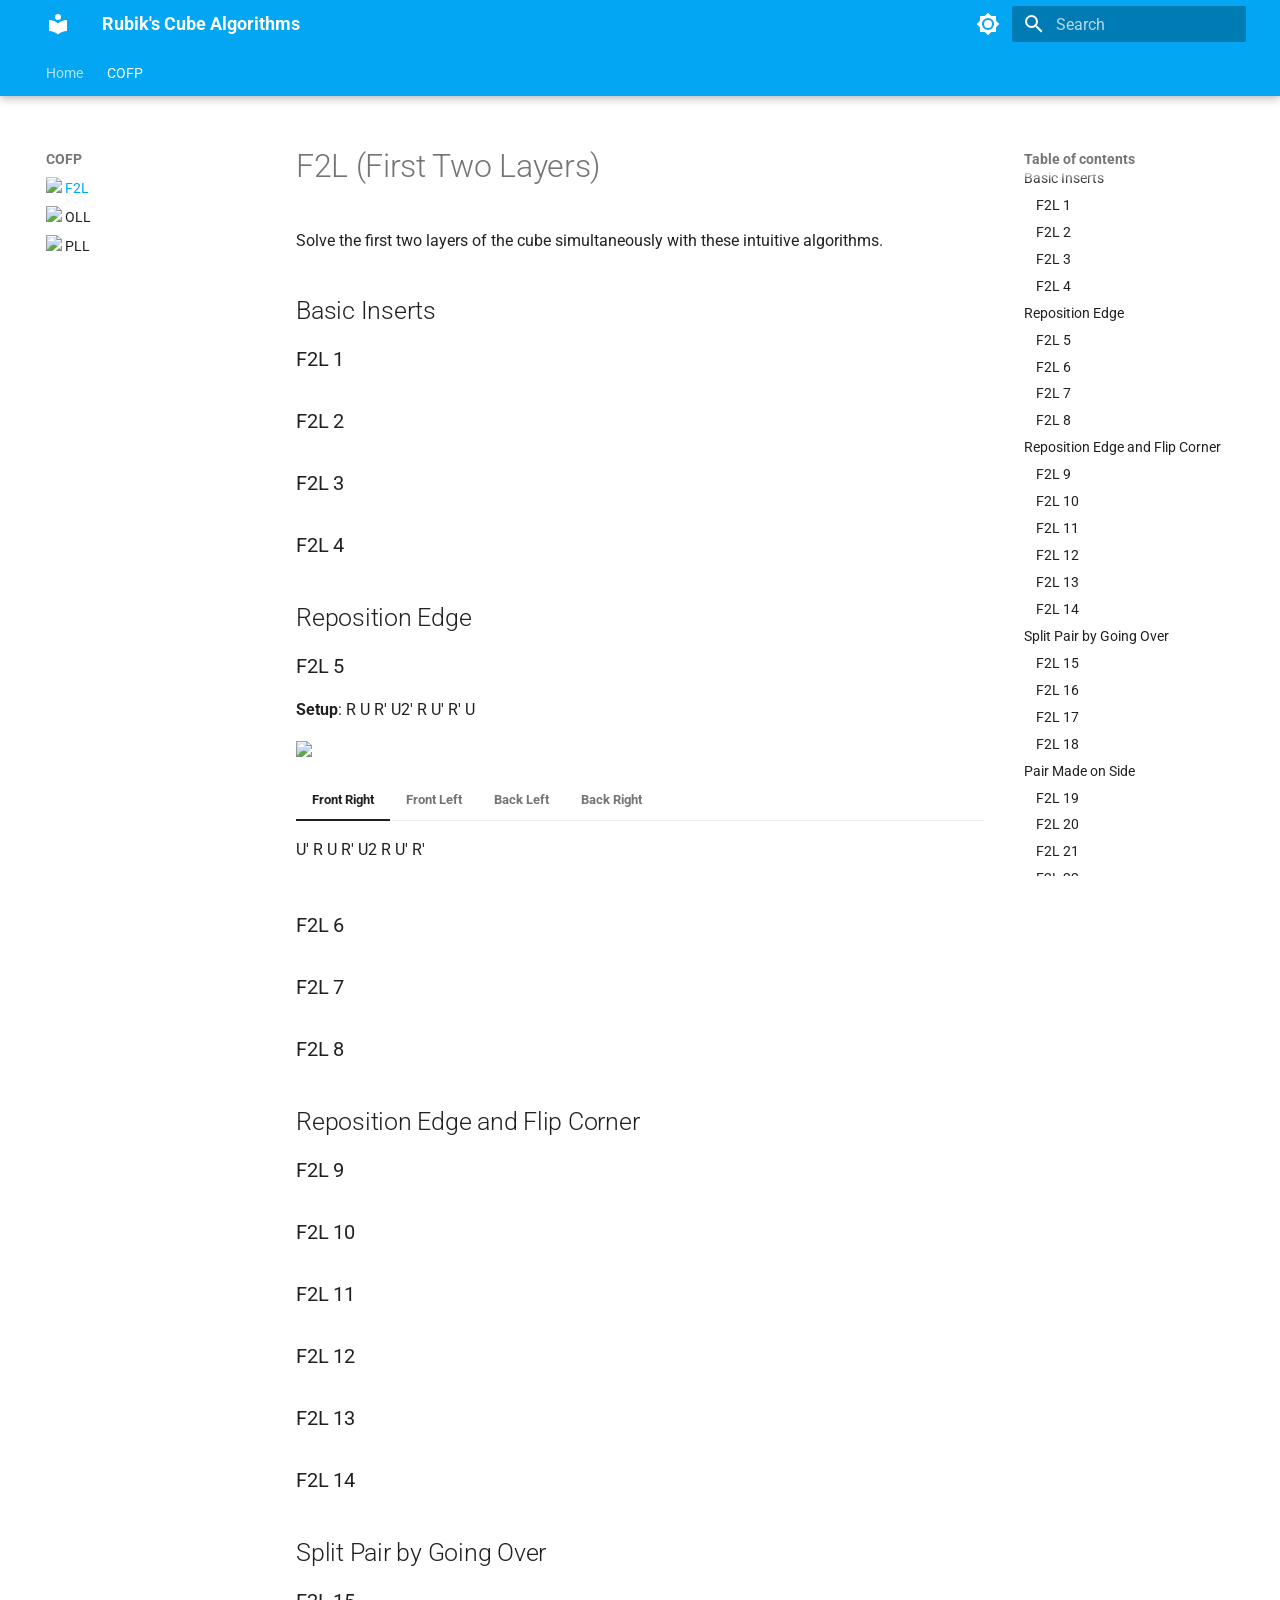
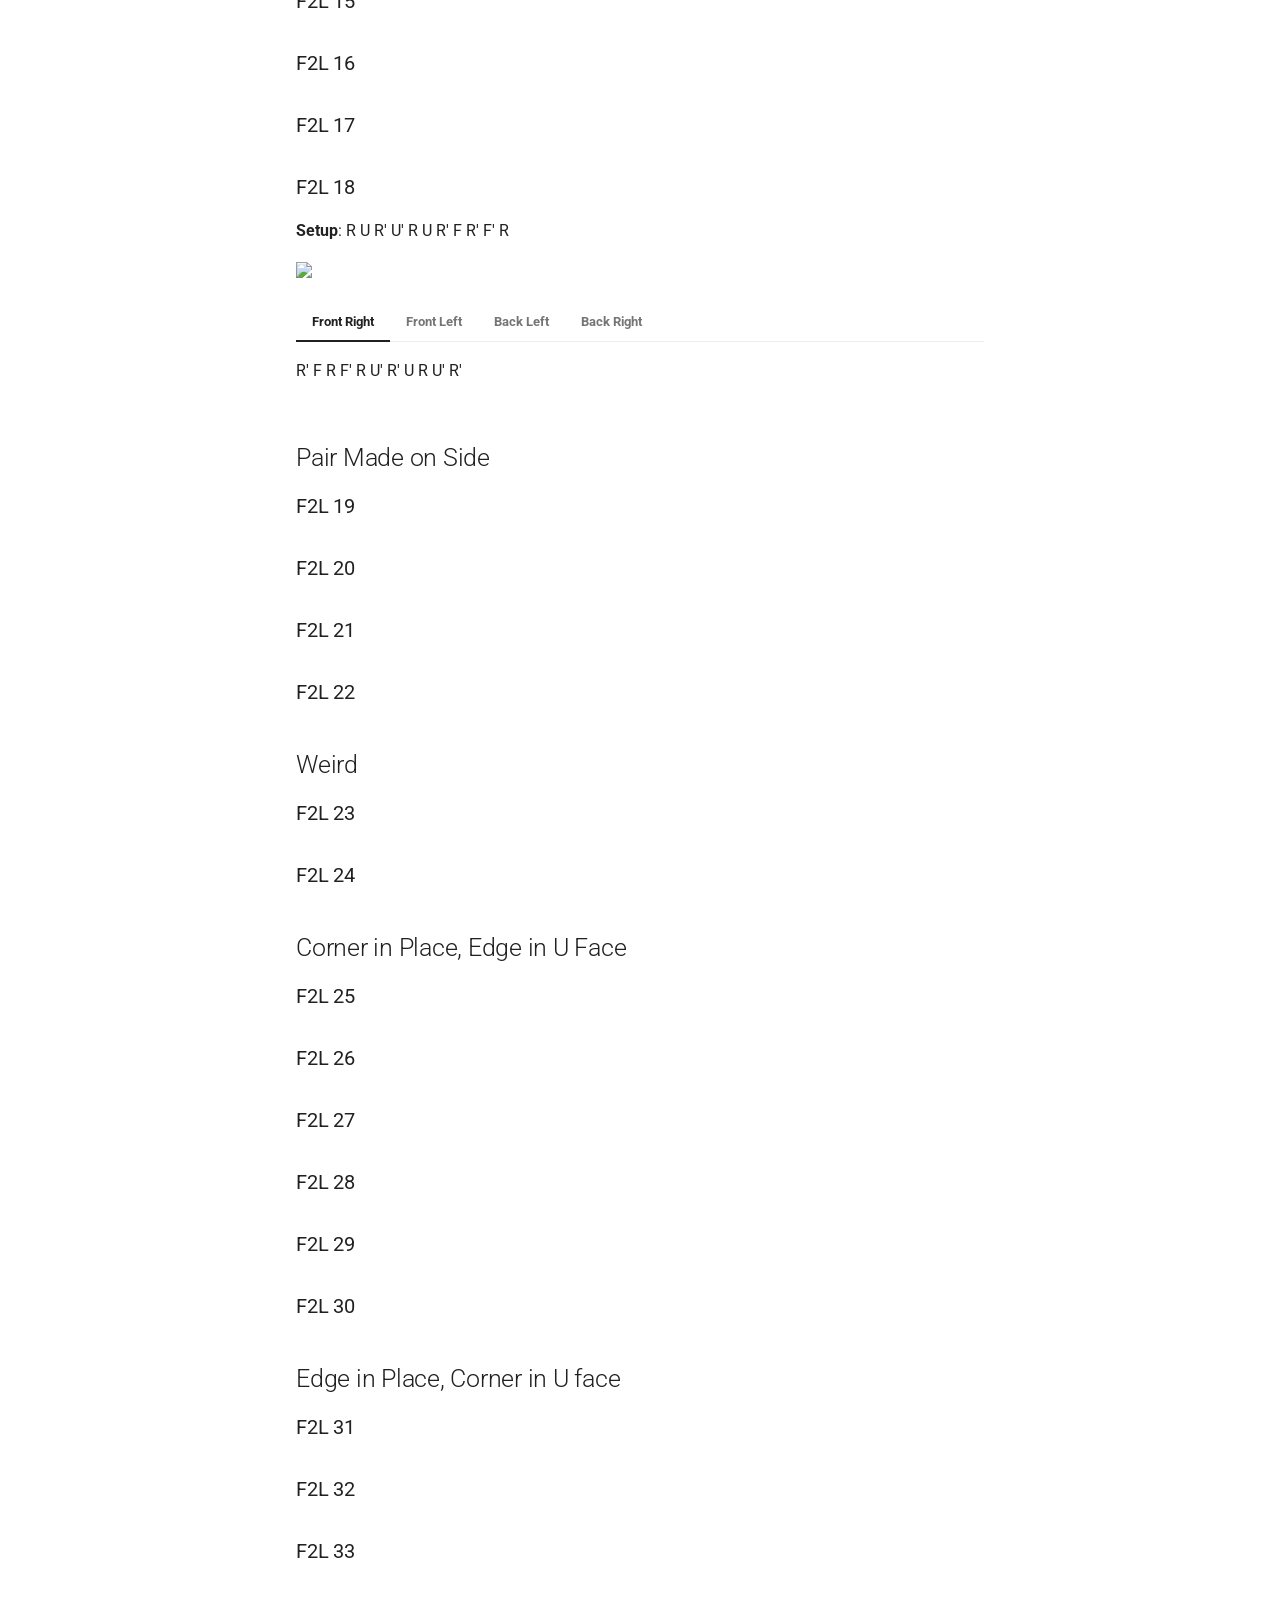
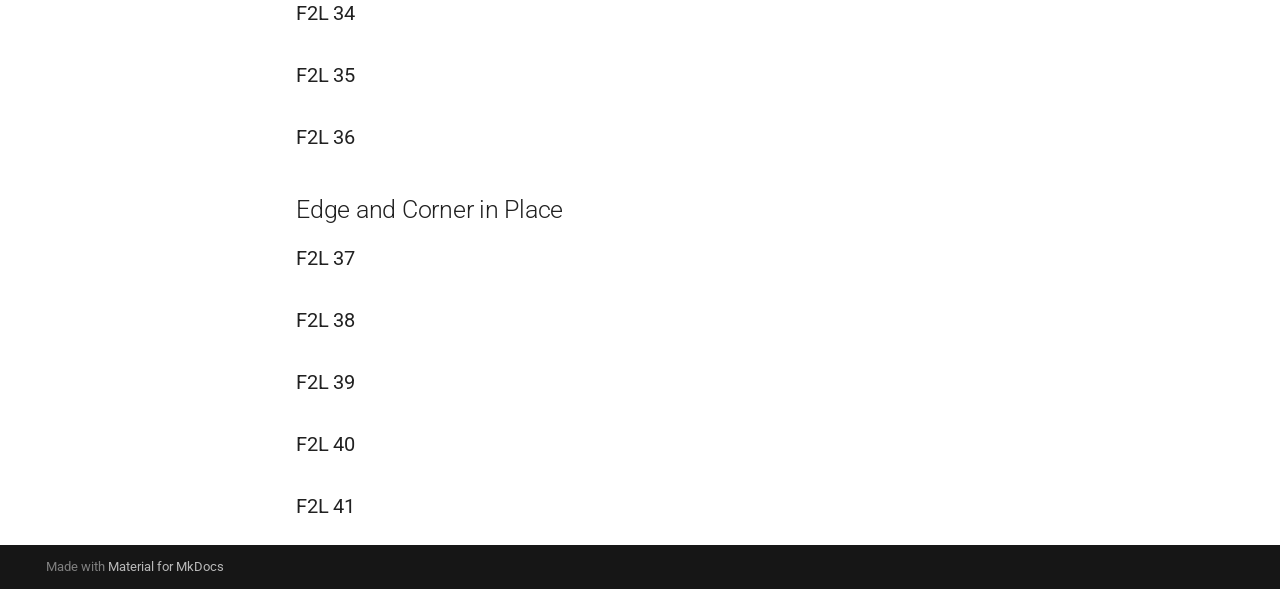
==== f2l/index.html @ 3590f5eb "Deployed 95a2a11 with MkDocs version: 1.6.1" ====
<!doctype html>
<html lang="en" class="no-js">
  <head>
    
      <meta charset="utf-8">
      <meta name="viewport" content="width=device-width,initial-scale=1">
      
      
      
        <link rel="canonical" href="https://guillaumelepape.github.io/rubik-algorithm/f2l/">
      
      
        <link rel="prev" href="..">
      
      
        <link rel="next" href="../oll/">
      
      
      <link rel="icon" href="../images/favicon.png">
      <meta name="generator" content="mkdocs-1.6.1, mkdocs-material-9.6.19">
    
    
      
        <title>F2L - Rubik's Cube Algorithms</title>
      
    
    
      <link rel="stylesheet" href="../assets/stylesheets/main.7e37652d.min.css">
      
        
        <link rel="stylesheet" href="../assets/stylesheets/palette.06af60db.min.css">
      
      


    
    
      
    
    
      
        
        
        <link rel="preconnect" href="https://fonts.gstatic.com" crossorigin>
        <link rel="stylesheet" href="https://fonts.googleapis.com/css?family=Roboto:300,300i,400,400i,700,700i%7CRoboto+Mono:400,400i,700,700i&display=fallback">
        <style>:root{--md-text-font:"Roboto";--md-code-font:"Roboto Mono"}</style>
      
    
    
    <script>__md_scope=new URL("..",location),__md_hash=e=>[...e].reduce(((e,_)=>(e<<5)-e+_.charCodeAt(0)),0),__md_get=(e,_=localStorage,t=__md_scope)=>JSON.parse(_.getItem(t.pathname+"."+e)),__md_set=(e,_,t=localStorage,a=__md_scope)=>{try{t.setItem(a.pathname+"."+e,JSON.stringify(_))}catch(e){}}</script>
    
      

    
    
    
  </head>
  
  
    
    
      
    
    
    
    
    <body dir="ltr" data-md-color-scheme="default" data-md-color-primary="light-blue" data-md-color-accent="amber">
  
    
    <input class="md-toggle" data-md-toggle="drawer" type="checkbox" id="__drawer" autocomplete="off">
    <input class="md-toggle" data-md-toggle="search" type="checkbox" id="__search" autocomplete="off">
    <label class="md-overlay" for="__drawer"></label>
    <div data-md-component="skip">
      
        
        <a href="#f2l-first-two-layers" class="md-skip">
          Skip to content
        </a>
      
    </div>
    <div data-md-component="announce">
      
    </div>
    
    
      

  

<header class="md-header md-header--shadow md-header--lifted" data-md-component="header">
  <nav class="md-header__inner md-grid" aria-label="Header">
    <a href=".." title="Rubik&#39;s Cube Algorithms" class="md-header__button md-logo" aria-label="Rubik's Cube Algorithms" data-md-component="logo">
      
  
  <svg xmlns="http://www.w3.org/2000/svg" viewBox="0 0 24 24"><path d="M12 8a3 3 0 0 0 3-3 3 3 0 0 0-3-3 3 3 0 0 0-3 3 3 3 0 0 0 3 3m0 3.54C9.64 9.35 6.5 8 3 8v11c3.5 0 6.64 1.35 9 3.54 2.36-2.19 5.5-3.54 9-3.54V8c-3.5 0-6.64 1.35-9 3.54"/></svg>

    </a>
    <label class="md-header__button md-icon" for="__drawer">
      
      <svg xmlns="http://www.w3.org/2000/svg" viewBox="0 0 24 24"><path d="M3 6h18v2H3zm0 5h18v2H3zm0 5h18v2H3z"/></svg>
    </label>
    <div class="md-header__title" data-md-component="header-title">
      <div class="md-header__ellipsis">
        <div class="md-header__topic">
          <span class="md-ellipsis">
            Rubik's Cube Algorithms
          </span>
        </div>
        <div class="md-header__topic" data-md-component="header-topic">
          <span class="md-ellipsis">
            
              <img src="/rubik-algorithm/images/f2l/menu_icon.png" width="20"> F2L
            
          </span>
        </div>
      </div>
    </div>
    
      
        <form class="md-header__option" data-md-component="palette">
  
    
    
    
    <input class="md-option" data-md-color-media="" data-md-color-scheme="default" data-md-color-primary="light-blue" data-md-color-accent="amber"  aria-label="Switch to dark mode"  type="radio" name="__palette" id="__palette_0">
    
      <label class="md-header__button md-icon" title="Switch to dark mode" for="__palette_1" hidden>
        <svg xmlns="http://www.w3.org/2000/svg" viewBox="0 0 24 24"><path d="M12 8a4 4 0 0 0-4 4 4 4 0 0 0 4 4 4 4 0 0 0 4-4 4 4 0 0 0-4-4m0 10a6 6 0 0 1-6-6 6 6 0 0 1 6-6 6 6 0 0 1 6 6 6 6 0 0 1-6 6m8-9.31V4h-4.69L12 .69 8.69 4H4v4.69L.69 12 4 15.31V20h4.69L12 23.31 15.31 20H20v-4.69L23.31 12z"/></svg>
      </label>
    
  
    
    
    
    <input class="md-option" data-md-color-media="" data-md-color-scheme="slate" data-md-color-primary="light-blue" data-md-color-accent="amber"  aria-label="Switch to light mode"  type="radio" name="__palette" id="__palette_1">
    
      <label class="md-header__button md-icon" title="Switch to light mode" for="__palette_0" hidden>
        <svg xmlns="http://www.w3.org/2000/svg" viewBox="0 0 24 24"><path d="M12 18c-.89 0-1.74-.2-2.5-.55C11.56 16.5 13 14.42 13 12s-1.44-4.5-3.5-5.45C10.26 6.2 11.11 6 12 6a6 6 0 0 1 6 6 6 6 0 0 1-6 6m8-9.31V4h-4.69L12 .69 8.69 4H4v4.69L.69 12 4 15.31V20h4.69L12 23.31 15.31 20H20v-4.69L23.31 12z"/></svg>
      </label>
    
  
</form>
      
    
    
      <script>var palette=__md_get("__palette");if(palette&&palette.color){if("(prefers-color-scheme)"===palette.color.media){var media=matchMedia("(prefers-color-scheme: light)"),input=document.querySelector(media.matches?"[data-md-color-media='(prefers-color-scheme: light)']":"[data-md-color-media='(prefers-color-scheme: dark)']");palette.color.media=input.getAttribute("data-md-color-media"),palette.color.scheme=input.getAttribute("data-md-color-scheme"),palette.color.primary=input.getAttribute("data-md-color-primary"),palette.color.accent=input.getAttribute("data-md-color-accent")}for(var[key,value]of Object.entries(palette.color))document.body.setAttribute("data-md-color-"+key,value)}</script>
    
    
    
      
      
        <label class="md-header__button md-icon" for="__search">
          
          <svg xmlns="http://www.w3.org/2000/svg" viewBox="0 0 24 24"><path d="M9.5 3A6.5 6.5 0 0 1 16 9.5c0 1.61-.59 3.09-1.56 4.23l.27.27h.79l5 5-1.5 1.5-5-5v-.79l-.27-.27A6.52 6.52 0 0 1 9.5 16 6.5 6.5 0 0 1 3 9.5 6.5 6.5 0 0 1 9.5 3m0 2C7 5 5 7 5 9.5S7 14 9.5 14 14 12 14 9.5 12 5 9.5 5"/></svg>
        </label>
        <div class="md-search" data-md-component="search" role="dialog">
  <label class="md-search__overlay" for="__search"></label>
  <div class="md-search__inner" role="search">
    <form class="md-search__form" name="search">
      <input type="text" class="md-search__input" name="query" aria-label="Search" placeholder="Search" autocapitalize="off" autocorrect="off" autocomplete="off" spellcheck="false" data-md-component="search-query" required>
      <label class="md-search__icon md-icon" for="__search">
        
        <svg xmlns="http://www.w3.org/2000/svg" viewBox="0 0 24 24"><path d="M9.5 3A6.5 6.5 0 0 1 16 9.5c0 1.61-.59 3.09-1.56 4.23l.27.27h.79l5 5-1.5 1.5-5-5v-.79l-.27-.27A6.52 6.52 0 0 1 9.5 16 6.5 6.5 0 0 1 3 9.5 6.5 6.5 0 0 1 9.5 3m0 2C7 5 5 7 5 9.5S7 14 9.5 14 14 12 14 9.5 12 5 9.5 5"/></svg>
        
        <svg xmlns="http://www.w3.org/2000/svg" viewBox="0 0 24 24"><path d="M20 11v2H8l5.5 5.5-1.42 1.42L4.16 12l7.92-7.92L13.5 5.5 8 11z"/></svg>
      </label>
      <nav class="md-search__options" aria-label="Search">
        
        <button type="reset" class="md-search__icon md-icon" title="Clear" aria-label="Clear" tabindex="-1">
          
          <svg xmlns="http://www.w3.org/2000/svg" viewBox="0 0 24 24"><path d="M19 6.41 17.59 5 12 10.59 6.41 5 5 6.41 10.59 12 5 17.59 6.41 19 12 13.41 17.59 19 19 17.59 13.41 12z"/></svg>
        </button>
      </nav>
      
        <div class="md-search__suggest" data-md-component="search-suggest"></div>
      
    </form>
    <div class="md-search__output">
      <div class="md-search__scrollwrap" tabindex="0" data-md-scrollfix>
        <div class="md-search-result" data-md-component="search-result">
          <div class="md-search-result__meta">
            Initializing search
          </div>
          <ol class="md-search-result__list" role="presentation"></ol>
        </div>
      </div>
    </div>
  </div>
</div>
      
    
    
  </nav>
  
    
      
<nav class="md-tabs" aria-label="Tabs" data-md-component="tabs">
  <div class="md-grid">
    <ul class="md-tabs__list">
      
        
  
  
  
  
    <li class="md-tabs__item">
      <a href=".." class="md-tabs__link">
        
  
  
    
  
  Home

      </a>
    </li>
  

      
        
  
  
  
    
  
  
    
    
      <li class="md-tabs__item md-tabs__item--active">
        <a href="./" class="md-tabs__link">
          
  
  
  COFP

        </a>
      </li>
    
  

      
    </ul>
  </div>
</nav>
    
  
</header>
    
    <div class="md-container" data-md-component="container">
      
      
        
      
      <main class="md-main" data-md-component="main">
        <div class="md-main__inner md-grid">
          
            
              
              <div class="md-sidebar md-sidebar--primary" data-md-component="sidebar" data-md-type="navigation" >
                <div class="md-sidebar__scrollwrap">
                  <div class="md-sidebar__inner">
                    


  


<nav class="md-nav md-nav--primary md-nav--lifted" aria-label="Navigation" data-md-level="0">
  <label class="md-nav__title" for="__drawer">
    <a href=".." title="Rubik&#39;s Cube Algorithms" class="md-nav__button md-logo" aria-label="Rubik's Cube Algorithms" data-md-component="logo">
      
  
  <svg xmlns="http://www.w3.org/2000/svg" viewBox="0 0 24 24"><path d="M12 8a3 3 0 0 0 3-3 3 3 0 0 0-3-3 3 3 0 0 0-3 3 3 3 0 0 0 3 3m0 3.54C9.64 9.35 6.5 8 3 8v11c3.5 0 6.64 1.35 9 3.54 2.36-2.19 5.5-3.54 9-3.54V8c-3.5 0-6.64 1.35-9 3.54"/></svg>

    </a>
    Rubik's Cube Algorithms
  </label>
  
  <ul class="md-nav__list" data-md-scrollfix>
    
      
      
  
  
  
  
    <li class="md-nav__item">
      <a href=".." class="md-nav__link">
        
  
  
  <span class="md-ellipsis">
    Home
    
  </span>
  

      </a>
    </li>
  

    
      
      
  
  
    
  
  
  
    
    
    
    
      
        
        
      
      
    
    
    <li class="md-nav__item md-nav__item--active md-nav__item--section md-nav__item--nested">
      
        
        
        <input class="md-nav__toggle md-toggle " type="checkbox" id="__nav_2" checked>
        
          
          <label class="md-nav__link" for="__nav_2" id="__nav_2_label" tabindex="">
            
  
  
  <span class="md-ellipsis">
    COFP
    
  </span>
  

            <span class="md-nav__icon md-icon"></span>
          </label>
        
        <nav class="md-nav" data-md-level="1" aria-labelledby="__nav_2_label" aria-expanded="true">
          <label class="md-nav__title" for="__nav_2">
            <span class="md-nav__icon md-icon"></span>
            COFP
          </label>
          <ul class="md-nav__list" data-md-scrollfix>
            
              
                
  
  
    
  
  
  
    <li class="md-nav__item md-nav__item--active">
      
      <input class="md-nav__toggle md-toggle" type="checkbox" id="__toc">
      
      
        
      
      
        <label class="md-nav__link md-nav__link--active" for="__toc">
          
  
  
  <span class="md-ellipsis">
    <img src="/rubik-algorithm/images/f2l/menu_icon.png" width="20"> F2L
    
  </span>
  

          <span class="md-nav__icon md-icon"></span>
        </label>
      
      <a href="./" class="md-nav__link md-nav__link--active">
        
  
  
  <span class="md-ellipsis">
    <img src="/rubik-algorithm/images/f2l/menu_icon.png" width="20"> F2L
    
  </span>
  

      </a>
      
        

<nav class="md-nav md-nav--secondary" aria-label="Table of contents">
  
  
  
    
  
  
    <label class="md-nav__title" for="__toc">
      <span class="md-nav__icon md-icon"></span>
      Table of contents
    </label>
    <ul class="md-nav__list" data-md-component="toc" data-md-scrollfix>
      
        <li class="md-nav__item">
  <a href="#basic-inserts" class="md-nav__link">
    <span class="md-ellipsis">
      Basic Inserts
    </span>
  </a>
  
    <nav class="md-nav" aria-label="Basic Inserts">
      <ul class="md-nav__list">
        
          <li class="md-nav__item">
  <a href="#f2l-1" class="md-nav__link">
    <span class="md-ellipsis">
      F2L 1
    </span>
  </a>
  
</li>
        
          <li class="md-nav__item">
  <a href="#f2l-2" class="md-nav__link">
    <span class="md-ellipsis">
      F2L 2
    </span>
  </a>
  
</li>
        
          <li class="md-nav__item">
  <a href="#f2l-3" class="md-nav__link">
    <span class="md-ellipsis">
      F2L 3
    </span>
  </a>
  
</li>
        
          <li class="md-nav__item">
  <a href="#f2l-4" class="md-nav__link">
    <span class="md-ellipsis">
      F2L 4
    </span>
  </a>
  
</li>
        
      </ul>
    </nav>
  
</li>
      
        <li class="md-nav__item">
  <a href="#reposition-edge" class="md-nav__link">
    <span class="md-ellipsis">
      Reposition Edge
    </span>
  </a>
  
    <nav class="md-nav" aria-label="Reposition Edge">
      <ul class="md-nav__list">
        
          <li class="md-nav__item">
  <a href="#f2l-5" class="md-nav__link">
    <span class="md-ellipsis">
      F2L 5
    </span>
  </a>
  
</li>
        
          <li class="md-nav__item">
  <a href="#f2l-6" class="md-nav__link">
    <span class="md-ellipsis">
      F2L 6
    </span>
  </a>
  
</li>
        
          <li class="md-nav__item">
  <a href="#f2l-7" class="md-nav__link">
    <span class="md-ellipsis">
      F2L 7
    </span>
  </a>
  
</li>
        
          <li class="md-nav__item">
  <a href="#f2l-8" class="md-nav__link">
    <span class="md-ellipsis">
      F2L 8
    </span>
  </a>
  
</li>
        
      </ul>
    </nav>
  
</li>
      
        <li class="md-nav__item">
  <a href="#reposition-edge-and-flip-corner" class="md-nav__link">
    <span class="md-ellipsis">
      Reposition Edge and Flip Corner
    </span>
  </a>
  
    <nav class="md-nav" aria-label="Reposition Edge and Flip Corner">
      <ul class="md-nav__list">
        
          <li class="md-nav__item">
  <a href="#f2l-9" class="md-nav__link">
    <span class="md-ellipsis">
      F2L 9
    </span>
  </a>
  
</li>
        
          <li class="md-nav__item">
  <a href="#f2l-10" class="md-nav__link">
    <span class="md-ellipsis">
      F2L 10
    </span>
  </a>
  
</li>
        
          <li class="md-nav__item">
  <a href="#f2l-11" class="md-nav__link">
    <span class="md-ellipsis">
      F2L 11
    </span>
  </a>
  
</li>
        
          <li class="md-nav__item">
  <a href="#f2l-12" class="md-nav__link">
    <span class="md-ellipsis">
      F2L 12
    </span>
  </a>
  
</li>
        
          <li class="md-nav__item">
  <a href="#f2l-13" class="md-nav__link">
    <span class="md-ellipsis">
      F2L 13
    </span>
  </a>
  
</li>
        
          <li class="md-nav__item">
  <a href="#f2l-14" class="md-nav__link">
    <span class="md-ellipsis">
      F2L 14
    </span>
  </a>
  
</li>
        
      </ul>
    </nav>
  
</li>
      
        <li class="md-nav__item">
  <a href="#split-pair-by-going-over" class="md-nav__link">
    <span class="md-ellipsis">
      Split Pair by Going Over
    </span>
  </a>
  
    <nav class="md-nav" aria-label="Split Pair by Going Over">
      <ul class="md-nav__list">
        
          <li class="md-nav__item">
  <a href="#f2l-15" class="md-nav__link">
    <span class="md-ellipsis">
      F2L 15
    </span>
  </a>
  
</li>
        
          <li class="md-nav__item">
  <a href="#f2l-16" class="md-nav__link">
    <span class="md-ellipsis">
      F2L 16
    </span>
  </a>
  
</li>
        
          <li class="md-nav__item">
  <a href="#f2l-17" class="md-nav__link">
    <span class="md-ellipsis">
      F2L 17
    </span>
  </a>
  
</li>
        
          <li class="md-nav__item">
  <a href="#f2l-18" class="md-nav__link">
    <span class="md-ellipsis">
      F2L 18
    </span>
  </a>
  
</li>
        
      </ul>
    </nav>
  
</li>
      
        <li class="md-nav__item">
  <a href="#pair-made-on-side" class="md-nav__link">
    <span class="md-ellipsis">
      Pair Made on Side
    </span>
  </a>
  
    <nav class="md-nav" aria-label="Pair Made on Side">
      <ul class="md-nav__list">
        
          <li class="md-nav__item">
  <a href="#f2l-19" class="md-nav__link">
    <span class="md-ellipsis">
      F2L 19
    </span>
  </a>
  
</li>
        
          <li class="md-nav__item">
  <a href="#f2l-20" class="md-nav__link">
    <span class="md-ellipsis">
      F2L 20
    </span>
  </a>
  
</li>
        
          <li class="md-nav__item">
  <a href="#f2l-21" class="md-nav__link">
    <span class="md-ellipsis">
      F2L 21
    </span>
  </a>
  
</li>
        
          <li class="md-nav__item">
  <a href="#f2l-22" class="md-nav__link">
    <span class="md-ellipsis">
      F2L 22
    </span>
  </a>
  
</li>
        
      </ul>
    </nav>
  
</li>
      
        <li class="md-nav__item">
  <a href="#weird" class="md-nav__link">
    <span class="md-ellipsis">
      Weird
    </span>
  </a>
  
    <nav class="md-nav" aria-label="Weird">
      <ul class="md-nav__list">
        
          <li class="md-nav__item">
  <a href="#f2l-23" class="md-nav__link">
    <span class="md-ellipsis">
      F2L 23
    </span>
  </a>
  
</li>
        
          <li class="md-nav__item">
  <a href="#f2l-24" class="md-nav__link">
    <span class="md-ellipsis">
      F2L 24
    </span>
  </a>
  
</li>
        
      </ul>
    </nav>
  
</li>
      
        <li class="md-nav__item">
  <a href="#corner-in-place-edge-in-u-face" class="md-nav__link">
    <span class="md-ellipsis">
      Corner in Place, Edge in U Face
    </span>
  </a>
  
    <nav class="md-nav" aria-label="Corner in Place, Edge in U Face">
      <ul class="md-nav__list">
        
          <li class="md-nav__item">
  <a href="#f2l-25" class="md-nav__link">
    <span class="md-ellipsis">
      F2L 25
    </span>
  </a>
  
</li>
        
          <li class="md-nav__item">
  <a href="#f2l-26" class="md-nav__link">
    <span class="md-ellipsis">
      F2L 26
    </span>
  </a>
  
</li>
        
          <li class="md-nav__item">
  <a href="#f2l-27" class="md-nav__link">
    <span class="md-ellipsis">
      F2L 27
    </span>
  </a>
  
</li>
        
          <li class="md-nav__item">
  <a href="#f2l-28" class="md-nav__link">
    <span class="md-ellipsis">
      F2L 28
    </span>
  </a>
  
</li>
        
          <li class="md-nav__item">
  <a href="#f2l-29" class="md-nav__link">
    <span class="md-ellipsis">
      F2L 29
    </span>
  </a>
  
</li>
        
          <li class="md-nav__item">
  <a href="#f2l-30" class="md-nav__link">
    <span class="md-ellipsis">
      F2L 30
    </span>
  </a>
  
</li>
        
      </ul>
    </nav>
  
</li>
      
        <li class="md-nav__item">
  <a href="#edge-in-place-corner-in-u-face" class="md-nav__link">
    <span class="md-ellipsis">
      Edge in Place, Corner in U face
    </span>
  </a>
  
    <nav class="md-nav" aria-label="Edge in Place, Corner in U face">
      <ul class="md-nav__list">
        
          <li class="md-nav__item">
  <a href="#f2l-31" class="md-nav__link">
    <span class="md-ellipsis">
      F2L 31
    </span>
  </a>
  
</li>
        
          <li class="md-nav__item">
  <a href="#f2l-32" class="md-nav__link">
    <span class="md-ellipsis">
      F2L 32
    </span>
  </a>
  
</li>
        
          <li class="md-nav__item">
  <a href="#f2l-33" class="md-nav__link">
    <span class="md-ellipsis">
      F2L 33
    </span>
  </a>
  
</li>
        
          <li class="md-nav__item">
  <a href="#f2l-34" class="md-nav__link">
    <span class="md-ellipsis">
      F2L 34
    </span>
  </a>
  
</li>
        
          <li class="md-nav__item">
  <a href="#f2l-35" class="md-nav__link">
    <span class="md-ellipsis">
      F2L 35
    </span>
  </a>
  
</li>
        
          <li class="md-nav__item">
  <a href="#f2l-36" class="md-nav__link">
    <span class="md-ellipsis">
      F2L 36
    </span>
  </a>
  
</li>
        
      </ul>
    </nav>
  
</li>
      
        <li class="md-nav__item">
  <a href="#edge-and-corner-in-place" class="md-nav__link">
    <span class="md-ellipsis">
      Edge and Corner in Place
    </span>
  </a>
  
    <nav class="md-nav" aria-label="Edge and Corner in Place">
      <ul class="md-nav__list">
        
          <li class="md-nav__item">
  <a href="#f2l-37" class="md-nav__link">
    <span class="md-ellipsis">
      F2L 37
    </span>
  </a>
  
</li>
        
          <li class="md-nav__item">
  <a href="#f2l-38" class="md-nav__link">
    <span class="md-ellipsis">
      F2L 38
    </span>
  </a>
  
</li>
        
          <li class="md-nav__item">
  <a href="#f2l-39" class="md-nav__link">
    <span class="md-ellipsis">
      F2L 39
    </span>
  </a>
  
</li>
        
          <li class="md-nav__item">
  <a href="#f2l-40" class="md-nav__link">
    <span class="md-ellipsis">
      F2L 40
    </span>
  </a>
  
</li>
        
          <li class="md-nav__item">
  <a href="#f2l-41" class="md-nav__link">
    <span class="md-ellipsis">
      F2L 41
    </span>
  </a>
  
</li>
        
      </ul>
    </nav>
  
</li>
      
    </ul>
  
</nav>
      
    </li>
  

              
            
              
                
  
  
  
  
    <li class="md-nav__item">
      <a href="../oll/" class="md-nav__link">
        
  
  
  <span class="md-ellipsis">
    <img src="/rubik-algorithm/images/oll/menu_icon.png" width="20"> OLL
    
  </span>
  

      </a>
    </li>
  

              
            
              
                
  
  
  
  
    <li class="md-nav__item">
      <a href="../pll/" class="md-nav__link">
        
  
  
  <span class="md-ellipsis">
    <img src="/rubik-algorithm/images/pll/menu_icon.png" width="20"> PLL
    
  </span>
  

      </a>
    </li>
  

              
            
          </ul>
        </nav>
      
    </li>
  

    
  </ul>
</nav>
                  </div>
                </div>
              </div>
            
            
              
              <div class="md-sidebar md-sidebar--secondary" data-md-component="sidebar" data-md-type="toc" >
                <div class="md-sidebar__scrollwrap">
                  <div class="md-sidebar__inner">
                    

<nav class="md-nav md-nav--secondary" aria-label="Table of contents">
  
  
  
    
  
  
    <label class="md-nav__title" for="__toc">
      <span class="md-nav__icon md-icon"></span>
      Table of contents
    </label>
    <ul class="md-nav__list" data-md-component="toc" data-md-scrollfix>
      
        <li class="md-nav__item">
  <a href="#basic-inserts" class="md-nav__link">
    <span class="md-ellipsis">
      Basic Inserts
    </span>
  </a>
  
    <nav class="md-nav" aria-label="Basic Inserts">
      <ul class="md-nav__list">
        
          <li class="md-nav__item">
  <a href="#f2l-1" class="md-nav__link">
    <span class="md-ellipsis">
      F2L 1
    </span>
  </a>
  
</li>
        
          <li class="md-nav__item">
  <a href="#f2l-2" class="md-nav__link">
    <span class="md-ellipsis">
      F2L 2
    </span>
  </a>
  
</li>
        
          <li class="md-nav__item">
  <a href="#f2l-3" class="md-nav__link">
    <span class="md-ellipsis">
      F2L 3
    </span>
  </a>
  
</li>
        
          <li class="md-nav__item">
  <a href="#f2l-4" class="md-nav__link">
    <span class="md-ellipsis">
      F2L 4
    </span>
  </a>
  
</li>
        
      </ul>
    </nav>
  
</li>
      
        <li class="md-nav__item">
  <a href="#reposition-edge" class="md-nav__link">
    <span class="md-ellipsis">
      Reposition Edge
    </span>
  </a>
  
    <nav class="md-nav" aria-label="Reposition Edge">
      <ul class="md-nav__list">
        
          <li class="md-nav__item">
  <a href="#f2l-5" class="md-nav__link">
    <span class="md-ellipsis">
      F2L 5
    </span>
  </a>
  
</li>
        
          <li class="md-nav__item">
  <a href="#f2l-6" class="md-nav__link">
    <span class="md-ellipsis">
      F2L 6
    </span>
  </a>
  
</li>
        
          <li class="md-nav__item">
  <a href="#f2l-7" class="md-nav__link">
    <span class="md-ellipsis">
      F2L 7
    </span>
  </a>
  
</li>
        
          <li class="md-nav__item">
  <a href="#f2l-8" class="md-nav__link">
    <span class="md-ellipsis">
      F2L 8
    </span>
  </a>
  
</li>
        
      </ul>
    </nav>
  
</li>
      
        <li class="md-nav__item">
  <a href="#reposition-edge-and-flip-corner" class="md-nav__link">
    <span class="md-ellipsis">
      Reposition Edge and Flip Corner
    </span>
  </a>
  
    <nav class="md-nav" aria-label="Reposition Edge and Flip Corner">
      <ul class="md-nav__list">
        
          <li class="md-nav__item">
  <a href="#f2l-9" class="md-nav__link">
    <span class="md-ellipsis">
      F2L 9
    </span>
  </a>
  
</li>
        
          <li class="md-nav__item">
  <a href="#f2l-10" class="md-nav__link">
    <span class="md-ellipsis">
      F2L 10
    </span>
  </a>
  
</li>
        
          <li class="md-nav__item">
  <a href="#f2l-11" class="md-nav__link">
    <span class="md-ellipsis">
      F2L 11
    </span>
  </a>
  
</li>
        
          <li class="md-nav__item">
  <a href="#f2l-12" class="md-nav__link">
    <span class="md-ellipsis">
      F2L 12
    </span>
  </a>
  
</li>
        
          <li class="md-nav__item">
  <a href="#f2l-13" class="md-nav__link">
    <span class="md-ellipsis">
      F2L 13
    </span>
  </a>
  
</li>
        
          <li class="md-nav__item">
  <a href="#f2l-14" class="md-nav__link">
    <span class="md-ellipsis">
      F2L 14
    </span>
  </a>
  
</li>
        
      </ul>
    </nav>
  
</li>
      
        <li class="md-nav__item">
  <a href="#split-pair-by-going-over" class="md-nav__link">
    <span class="md-ellipsis">
      Split Pair by Going Over
    </span>
  </a>
  
    <nav class="md-nav" aria-label="Split Pair by Going Over">
      <ul class="md-nav__list">
        
          <li class="md-nav__item">
  <a href="#f2l-15" class="md-nav__link">
    <span class="md-ellipsis">
      F2L 15
    </span>
  </a>
  
</li>
        
          <li class="md-nav__item">
  <a href="#f2l-16" class="md-nav__link">
    <span class="md-ellipsis">
      F2L 16
    </span>
  </a>
  
</li>
        
          <li class="md-nav__item">
  <a href="#f2l-17" class="md-nav__link">
    <span class="md-ellipsis">
      F2L 17
    </span>
  </a>
  
</li>
        
          <li class="md-nav__item">
  <a href="#f2l-18" class="md-nav__link">
    <span class="md-ellipsis">
      F2L 18
    </span>
  </a>
  
</li>
        
      </ul>
    </nav>
  
</li>
      
        <li class="md-nav__item">
  <a href="#pair-made-on-side" class="md-nav__link">
    <span class="md-ellipsis">
      Pair Made on Side
    </span>
  </a>
  
    <nav class="md-nav" aria-label="Pair Made on Side">
      <ul class="md-nav__list">
        
          <li class="md-nav__item">
  <a href="#f2l-19" class="md-nav__link">
    <span class="md-ellipsis">
      F2L 19
    </span>
  </a>
  
</li>
        
          <li class="md-nav__item">
  <a href="#f2l-20" class="md-nav__link">
    <span class="md-ellipsis">
      F2L 20
    </span>
  </a>
  
</li>
        
          <li class="md-nav__item">
  <a href="#f2l-21" class="md-nav__link">
    <span class="md-ellipsis">
      F2L 21
    </span>
  </a>
  
</li>
        
          <li class="md-nav__item">
  <a href="#f2l-22" class="md-nav__link">
    <span class="md-ellipsis">
      F2L 22
    </span>
  </a>
  
</li>
        
      </ul>
    </nav>
  
</li>
      
        <li class="md-nav__item">
  <a href="#weird" class="md-nav__link">
    <span class="md-ellipsis">
      Weird
    </span>
  </a>
  
    <nav class="md-nav" aria-label="Weird">
      <ul class="md-nav__list">
        
          <li class="md-nav__item">
  <a href="#f2l-23" class="md-nav__link">
    <span class="md-ellipsis">
      F2L 23
    </span>
  </a>
  
</li>
        
          <li class="md-nav__item">
  <a href="#f2l-24" class="md-nav__link">
    <span class="md-ellipsis">
      F2L 24
    </span>
  </a>
  
</li>
        
      </ul>
    </nav>
  
</li>
      
        <li class="md-nav__item">
  <a href="#corner-in-place-edge-in-u-face" class="md-nav__link">
    <span class="md-ellipsis">
      Corner in Place, Edge in U Face
    </span>
  </a>
  
    <nav class="md-nav" aria-label="Corner in Place, Edge in U Face">
      <ul class="md-nav__list">
        
          <li class="md-nav__item">
  <a href="#f2l-25" class="md-nav__link">
    <span class="md-ellipsis">
      F2L 25
    </span>
  </a>
  
</li>
        
          <li class="md-nav__item">
  <a href="#f2l-26" class="md-nav__link">
    <span class="md-ellipsis">
      F2L 26
    </span>
  </a>
  
</li>
        
          <li class="md-nav__item">
  <a href="#f2l-27" class="md-nav__link">
    <span class="md-ellipsis">
      F2L 27
    </span>
  </a>
  
</li>
        
          <li class="md-nav__item">
  <a href="#f2l-28" class="md-nav__link">
    <span class="md-ellipsis">
      F2L 28
    </span>
  </a>
  
</li>
        
          <li class="md-nav__item">
  <a href="#f2l-29" class="md-nav__link">
    <span class="md-ellipsis">
      F2L 29
    </span>
  </a>
  
</li>
        
          <li class="md-nav__item">
  <a href="#f2l-30" class="md-nav__link">
    <span class="md-ellipsis">
      F2L 30
    </span>
  </a>
  
</li>
        
      </ul>
    </nav>
  
</li>
      
        <li class="md-nav__item">
  <a href="#edge-in-place-corner-in-u-face" class="md-nav__link">
    <span class="md-ellipsis">
      Edge in Place, Corner in U face
    </span>
  </a>
  
    <nav class="md-nav" aria-label="Edge in Place, Corner in U face">
      <ul class="md-nav__list">
        
          <li class="md-nav__item">
  <a href="#f2l-31" class="md-nav__link">
    <span class="md-ellipsis">
      F2L 31
    </span>
  </a>
  
</li>
        
          <li class="md-nav__item">
  <a href="#f2l-32" class="md-nav__link">
    <span class="md-ellipsis">
      F2L 32
    </span>
  </a>
  
</li>
        
          <li class="md-nav__item">
  <a href="#f2l-33" class="md-nav__link">
    <span class="md-ellipsis">
      F2L 33
    </span>
  </a>
  
</li>
        
          <li class="md-nav__item">
  <a href="#f2l-34" class="md-nav__link">
    <span class="md-ellipsis">
      F2L 34
    </span>
  </a>
  
</li>
        
          <li class="md-nav__item">
  <a href="#f2l-35" class="md-nav__link">
    <span class="md-ellipsis">
      F2L 35
    </span>
  </a>
  
</li>
        
          <li class="md-nav__item">
  <a href="#f2l-36" class="md-nav__link">
    <span class="md-ellipsis">
      F2L 36
    </span>
  </a>
  
</li>
        
      </ul>
    </nav>
  
</li>
      
        <li class="md-nav__item">
  <a href="#edge-and-corner-in-place" class="md-nav__link">
    <span class="md-ellipsis">
      Edge and Corner in Place
    </span>
  </a>
  
    <nav class="md-nav" aria-label="Edge and Corner in Place">
      <ul class="md-nav__list">
        
          <li class="md-nav__item">
  <a href="#f2l-37" class="md-nav__link">
    <span class="md-ellipsis">
      F2L 37
    </span>
  </a>
  
</li>
        
          <li class="md-nav__item">
  <a href="#f2l-38" class="md-nav__link">
    <span class="md-ellipsis">
      F2L 38
    </span>
  </a>
  
</li>
        
          <li class="md-nav__item">
  <a href="#f2l-39" class="md-nav__link">
    <span class="md-ellipsis">
      F2L 39
    </span>
  </a>
  
</li>
        
          <li class="md-nav__item">
  <a href="#f2l-40" class="md-nav__link">
    <span class="md-ellipsis">
      F2L 40
    </span>
  </a>
  
</li>
        
          <li class="md-nav__item">
  <a href="#f2l-41" class="md-nav__link">
    <span class="md-ellipsis">
      F2L 41
    </span>
  </a>
  
</li>
        
      </ul>
    </nav>
  
</li>
      
    </ul>
  
</nav>
                  </div>
                </div>
              </div>
            
          
          
            <div class="md-content" data-md-component="content">
              <article class="md-content__inner md-typeset">
                
                  



<h1 id="f2l-first-two-layers">F2L (First Two Layers)<a class="headerlink" href="#f2l-first-two-layers" title="Permanent link">&para;</a></h1>
<p>Solve the first two layers of the cube simultaneously with these intuitive algorithms.</p>
<h2 id="basic-inserts">Basic Inserts<a class="headerlink" href="#basic-inserts" title="Permanent link">&para;</a></h2>
<h3 id="f2l-1">F2L 1<a class="headerlink" href="#f2l-1" title="Permanent link">&para;</a></h3>
<h3 id="f2l-2">F2L 2<a class="headerlink" href="#f2l-2" title="Permanent link">&para;</a></h3>
<h3 id="f2l-3">F2L 3<a class="headerlink" href="#f2l-3" title="Permanent link">&para;</a></h3>
<h3 id="f2l-4">F2L 4<a class="headerlink" href="#f2l-4" title="Permanent link">&para;</a></h3>
<h2 id="reposition-edge">Reposition Edge<a class="headerlink" href="#reposition-edge" title="Permanent link">&para;</a></h2>
<h3 id="f2l-5">F2L 5<a class="headerlink" href="#f2l-5" title="Permanent link">&para;</a></h3>
<p><strong>Setup</strong>: R U R' U2' R U' R' U</p>
<p><img src="/rubik-algorithm/images/f2l/F2L5.png" width="120"></p>
<div class="tabbed-set tabbed-alternate" data-tabs="1:4"><input checked="checked" id="__tabbed_1_1" name="__tabbed_1" type="radio" /><input id="__tabbed_1_2" name="__tabbed_1" type="radio" /><input id="__tabbed_1_3" name="__tabbed_1" type="radio" /><input id="__tabbed_1_4" name="__tabbed_1" type="radio" /><div class="tabbed-labels"><label for="__tabbed_1_1">Front Right</label><label for="__tabbed_1_2">Front Left</label><label for="__tabbed_1_3">Back Left</label><label for="__tabbed_1_4">Back Right</label></div>
<div class="tabbed-content">
<div class="tabbed-block">
<p>U' R U R' U2 R U' R'</p>
</div>
<div class="tabbed-block">
<p>U R' F r U' r' F' R</p>
</div>
<div class="tabbed-block">
<p>U' L U L' U2 L U' L'</p>
</div>
<div class="tabbed-block">
<p>U' R' F R U R' U' F' R</p>
</div>
</div>
</div>
<h3 id="f2l-6">F2L 6<a class="headerlink" href="#f2l-6" title="Permanent link">&para;</a></h3>
<h3 id="f2l-7">F2L 7<a class="headerlink" href="#f2l-7" title="Permanent link">&para;</a></h3>
<h3 id="f2l-8">F2L 8<a class="headerlink" href="#f2l-8" title="Permanent link">&para;</a></h3>
<h2 id="reposition-edge-and-flip-corner">Reposition Edge and Flip Corner<a class="headerlink" href="#reposition-edge-and-flip-corner" title="Permanent link">&para;</a></h2>
<h3 id="f2l-9">F2L 9<a class="headerlink" href="#f2l-9" title="Permanent link">&para;</a></h3>
<h3 id="f2l-10">F2L 10<a class="headerlink" href="#f2l-10" title="Permanent link">&para;</a></h3>
<h3 id="f2l-11">F2L 11<a class="headerlink" href="#f2l-11" title="Permanent link">&para;</a></h3>
<h3 id="f2l-12">F2L 12<a class="headerlink" href="#f2l-12" title="Permanent link">&para;</a></h3>
<h3 id="f2l-13">F2L 13<a class="headerlink" href="#f2l-13" title="Permanent link">&para;</a></h3>
<h3 id="f2l-14">F2L 14<a class="headerlink" href="#f2l-14" title="Permanent link">&para;</a></h3>
<h2 id="split-pair-by-going-over">Split Pair by Going Over<a class="headerlink" href="#split-pair-by-going-over" title="Permanent link">&para;</a></h2>
<h3 id="f2l-15">F2L 15<a class="headerlink" href="#f2l-15" title="Permanent link">&para;</a></h3>
<h3 id="f2l-16">F2L 16<a class="headerlink" href="#f2l-16" title="Permanent link">&para;</a></h3>
<h3 id="f2l-17">F2L 17<a class="headerlink" href="#f2l-17" title="Permanent link">&para;</a></h3>
<h3 id="f2l-18">F2L 18<a class="headerlink" href="#f2l-18" title="Permanent link">&para;</a></h3>
<p><strong>Setup</strong>: R U R' U' R U R' F R' F' R</p>
<p><img src="/rubik-algorithm/images/f2l/F2L18.png" width="120"></p>
<div class="tabbed-set tabbed-alternate" data-tabs="2:4"><input checked="checked" id="__tabbed_2_1" name="__tabbed_2" type="radio" /><input id="__tabbed_2_2" name="__tabbed_2" type="radio" /><input id="__tabbed_2_3" name="__tabbed_2" type="radio" /><input id="__tabbed_2_4" name="__tabbed_2" type="radio" /><div class="tabbed-labels"><label for="__tabbed_2_1">Front Right</label><label for="__tabbed_2_2">Front Left</label><label for="__tabbed_2_3">Back Left</label><label for="__tabbed_2_4">Back Right</label></div>
<div class="tabbed-content">
<div class="tabbed-block">
<p>R' F R F' R U' R' U R U' R'</p>
</div>
<div class="tabbed-block">
<p>L' U2 L U L' U' L</p>
</div>
<div class="tabbed-block">
<p>U F U R U' R' F' L U L'</p>
</div>
<div class="tabbed-block">
<p>R' U2 R U R' U' R</p>
</div>
</div>
</div>
<h2 id="pair-made-on-side">Pair Made on Side<a class="headerlink" href="#pair-made-on-side" title="Permanent link">&para;</a></h2>
<h3 id="f2l-19">F2L 19<a class="headerlink" href="#f2l-19" title="Permanent link">&para;</a></h3>
<h3 id="f2l-20">F2L 20<a class="headerlink" href="#f2l-20" title="Permanent link">&para;</a></h3>
<h3 id="f2l-21">F2L 21<a class="headerlink" href="#f2l-21" title="Permanent link">&para;</a></h3>
<h3 id="f2l-22">F2L 22<a class="headerlink" href="#f2l-22" title="Permanent link">&para;</a></h3>
<h2 id="weird">Weird<a class="headerlink" href="#weird" title="Permanent link">&para;</a></h2>
<h3 id="f2l-23">F2L 23<a class="headerlink" href="#f2l-23" title="Permanent link">&para;</a></h3>
<h3 id="f2l-24">F2L 24<a class="headerlink" href="#f2l-24" title="Permanent link">&para;</a></h3>
<h2 id="corner-in-place-edge-in-u-face">Corner in Place, Edge in U Face<a class="headerlink" href="#corner-in-place-edge-in-u-face" title="Permanent link">&para;</a></h2>
<h3 id="f2l-25">F2L 25<a class="headerlink" href="#f2l-25" title="Permanent link">&para;</a></h3>
<h3 id="f2l-26">F2L 26<a class="headerlink" href="#f2l-26" title="Permanent link">&para;</a></h3>
<h3 id="f2l-27">F2L 27<a class="headerlink" href="#f2l-27" title="Permanent link">&para;</a></h3>
<h3 id="f2l-28">F2L 28<a class="headerlink" href="#f2l-28" title="Permanent link">&para;</a></h3>
<h3 id="f2l-29">F2L 29<a class="headerlink" href="#f2l-29" title="Permanent link">&para;</a></h3>
<h3 id="f2l-30">F2L 30<a class="headerlink" href="#f2l-30" title="Permanent link">&para;</a></h3>
<h2 id="edge-in-place-corner-in-u-face">Edge in Place, Corner in U face<a class="headerlink" href="#edge-in-place-corner-in-u-face" title="Permanent link">&para;</a></h2>
<h3 id="f2l-31">F2L 31<a class="headerlink" href="#f2l-31" title="Permanent link">&para;</a></h3>
<h3 id="f2l-32">F2L 32<a class="headerlink" href="#f2l-32" title="Permanent link">&para;</a></h3>
<h3 id="f2l-33">F2L 33<a class="headerlink" href="#f2l-33" title="Permanent link">&para;</a></h3>
<h3 id="f2l-34">F2L 34<a class="headerlink" href="#f2l-34" title="Permanent link">&para;</a></h3>
<h3 id="f2l-35">F2L 35<a class="headerlink" href="#f2l-35" title="Permanent link">&para;</a></h3>
<h3 id="f2l-36">F2L 36<a class="headerlink" href="#f2l-36" title="Permanent link">&para;</a></h3>
<h2 id="edge-and-corner-in-place">Edge and Corner in Place<a class="headerlink" href="#edge-and-corner-in-place" title="Permanent link">&para;</a></h2>
<h3 id="f2l-37">F2L 37<a class="headerlink" href="#f2l-37" title="Permanent link">&para;</a></h3>
<h3 id="f2l-38">F2L 38<a class="headerlink" href="#f2l-38" title="Permanent link">&para;</a></h3>
<h3 id="f2l-39">F2L 39<a class="headerlink" href="#f2l-39" title="Permanent link">&para;</a></h3>
<h3 id="f2l-40">F2L 40<a class="headerlink" href="#f2l-40" title="Permanent link">&para;</a></h3>
<h3 id="f2l-41">F2L 41<a class="headerlink" href="#f2l-41" title="Permanent link">&para;</a></h3>












                
              </article>
            </div>
          
          
  <script>var tabs=__md_get("__tabs");if(Array.isArray(tabs))e:for(var set of document.querySelectorAll(".tabbed-set")){var labels=set.querySelector(".tabbed-labels");for(var tab of tabs)for(var label of labels.getElementsByTagName("label"))if(label.innerText.trim()===tab){var input=document.getElementById(label.htmlFor);input.checked=!0;continue e}}</script>

<script>var target=document.getElementById(location.hash.slice(1));target&&target.name&&(target.checked=target.name.startsWith("__tabbed_"))</script>
        </div>
        
          <button type="button" class="md-top md-icon" data-md-component="top" hidden>
  
  <svg xmlns="http://www.w3.org/2000/svg" viewBox="0 0 24 24"><path d="M13 20h-2V8l-5.5 5.5-1.42-1.42L12 4.16l7.92 7.92-1.42 1.42L13 8z"/></svg>
  Back to top
</button>
        
      </main>
      
        <footer class="md-footer">
  
  <div class="md-footer-meta md-typeset">
    <div class="md-footer-meta__inner md-grid">
      <div class="md-copyright">
  
  
    Made with
    <a href="https://squidfunk.github.io/mkdocs-material/" target="_blank" rel="noopener">
      Material for MkDocs
    </a>
  
</div>
      
    </div>
  </div>
</footer>
      
    </div>
    <div class="md-dialog" data-md-component="dialog">
      <div class="md-dialog__inner md-typeset"></div>
    </div>
    
      <div class="md-progress" data-md-component="progress" role="progressbar"></div>
    
    
    
      
      <script id="__config" type="application/json">{"base": "..", "features": ["navigation.expand", "navigation.top", "navigation.instant", "navigation.instant.prefetch", "navigation.instant.progress", "navigation.tabs", "navigation.tabs.sticky", "search.suggest", "toc.follow", "content.tabs.link"], "search": "../assets/javascripts/workers/search.973d3a69.min.js", "tags": null, "translations": {"clipboard.copied": "Copied to clipboard", "clipboard.copy": "Copy to clipboard", "search.result.more.one": "1 more on this page", "search.result.more.other": "# more on this page", "search.result.none": "No matching documents", "search.result.one": "1 matching document", "search.result.other": "# matching documents", "search.result.placeholder": "Type to start searching", "search.result.term.missing": "Missing", "select.version": "Select version"}, "version": null}</script>
    
    
      <script src="../assets/javascripts/bundle.92b07e13.min.js"></script>
      
    
  </body>
</html>
---- assets/stylesheets/main.7e37652d.min.css ----
@charset "UTF-8";html{-webkit-text-size-adjust:none;-moz-text-size-adjust:none;text-size-adjust:none;box-sizing:border-box}*,:after,:before{box-sizing:inherit}@media (prefers-reduced-motion){*,:after,:before{transition:none!important}}body{margin:0}a,button,input,label{-webkit-tap-highlight-color:transparent}a{color:inherit;text-decoration:none}hr{border:0;box-sizing:initial;display:block;height:.05rem;overflow:visible;padding:0}small{font-size:80%}sub,sup{line-height:1em}img{border-style:none}table{border-collapse:initial;border-spacing:0}td,th{font-weight:400;vertical-align:top}button{background:#0000;border:0;font-family:inherit;font-size:inherit;margin:0;padding:0}input{border:0;outline:none}:root{--md-primary-fg-color:#4051b5;--md-primary-fg-color--light:#5d6cc0;--md-primary-fg-color--dark:#303fa1;--md-primary-bg-color:#fff;--md-primary-bg-color--light:#ffffffb3;--md-accent-fg-color:#526cfe;--md-accent-fg-color--transparent:#526cfe1a;--md-accent-bg-color:#fff;--md-accent-bg-color--light:#ffffffb3}[data-md-color-scheme=default]{color-scheme:light}[data-md-color-scheme=default] img[src$="#gh-dark-mode-only"],[data-md-color-scheme=default] img[src$="#only-dark"]{display:none}:root,[data-md-color-scheme=default]{--md-hue:225deg;--md-default-fg-color:#000000de;--md-default-fg-color--light:#0000008a;--md-default-fg-color--lighter:#00000052;--md-default-fg-color--lightest:#00000012;--md-default-bg-color:#fff;--md-default-bg-color--light:#ffffffb3;--md-default-bg-color--lighter:#ffffff4d;--md-default-bg-color--lightest:#ffffff1f;--md-code-fg-color:#36464e;--md-code-bg-color:#f5f5f5;--md-code-hl-color:#4287ff;--md-code-hl-color--light:#4287ff1a;--md-code-hl-number-color:#d52a2a;--md-code-hl-special-color:#db1457;--md-code-hl-function-color:#a846b9;--md-code-hl-constant-color:#6e59d9;--md-code-hl-keyword-color:#3f6ec6;--md-code-hl-string-color:#1c7d4d;--md-code-hl-name-color:var(--md-code-fg-color);--md-code-hl-operator-color:var(--md-default-fg-color--light);--md-code-hl-punctuation-color:var(--md-default-fg-color--light);--md-code-hl-comment-color:var(--md-default-fg-color--light);--md-code-hl-generic-color:var(--md-default-fg-color--light);--md-code-hl-variable-color:var(--md-default-fg-color--light);--md-typeset-color:var(--md-default-fg-color);--md-typeset-a-color:var(--md-primary-fg-color);--md-typeset-del-color:#f5503d26;--md-typeset-ins-color:#0bd57026;--md-typeset-kbd-color:#fafafa;--md-typeset-kbd-accent-color:#fff;--md-typeset-kbd-border-color:#b8b8b8;--md-typeset-mark-color:#ffff0080;--md-typeset-table-color:#0000001f;--md-typeset-table-color--light:rgba(0,0,0,.035);--md-admonition-fg-color:var(--md-default-fg-color);--md-admonition-bg-color:var(--md-default-bg-color);--md-warning-fg-color:#000000de;--md-warning-bg-color:#ff9;--md-footer-fg-color:#fff;--md-footer-fg-color--light:#ffffffb3;--md-footer-fg-color--lighter:#ffffff73;--md-footer-bg-color:#000000de;--md-footer-bg-color--dark:#00000052;--md-shadow-z1:0 0.2rem 0.5rem #0000000d,0 0 0.05rem #0000001a;--md-shadow-z2:0 0.2rem 0.5rem #0000001a,0 0 0.05rem #00000040;--md-shadow-z3:0 0.2rem 0.5rem #0003,0 0 0.05rem #00000059}.md-icon svg{fill:currentcolor;display:block;height:1.2rem;width:1.2rem}body{-webkit-font-smoothing:antialiased;-moz-osx-font-smoothing:grayscale;--md-text-font-family:var(--md-text-font,_),-apple-system,BlinkMacSystemFont,Helvetica,Arial,sans-serif;--md-code-font-family:var(--md-code-font,_),SFMono-Regular,Consolas,Menlo,monospace}aside,body,input{font-feature-settings:"kern","liga";color:var(--md-typeset-color);font-family:var(--md-text-font-family)}code,kbd,pre{font-feature-settings:"kern";font-family:var(--md-code-font-family)}:root{--md-typeset-table-sort-icon:url('data:image/svg+xml;charset=utf-8,<svg xmlns="http://www.w3.org/2000/svg" viewBox="0 0 24 24"><path d="m18 21-4-4h3V7h-3l4-4 4 4h-3v10h3M2 19v-2h10v2M2 13v-2h7v2M2 7V5h4v2z"/></svg>');--md-typeset-table-sort-icon--asc:url('data:image/svg+xml;charset=utf-8,<svg xmlns="http://www.w3.org/2000/svg" viewBox="0 0 24 24"><path d="M19 17h3l-4 4-4-4h3V3h2M2 17h10v2H2M6 5v2H2V5m0 6h7v2H2z"/></svg>');--md-typeset-table-sort-icon--desc:url('data:image/svg+xml;charset=utf-8,<svg xmlns="http://www.w3.org/2000/svg" viewBox="0 0 24 24"><path d="M19 7h3l-4-4-4 4h3v14h2M2 17h10v2H2M6 5v2H2V5m0 6h7v2H2z"/></svg>')}.md-typeset{-webkit-print-color-adjust:exact;color-adjust:exact;font-size:.8rem;line-height:1.6;overflow-wrap:break-word}@media print{.md-typeset{font-size:.68rem}}.md-typeset blockquote,.md-typeset dl,.md-typeset figure,.md-typeset ol,.md-typeset pre,.md-typeset ul{margin-bottom:1em;margin-top:1em}.md-typeset h1{color:var(--md-default-fg-color--light);font-size:2em;line-height:1.3;margin:0 0 1.25em}.md-typeset h1,.md-typeset h2{font-weight:300;letter-spacing:-.01em}.md-typeset h2{font-size:1.5625em;line-height:1.4;margin:1.6em 0 .64em}.md-typeset h3{font-size:1.25em;font-weight:400;letter-spacing:-.01em;line-height:1.5;margin:1.6em 0 .8em}.md-typeset h2+h3{margin-top:.8em}.md-typeset h4{font-weight:700;letter-spacing:-.01em;margin:1em 0}.md-typeset h5,.md-typeset h6{color:var(--md-default-fg-color--light);font-size:.8em;font-weight:700;letter-spacing:-.01em;margin:1.25em 0}.md-typeset h5{text-transform:uppercase}.md-typeset h5 code{text-transform:none}.md-typeset hr{border-bottom:.05rem solid var(--md-default-fg-color--lightest);display:flow-root;margin:1.5em 0}.md-typeset a{color:var(--md-typeset-a-color);word-break:break-word}.md-typeset a,.md-typeset a:before{transition:color 125ms}.md-typeset a:focus,.md-typeset a:hover{color:var(--md-accent-fg-color)}.md-typeset a:focus code,.md-typeset a:hover code{background-color:var(--md-accent-fg-color--transparent)}.md-typeset a code{color:currentcolor;transition:background-color 125ms}.md-typeset a.focus-visible{outline-color:var(--md-accent-fg-color);outline-offset:.2rem}.md-typeset code,.md-typeset kbd,.md-typeset pre{color:var(--md-code-fg-color);direction:ltr;font-variant-ligatures:none}@media print{.md-typeset code,.md-typeset kbd,.md-typeset pre{white-space:pre-wrap}}.md-typeset code{background-color:var(--md-code-bg-color);border-radius:.1rem;-webkit-box-decoration-break:clone;box-decoration-break:clone;font-size:.85em;padding:0 .2941176471em;word-break:break-word}.md-typeset code:not(.focus-visible){-webkit-tap-highlight-color:transparent;outline:none}.md-typeset pre{display:flow-root;line-height:1.4;position:relative}.md-typeset pre>code{-webkit-box-decoration-break:slice;box-decoration-break:slice;box-shadow:none;display:block;margin:0;outline-color:var(--md-accent-fg-color);overflow:auto;padding:.7720588235em 1.1764705882em;scrollbar-color:var(--md-default-fg-color--lighter) #0000;scrollbar-width:thin;touch-action:auto;word-break:normal}.md-typeset pre>code:hover{scrollbar-color:var(--md-accent-fg-color) #0000}.md-typeset pre>code::-webkit-scrollbar{height:.2rem;width:.2rem}.md-typeset pre>code::-webkit-scrollbar-thumb{background-color:var(--md-default-fg-color--lighter)}.md-typeset pre>code::-webkit-scrollbar-thumb:hover{background-color:var(--md-accent-fg-color)}.md-typeset kbd{background-color:var(--md-typeset-kbd-color);border-radius:.1rem;box-shadow:0 .1rem 0 .05rem var(--md-typeset-kbd-border-color),0 .1rem 0 var(--md-typeset-kbd-border-color),0 -.1rem .2rem var(--md-typeset-kbd-accent-color) inset;color:var(--md-default-fg-color);display:inline-block;font-size:.75em;padding:0 .6666666667em;vertical-align:text-top;word-break:break-word}.md-typeset mark{background-color:var(--md-typeset-mark-color);-webkit-box-decoration-break:clone;box-decoration-break:clone;color:inherit;word-break:break-word}.md-typeset abbr{border-bottom:.05rem dotted var(--md-default-fg-color--light);cursor:help;text-decoration:none}.md-typeset small{opacity:.75}[dir=ltr] .md-typeset sub,[dir=ltr] .md-typeset sup{margin-left:.078125em}[dir=rtl] .md-typeset sub,[dir=rtl] .md-typeset sup{margin-right:.078125em}[dir=ltr] .md-typeset blockquote{padding-left:.6rem}[dir=rtl] .md-typeset blockquote{padding-right:.6rem}[dir=ltr] .md-typeset blockquote{border-left:.2rem solid var(--md-default-fg-color--lighter)}[dir=rtl] .md-typeset blockquote{border-right:.2rem solid var(--md-default-fg-color--lighter)}.md-typeset blockquote{color:var(--md-default-fg-color--light);margin-left:0;margin-right:0}.md-typeset ul{list-style-type:disc}.md-typeset ul[type]{list-style-type:revert-layer}[dir=ltr] .md-typeset ol,[dir=ltr] .md-typeset ul{margin-left:.625em}[dir=rtl] .md-typeset ol,[dir=rtl] .md-typeset ul{margin-right:.625em}.md-typeset ol,.md-typeset ul{padding:0}.md-typeset ol:not([hidden]),.md-typeset ul:not([hidden]){display:flow-root}.md-typeset ol ol,.md-typeset ul ol{list-style-type:lower-alpha}.md-typeset ol ol ol,.md-typeset ul ol ol{list-style-type:lower-roman}.md-typeset ol ol ol ol,.md-typeset ul ol ol ol{list-style-type:upper-alpha}.md-typeset ol ol ol ol ol,.md-typeset ul ol ol ol ol{list-style-type:upper-roman}.md-typeset ol[type],.md-typeset ul[type]{list-style-type:revert-layer}[dir=ltr] .md-typeset ol li,[dir=ltr] .md-typeset ul li{margin-left:1.25em}[dir=rtl] .md-typeset ol li,[dir=rtl] .md-typeset ul li{margin-right:1.25em}.md-typeset ol li,.md-typeset ul li{margin-bottom:.5em}.md-typeset ol li blockquote,.md-typeset ol li p,.md-typeset ul li blockquote,.md-typeset ul li p{margin:.5em 0}.md-typeset ol li:last-child,.md-typeset ul li:last-child{margin-bottom:0}[dir=ltr] .md-typeset ol li ol,[dir=ltr] .md-typeset ol li ul,[dir=ltr] .md-typeset ul li ol,[dir=ltr] .md-typeset ul li ul{margin-left:.625em}[dir=rtl] .md-typeset ol li ol,[dir=rtl] .md-typeset ol li ul,[dir=rtl] .md-typeset ul li ol,[dir=rtl] .md-typeset ul li ul{margin-right:.625em}.md-typeset ol li ol,.md-typeset ol li ul,.md-typeset ul li ol,.md-typeset ul li ul{margin-bottom:.5em;margin-top:.5em}[dir=ltr] .md-typeset dd{margin-left:1.875em}[dir=rtl] .md-typeset dd{margin-right:1.875em}.md-typeset dd{margin-bottom:1.5em;margin-top:1em}.md-typeset img,.md-typeset svg,.md-typeset video{height:auto;max-width:100%}.md-typeset img[align=left]{margin:1em 1em 1em 0}.md-typeset img[align=right]{margin:1em 0 1em 1em}.md-typeset img[align]:only-child{margin-top:0}.md-typeset figure{display:flow-root;margin:1em auto;max-width:100%;text-align:center;width:-moz-fit-content;width:fit-content}.md-typeset figure img{display:block;margin:0 auto}.md-typeset figcaption{font-style:italic;margin:1em auto;max-width:24rem}.md-typeset iframe{max-width:100%}.md-typeset table:not([class]){background-color:var(--md-default-bg-color);border:.05rem solid var(--md-typeset-table-color);border-radius:.1rem;display:inline-block;font-size:.64rem;max-width:100%;overflow:auto;touch-action:auto}@media print{.md-typeset table:not([class]){display:table}}.md-typeset table:not([class])+*{margin-top:1.5em}.md-typeset table:not([class]) td>:first-child,.md-typeset table:not([class]) th>:first-child{margin-top:0}.md-typeset table:not([class]) td>:last-child,.md-typeset table:not([class]) th>:last-child{margin-bottom:0}.md-typeset table:not([class]) td:not([align]),.md-typeset table:not([class]) th:not([align]){text-align:left}[dir=rtl] .md-typeset table:not([class]) td:not([align]),[dir=rtl] .md-typeset table:not([class]) th:not([align]){text-align:right}.md-typeset table:not([class]) th{font-weight:700;min-width:5rem;padding:.9375em 1.25em;vertical-align:top}.md-typeset table:not([class]) td{border-top:.05rem solid var(--md-typeset-table-color);padding:.9375em 1.25em;vertical-align:top}.md-typeset table:not([class]) tbody tr{transition:background-color 125ms}.md-typeset table:not([class]) tbody tr:hover{background-color:var(--md-typeset-table-color--light);box-shadow:0 .05rem 0 var(--md-default-bg-color) inset}.md-typeset table:not([class]) a{word-break:normal}.md-typeset table th[role=columnheader]{cursor:pointer}[dir=ltr] .md-typeset table th[role=columnheader]:after{margin-left:.5em}[dir=rtl] .md-typeset table th[role=columnheader]:after{margin-right:.5em}.md-typeset table th[role=columnheader]:after{content:"";display:inline-block;height:1.2em;-webkit-mask-image:var(--md-typeset-table-sort-icon);mask-image:var(--md-typeset-table-sort-icon);-webkit-mask-repeat:no-repeat;mask-repeat:no-repeat;-webkit-mask-size:contain;mask-size:contain;transition:background-color 125ms;vertical-align:text-bottom;width:1.2em}.md-typeset table th[role=columnheader]:hover:after{background-color:var(--md-default-fg-color--lighter)}.md-typeset table th[role=columnheader][aria-sort=ascending]:after{background-color:var(--md-default-fg-color--light);-webkit-mask-image:var(--md-typeset-table-sort-icon--asc);mask-image:var(--md-typeset-table-sort-icon--asc)}.md-typeset table th[role=columnheader][aria-sort=descending]:after{background-color:var(--md-default-fg-color--light);-webkit-mask-image:var(--md-typeset-table-sort-icon--desc);mask-image:var(--md-typeset-table-sort-icon--desc)}.md-typeset__scrollwrap{margin:1em -.8rem;overflow-x:auto;touch-action:auto}.md-typeset__table{display:inline-block;margin-bottom:.5em;padding:0 .8rem}@media print{.md-typeset__table{display:block}}html .md-typeset__table table{display:table;margin:0;overflow:hidden;width:100%}@media screen and (max-width:44.984375em){.md-content__inner>pre{margin:1em -.8rem}.md-content__inner>pre code{border-radius:0}}.md-typeset .md-author{border-radius:100%;display:block;flex-shrink:0;height:1.6rem;overflow:hidden;position:relative;transition:color 125ms,transform 125ms;width:1.6rem}.md-typeset .md-author img{display:block}.md-typeset .md-author--more{background:var(--md-default-fg-color--lightest);color:var(--md-default-fg-color--lighter);font-size:.6rem;font-weight:700;line-height:1.6rem;text-align:center}.md-typeset .md-author--long{height:2.4rem;width:2.4rem}.md-typeset a.md-author{transform:scale(1)}.md-typeset a.md-author img{border-radius:100%;filter:grayscale(100%) opacity(75%);transition:filter 125ms}.md-typeset a.md-author:focus,.md-typeset a.md-author:hover{transform:scale(1.1);z-index:1}.md-typeset a.md-author:focus img,.md-typeset a.md-author:hover img{filter:grayscale(0)}.md-banner{background-color:var(--md-footer-bg-color);color:var(--md-footer-fg-color);overflow:auto}@media print{.md-banner{display:none}}.md-banner--warning{background-color:var(--md-warning-bg-color);color:var(--md-warning-fg-color)}.md-banner__inner{font-size:.7rem;margin:.6rem auto;padding:0 .8rem}[dir=ltr] .md-banner__button{float:right}[dir=rtl] .md-banner__button{float:left}.md-banner__button{color:inherit;cursor:pointer;transition:opacity .25s}.no-js .md-banner__button{display:none}.md-banner__button:hover{opacity:.7}html{font-size:125%;height:100%;overflow-x:hidden}@media screen and (min-width:100em){html{font-size:137.5%}}@media screen and (min-width:125em){html{font-size:150%}}body{background-color:var(--md-default-bg-color);display:flex;flex-direction:column;font-size:.5rem;min-height:100%;position:relative;width:100%}@media print{body{display:block}}@media screen and (max-width:59.984375em){body[data-md-scrolllock]{position:fixed}}.md-grid{margin-left:auto;margin-right:auto;max-width:61rem}.md-container{display:flex;flex-direction:column;flex-grow:1}@media print{.md-container{display:block}}.md-main{flex-grow:1}.md-main__inner{display:flex;height:100%;margin-top:1.5rem}.md-ellipsis{overflow:hidden;text-overflow:ellipsis}.md-toggle{display:none}.md-option{height:0;opacity:0;position:absolute;width:0}.md-option:checked+label:not([hidden]){display:block}.md-option.focus-visible+label{outline-color:var(--md-accent-fg-color);outline-style:auto}.md-skip{background-color:var(--md-default-fg-color);border-radius:.1rem;color:var(--md-default-bg-color);font-size:.64rem;margin:.5rem;opacity:0;outline-color:var(--md-accent-fg-color);padding:.3rem .5rem;position:fixed;transform:translateY(.4rem);z-index:-1}.md-skip:focus{opacity:1;transform:translateY(0);transition:transform .25s cubic-bezier(.4,0,.2,1),opacity 175ms 75ms;z-index:10}@page{margin:25mm}:root{--md-clipboard-icon:url('data:image/svg+xml;charset=utf-8,<svg xmlns="http://www.w3.org/2000/svg" viewBox="0 0 24 24"><path d="M19 21H8V7h11m0-2H8a2 2 0 0 0-2 2v14a2 2 0 0 0 2 2h11a2 2 0 0 0 2-2V7a2 2 0 0 0-2-2m-3-4H4a2 2 0 0 0-2 2v14h2V3h12z"/></svg>')}.md-clipboard{border-radius:.1rem;color:var(--md-default-fg-color--lightest);cursor:pointer;height:1.5em;outline-color:var(--md-accent-fg-color);outline-offset:.1rem;position:absolute;right:.5em;top:.5em;transition:color .25s;width:1.5em;z-index:1}@media print{.md-clipboard{display:none}}.md-clipboard:not(.focus-visible){-webkit-tap-highlight-color:transparent;outline:none}:hover>.md-clipboard{color:var(--md-default-fg-color--light)}.md-clipboard:focus,.md-clipboard:hover{color:var(--md-accent-fg-color)}.md-clipboard:after{background-color:currentcolor;content:"";display:block;height:1.125em;margin:0 auto;-webkit-mask-image:var(--md-clipboard-icon);mask-image:var(--md-clipboard-icon);-webkit-mask-position:center;mask-position:center;-webkit-mask-repeat:no-repeat;mask-repeat:no-repeat;-webkit-mask-size:contain;mask-size:contain;width:1.125em}.md-clipboard--inline{cursor:pointer}.md-clipboard--inline code{transition:color .25s,background-color .25s}.md-clipboard--inline:focus code,.md-clipboard--inline:hover code{background-color:var(--md-accent-fg-color--transparent);color:var(--md-accent-fg-color)}.md-typeset .md-code__content{display:grid}@keyframes consent{0%{opacity:0;transform:translateY(100%)}to{opacity:1;transform:translateY(0)}}@keyframes overlay{0%{opacity:0}to{opacity:1}}.md-consent__overlay{animation:overlay .25s both;-webkit-backdrop-filter:blur(.1rem);backdrop-filter:blur(.1rem);background-color:#0000008a;height:100%;opacity:1;position:fixed;top:0;width:100%;z-index:5}.md-consent__inner{animation:consent .5s cubic-bezier(.1,.7,.1,1) both;background-color:var(--md-default-bg-color);border:0;border-radius:.1rem;bottom:0;box-shadow:0 0 .2rem #0000001a,0 .2rem .4rem #0003;max-height:100%;overflow:auto;padding:0;position:fixed;width:100%;z-index:5}.md-consent__form{padding:.8rem}.md-consent__settings{display:none;margin:1em 0}input:checked+.md-consent__settings{display:block}.md-consent__controls{margin-bottom:.8rem}.md-typeset .md-consent__controls .md-button{display:inline}@media screen and (max-width:44.984375em){.md-typeset .md-consent__controls .md-button{display:block;margin-top:.4rem;text-align:center;width:100%}}.md-consent label{cursor:pointer}.md-content{flex-grow:1;min-width:0}.md-content__inner{margin:0 .8rem 1.2rem;padding-top:.6rem}@media screen and (min-width:76.25em){[dir=ltr] .md-sidebar--primary:not([hidden])~.md-content>.md-content__inner{margin-left:1.2rem}[dir=ltr] .md-sidebar--secondary:not([hidden])~.md-content>.md-content__inner,[dir=rtl] .md-sidebar--primary:not([hidden])~.md-content>.md-content__inner{margin-right:1.2rem}[dir=rtl] .md-sidebar--secondary:not([hidden])~.md-content>.md-content__inner{margin-left:1.2rem}}.md-content__inner:before{content:"";display:block;height:.4rem}.md-content__inner>:last-child{margin-bottom:0}[dir=ltr] .md-content__button{float:right}[dir=rtl] .md-content__button{float:left}[dir=ltr] .md-content__button{margin-left:.4rem}[dir=rtl] .md-content__button{margin-right:.4rem}.md-content__button{margin:.4rem 0;padding:0}@media print{.md-content__button{display:none}}.md-typeset .md-content__button{color:var(--md-default-fg-color--lighter)}.md-content__button svg{display:inline;vertical-align:top}[dir=rtl] .md-content__button svg{transform:scaleX(-1)}[dir=ltr] .md-dialog{right:.8rem}[dir=rtl] .md-dialog{left:.8rem}.md-dialog{background-color:var(--md-default-fg-color);border-radius:.1rem;bottom:.8rem;box-shadow:var(--md-shadow-z3);min-width:11.1rem;opacity:0;padding:.4rem .6rem;pointer-events:none;position:fixed;transform:translateY(100%);transition:transform 0ms .4s,opacity .4s;z-index:4}@media print{.md-dialog{display:none}}.md-dialog--active{opacity:1;pointer-events:auto;transform:translateY(0);transition:transform .4s cubic-bezier(.075,.85,.175,1),opacity .4s}.md-dialog__inner{color:var(--md-default-bg-color);font-size:.7rem}.md-feedback{margin:2em 0 1em;text-align:center}.md-feedback fieldset{border:none;margin:0;padding:0}.md-feedback__title{font-weight:700;margin:1em auto}.md-feedback__inner{position:relative}.md-feedback__list{display:flex;flex-wrap:wrap;place-content:baseline center;position:relative}.md-feedback__list:hover .md-icon:not(:disabled){color:var(--md-default-fg-color--lighter)}:disabled .md-feedback__list{min-height:1.8rem}.md-feedback__icon{color:var(--md-default-fg-color--light);cursor:pointer;flex-shrink:0;margin:0 .1rem;transition:color 125ms}.md-feedback__icon:not(:disabled).md-icon:hover{color:var(--md-accent-fg-color)}.md-feedback__icon:disabled{color:var(--md-default-fg-color--lightest);pointer-events:none}.md-feedback__note{opacity:0;position:relative;transform:translateY(.4rem);transition:transform .4s cubic-bezier(.1,.7,.1,1),opacity .15s}.md-feedback__note>*{margin:0 auto;max-width:16rem}:disabled .md-feedback__note{opacity:1;transform:translateY(0)}@media print{.md-feedback{display:none}}.md-footer{background-color:var(--md-footer-bg-color);color:var(--md-footer-fg-color)}@media print{.md-footer{display:none}}.md-footer__inner{justify-content:space-between;overflow:auto;padding:.2rem}.md-footer__inner:not([hidden]){display:flex}.md-footer__link{align-items:end;display:flex;flex-grow:0.01;margin-bottom:.4rem;margin-top:1rem;max-width:100%;outline-color:var(--md-accent-fg-color);overflow:hidden;transition:opacity .25s}.md-footer__link:focus,.md-footer__link:hover{opacity:.7}[dir=rtl] .md-footer__link svg{transform:scaleX(-1)}@media screen and (max-width:44.984375em){.md-footer__link--prev{flex-shrink:0}.md-footer__link--prev .md-footer__title{display:none}}[dir=ltr] .md-footer__link--next{margin-left:auto}[dir=rtl] .md-footer__link--next{margin-right:auto}.md-footer__link--next{text-align:right}[dir=rtl] .md-footer__link--next{text-align:left}.md-footer__title{flex-grow:1;font-size:.9rem;margin-bottom:.7rem;max-width:calc(100% - 2.4rem);padding:0 1rem;white-space:nowrap}.md-footer__button{margin:.2rem;padding:.4rem}.md-footer__direction{font-size:.64rem;opacity:.7}.md-footer-meta{background-color:var(--md-footer-bg-color--dark)}.md-footer-meta__inner{display:flex;flex-wrap:wrap;justify-content:space-between;padding:.2rem}html .md-footer-meta.md-typeset a{color:var(--md-footer-fg-color--light)}html .md-footer-meta.md-typeset a:focus,html .md-footer-meta.md-typeset a:hover{color:var(--md-footer-fg-color)}.md-copyright{color:var(--md-footer-fg-color--lighter);font-size:.64rem;margin:auto .6rem;padding:.4rem 0;width:100%}@media screen and (min-width:45em){.md-copyright{width:auto}}.md-copyright__highlight{color:var(--md-footer-fg-color--light)}.md-social{display:inline-flex;gap:.2rem;margin:0 .4rem;padding:.2rem 0 .6rem}@media screen and (min-width:45em){.md-social{padding:.6rem 0}}.md-social__link{display:inline-block;height:1.6rem;text-align:center;width:1.6rem}.md-social__link:before{line-height:1.9}.md-social__link svg{fill:currentcolor;max-height:.8rem;vertical-align:-25%}.md-typeset .md-button{border:.1rem solid;border-radius:.1rem;color:var(--md-primary-fg-color);cursor:pointer;display:inline-block;font-weight:700;padding:.625em 2em;transition:color 125ms,background-color 125ms,border-color 125ms}.md-typeset .md-button--primary{background-color:var(--md-primary-fg-color);border-color:var(--md-primary-fg-color);color:var(--md-primary-bg-color)}.md-typeset .md-button:focus,.md-typeset .md-button:hover{background-color:var(--md-accent-fg-color);border-color:var(--md-accent-fg-color);color:var(--md-accent-bg-color)}[dir=ltr] .md-typeset .md-input{border-top-left-radius:.1rem}[dir=ltr] .md-typeset .md-input,[dir=rtl] .md-typeset .md-input{border-top-right-radius:.1rem}[dir=rtl] .md-typeset .md-input{border-top-left-radius:.1rem}.md-typeset .md-input{border-bottom:.1rem solid var(--md-default-fg-color--lighter);box-shadow:var(--md-shadow-z1);font-size:.8rem;height:1.8rem;padding:0 .6rem;transition:border .25s,box-shadow .25s}.md-typeset .md-input:focus,.md-typeset .md-input:hover{border-bottom-color:var(--md-accent-fg-color);box-shadow:var(--md-shadow-z2)}.md-typeset .md-input--stretch{width:100%}.md-header{background-color:var(--md-primary-fg-color);box-shadow:0 0 .2rem #0000,0 .2rem .4rem #0000;color:var(--md-primary-bg-color);display:block;left:0;position:sticky;right:0;top:0;z-index:4}@media print{.md-header{display:none}}.md-header[hidden]{transform:translateY(-100%);transition:transform .25s cubic-bezier(.8,0,.6,1),box-shadow .25s}.md-header--shadow{box-shadow:0 0 .2rem #0000001a,0 .2rem .4rem #0003;transition:transform .25s cubic-bezier(.1,.7,.1,1),box-shadow .25s}.md-header__inner{align-items:center;display:flex;padding:0 .2rem}.md-header__button{color:currentcolor;cursor:pointer;margin:.2rem;outline-color:var(--md-accent-fg-color);padding:.4rem;position:relative;transition:opacity .25s;vertical-align:middle;z-index:1}.md-header__button:hover{opacity:.7}.md-header__button:not([hidden]){display:inline-block}.md-header__button:not(.focus-visible){-webkit-tap-highlight-color:transparent;outline:none}.md-header__button.md-logo{margin:.2rem;padding:.4rem}@media screen and (max-width:76.234375em){.md-header__button.md-logo{display:none}}.md-header__button.md-logo img,.md-header__button.md-logo svg{fill:currentcolor;display:block;height:1.2rem;width:auto}@media screen and (min-width:60em){.md-header__button[for=__search]{display:none}}.no-js .md-header__button[for=__search]{display:none}[dir=rtl] .md-header__button[for=__search] svg{transform:scaleX(-1)}@media screen and (min-width:76.25em){.md-header__button[for=__drawer]{display:none}}.md-header__topic{display:flex;max-width:100%;position:absolute;transition:transform .4s cubic-bezier(.1,.7,.1,1),opacity .15s;white-space:nowrap}.md-header__topic+.md-header__topic{opacity:0;pointer-events:none;transform:translateX(1.25rem);transition:transform .4s cubic-bezier(1,.7,.1,.1),opacity .15s;z-index:-1}[dir=rtl] .md-header__topic+.md-header__topic{transform:translateX(-1.25rem)}.md-header__topic:first-child{font-weight:700}[dir=ltr] .md-header__title{margin-left:1rem;margin-right:.4rem}[dir=rtl] .md-header__title{margin-left:.4rem;margin-right:1rem}.md-header__title{flex-grow:1;font-size:.9rem;height:2.4rem;line-height:2.4rem}.md-header__title--active .md-header__topic{opacity:0;pointer-events:none;transform:translateX(-1.25rem);transition:transform .4s cubic-bezier(1,.7,.1,.1),opacity .15s;z-index:-1}[dir=rtl] .md-header__title--active .md-header__topic{transform:translateX(1.25rem)}.md-header__title--active .md-header__topic+.md-header__topic{opacity:1;pointer-events:auto;transform:translateX(0);transition:transform .4s cubic-bezier(.1,.7,.1,1),opacity .15s;z-index:0}.md-header__title>.md-header__ellipsis{height:100%;position:relative;width:100%}.md-header__option{display:flex;flex-shrink:0;max-width:100%;transition:max-width 0ms .25s,opacity .25s .25s;white-space:nowrap}[data-md-toggle=search]:checked~.md-header .md-header__option{max-width:0;opacity:0;transition:max-width 0ms,opacity 0ms}.md-header__option>input{bottom:0}.md-header__source{display:none}@media screen and (min-width:60em){[dir=ltr] .md-header__source{margin-left:1rem}[dir=rtl] .md-header__source{margin-right:1rem}.md-header__source{display:block;max-width:11.7rem;width:11.7rem}}@media screen and (min-width:76.25em){[dir=ltr] .md-header__source{margin-left:1.4rem}[dir=rtl] .md-header__source{margin-right:1.4rem}}.md-meta{color:var(--md-default-fg-color--light);font-size:.7rem;line-height:1.3}.md-meta__list{display:inline-flex;flex-wrap:wrap;list-style:none;margin:0;padding:0}.md-meta__item:not(:last-child):after{content:"·";margin-left:.2rem;margin-right:.2rem}.md-meta__link{color:var(--md-typeset-a-color)}.md-meta__link:focus,.md-meta__link:hover{color:var(--md-accent-fg-color)}.md-draft{background-color:#ff1744;border-radius:.125em;color:#fff;display:inline-block;font-weight:700;padding-left:.5714285714em;padding-right:.5714285714em}:root{--md-nav-icon--prev:url('data:image/svg+xml;charset=utf-8,<svg xmlns="http://www.w3.org/2000/svg" viewBox="0 0 24 24"><path d="M20 11v2H8l5.5 5.5-1.42 1.42L4.16 12l7.92-7.92L13.5 5.5 8 11z"/></svg>');--md-nav-icon--next:url('data:image/svg+xml;charset=utf-8,<svg xmlns="http://www.w3.org/2000/svg" viewBox="0 0 24 24"><path d="M8.59 16.58 13.17 12 8.59 7.41 10 6l6 6-6 6z"/></svg>');--md-toc-icon:url('data:image/svg+xml;charset=utf-8,<svg xmlns="http://www.w3.org/2000/svg" viewBox="0 0 24 24"><path d="M3 9h14V7H3zm0 4h14v-2H3zm0 4h14v-2H3zm16 0h2v-2h-2zm0-10v2h2V7zm0 6h2v-2h-2z"/></svg>')}.md-nav{font-size:.7rem;line-height:1.3}.md-nav__title{color:var(--md-default-fg-color--light);display:block;font-weight:700;overflow:hidden;padding:0 .6rem;text-overflow:ellipsis}.md-nav__title .md-nav__button{display:none}.md-nav__title .md-nav__button img{height:100%;width:auto}.md-nav__title .md-nav__button.md-logo img,.md-nav__title .md-nav__button.md-logo svg{fill:currentcolor;display:block;height:2.4rem;max-width:100%;object-fit:contain;width:auto}.md-nav__list{list-style:none;margin:0;padding:0}.md-nav__link{align-items:flex-start;display:flex;gap:.4rem;margin-top:.625em;scroll-snap-align:start;transition:color 125ms}.md-nav__link--passed{color:var(--md-default-fg-color--light)}.md-nav__item .md-nav__link--active,.md-nav__item .md-nav__link--active code{color:var(--md-typeset-a-color)}.md-nav__link .md-ellipsis{position:relative}[dir=ltr] .md-nav__link .md-icon:last-child{margin-left:auto}[dir=rtl] .md-nav__link .md-icon:last-child{margin-right:auto}.md-nav__link svg{fill:currentcolor;flex-shrink:0;height:1.3em;position:relative}.md-nav__link[for]:focus,.md-nav__link[for]:hover,.md-nav__link[href]:focus,.md-nav__link[href]:hover{color:var(--md-accent-fg-color);cursor:pointer}.md-nav__link.focus-visible{outline-color:var(--md-accent-fg-color);outline-offset:.2rem}.md-nav--primary .md-nav__link[for=__toc]{display:none}.md-nav--primary .md-nav__link[for=__toc] .md-icon:after{background-color:currentcolor;display:block;height:100%;-webkit-mask-image:var(--md-toc-icon);mask-image:var(--md-toc-icon);width:100%}.md-nav--primary .md-nav__link[for=__toc]~.md-nav{display:none}.md-nav__container>.md-nav__link{margin-top:0}.md-nav__container>.md-nav__link:first-child{flex-grow:1;min-width:0}.md-nav__icon{flex-shrink:0}.md-nav__source{display:none}@media screen and (max-width:76.234375em){.md-nav--primary,.md-nav--primary .md-nav{background-color:var(--md-default-bg-color);display:flex;flex-direction:column;height:100%;left:0;position:absolute;right:0;top:0;z-index:1}.md-nav--primary .md-nav__item,.md-nav--primary .md-nav__title{font-size:.8rem;line-height:1.5}.md-nav--primary .md-nav__title{background-color:var(--md-default-fg-color--lightest);color:var(--md-default-fg-color--light);cursor:pointer;height:5.6rem;line-height:2.4rem;padding:3rem .8rem .2rem;position:relative;white-space:nowrap}[dir=ltr] .md-nav--primary .md-nav__title .md-nav__icon{left:.4rem}[dir=rtl] .md-nav--primary .md-nav__title .md-nav__icon{right:.4rem}.md-nav--primary .md-nav__title .md-nav__icon{display:block;height:1.2rem;margin:.2rem;position:absolute;top:.4rem;width:1.2rem}.md-nav--primary .md-nav__title .md-nav__icon:after{background-color:currentcolor;content:"";display:block;height:100%;-webkit-mask-image:var(--md-nav-icon--prev);mask-image:var(--md-nav-icon--prev);-webkit-mask-position:center;mask-position:center;-webkit-mask-repeat:no-repeat;mask-repeat:no-repeat;-webkit-mask-size:contain;mask-size:contain;width:100%}.md-nav--primary .md-nav__title~.md-nav__list{background-color:var(--md-default-bg-color);box-shadow:0 .05rem 0 var(--md-default-fg-color--lightest) inset;overflow-y:auto;scroll-snap-type:y mandatory;touch-action:pan-y}.md-nav--primary .md-nav__title~.md-nav__list>:first-child{border-top:0}.md-nav--primary .md-nav__title[for=__drawer]{background-color:var(--md-primary-fg-color);color:var(--md-primary-bg-color);font-weight:700}.md-nav--primary .md-nav__title .md-logo{display:block;left:.2rem;margin:.2rem;padding:.4rem;position:absolute;right:.2rem;top:.2rem}.md-nav--primary .md-nav__list{flex:1}.md-nav--primary .md-nav__item{border-top:.05rem solid var(--md-default-fg-color--lightest)}.md-nav--primary .md-nav__item--active>.md-nav__link{color:var(--md-typeset-a-color)}.md-nav--primary .md-nav__item--active>.md-nav__link:focus,.md-nav--primary .md-nav__item--active>.md-nav__link:hover{color:var(--md-accent-fg-color)}.md-nav--primary .md-nav__link{margin-top:0;padding:.6rem .8rem}.md-nav--primary .md-nav__link svg{margin-top:.1em}.md-nav--primary .md-nav__link>.md-nav__link{padding:0}[dir=ltr] .md-nav--primary .md-nav__link .md-nav__icon{margin-right:-.2rem}[dir=rtl] .md-nav--primary .md-nav__link .md-nav__icon{margin-left:-.2rem}.md-nav--primary .md-nav__link .md-nav__icon{font-size:1.2rem;height:1.2rem;width:1.2rem}.md-nav--primary .md-nav__link .md-nav__icon:after{background-color:currentcolor;content:"";display:block;height:100%;-webkit-mask-image:var(--md-nav-icon--next);mask-image:var(--md-nav-icon--next);-webkit-mask-position:center;mask-position:center;-webkit-mask-repeat:no-repeat;mask-repeat:no-repeat;-webkit-mask-size:contain;mask-size:contain;width:100%}[dir=rtl] .md-nav--primary .md-nav__icon:after{transform:scale(-1)}.md-nav--primary .md-nav--secondary .md-nav{background-color:initial;position:static}[dir=ltr] .md-nav--primary .md-nav--secondary .md-nav .md-nav__link{padding-left:1.4rem}[dir=rtl] .md-nav--primary .md-nav--secondary .md-nav .md-nav__link{padding-right:1.4rem}[dir=ltr] .md-nav--primary .md-nav--secondary .md-nav .md-nav .md-nav__link{padding-left:2rem}[dir=rtl] .md-nav--primary .md-nav--secondary .md-nav .md-nav .md-nav__link{padding-right:2rem}[dir=ltr] .md-nav--primary .md-nav--secondary .md-nav .md-nav .md-nav .md-nav__link{padding-left:2.6rem}[dir=rtl] .md-nav--primary .md-nav--secondary .md-nav .md-nav .md-nav .md-nav__link{padding-right:2.6rem}[dir=ltr] .md-nav--primary .md-nav--secondary .md-nav .md-nav .md-nav .md-nav .md-nav__link{padding-left:3.2rem}[dir=rtl] .md-nav--primary .md-nav--secondary .md-nav .md-nav .md-nav .md-nav .md-nav__link{padding-right:3.2rem}.md-nav--secondary{background-color:initial}.md-nav__toggle~.md-nav{display:flex;opacity:0;transform:translateX(100%);transition:transform .25s cubic-bezier(.8,0,.6,1),opacity 125ms 50ms}[dir=rtl] .md-nav__toggle~.md-nav{transform:translateX(-100%)}.md-nav__toggle:checked~.md-nav{opacity:1;transform:translateX(0);transition:transform .25s cubic-bezier(.4,0,.2,1),opacity 125ms 125ms}.md-nav__toggle:checked~.md-nav>.md-nav__list{-webkit-backface-visibility:hidden;backface-visibility:hidden}}@media screen and (max-width:59.984375em){.md-nav--primary .md-nav__link[for=__toc]{display:flex}.md-nav--primary .md-nav__link[for=__toc] .md-icon:after{content:""}.md-nav--primary .md-nav__link[for=__toc]+.md-nav__link{display:none}.md-nav--primary .md-nav__link[for=__toc]~.md-nav{display:flex}.md-nav__source{background-color:var(--md-primary-fg-color--dark);color:var(--md-primary-bg-color);display:block;padding:0 .2rem}}@media screen and (min-width:60em) and (max-width:76.234375em){.md-nav--integrated .md-nav__link[for=__toc]{display:flex}.md-nav--integrated .md-nav__link[for=__toc] .md-icon:after{content:""}.md-nav--integrated .md-nav__link[for=__toc]+.md-nav__link{display:none}.md-nav--integrated .md-nav__link[for=__toc]~.md-nav{display:flex}}@media screen and (min-width:60em){.md-nav{margin-bottom:-.4rem}.md-nav--secondary .md-nav__title{background:var(--md-default-bg-color);box-shadow:0 0 .4rem .4rem var(--md-default-bg-color);position:sticky;top:0;z-index:1}.md-nav--secondary .md-nav__title[for=__toc]{scroll-snap-align:start}.md-nav--secondary .md-nav__title .md-nav__icon{display:none}[dir=ltr] .md-nav--secondary .md-nav__list{padding-left:.6rem}[dir=rtl] .md-nav--secondary .md-nav__list{padding-right:.6rem}.md-nav--secondary .md-nav__list{padding-bottom:.4rem}[dir=ltr] .md-nav--secondary .md-nav__item>.md-nav__link{margin-right:.4rem}[dir=rtl] .md-nav--secondary .md-nav__item>.md-nav__link{margin-left:.4rem}}@media screen and (min-width:76.25em){.md-nav{margin-bottom:-.4rem;transition:max-height .25s cubic-bezier(.86,0,.07,1)}.md-nav--primary .md-nav__title{background:var(--md-default-bg-color);box-shadow:0 0 .4rem .4rem var(--md-default-bg-color);position:sticky;top:0;z-index:1}.md-nav--primary .md-nav__title[for=__drawer]{scroll-snap-align:start}.md-nav--primary .md-nav__title .md-nav__icon{display:none}[dir=ltr] .md-nav--primary .md-nav__list{padding-left:.6rem}[dir=rtl] .md-nav--primary .md-nav__list{padding-right:.6rem}.md-nav--primary .md-nav__list{padding-bottom:.4rem}[dir=ltr] .md-nav--primary .md-nav__item>.md-nav__link{margin-right:.4rem}[dir=rtl] .md-nav--primary .md-nav__item>.md-nav__link{margin-left:.4rem}.md-nav__toggle~.md-nav{display:grid;grid-template-rows:minmax(.4rem,0fr);opacity:0;transition:grid-template-rows .25s cubic-bezier(.86,0,.07,1),opacity .25s,visibility 0ms .25s;visibility:collapse}.md-nav__toggle~.md-nav>.md-nav__list{overflow:hidden}.md-nav__toggle.md-toggle--indeterminate~.md-nav,.md-nav__toggle:checked~.md-nav{grid-template-rows:minmax(.4rem,1fr);opacity:1;transition:grid-template-rows .25s cubic-bezier(.86,0,.07,1),opacity .15s .1s,visibility 0ms;visibility:visible}.md-nav__toggle.md-toggle--indeterminate~.md-nav{transition:none}.md-nav__item--nested>.md-nav>.md-nav__title{display:none}.md-nav__item--section{display:block;margin:1.25em 0}.md-nav__item--section:last-child{margin-bottom:0}.md-nav__item--section>.md-nav__link{font-weight:700}.md-nav__item--section>.md-nav__link[for]{color:var(--md-default-fg-color--light)}.md-nav__item--section>.md-nav__link:not(.md-nav__container){pointer-events:none}.md-nav__item--section>.md-nav__link .md-icon,.md-nav__item--section>.md-nav__link>[for]{display:none}[dir=ltr] .md-nav__item--section>.md-nav{margin-left:-.6rem}[dir=rtl] .md-nav__item--section>.md-nav{margin-right:-.6rem}.md-nav__item--section>.md-nav{display:block;opacity:1;visibility:visible}.md-nav__item--section>.md-nav>.md-nav__list>.md-nav__item{padding:0}.md-nav__icon{border-radius:100%;height:.9rem;transition:background-color .25s;width:.9rem}.md-nav__icon:hover{background-color:var(--md-accent-fg-color--transparent)}.md-nav__icon:after{background-color:currentcolor;border-radius:100%;content:"";display:inline-block;height:100%;-webkit-mask-image:var(--md-nav-icon--next);mask-image:var(--md-nav-icon--next);-webkit-mask-position:center;mask-position:center;-webkit-mask-repeat:no-repeat;mask-repeat:no-repeat;-webkit-mask-size:contain;mask-size:contain;transition:transform .25s;vertical-align:-.1rem;width:100%}[dir=rtl] .md-nav__icon:after{transform:rotate(180deg)}.md-nav__item--nested .md-nav__toggle:checked~.md-nav__link .md-nav__icon:after,.md-nav__item--nested .md-toggle--indeterminate~.md-nav__link .md-nav__icon:after{transform:rotate(90deg)}.md-nav--lifted>.md-nav__list>.md-nav__item,.md-nav--lifted>.md-nav__title{display:none}.md-nav--lifted>.md-nav__list>.md-nav__item--active{display:block}.md-nav--lifted>.md-nav__list>.md-nav__item--active>.md-nav__link{background:var(--md-default-bg-color);box-shadow:0 0 .4rem .4rem var(--md-default-bg-color);margin-top:0;position:sticky;top:0;z-index:1}.md-nav--lifted>.md-nav__list>.md-nav__item--active>.md-nav__link:not(.md-nav__container){pointer-events:none}.md-nav--lifted>.md-nav__list>.md-nav__item--active.md-nav__item--section{margin:0}[dir=ltr] .md-nav--lifted>.md-nav__list>.md-nav__item>.md-nav:not(.md-nav--secondary){margin-left:-.6rem}[dir=rtl] .md-nav--lifted>.md-nav__list>.md-nav__item>.md-nav:not(.md-nav--secondary){margin-right:-.6rem}.md-nav--lifted>.md-nav__list>.md-nav__item>[for]{color:var(--md-default-fg-color--light)}.md-nav--lifted .md-nav[data-md-level="1"]{grid-template-rows:minmax(.4rem,1fr);opacity:1;visibility:visible}[dir=ltr] .md-nav--integrated>.md-nav__list>.md-nav__item--active .md-nav--secondary{border-left:.05rem solid var(--md-primary-fg-color)}[dir=rtl] .md-nav--integrated>.md-nav__list>.md-nav__item--active .md-nav--secondary{border-right:.05rem solid var(--md-primary-fg-color)}.md-nav--integrated>.md-nav__list>.md-nav__item--active .md-nav--secondary{display:block;margin-bottom:1.25em;opacity:1;visibility:visible}.md-nav--integrated>.md-nav__list>.md-nav__item--active .md-nav--secondary>.md-nav__list{overflow:visible;padding-bottom:0}.md-nav--integrated>.md-nav__list>.md-nav__item--active .md-nav--secondary>.md-nav__title{display:none}}.md-pagination{font-size:.8rem;font-weight:700;gap:.4rem}.md-pagination,.md-pagination>*{align-items:center;display:flex;justify-content:center}.md-pagination>*{border-radius:.2rem;height:1.8rem;min-width:1.8rem;text-align:center}.md-pagination__current{background-color:var(--md-default-fg-color--lightest);color:var(--md-default-fg-color--light)}.md-pagination__link{transition:color 125ms,background-color 125ms}.md-pagination__link:focus,.md-pagination__link:hover{background-color:var(--md-accent-fg-color--transparent);color:var(--md-accent-fg-color)}.md-pagination__link:focus svg,.md-pagination__link:hover svg{color:var(--md-accent-fg-color)}.md-pagination__link.focus-visible{outline-color:var(--md-accent-fg-color);outline-offset:.2rem}.md-pagination__link svg{fill:currentcolor;color:var(--md-default-fg-color--lighter);display:block;max-height:100%;width:1.2rem}.md-post__back{border-bottom:.05rem solid var(--md-default-fg-color--lightest);margin-bottom:1.2rem;padding-bottom:1.2rem}@media screen and (max-width:76.234375em){.md-post__back{display:none}}[dir=rtl] .md-post__back svg{transform:scaleX(-1)}.md-post__authors{display:flex;flex-direction:column;gap:.6rem;margin:0 .6rem 1.2rem}.md-post .md-post__meta a{transition:color 125ms}.md-post .md-post__meta a:focus,.md-post .md-post__meta a:hover{color:var(--md-accent-fg-color)}.md-post__title{color:var(--md-default-fg-color--light);font-weight:700}.md-post--excerpt{margin-bottom:3.2rem}.md-post--excerpt .md-post__header{align-items:center;display:flex;gap:.6rem;min-height:1.6rem}.md-post--excerpt .md-post__authors{align-items:center;display:inline-flex;flex-direction:row;gap:.2rem;margin:0;min-height:2.4rem}[dir=ltr] .md-post--excerpt .md-post__meta .md-meta__list{margin-right:.4rem}[dir=rtl] .md-post--excerpt .md-post__meta .md-meta__list{margin-left:.4rem}.md-post--excerpt .md-post__content>:first-child{--md-scroll-margin:6rem;margin-top:0}.md-post>.md-nav--secondary{margin:1em 0}.md-profile{align-items:center;display:flex;font-size:.7rem;gap:.6rem;line-height:1.4;width:100%}.md-profile__description{flex-grow:1}.md-content--post{display:flex}@media screen and (max-width:76.234375em){.md-content--post{flex-flow:column-reverse}}.md-content--post>.md-content__inner{flex-grow:1;min-width:0}@media screen and (min-width:76.25em){[dir=ltr] .md-content--post>.md-content__inner{margin-left:1.2rem}[dir=rtl] .md-content--post>.md-content__inner{margin-right:1.2rem}}@media screen and (max-width:76.234375em){.md-sidebar.md-sidebar--post{padding:0;position:static;width:100%}.md-sidebar.md-sidebar--post .md-sidebar__scrollwrap{overflow:visible}.md-sidebar.md-sidebar--post .md-sidebar__inner{padding:0}.md-sidebar.md-sidebar--post .md-post__meta{margin-left:.6rem;margin-right:.6rem}.md-sidebar.md-sidebar--post .md-nav__item{border:none;display:inline}.md-sidebar.md-sidebar--post .md-nav__list{display:inline-flex;flex-wrap:wrap;gap:.6rem;padding-bottom:.6rem;padding-top:.6rem}.md-sidebar.md-sidebar--post .md-nav__link{padding:0}.md-sidebar.md-sidebar--post .md-nav{height:auto;margin-bottom:0;position:static}}:root{--md-progress-value:0;--md-progress-delay:400ms}.md-progress{background:var(--md-primary-bg-color);height:.075rem;opacity:min(clamp(0,var(--md-progress-value),1),clamp(0,100 - var(--md-progress-value),1));position:fixed;top:0;transform:scaleX(calc(var(--md-progress-value)*1%));transform-origin:left;transition:transform .5s cubic-bezier(.19,1,.22,1),opacity .25s var(--md-progress-delay);width:100%;z-index:4}:root{--md-search-result-icon:url('data:image/svg+xml;charset=utf-8,<svg xmlns="http://www.w3.org/2000/svg" viewBox="0 0 24 24"><path d="M14 2H6a2 2 0 0 0-2 2v16a2 2 0 0 0 2 2h7c-.41-.25-.8-.56-1.14-.9-.33-.33-.61-.7-.86-1.1H6V4h7v5h5v1.18c.71.16 1.39.43 2 .82V8zm6.31 16.9c1.33-2.11.69-4.9-1.4-6.22-2.11-1.33-4.91-.68-6.22 1.4-1.34 2.11-.69 4.89 1.4 6.22 1.46.93 3.32.93 4.79.02L22 23.39 23.39 22zm-3.81.1a2.5 2.5 0 0 1-2.5-2.5 2.5 2.5 0 0 1 2.5-2.5 2.5 2.5 0 0 1 2.5 2.5 2.5 2.5 0 0 1-2.5 2.5"/></svg>')}.md-search{position:relative}@media screen and (min-width:60em){.md-search{padding:.2rem 0}}.no-js .md-search{display:none}.md-search__overlay{opacity:0;z-index:1}@media screen and (max-width:59.984375em){[dir=ltr] .md-search__overlay{left:-2.2rem}[dir=rtl] .md-search__overlay{right:-2.2rem}.md-search__overlay{background-color:var(--md-default-bg-color);border-radius:1rem;height:2rem;overflow:hidden;pointer-events:none;position:absolute;top:-1rem;transform-origin:center;transition:transform .3s .1s,opacity .2s .2s;width:2rem}[data-md-toggle=search]:checked~.md-header .md-search__overlay{opacity:1;transition:transform .4s,opacity .1s}}@media screen and (min-width:60em){[dir=ltr] .md-search__overlay{left:0}[dir=rtl] .md-search__overlay{right:0}.md-search__overlay{background-color:#0000008a;cursor:pointer;height:0;position:fixed;top:0;transition:width 0ms .25s,height 0ms .25s,opacity .25s;width:0}[data-md-toggle=search]:checked~.md-header .md-search__overlay{height:200vh;opacity:1;transition:width 0ms,height 0ms,opacity .25s;width:100%}}@media screen and (max-width:29.984375em){[data-md-toggle=search]:checked~.md-header .md-search__overlay{transform:scale(45)}}@media screen and (min-width:30em) and (max-width:44.984375em){[data-md-toggle=search]:checked~.md-header .md-search__overlay{transform:scale(60)}}@media screen and (min-width:45em) and (max-width:59.984375em){[data-md-toggle=search]:checked~.md-header .md-search__overlay{transform:scale(75)}}.md-search__inner{-webkit-backface-visibility:hidden;backface-visibility:hidden}@media screen and (max-width:59.984375em){[dir=ltr] .md-search__inner{left:0}[dir=rtl] .md-search__inner{right:0}.md-search__inner{height:0;opacity:0;overflow:hidden;position:fixed;top:0;transform:translateX(5%);transition:width 0ms .3s,height 0ms .3s,transform .15s cubic-bezier(.4,0,.2,1) .15s,opacity .15s .15s;width:0;z-index:2}[dir=rtl] .md-search__inner{transform:translateX(-5%)}[data-md-toggle=search]:checked~.md-header .md-search__inner{height:100%;opacity:1;transform:translateX(0);transition:width 0ms 0ms,height 0ms 0ms,transform .15s cubic-bezier(.1,.7,.1,1) .15s,opacity .15s .15s;width:100%}}@media screen and (min-width:60em){[dir=ltr] .md-search__inner{float:right}[dir=rtl] .md-search__inner{float:left}.md-search__inner{padding:.1rem 0;position:relative;transition:width .25s cubic-bezier(.1,.7,.1,1);width:11.7rem}}@media screen and (min-width:60em) and (max-width:76.234375em){[data-md-toggle=search]:checked~.md-header .md-search__inner{width:23.4rem}}@media screen and (min-width:76.25em){[data-md-toggle=search]:checked~.md-header .md-search__inner{width:34.4rem}}.md-search__form{background-color:var(--md-default-bg-color);box-shadow:0 0 .6rem #0000;height:2.4rem;position:relative;transition:color .25s,background-color .25s;z-index:2}@media screen and (min-width:60em){.md-search__form{background-color:#00000042;border-radius:.1rem;height:1.8rem}.md-search__form:hover{background-color:#ffffff1f}}[data-md-toggle=search]:checked~.md-header .md-search__form{background-color:var(--md-default-bg-color);border-radius:.1rem .1rem 0 0;box-shadow:0 0 .6rem #00000012;color:var(--md-default-fg-color)}[dir=ltr] .md-search__input{padding-left:3.6rem;padding-right:2.2rem}[dir=rtl] .md-search__input{padding-left:2.2rem;padding-right:3.6rem}.md-search__input{background:#0000;font-size:.9rem;height:100%;position:relative;text-overflow:ellipsis;width:100%;z-index:2}.md-search__input::placeholder{transition:color .25s}.md-search__input::placeholder,.md-search__input~.md-search__icon{color:var(--md-default-fg-color--light)}.md-search__input::-ms-clear{display:none}@media screen and (max-width:59.984375em){.md-search__input{font-size:.9rem;height:2.4rem;width:100%}}@media screen and (min-width:60em){[dir=ltr] .md-search__input{padding-left:2.2rem}[dir=rtl] .md-search__input{padding-right:2.2rem}.md-search__input{color:inherit;font-size:.8rem}.md-search__input::placeholder{color:var(--md-primary-bg-color--light)}.md-search__input+.md-search__icon{color:var(--md-primary-bg-color)}[data-md-toggle=search]:checked~.md-header .md-search__input{text-overflow:clip}[data-md-toggle=search]:checked~.md-header .md-search__input+.md-search__icon{color:var(--md-default-fg-color--light)}[data-md-toggle=search]:checked~.md-header .md-search__input::placeholder{color:#0000}}.md-search__icon{cursor:pointer;display:inline-block;height:1.2rem;transition:color .25s,opacity .25s;width:1.2rem}.md-search__icon:hover{opacity:.7}[dir=ltr] .md-search__icon[for=__search]{left:.5rem}[dir=rtl] .md-search__icon[for=__search]{right:.5rem}.md-search__icon[for=__search]{position:absolute;top:.3rem;z-index:2}[dir=rtl] .md-search__icon[for=__search] svg{transform:scaleX(-1)}@media screen and (max-width:59.984375em){[dir=ltr] .md-search__icon[for=__search]{left:.8rem}[dir=rtl] .md-search__icon[for=__search]{right:.8rem}.md-search__icon[for=__search]{top:.6rem}.md-search__icon[for=__search] svg:first-child{display:none}}@media screen and (min-width:60em){.md-search__icon[for=__search]{pointer-events:none}.md-search__icon[for=__search] svg:last-child{display:none}}[dir=ltr] .md-search__options{right:.5rem}[dir=rtl] .md-search__options{left:.5rem}.md-search__options{pointer-events:none;position:absolute;top:.3rem;z-index:2}@media screen and (max-width:59.984375em){[dir=ltr] .md-search__options{right:.8rem}[dir=rtl] .md-search__options{left:.8rem}.md-search__options{top:.6rem}}[dir=ltr] .md-search__options>.md-icon{margin-left:.2rem}[dir=rtl] .md-search__options>.md-icon{margin-right:.2rem}.md-search__options>.md-icon{color:var(--md-default-fg-color--light);opacity:0;transform:scale(.75);transition:transform .15s cubic-bezier(.1,.7,.1,1),opacity .15s}.md-search__options>.md-icon:not(.focus-visible){-webkit-tap-highlight-color:transparent;outline:none}[data-md-toggle=search]:checked~.md-header .md-search__input:valid~.md-search__options>.md-icon{opacity:1;pointer-events:auto;transform:scale(1)}[data-md-toggle=search]:checked~.md-header .md-search__input:valid~.md-search__options>.md-icon:hover{opacity:.7}[dir=ltr] .md-search__suggest{padding-left:3.6rem;padding-right:2.2rem}[dir=rtl] .md-search__suggest{padding-left:2.2rem;padding-right:3.6rem}.md-search__suggest{align-items:center;color:var(--md-default-fg-color--lighter);display:flex;font-size:.9rem;height:100%;opacity:0;position:absolute;top:0;transition:opacity 50ms;white-space:nowrap;width:100%}@media screen and (min-width:60em){[dir=ltr] .md-search__suggest{padding-left:2.2rem}[dir=rtl] .md-search__suggest{padding-right:2.2rem}.md-search__suggest{font-size:.8rem}}[data-md-toggle=search]:checked~.md-header .md-search__suggest{opacity:1;transition:opacity .3s .1s}[dir=ltr] .md-search__output{border-bottom-left-radius:.1rem}[dir=ltr] .md-search__output,[dir=rtl] .md-search__output{border-bottom-right-radius:.1rem}[dir=rtl] .md-search__output{border-bottom-left-radius:.1rem}.md-search__output{overflow:hidden;position:absolute;width:100%;z-index:1}@media screen and (max-width:59.984375em){.md-search__output{bottom:0;top:2.4rem}}@media screen and (min-width:60em){.md-search__output{opacity:0;top:1.9rem;transition:opacity .4s}[data-md-toggle=search]:checked~.md-header .md-search__output{box-shadow:var(--md-shadow-z3);opacity:1}}.md-search__scrollwrap{-webkit-backface-visibility:hidden;backface-visibility:hidden;background-color:var(--md-default-bg-color);height:100%;overflow-y:auto;touch-action:pan-y}@media (-webkit-max-device-pixel-ratio:1),(max-resolution:1dppx){.md-search__scrollwrap{transform:translateZ(0)}}@media screen and (min-width:60em) and (max-width:76.234375em){.md-search__scrollwrap{width:23.4rem}}@media screen and (min-width:76.25em){.md-search__scrollwrap{width:34.4rem}}@media screen and (min-width:60em){.md-search__scrollwrap{max-height:0;scrollbar-color:var(--md-default-fg-color--lighter) #0000;scrollbar-width:thin}[data-md-toggle=search]:checked~.md-header .md-search__scrollwrap{max-height:75vh}.md-search__scrollwrap:hover{scrollbar-color:var(--md-accent-fg-color) #0000}.md-search__scrollwrap::-webkit-scrollbar{height:.2rem;width:.2rem}.md-search__scrollwrap::-webkit-scrollbar-thumb{background-color:var(--md-default-fg-color--lighter)}.md-search__scrollwrap::-webkit-scrollbar-thumb:hover{background-color:var(--md-accent-fg-color)}}.md-search-result{color:var(--md-default-fg-color);word-break:break-word}.md-search-result__meta{background-color:var(--md-default-fg-color--lightest);color:var(--md-default-fg-color--light);font-size:.64rem;line-height:1.8rem;padding:0 .8rem;scroll-snap-align:start}@media screen and (min-width:60em){[dir=ltr] .md-search-result__meta{padding-left:2.2rem}[dir=rtl] .md-search-result__meta{padding-right:2.2rem}}.md-search-result__list{list-style:none;margin:0;padding:0;-webkit-user-select:none;user-select:none}.md-search-result__item{box-shadow:0 -.05rem var(--md-default-fg-color--lightest)}.md-search-result__item:first-child{box-shadow:none}.md-search-result__link{display:block;outline:none;scroll-snap-align:start;transition:background-color .25s}.md-search-result__link:focus,.md-search-result__link:hover{background-color:var(--md-accent-fg-color--transparent)}.md-search-result__link:last-child p:last-child{margin-bottom:.6rem}.md-search-result__more>summary{cursor:pointer;display:block;outline:none;position:sticky;scroll-snap-align:start;top:0;z-index:1}.md-search-result__more>summary::marker{display:none}.md-search-result__more>summary::-webkit-details-marker{display:none}.md-search-result__more>summary>div{color:var(--md-typeset-a-color);font-size:.64rem;padding:.75em .8rem;transition:color .25s,background-color .25s}@media screen and (min-width:60em){[dir=ltr] .md-search-result__more>summary>div{padding-left:2.2rem}[dir=rtl] .md-search-result__more>summary>div{padding-right:2.2rem}}.md-search-result__more>summary:focus>div,.md-search-result__more>summary:hover>div{background-color:var(--md-accent-fg-color--transparent);color:var(--md-accent-fg-color)}.md-search-result__more[open]>summary{background-color:var(--md-default-bg-color)}.md-search-result__article{overflow:hidden;padding:0 .8rem;position:relative}@media screen and (min-width:60em){[dir=ltr] .md-search-result__article{padding-left:2.2rem}[dir=rtl] .md-search-result__article{padding-right:2.2rem}}[dir=ltr] .md-search-result__icon{left:0}[dir=rtl] .md-search-result__icon{right:0}.md-search-result__icon{color:var(--md-default-fg-color--light);height:1.2rem;margin:.5rem;position:absolute;width:1.2rem}@media screen and (max-width:59.984375em){.md-search-result__icon{display:none}}.md-search-result__icon:after{background-color:currentcolor;content:"";display:inline-block;height:100%;-webkit-mask-image:var(--md-search-result-icon);mask-image:var(--md-search-result-icon);-webkit-mask-position:center;mask-position:center;-webkit-mask-repeat:no-repeat;mask-repeat:no-repeat;-webkit-mask-size:contain;mask-size:contain;width:100%}[dir=rtl] .md-search-result__icon:after{transform:scaleX(-1)}.md-search-result .md-typeset{color:var(--md-default-fg-color--light);font-size:.64rem;line-height:1.6}.md-search-result .md-typeset h1{color:var(--md-default-fg-color);font-size:.8rem;font-weight:400;line-height:1.4;margin:.55rem 0}.md-search-result .md-typeset h1 mark{text-decoration:none}.md-search-result .md-typeset h2{color:var(--md-default-fg-color);font-size:.64rem;font-weight:700;line-height:1.6;margin:.5em 0}.md-search-result .md-typeset h2 mark{text-decoration:none}.md-search-result__terms{color:var(--md-default-fg-color);display:block;font-size:.64rem;font-style:italic;margin:.5em 0}.md-search-result mark{background-color:initial;color:var(--md-accent-fg-color);text-decoration:underline}.md-select{position:relative;z-index:1}.md-select__inner{background-color:var(--md-default-bg-color);border-radius:.1rem;box-shadow:var(--md-shadow-z2);color:var(--md-default-fg-color);left:50%;margin-top:.2rem;max-height:0;opacity:0;position:absolute;top:calc(100% - .2rem);transform:translate3d(-50%,.3rem,0);transition:transform .25s 375ms,opacity .25s .25s,max-height 0ms .5s}.md-select:focus-within .md-select__inner,.md-select:hover .md-select__inner{max-height:10rem;opacity:1;transform:translate3d(-50%,0,0);transition:transform .25s cubic-bezier(.1,.7,.1,1),opacity .25s,max-height 0ms}.md-select__inner:after{border-bottom:.2rem solid #0000;border-bottom-color:var(--md-default-bg-color);border-left:.2rem solid #0000;border-right:.2rem solid #0000;border-top:0;content:"";height:0;left:50%;margin-left:-.2rem;margin-top:-.2rem;position:absolute;top:0;width:0}.md-select__list{border-radius:.1rem;font-size:.8rem;list-style-type:none;margin:0;max-height:inherit;overflow:auto;padding:0}.md-select__item{line-height:1.8rem}[dir=ltr] .md-select__link{padding-left:.6rem;padding-right:1.2rem}[dir=rtl] .md-select__link{padding-left:1.2rem;padding-right:.6rem}.md-select__link{cursor:pointer;display:block;outline:none;scroll-snap-align:start;transition:background-color .25s,color .25s;width:100%}.md-select__link:focus,.md-select__link:hover{color:var(--md-accent-fg-color)}.md-select__link:focus{background-color:var(--md-default-fg-color--lightest)}.md-sidebar{align-self:flex-start;flex-shrink:0;padding:1.2rem 0;position:sticky;top:2.4rem;width:12.1rem}@media print{.md-sidebar{display:none}}@media screen and (max-width:76.234375em){[dir=ltr] .md-sidebar--primary{left:-12.1rem}[dir=rtl] .md-sidebar--primary{right:-12.1rem}.md-sidebar--primary{background-color:var(--md-default-bg-color);display:block;height:100%;position:fixed;top:0;transform:translateX(0);transition:transform .25s cubic-bezier(.4,0,.2,1),box-shadow .25s;width:12.1rem;z-index:5}[data-md-toggle=drawer]:checked~.md-container .md-sidebar--primary{box-shadow:var(--md-shadow-z3);transform:translateX(12.1rem)}[dir=rtl] [data-md-toggle=drawer]:checked~.md-container .md-sidebar--primary{transform:translateX(-12.1rem)}.md-sidebar--primary .md-sidebar__scrollwrap{bottom:0;left:0;margin:0;overflow:hidden;position:absolute;right:0;scroll-snap-type:none;top:0}}@media screen and (min-width:76.25em){.md-sidebar{height:0}.no-js .md-sidebar{height:auto}.md-header--lifted~.md-container .md-sidebar{top:4.8rem}}.md-sidebar--secondary{display:none;order:2}@media screen and (min-width:60em){.md-sidebar--secondary{height:0}.no-js .md-sidebar--secondary{height:auto}.md-sidebar--secondary:not([hidden]){display:block}.md-sidebar--secondary .md-sidebar__scrollwrap{touch-action:pan-y}}.md-sidebar__scrollwrap{-webkit-backface-visibility:hidden;backface-visibility:hidden;margin:0 .2rem;overflow-y:auto;scrollbar-color:var(--md-default-fg-color--lighter) #0000}@media screen and (min-width:60em){.md-sidebar__scrollwrap{scrollbar-gutter:stable;scrollbar-width:thin}}.md-sidebar__scrollwrap::-webkit-scrollbar{height:.2rem;width:.2rem}.md-sidebar__scrollwrap:focus-within,.md-sidebar__scrollwrap:hover{scrollbar-color:var(--md-accent-fg-color) #0000}.md-sidebar__scrollwrap:focus-within::-webkit-scrollbar-thumb,.md-sidebar__scrollwrap:hover::-webkit-scrollbar-thumb{background-color:var(--md-default-fg-color--lighter)}.md-sidebar__scrollwrap:focus-within::-webkit-scrollbar-thumb:hover,.md-sidebar__scrollwrap:hover::-webkit-scrollbar-thumb:hover{background-color:var(--md-accent-fg-color)}@supports selector(::-webkit-scrollbar){.md-sidebar__scrollwrap{scrollbar-gutter:auto}[dir=ltr] .md-sidebar__inner{padding-right:calc(100% - 11.5rem)}[dir=rtl] .md-sidebar__inner{padding-left:calc(100% - 11.5rem)}}@media screen and (max-width:76.234375em){.md-overlay{background-color:#0000008a;height:0;opacity:0;position:fixed;top:0;transition:width 0ms .25s,height 0ms .25s,opacity .25s;width:0;z-index:5}[data-md-toggle=drawer]:checked~.md-overlay{height:100%;opacity:1;transition:width 0ms,height 0ms,opacity .25s;width:100%}}@keyframes facts{0%{height:0}to{height:.65rem}}@keyframes fact{0%{opacity:0;transform:translateY(100%)}50%{opacity:0}to{opacity:1;transform:translateY(0)}}:root{--md-source-forks-icon:url('data:image/svg+xml;charset=utf-8,<svg xmlns="http://www.w3.org/2000/svg" viewBox="0 0 16 16"><path d="M5 5.372v.878c0 .414.336.75.75.75h4.5a.75.75 0 0 0 .75-.75v-.878a2.25 2.25 0 1 1 1.5 0v.878a2.25 2.25 0 0 1-2.25 2.25h-1.5v2.128a2.251 2.251 0 1 1-1.5 0V8.5h-1.5A2.25 2.25 0 0 1 3.5 6.25v-.878a2.25 2.25 0 1 1 1.5 0M5 3.25a.75.75 0 1 0-1.5 0 .75.75 0 0 0 1.5 0m6.75.75a.75.75 0 1 0 0-1.5.75.75 0 0 0 0 1.5m-3 8.75a.75.75 0 1 0-1.5 0 .75.75 0 0 0 1.5 0"/></svg>');--md-source-repositories-icon:url('data:image/svg+xml;charset=utf-8,<svg xmlns="http://www.w3.org/2000/svg" viewBox="0 0 16 16"><path d="M2 2.5A2.5 2.5 0 0 1 4.5 0h8.75a.75.75 0 0 1 .75.75v12.5a.75.75 0 0 1-.75.75h-2.5a.75.75 0 0 1 0-1.5h1.75v-2h-8a1 1 0 0 0-.714 1.7.75.75 0 1 1-1.072 1.05A2.5 2.5 0 0 1 2 11.5Zm10.5-1h-8a1 1 0 0 0-1 1v6.708A2.5 2.5 0 0 1 4.5 9h8ZM5 12.25a.25.25 0 0 1 .25-.25h3.5a.25.25 0 0 1 .25.25v3.25a.25.25 0 0 1-.4.2l-1.45-1.087a.25.25 0 0 0-.3 0L5.4 15.7a.25.25 0 0 1-.4-.2Z"/></svg>');--md-source-stars-icon:url('data:image/svg+xml;charset=utf-8,<svg xmlns="http://www.w3.org/2000/svg" viewBox="0 0 16 16"><path d="M8 .25a.75.75 0 0 1 .673.418l1.882 3.815 4.21.612a.75.75 0 0 1 .416 1.279l-3.046 2.97.719 4.192a.751.751 0 0 1-1.088.791L8 12.347l-3.766 1.98a.75.75 0 0 1-1.088-.79l.72-4.194L.818 6.374a.75.75 0 0 1 .416-1.28l4.21-.611L7.327.668A.75.75 0 0 1 8 .25m0 2.445L6.615 5.5a.75.75 0 0 1-.564.41l-3.097.45 2.24 2.184a.75.75 0 0 1 .216.664l-.528 3.084 2.769-1.456a.75.75 0 0 1 .698 0l2.77 1.456-.53-3.084a.75.75 0 0 1 .216-.664l2.24-2.183-3.096-.45a.75.75 0 0 1-.564-.41z"/></svg>');--md-source-version-icon:url('data:image/svg+xml;charset=utf-8,<svg xmlns="http://www.w3.org/2000/svg" viewBox="0 0 16 16"><path d="M1 7.775V2.75C1 1.784 1.784 1 2.75 1h5.025c.464 0 .91.184 1.238.513l6.25 6.25a1.75 1.75 0 0 1 0 2.474l-5.026 5.026a1.75 1.75 0 0 1-2.474 0l-6.25-6.25A1.75 1.75 0 0 1 1 7.775m1.5 0c0 .066.026.13.073.177l6.25 6.25a.25.25 0 0 0 .354 0l5.025-5.025a.25.25 0 0 0 0-.354l-6.25-6.25a.25.25 0 0 0-.177-.073H2.75a.25.25 0 0 0-.25.25ZM6 5a1 1 0 1 1 0 2 1 1 0 0 1 0-2"/></svg>')}.md-source{-webkit-backface-visibility:hidden;backface-visibility:hidden;display:block;font-size:.65rem;line-height:1.2;outline-color:var(--md-accent-fg-color);transition:opacity .25s;white-space:nowrap}.md-source:hover{opacity:.7}.md-source__icon{display:inline-block;height:2.4rem;vertical-align:middle;width:2rem}[dir=ltr] .md-source__icon svg{margin-left:.6rem}[dir=rtl] .md-source__icon svg{margin-right:.6rem}.md-source__icon svg{margin-top:.6rem}[dir=ltr] .md-source__icon+.md-source__repository{padding-left:2rem}[dir=rtl] .md-source__icon+.md-source__repository{padding-right:2rem}[dir=ltr] .md-source__icon+.md-source__repository{margin-left:-2rem}[dir=rtl] .md-source__icon+.md-source__repository{margin-right:-2rem}[dir=ltr] .md-source__repository{margin-left:.6rem}[dir=rtl] .md-source__repository{margin-right:.6rem}.md-source__repository{display:inline-block;max-width:calc(100% - 1.2rem);overflow:hidden;text-overflow:ellipsis;vertical-align:middle}.md-source__facts{display:flex;font-size:.55rem;gap:.4rem;list-style-type:none;margin:.1rem 0 0;opacity:.75;overflow:hidden;padding:0;width:100%}.md-source__repository--active .md-source__facts{animation:facts .25s ease-in}.md-source__fact{overflow:hidden;text-overflow:ellipsis}.md-source__repository--active .md-source__fact{animation:fact .4s ease-out}[dir=ltr] .md-source__fact:before{margin-right:.1rem}[dir=rtl] .md-source__fact:before{margin-left:.1rem}.md-source__fact:before{background-color:currentcolor;content:"";display:inline-block;height:.6rem;-webkit-mask-position:center;mask-position:center;-webkit-mask-repeat:no-repeat;mask-repeat:no-repeat;-webkit-mask-size:contain;mask-size:contain;vertical-align:text-top;width:.6rem}.md-source__fact:nth-child(1n+2){flex-shrink:0}.md-source__fact--version:before{-webkit-mask-image:var(--md-source-version-icon);mask-image:var(--md-source-version-icon)}.md-source__fact--stars:before{-webkit-mask-image:var(--md-source-stars-icon);mask-image:var(--md-source-stars-icon)}.md-source__fact--forks:before{-webkit-mask-image:var(--md-source-forks-icon);mask-image:var(--md-source-forks-icon)}.md-source__fact--repositories:before{-webkit-mask-image:var(--md-source-repositories-icon);mask-image:var(--md-source-repositories-icon)}.md-source-file{margin:1em 0}[dir=ltr] .md-source-file__fact{margin-right:.6rem}[dir=rtl] .md-source-file__fact{margin-left:.6rem}.md-source-file__fact{align-items:center;color:var(--md-default-fg-color--light);display:inline-flex;font-size:.68rem;gap:.3rem}.md-source-file__fact .md-icon{flex-shrink:0;margin-bottom:.05rem}[dir=ltr] .md-source-file__fact .md-author{float:left}[dir=rtl] .md-source-file__fact .md-author{float:right}.md-source-file__fact .md-author{margin-right:.2rem}.md-source-file__fact svg{width:.9rem}:root{--md-status:url('data:image/svg+xml;charset=utf-8,<svg xmlns="http://www.w3.org/2000/svg" viewBox="0 0 24 24"><path d="M11 9h2V7h-2m1 13c-4.41 0-8-3.59-8-8s3.59-8 8-8 8 3.59 8 8-3.59 8-8 8m0-18A10 10 0 0 0 2 12a10 10 0 0 0 10 10 10 10 0 0 0 10-10A10 10 0 0 0 12 2m-1 15h2v-6h-2z"/></svg>');--md-status--new:url('data:image/svg+xml;charset=utf-8,<svg xmlns="http://www.w3.org/2000/svg" viewBox="0 0 24 24"><path d="m23 12-2.44-2.78.34-3.68-3.61-.82-1.89-3.18L12 3 8.6 1.54 6.71 4.72l-3.61.81.34 3.68L1 12l2.44 2.78-.34 3.69 3.61.82 1.89 3.18L12 21l3.4 1.46 1.89-3.18 3.61-.82-.34-3.68zm-10 5h-2v-2h2zm0-4h-2V7h2z"/></svg>');--md-status--deprecated:url('data:image/svg+xml;charset=utf-8,<svg xmlns="http://www.w3.org/2000/svg" viewBox="0 0 24 24"><path d="M9 3v1H4v2h1v13a2 2 0 0 0 2 2h10a2 2 0 0 0 2-2V6h1V4h-5V3zm0 5h2v9H9zm4 0h2v9h-2z"/></svg>');--md-status--encrypted:url('data:image/svg+xml;charset=utf-8,<svg xmlns="http://www.w3.org/2000/svg" viewBox="0 0 24 24"><path d="M12 1 3 5v6c0 5.55 3.84 10.74 9 12 5.16-1.26 9-6.45 9-12V5zm0 6c1.4 0 2.8 1.1 2.8 2.5V11c.6 0 1.2.6 1.2 1.3v3.5c0 .6-.6 1.2-1.3 1.2H9.2c-.6 0-1.2-.6-1.2-1.3v-3.5c0-.6.6-1.2 1.2-1.2V9.5C9.2 8.1 10.6 7 12 7m0 1.2c-.8 0-1.5.5-1.5 1.3V11h3V9.5c0-.8-.7-1.3-1.5-1.3"/></svg>')}.md-status:after{background-color:var(--md-default-fg-color--light);content:"";display:inline-block;height:1.125em;-webkit-mask-image:var(--md-status);mask-image:var(--md-status);-webkit-mask-position:center;mask-position:center;-webkit-mask-repeat:no-repeat;mask-repeat:no-repeat;-webkit-mask-size:contain;mask-size:contain;vertical-align:text-bottom;width:1.125em}.md-status:hover:after{background-color:currentcolor}.md-status--new:after{-webkit-mask-image:var(--md-status--new);mask-image:var(--md-status--new)}.md-status--deprecated:after{-webkit-mask-image:var(--md-status--deprecated);mask-image:var(--md-status--deprecated)}.md-status--encrypted:after{-webkit-mask-image:var(--md-status--encrypted);mask-image:var(--md-status--encrypted)}.md-tabs{background-color:var(--md-primary-fg-color);color:var(--md-primary-bg-color);display:block;line-height:1.3;overflow:auto;width:100%;z-index:3}@media print{.md-tabs{display:none}}@media screen and (max-width:76.234375em){.md-tabs{display:none}}.md-tabs[hidden]{pointer-events:none}[dir=ltr] .md-tabs__list{margin-left:.2rem}[dir=rtl] .md-tabs__list{margin-right:.2rem}.md-tabs__list{contain:content;display:flex;list-style:none;margin:0;overflow:auto;padding:0;scrollbar-width:none;white-space:nowrap}.md-tabs__list::-webkit-scrollbar{display:none}.md-tabs__item{height:2.4rem;padding-left:.6rem;padding-right:.6rem}.md-tabs__item--active .md-tabs__link{color:inherit;opacity:1}.md-tabs__link{-webkit-backface-visibility:hidden;backface-visibility:hidden;display:flex;font-size:.7rem;margin-top:.8rem;opacity:.7;outline-color:var(--md-accent-fg-color);outline-offset:.2rem;transition:transform .4s cubic-bezier(.1,.7,.1,1),opacity .25s}.md-tabs__link:focus,.md-tabs__link:hover{color:inherit;opacity:1}[dir=ltr] .md-tabs__link svg{margin-right:.4rem}[dir=rtl] .md-tabs__link svg{margin-left:.4rem}.md-tabs__link svg{fill:currentcolor;height:1.3em}.md-tabs__item:nth-child(2) .md-tabs__link{transition-delay:20ms}.md-tabs__item:nth-child(3) .md-tabs__link{transition-delay:40ms}.md-tabs__item:nth-child(4) .md-tabs__link{transition-delay:60ms}.md-tabs__item:nth-child(5) .md-tabs__link{transition-delay:80ms}.md-tabs__item:nth-child(6) .md-tabs__link{transition-delay:.1s}.md-tabs__item:nth-child(7) .md-tabs__link{transition-delay:.12s}.md-tabs__item:nth-child(8) .md-tabs__link{transition-delay:.14s}.md-tabs__item:nth-child(9) .md-tabs__link{transition-delay:.16s}.md-tabs__item:nth-child(10) .md-tabs__link{transition-delay:.18s}.md-tabs__item:nth-child(11) .md-tabs__link{transition-delay:.2s}.md-tabs__item:nth-child(12) .md-tabs__link{transition-delay:.22s}.md-tabs__item:nth-child(13) .md-tabs__link{transition-delay:.24s}.md-tabs__item:nth-child(14) .md-tabs__link{transition-delay:.26s}.md-tabs__item:nth-child(15) .md-tabs__link{transition-delay:.28s}.md-tabs__item:nth-child(16) .md-tabs__link{transition-delay:.3s}.md-tabs[hidden] .md-tabs__link{opacity:0;transform:translateY(50%);transition:transform 0ms .1s,opacity .1s}:root{--md-tag-icon:url('data:image/svg+xml;charset=utf-8,<svg xmlns="http://www.w3.org/2000/svg" viewBox="0 0 24 24"><path d="m5.41 21 .71-4h-4l.35-2h4l1.06-6h-4l.35-2h4l.71-4h2l-.71 4h6l.71-4h2l-.71 4h4l-.35 2h-4l-1.06 6h4l-.35 2h-4l-.71 4h-2l.71-4h-6l-.71 4zM9.53 9l-1.06 6h6l1.06-6z"/></svg>')}.md-typeset .md-tags:not([hidden]){display:inline-flex;flex-wrap:wrap;gap:.5em;margin-bottom:.75em;margin-top:-.125em}.md-typeset .md-tag{align-items:center;background:var(--md-default-fg-color--lightest);border-radius:2.4rem;display:inline-flex;font-size:.64rem;font-size:min(.8em,.64rem);font-weight:700;gap:.5em;letter-spacing:normal;line-height:1.6;padding:.3125em .78125em}.md-typeset .md-tag[href]{-webkit-tap-highlight-color:transparent;color:inherit;outline:none;transition:color 125ms,background-color 125ms}.md-typeset .md-tag[href]:focus,.md-typeset .md-tag[href]:hover{background-color:var(--md-accent-fg-color);color:var(--md-accent-bg-color)}[id]>.md-typeset .md-tag{vertical-align:text-top}.md-typeset .md-tag-icon:before{background-color:var(--md-default-fg-color--lighter);content:"";display:inline-block;height:1.2em;-webkit-mask-image:var(--md-tag-icon);mask-image:var(--md-tag-icon);-webkit-mask-position:center;mask-position:center;-webkit-mask-repeat:no-repeat;mask-repeat:no-repeat;-webkit-mask-size:contain;mask-size:contain;transition:background-color 125ms;vertical-align:text-bottom;width:1.2em}.md-typeset .md-tag-icon[href]:focus:before,.md-typeset .md-tag-icon[href]:hover:before{background-color:var(--md-accent-bg-color)}@keyframes pulse{0%{transform:scale(.95)}75%{transform:scale(1)}to{transform:scale(.95)}}:root{--md-annotation-bg-icon:url('data:image/svg+xml;charset=utf-8,<svg xmlns="http://www.w3.org/2000/svg" viewBox="0 0 24 24"><path d="M12 2A10 10 0 0 0 2 12a10 10 0 0 0 10 10 10 10 0 0 0 10-10A10 10 0 0 0 12 2"/></svg>');--md-annotation-icon:url('data:image/svg+xml;charset=utf-8,<svg xmlns="http://www.w3.org/2000/svg" viewBox="0 0 24 24"><path d="M17 13h-4v4h-2v-4H7v-2h4V7h2v4h4m-5-9A10 10 0 0 0 2 12a10 10 0 0 0 10 10 10 10 0 0 0 10-10A10 10 0 0 0 12 2"/></svg>')}.md-tooltip{-webkit-backface-visibility:hidden;backface-visibility:hidden;background-color:var(--md-default-bg-color);border-radius:.1rem;box-shadow:var(--md-shadow-z2);color:var(--md-default-fg-color);font-family:var(--md-text-font-family);left:clamp(var(--md-tooltip-0,0rem) + .8rem,var(--md-tooltip-x),100vw + var(--md-tooltip-0,0rem) + .8rem - var(--md-tooltip-width) - 2 * .8rem);max-width:calc(100vw - 1.6rem);opacity:0;position:absolute;top:var(--md-tooltip-y);transform:translateY(-.4rem);transition:transform 0ms .25s,opacity .25s,z-index .25s;width:var(--md-tooltip-width);z-index:0}.md-tooltip--active{opacity:1;transform:translateY(0);transition:transform .25s cubic-bezier(.1,.7,.1,1),opacity .25s,z-index 0ms;z-index:2}.md-tooltip--inline{font-weight:700;-webkit-user-select:none;user-select:none;width:auto}.md-tooltip--inline:not(.md-tooltip--active){transform:translateY(.2rem) scale(.9)}.md-tooltip--inline .md-tooltip__inner{font-size:.5rem;padding:.2rem .4rem}[hidden]+.md-tooltip--inline{display:none}.focus-visible>.md-tooltip,.md-tooltip:target{outline:var(--md-accent-fg-color) auto}.md-tooltip__inner{font-size:.64rem;padding:.8rem}.md-tooltip__inner.md-typeset>:first-child{margin-top:0}.md-tooltip__inner.md-typeset>:last-child{margin-bottom:0}.md-annotation{font-style:normal;font-weight:400;outline:none;text-align:initial;vertical-align:text-bottom;white-space:normal}[dir=rtl] .md-annotation{direction:rtl}code .md-annotation{font-family:var(--md-code-font-family);font-size:inherit}.md-annotation:not([hidden]){display:inline-block;line-height:1.25}.md-annotation__index{border-radius:.01px;cursor:pointer;display:inline-block;margin-left:.4ch;margin-right:.4ch;outline:none;overflow:hidden;position:relative;-webkit-user-select:none;user-select:none;vertical-align:text-top;z-index:0}.md-annotation .md-annotation__index{transition:z-index .25s}@media screen{.md-annotation__index{width:2.2ch}[data-md-visible]>.md-annotation__index{animation:pulse 2s infinite}.md-annotation__index:before{background:var(--md-default-bg-color);-webkit-mask-image:var(--md-annotation-bg-icon);mask-image:var(--md-annotation-bg-icon)}.md-annotation__index:after,.md-annotation__index:before{content:"";height:2.2ch;-webkit-mask-position:center;mask-position:center;-webkit-mask-repeat:no-repeat;mask-repeat:no-repeat;-webkit-mask-size:contain;mask-size:contain;position:absolute;top:-.1ch;width:2.2ch;z-index:-1}.md-annotation__index:after{background-color:var(--md-default-fg-color--lighter);-webkit-mask-image:var(--md-annotation-icon);mask-image:var(--md-annotation-icon);transform:scale(1.0001);transition:background-color .25s,transform .25s}.md-tooltip--active+.md-annotation__index:after{transform:rotate(45deg)}.md-tooltip--active+.md-annotation__index:after,:hover>.md-annotation__index:after{background-color:var(--md-accent-fg-color)}}.md-tooltip--active+.md-annotation__index{animation-play-state:paused;transition-duration:0ms;z-index:2}.md-annotation__index [data-md-annotation-id]{display:inline-block}@media print{.md-annotation__index [data-md-annotation-id]{background:var(--md-default-fg-color--lighter);border-radius:2ch;color:var(--md-default-bg-color);font-weight:700;padding:0 .6ch;white-space:nowrap}.md-annotation__index [data-md-annotation-id]:after{content:attr(data-md-annotation-id)}}.md-typeset .md-annotation-list{counter-reset:annotation;list-style:none!important}.md-typeset .md-annotation-list li{position:relative}[dir=ltr] .md-typeset .md-annotation-list li:before{left:-2.125em}[dir=rtl] .md-typeset .md-annotation-list li:before{right:-2.125em}.md-typeset .md-annotation-list li:before{background:var(--md-default-fg-color--lighter);border-radius:2ch;color:var(--md-default-bg-color);content:counter(annotation);counter-increment:annotation;font-size:.8875em;font-weight:700;height:2ch;line-height:1.25;min-width:2ch;padding:0 .6ch;position:absolute;text-align:center;top:.25em}:root{--md-tooltip-width:20rem;--md-tooltip-tail:0.3rem}.md-tooltip2{-webkit-backface-visibility:hidden;backface-visibility:hidden;color:var(--md-default-fg-color);font-family:var(--md-text-font-family);opacity:0;pointer-events:none;position:absolute;top:calc(var(--md-tooltip-host-y) + var(--md-tooltip-y));transform:translateY(-.4rem);transform-origin:calc(var(--md-tooltip-host-x) + var(--md-tooltip-x)) 0;transition:transform 0ms .25s,opacity .25s,z-index .25s;width:100%;z-index:0}.md-tooltip2:before{border-left:var(--md-tooltip-tail) solid #0000;border-right:var(--md-tooltip-tail) solid #0000;content:"";display:block;left:clamp(1.5 * .8rem,var(--md-tooltip-host-x) + var(--md-tooltip-x) - var(--md-tooltip-tail),100vw - 2 * var(--md-tooltip-tail) - 1.5 * .8rem);position:absolute;z-index:1}.md-tooltip2--top:before{border-top:var(--md-tooltip-tail) solid var(--md-default-bg-color);bottom:calc(var(--md-tooltip-tail)*-1 + .025rem);filter:drop-shadow(0 1px 0 hsla(0,0%,0%,.05))}.md-tooltip2--bottom:before{border-bottom:var(--md-tooltip-tail) solid var(--md-default-bg-color);filter:drop-shadow(0 -1px 0 hsla(0,0%,0%,.05));top:calc(var(--md-tooltip-tail)*-1 + .025rem)}.md-tooltip2--active{opacity:1;transform:translateY(0);transition:transform .4s cubic-bezier(0,1,.5,1),opacity .25s,z-index 0ms;z-index:2}.md-tooltip2__inner{scrollbar-gutter:stable;background-color:var(--md-default-bg-color);border-radius:.1rem;box-shadow:var(--md-shadow-z2);left:clamp(.8rem,var(--md-tooltip-host-x) - .8rem,100vw - var(--md-tooltip-width) - .8rem);max-height:40vh;max-width:calc(100vw - 1.6rem);position:relative;scrollbar-width:thin}.md-tooltip2__inner::-webkit-scrollbar{height:.2rem;width:.2rem}.md-tooltip2__inner::-webkit-scrollbar-thumb{background-color:var(--md-default-fg-color--lighter)}.md-tooltip2__inner::-webkit-scrollbar-thumb:hover{background-color:var(--md-accent-fg-color)}[role=tooltip]>.md-tooltip2__inner{font-size:.5rem;font-weight:700;left:clamp(.8rem,var(--md-tooltip-host-x) + var(--md-tooltip-x) - var(--md-tooltip-width)/2,100vw - var(--md-tooltip-width) - .8rem);max-width:min(100vw - 2 * .8rem,400px);padding:.2rem .4rem;-webkit-user-select:none;user-select:none;width:-moz-fit-content;width:fit-content}.md-tooltip2__inner.md-typeset>:first-child{margin-top:0}.md-tooltip2__inner.md-typeset>:last-child{margin-bottom:0}[dir=ltr] .md-top{margin-left:50%}[dir=rtl] .md-top{margin-right:50%}.md-top{background-color:var(--md-default-bg-color);border-radius:1.6rem;box-shadow:var(--md-shadow-z2);color:var(--md-default-fg-color--light);cursor:pointer;display:block;font-size:.7rem;outline:none;padding:.4rem .8rem;position:fixed;top:3.2rem;transform:translate(-50%);transition:color 125ms,background-color 125ms,transform 125ms cubic-bezier(.4,0,.2,1),opacity 125ms;z-index:2}@media print{.md-top{display:none}}[dir=rtl] .md-top{transform:translate(50%)}.md-top[hidden]{opacity:0;pointer-events:none;transform:translate(-50%,.2rem);transition-duration:0ms}[dir=rtl] .md-top[hidden]{transform:translate(50%,.2rem)}.md-top:focus,.md-top:hover{background-color:var(--md-accent-fg-color);color:var(--md-accent-bg-color)}.md-top svg{display:inline-block;vertical-align:-.5em}@keyframes hoverfix{0%{pointer-events:none}}:root{--md-version-icon:url('data:image/svg+xml;charset=utf-8,<svg xmlns="http://www.w3.org/2000/svg" viewBox="0 0 384 512"><!--! Font Awesome Free 7.0.0 by @fontawesome - https://fontawesome.com License - https://fontawesome.com/license/free (Icons: CC BY 4.0, Fonts: SIL OFL 1.1, Code: MIT License) Copyright 2025 Fonticons, Inc.--><path fill="currentColor" d="M352 160c12.9 0 24.6 7.8 29.6 19.8s2.2 25.7-6.9 34.9l-160 160c-12.5 12.5-32.8 12.5-45.3 0l-160-160c-9.2-9.2-11.9-22.9-6.9-34.9S19.1 160 32 160z"/></svg>')}.md-version{flex-shrink:0;font-size:.8rem;height:2.4rem}[dir=ltr] .md-version__current{margin-left:1.4rem;margin-right:.4rem}[dir=rtl] .md-version__current{margin-left:.4rem;margin-right:1.4rem}.md-version__current{color:inherit;cursor:pointer;outline:none;position:relative;top:.05rem}[dir=ltr] .md-version__current:after{margin-left:.4rem}[dir=rtl] .md-version__current:after{margin-right:.4rem}.md-version__current:after{background-color:currentcolor;content:"";display:inline-block;height:.6rem;-webkit-mask-image:var(--md-version-icon);mask-image:var(--md-version-icon);-webkit-mask-position:center;mask-position:center;-webkit-mask-repeat:no-repeat;mask-repeat:no-repeat;-webkit-mask-size:contain;mask-size:contain;width:.4rem}.md-version__alias{margin-left:.3rem;opacity:.7}.md-version__list{background-color:var(--md-default-bg-color);border-radius:.1rem;box-shadow:var(--md-shadow-z2);color:var(--md-default-fg-color);list-style-type:none;margin:.2rem .8rem;max-height:0;opacity:0;overflow:auto;padding:0;position:absolute;scroll-snap-type:y mandatory;top:.15rem;transition:max-height 0ms .5s,opacity .25s .25s;z-index:3}.md-version:focus-within .md-version__list,.md-version:hover .md-version__list{max-height:10rem;opacity:1;transition:max-height 0ms,opacity .25s}@media (hover:none),(pointer:coarse){.md-version:hover .md-version__list{animation:hoverfix .25s forwards}.md-version:focus-within .md-version__list{animation:none}}.md-version__item{line-height:1.8rem}[dir=ltr] .md-version__link{padding-left:.6rem;padding-right:1.2rem}[dir=rtl] .md-version__link{padding-left:1.2rem;padding-right:.6rem}.md-version__link{cursor:pointer;display:block;outline:none;scroll-snap-align:start;transition:color .25s,background-color .25s;white-space:nowrap;width:100%}.md-version__link:focus,.md-version__link:hover{color:var(--md-accent-fg-color)}.md-version__link:focus{background-color:var(--md-default-fg-color--lightest)}:root{--md-admonition-icon--note:url('data:image/svg+xml;charset=utf-8,<svg xmlns="http://www.w3.org/2000/svg" viewBox="0 0 24 24"><path d="M12 2C6.47 2 2 6.47 2 12s4.47 10 10 10 10-4.47 10-10S17.53 2 12 2m3.1 5.07c.14 0 .28.05.4.16l1.27 1.27c.23.22.23.57 0 .78l-1 1-2.05-2.05 1-1c.1-.11.24-.16.38-.16m-1.97 1.74 2.06 2.06-6.06 6.06H7.07v-2.06z"/></svg>');--md-admonition-icon--abstract:url('data:image/svg+xml;charset=utf-8,<svg xmlns="http://www.w3.org/2000/svg" viewBox="0 0 24 24"><path d="M17 9H7V7h10m0 6H7v-2h10m-3 6H7v-2h7M12 3a1 1 0 0 1 1 1 1 1 0 0 1-1 1 1 1 0 0 1-1-1 1 1 0 0 1 1-1m7 0h-4.18C14.4 1.84 13.3 1 12 1s-2.4.84-2.82 2H5a2 2 0 0 0-2 2v14a2 2 0 0 0 2 2h14a2 2 0 0 0 2-2V5a2 2 0 0 0-2-2"/></svg>');--md-admonition-icon--info:url('data:image/svg+xml;charset=utf-8,<svg xmlns="http://www.w3.org/2000/svg" viewBox="0 0 24 24"><path d="M13 9h-2V7h2m0 10h-2v-6h2m-1-9A10 10 0 0 0 2 12a10 10 0 0 0 10 10 10 10 0 0 0 10-10A10 10 0 0 0 12 2"/></svg>');--md-admonition-icon--tip:url('data:image/svg+xml;charset=utf-8,<svg xmlns="http://www.w3.org/2000/svg" viewBox="0 0 24 24"><path d="M17.66 11.2c-.23-.3-.51-.56-.77-.82-.67-.6-1.43-1.03-2.07-1.66C13.33 7.26 13 4.85 13.95 3c-.95.23-1.78.75-2.49 1.32-2.59 2.08-3.61 5.75-2.39 8.9.04.1.08.2.08.33 0 .22-.15.42-.35.5-.23.1-.47.04-.66-.12a.6.6 0 0 1-.14-.17c-1.13-1.43-1.31-3.48-.55-5.12C5.78 10 4.87 12.3 5 14.47c.06.5.12 1 .29 1.5.14.6.41 1.2.71 1.73 1.08 1.73 2.95 2.97 4.96 3.22 2.14.27 4.43-.12 6.07-1.6 1.83-1.66 2.47-4.32 1.53-6.6l-.13-.26c-.21-.46-.77-1.26-.77-1.26m-3.16 6.3c-.28.24-.74.5-1.1.6-1.12.4-2.24-.16-2.9-.82 1.19-.28 1.9-1.16 2.11-2.05.17-.8-.15-1.46-.28-2.23-.12-.74-.1-1.37.17-2.06.19.38.39.76.63 1.06.77 1 1.98 1.44 2.24 2.8.04.14.06.28.06.43.03.82-.33 1.72-.93 2.27"/></svg>');--md-admonition-icon--success:url('data:image/svg+xml;charset=utf-8,<svg xmlns="http://www.w3.org/2000/svg" viewBox="0 0 24 24"><path d="M21 7 9 19l-5.5-5.5 1.41-1.41L9 16.17 19.59 5.59z"/></svg>');--md-admonition-icon--question:url('data:image/svg+xml;charset=utf-8,<svg xmlns="http://www.w3.org/2000/svg" viewBox="0 0 24 24"><path d="m15.07 11.25-.9.92C13.45 12.89 13 13.5 13 15h-2v-.5c0-1.11.45-2.11 1.17-2.83l1.24-1.26c.37-.36.59-.86.59-1.41a2 2 0 0 0-2-2 2 2 0 0 0-2 2H8a4 4 0 0 1 4-4 4 4 0 0 1 4 4 3.2 3.2 0 0 1-.93 2.25M13 19h-2v-2h2M12 2A10 10 0 0 0 2 12a10 10 0 0 0 10 10 10 10 0 0 0 10-10c0-5.53-4.5-10-10-10"/></svg>');--md-admonition-icon--warning:url('data:image/svg+xml;charset=utf-8,<svg xmlns="http://www.w3.org/2000/svg" viewBox="0 0 24 24"><path d="M13 14h-2V9h2m0 9h-2v-2h2M1 21h22L12 2z"/></svg>');--md-admonition-icon--failure:url('data:image/svg+xml;charset=utf-8,<svg xmlns="http://www.w3.org/2000/svg" viewBox="0 0 24 24"><path d="M19 6.41 17.59 5 12 10.59 6.41 5 5 6.41 10.59 12 5 17.59 6.41 19 12 13.41 17.59 19 19 17.59 13.41 12z"/></svg>');--md-admonition-icon--danger:url('data:image/svg+xml;charset=utf-8,<svg xmlns="http://www.w3.org/2000/svg" viewBox="0 0 24 24"><path d="m11.5 20 4.86-9.73H13V4l-5 9.73h3.5zM12 2c2.75 0 5.1 1 7.05 2.95S22 9.25 22 12s-1 5.1-2.95 7.05S14.75 22 12 22s-5.1-1-7.05-2.95S2 14.75 2 12s1-5.1 2.95-7.05S9.25 2 12 2"/></svg>');--md-admonition-icon--bug:url('data:image/svg+xml;charset=utf-8,<svg xmlns="http://www.w3.org/2000/svg" viewBox="0 0 24 24"><path d="M11 13h2v1h-2zm10-8v6c0 5.5-3.8 10.7-9 12-5.2-1.3-9-6.5-9-12V5l9-4zm-4 5h-2.2c-.2-.6-.6-1.1-1.1-1.5l1.2-1.2-.7-.7L12.8 8H12c-.2 0-.5 0-.7.1L9.9 6.6l-.8.8 1.2 1.2c-.5.3-.9.8-1.1 1.4H7v1h2v1H7v1h2v1H7v1h2.2c.4 1.2 1.5 2 2.8 2s2.4-.8 2.8-2H17v-1h-2v-1h2v-1h-2v-1h2zm-6 2h2v-1h-2z"/></svg>');--md-admonition-icon--example:url('data:image/svg+xml;charset=utf-8,<svg xmlns="http://www.w3.org/2000/svg" viewBox="0 0 24 24"><path d="M7 2v2h1v14a4 4 0 0 0 4 4 4 4 0 0 0 4-4V4h1V2zm4 14c-.6 0-1-.4-1-1s.4-1 1-1 1 .4 1 1-.4 1-1 1m2-4c-.6 0-1-.4-1-1s.4-1 1-1 1 .4 1 1-.4 1-1 1m1-5h-4V4h4z"/></svg>');--md-admonition-icon--quote:url('data:image/svg+xml;charset=utf-8,<svg xmlns="http://www.w3.org/2000/svg" viewBox="0 0 24 24"><path d="M14 17h3l2-4V7h-6v6h3M6 17h3l2-4V7H5v6h3z"/></svg>')}.md-typeset .admonition,.md-typeset details{background-color:var(--md-admonition-bg-color);border:.075rem solid #448aff;border-radius:.2rem;box-shadow:var(--md-shadow-z1);color:var(--md-admonition-fg-color);display:flow-root;font-size:.64rem;margin:1.5625em 0;padding:0 .6rem;page-break-inside:avoid;transition:box-shadow 125ms}@media print{.md-typeset .admonition,.md-typeset details{box-shadow:none}}.md-typeset .admonition:focus-within,.md-typeset details:focus-within{box-shadow:0 0 0 .2rem #448aff1a}.md-typeset .admonition>*,.md-typeset details>*{box-sizing:border-box}.md-typeset .admonition .admonition,.md-typeset .admonition details,.md-typeset details .admonition,.md-typeset details details{margin-bottom:1em;margin-top:1em}.md-typeset .admonition .md-typeset__scrollwrap,.md-typeset details .md-typeset__scrollwrap{margin:1em -.6rem}.md-typeset .admonition .md-typeset__table,.md-typeset details .md-typeset__table{padding:0 .6rem}.md-typeset .admonition>.tabbed-set:only-child,.md-typeset details>.tabbed-set:only-child{margin-top:0}html .md-typeset .admonition>:last-child,html .md-typeset details>:last-child{margin-bottom:.6rem}[dir=ltr] .md-typeset .admonition-title,[dir=ltr] .md-typeset summary{padding-left:2rem;padding-right:.6rem}[dir=rtl] .md-typeset .admonition-title,[dir=rtl] .md-typeset summary{padding-left:.6rem;padding-right:2rem}[dir=ltr] .md-typeset .admonition-title,[dir=ltr] .md-typeset summary{border-left-width:.2rem}[dir=rtl] .md-typeset .admonition-title,[dir=rtl] .md-typeset summary{border-right-width:.2rem}[dir=ltr] .md-typeset .admonition-title,[dir=ltr] .md-typeset summary{border-top-left-radius:.1rem}[dir=ltr] .md-typeset .admonition-title,[dir=ltr] .md-typeset summary,[dir=rtl] .md-typeset .admonition-title,[dir=rtl] .md-typeset summary{border-top-right-radius:.1rem}[dir=rtl] .md-typeset .admonition-title,[dir=rtl] .md-typeset summary{border-top-left-radius:.1rem}.md-typeset .admonition-title,.md-typeset summary{background-color:#448aff1a;border:none;font-weight:700;margin:0 -.6rem;padding-bottom:.4rem;padding-top:.4rem;position:relative}html .md-typeset .admonition-title:last-child,html .md-typeset summary:last-child{margin-bottom:0}[dir=ltr] .md-typeset .admonition-title:before,[dir=ltr] .md-typeset summary:before{left:.6rem}[dir=rtl] .md-typeset .admonition-title:before,[dir=rtl] .md-typeset summary:before{right:.6rem}.md-typeset .admonition-title:before,.md-typeset summary:before{background-color:#448aff;content:"";height:1rem;-webkit-mask-image:var(--md-admonition-icon--note);mask-image:var(--md-admonition-icon--note);-webkit-mask-position:center;mask-position:center;-webkit-mask-repeat:no-repeat;mask-repeat:no-repeat;-webkit-mask-size:contain;mask-size:contain;position:absolute;top:.625em;width:1rem}.md-typeset .admonition-title code,.md-typeset summary code{box-shadow:0 0 0 .05rem var(--md-default-fg-color--lightest)}.md-typeset .admonition.note,.md-typeset details.note{border-color:#448aff}.md-typeset .admonition.note:focus-within,.md-typeset details.note:focus-within{box-shadow:0 0 0 .2rem #448aff1a}.md-typeset .note>.admonition-title,.md-typeset .note>summary{background-color:#448aff1a}.md-typeset .note>.admonition-title:before,.md-typeset .note>summary:before{background-color:#448aff;-webkit-mask-image:var(--md-admonition-icon--note);mask-image:var(--md-admonition-icon--note)}.md-typeset .note>.admonition-title:after,.md-typeset .note>summary:after{color:#448aff}.md-typeset .admonition.abstract,.md-typeset details.abstract{border-color:#00b0ff}.md-typeset .admonition.abstract:focus-within,.md-typeset details.abstract:focus-within{box-shadow:0 0 0 .2rem #00b0ff1a}.md-typeset .abstract>.admonition-title,.md-typeset .abstract>summary{background-color:#00b0ff1a}.md-typeset .abstract>.admonition-title:before,.md-typeset .abstract>summary:before{background-color:#00b0ff;-webkit-mask-image:var(--md-admonition-icon--abstract);mask-image:var(--md-admonition-icon--abstract)}.md-typeset .abstract>.admonition-title:after,.md-typeset .abstract>summary:after{color:#00b0ff}.md-typeset .admonition.info,.md-typeset details.info{border-color:#00b8d4}.md-typeset .admonition.info:focus-within,.md-typeset details.info:focus-within{box-shadow:0 0 0 .2rem #00b8d41a}.md-typeset .info>.admonition-title,.md-typeset .info>summary{background-color:#00b8d41a}.md-typeset .info>.admonition-title:before,.md-typeset .info>summary:before{background-color:#00b8d4;-webkit-mask-image:var(--md-admonition-icon--info);mask-image:var(--md-admonition-icon--info)}.md-typeset .info>.admonition-title:after,.md-typeset .info>summary:after{color:#00b8d4}.md-typeset .admonition.tip,.md-typeset details.tip{border-color:#00bfa5}.md-typeset .admonition.tip:focus-within,.md-typeset details.tip:focus-within{box-shadow:0 0 0 .2rem #00bfa51a}.md-typeset .tip>.admonition-title,.md-typeset .tip>summary{background-color:#00bfa51a}.md-typeset .tip>.admonition-title:before,.md-typeset .tip>summary:before{background-color:#00bfa5;-webkit-mask-image:var(--md-admonition-icon--tip);mask-image:var(--md-admonition-icon--tip)}.md-typeset .tip>.admonition-title:after,.md-typeset .tip>summary:after{color:#00bfa5}.md-typeset .admonition.success,.md-typeset details.success{border-color:#00c853}.md-typeset .admonition.success:focus-within,.md-typeset details.success:focus-within{box-shadow:0 0 0 .2rem #00c8531a}.md-typeset .success>.admonition-title,.md-typeset .success>summary{background-color:#00c8531a}.md-typeset .success>.admonition-title:before,.md-typeset .success>summary:before{background-color:#00c853;-webkit-mask-image:var(--md-admonition-icon--success);mask-image:var(--md-admonition-icon--success)}.md-typeset .success>.admonition-title:after,.md-typeset .success>summary:after{color:#00c853}.md-typeset .admonition.question,.md-typeset details.question{border-color:#64dd17}.md-typeset .admonition.question:focus-within,.md-typeset details.question:focus-within{box-shadow:0 0 0 .2rem #64dd171a}.md-typeset .question>.admonition-title,.md-typeset .question>summary{background-color:#64dd171a}.md-typeset .question>.admonition-title:before,.md-typeset .question>summary:before{background-color:#64dd17;-webkit-mask-image:var(--md-admonition-icon--question);mask-image:var(--md-admonition-icon--question)}.md-typeset .question>.admonition-title:after,.md-typeset .question>summary:after{color:#64dd17}.md-typeset .admonition.warning,.md-typeset details.warning{border-color:#ff9100}.md-typeset .admonition.warning:focus-within,.md-typeset details.warning:focus-within{box-shadow:0 0 0 .2rem #ff91001a}.md-typeset .warning>.admonition-title,.md-typeset .warning>summary{background-color:#ff91001a}.md-typeset .warning>.admonition-title:before,.md-typeset .warning>summary:before{background-color:#ff9100;-webkit-mask-image:var(--md-admonition-icon--warning);mask-image:var(--md-admonition-icon--warning)}.md-typeset .warning>.admonition-title:after,.md-typeset .warning>summary:after{color:#ff9100}.md-typeset .admonition.failure,.md-typeset details.failure{border-color:#ff5252}.md-typeset .admonition.failure:focus-within,.md-typeset details.failure:focus-within{box-shadow:0 0 0 .2rem #ff52521a}.md-typeset .failure>.admonition-title,.md-typeset .failure>summary{background-color:#ff52521a}.md-typeset .failure>.admonition-title:before,.md-typeset .failure>summary:before{background-color:#ff5252;-webkit-mask-image:var(--md-admonition-icon--failure);mask-image:var(--md-admonition-icon--failure)}.md-typeset .failure>.admonition-title:after,.md-typeset .failure>summary:after{color:#ff5252}.md-typeset .admonition.danger,.md-typeset details.danger{border-color:#ff1744}.md-typeset .admonition.danger:focus-within,.md-typeset details.danger:focus-within{box-shadow:0 0 0 .2rem #ff17441a}.md-typeset .danger>.admonition-title,.md-typeset .danger>summary{background-color:#ff17441a}.md-typeset .danger>.admonition-title:before,.md-typeset .danger>summary:before{background-color:#ff1744;-webkit-mask-image:var(--md-admonition-icon--danger);mask-image:var(--md-admonition-icon--danger)}.md-typeset .danger>.admonition-title:after,.md-typeset .danger>summary:after{color:#ff1744}.md-typeset .admonition.bug,.md-typeset details.bug{border-color:#f50057}.md-typeset .admonition.bug:focus-within,.md-typeset details.bug:focus-within{box-shadow:0 0 0 .2rem #f500571a}.md-typeset .bug>.admonition-title,.md-typeset .bug>summary{background-color:#f500571a}.md-typeset .bug>.admonition-title:before,.md-typeset .bug>summary:before{background-color:#f50057;-webkit-mask-image:var(--md-admonition-icon--bug);mask-image:var(--md-admonition-icon--bug)}.md-typeset .bug>.admonition-title:after,.md-typeset .bug>summary:after{color:#f50057}.md-typeset .admonition.example,.md-typeset details.example{border-color:#7c4dff}.md-typeset .admonition.example:focus-within,.md-typeset details.example:focus-within{box-shadow:0 0 0 .2rem #7c4dff1a}.md-typeset .example>.admonition-title,.md-typeset .example>summary{background-color:#7c4dff1a}.md-typeset .example>.admonition-title:before,.md-typeset .example>summary:before{background-color:#7c4dff;-webkit-mask-image:var(--md-admonition-icon--example);mask-image:var(--md-admonition-icon--example)}.md-typeset .example>.admonition-title:after,.md-typeset .example>summary:after{color:#7c4dff}.md-typeset .admonition.quote,.md-typeset details.quote{border-color:#9e9e9e}.md-typeset .admonition.quote:focus-within,.md-typeset details.quote:focus-within{box-shadow:0 0 0 .2rem #9e9e9e1a}.md-typeset .quote>.admonition-title,.md-typeset .quote>summary{background-color:#9e9e9e1a}.md-typeset .quote>.admonition-title:before,.md-typeset .quote>summary:before{background-color:#9e9e9e;-webkit-mask-image:var(--md-admonition-icon--quote);mask-image:var(--md-admonition-icon--quote)}.md-typeset .quote>.admonition-title:after,.md-typeset .quote>summary:after{color:#9e9e9e}:root{--md-footnotes-icon:url('data:image/svg+xml;charset=utf-8,<svg xmlns="http://www.w3.org/2000/svg" viewBox="0 0 24 24"><path d="M19 7v4H5.83l3.58-3.59L8 6l-6 6 6 6 1.41-1.42L5.83 13H21V7z"/></svg>')}.md-typeset .footnote{color:var(--md-default-fg-color--light);font-size:.64rem}[dir=ltr] .md-typeset .footnote>ol{margin-left:0}[dir=rtl] .md-typeset .footnote>ol{margin-right:0}.md-typeset .footnote>ol>li{transition:color 125ms}.md-typeset .footnote>ol>li:target{color:var(--md-default-fg-color)}.md-typeset .footnote>ol>li:focus-within .footnote-backref{opacity:1;transform:translateX(0);transition:none}.md-typeset .footnote>ol>li:hover .footnote-backref,.md-typeset .footnote>ol>li:target .footnote-backref{opacity:1;transform:translateX(0)}.md-typeset .footnote>ol>li>:first-child{margin-top:0}.md-typeset .footnote-ref{font-size:.75em;font-weight:700}html .md-typeset .footnote-ref{outline-offset:.1rem}.md-typeset [id^="fnref:"]:target>.footnote-ref{outline:auto}.md-typeset .footnote-backref{color:var(--md-typeset-a-color);display:inline-block;font-size:0;opacity:0;transform:translateX(.25rem);transition:color .25s,transform .25s .25s,opacity 125ms .25s;vertical-align:text-bottom}@media print{.md-typeset .footnote-backref{color:var(--md-typeset-a-color);opacity:1;transform:translateX(0)}}[dir=rtl] .md-typeset .footnote-backref{transform:translateX(-.25rem)}.md-typeset .footnote-backref:hover{color:var(--md-accent-fg-color)}.md-typeset .footnote-backref:before{background-color:currentcolor;content:"";display:inline-block;height:.8rem;-webkit-mask-image:var(--md-footnotes-icon);mask-image:var(--md-footnotes-icon);-webkit-mask-position:center;mask-position:center;-webkit-mask-repeat:no-repeat;mask-repeat:no-repeat;-webkit-mask-size:contain;mask-size:contain;width:.8rem}[dir=rtl] .md-typeset .footnote-backref:before{transform:scaleX(-1)}[dir=ltr] .md-typeset .headerlink{margin-left:.5rem}[dir=rtl] .md-typeset .headerlink{margin-right:.5rem}.md-typeset .headerlink{color:var(--md-default-fg-color--lighter);display:inline-block;opacity:0;transition:color .25s,opacity 125ms}@media print{.md-typeset .headerlink{display:none}}.md-typeset .headerlink:focus,.md-typeset :hover>.headerlink,.md-typeset :target>.headerlink{opacity:1;transition:color .25s,opacity 125ms}.md-typeset .headerlink:focus,.md-typeset .headerlink:hover,.md-typeset :target>.headerlink{color:var(--md-accent-fg-color)}.md-typeset :target{--md-scroll-margin:3.6rem;--md-scroll-offset:0rem;scroll-margin-top:calc(var(--md-scroll-margin) - var(--md-scroll-offset))}@media screen and (min-width:76.25em){.md-header--lifted~.md-container .md-typeset :target{--md-scroll-margin:6rem}}.md-typeset h1:target,.md-typeset h2:target,.md-typeset h3:target{--md-scroll-offset:0.2rem}.md-typeset h4:target{--md-scroll-offset:0.15rem}.md-typeset div.arithmatex{overflow:auto}@media screen and (max-width:44.984375em){.md-typeset div.arithmatex{margin:0 -.8rem}.md-typeset div.arithmatex>*{width:min-content}}.md-typeset div.arithmatex>*{margin-left:auto!important;margin-right:auto!important;padding:0 .8rem;touch-action:auto}.md-typeset div.arithmatex>* mjx-container{margin:0!important}.md-typeset div.arithmatex mjx-assistive-mml{height:0}.md-typeset del.critic{background-color:var(--md-typeset-del-color)}.md-typeset del.critic,.md-typeset ins.critic{-webkit-box-decoration-break:clone;box-decoration-break:clone}.md-typeset ins.critic{background-color:var(--md-typeset-ins-color)}.md-typeset .critic.comment{-webkit-box-decoration-break:clone;box-decoration-break:clone;color:var(--md-code-hl-comment-color)}.md-typeset .critic.comment:before{content:"/* "}.md-typeset .critic.comment:after{content:" */"}.md-typeset .critic.block{box-shadow:none;display:block;margin:1em 0;overflow:auto;padding-left:.8rem;padding-right:.8rem}.md-typeset .critic.block>:first-child{margin-top:.5em}.md-typeset .critic.block>:last-child{margin-bottom:.5em}:root{--md-details-icon:url('data:image/svg+xml;charset=utf-8,<svg xmlns="http://www.w3.org/2000/svg" viewBox="0 0 24 24"><path d="M8.59 16.58 13.17 12 8.59 7.41 10 6l6 6-6 6z"/></svg>')}.md-typeset details{display:flow-root;overflow:visible;padding-top:0}.md-typeset details[open]>summary:after{transform:rotate(90deg)}.md-typeset details:not([open]){box-shadow:none;padding-bottom:0}.md-typeset details:not([open])>summary{border-radius:.1rem}[dir=ltr] .md-typeset summary{padding-right:1.8rem}[dir=rtl] .md-typeset summary{padding-left:1.8rem}[dir=ltr] .md-typeset summary{border-top-left-radius:.1rem}[dir=ltr] .md-typeset summary,[dir=rtl] .md-typeset summary{border-top-right-radius:.1rem}[dir=rtl] .md-typeset summary{border-top-left-radius:.1rem}.md-typeset summary{cursor:pointer;display:block;min-height:1rem;overflow:hidden}.md-typeset summary.focus-visible{outline-color:var(--md-accent-fg-color);outline-offset:.2rem}.md-typeset summary:not(.focus-visible){-webkit-tap-highlight-color:transparent;outline:none}[dir=ltr] .md-typeset summary:after{right:.4rem}[dir=rtl] .md-typeset summary:after{left:.4rem}.md-typeset summary:after{background-color:currentcolor;content:"";height:1rem;-webkit-mask-image:var(--md-details-icon);mask-image:var(--md-details-icon);-webkit-mask-position:center;mask-position:center;-webkit-mask-repeat:no-repeat;mask-repeat:no-repeat;-webkit-mask-size:contain;mask-size:contain;position:absolute;top:.625em;transform:rotate(0deg);transition:transform .25s;width:1rem}[dir=rtl] .md-typeset summary:after{transform:rotate(180deg)}.md-typeset summary::marker{display:none}.md-typeset summary::-webkit-details-marker{display:none}.md-typeset .emojione,.md-typeset .gemoji,.md-typeset .twemoji{--md-icon-size:1.125em;display:inline-flex;height:var(--md-icon-size);vertical-align:text-top}.md-typeset .emojione svg,.md-typeset .gemoji svg,.md-typeset .twemoji svg{fill:currentcolor;max-height:100%;width:var(--md-icon-size)}.md-typeset .lg,.md-typeset .xl,.md-typeset .xxl,.md-typeset .xxxl{vertical-align:text-bottom}.md-typeset .middle{vertical-align:middle}.md-typeset .lg{--md-icon-size:1.5em}.md-typeset .xl{--md-icon-size:2.25em}.md-typeset .xxl{--md-icon-size:3em}.md-typeset .xxxl{--md-icon-size:4em}.highlight .o,.highlight .ow{color:var(--md-code-hl-operator-color)}.highlight .p{color:var(--md-code-hl-punctuation-color)}.highlight .cpf,.highlight .l,.highlight .s,.highlight .s1,.highlight .s2,.highlight .sb,.highlight .sc,.highlight .si,.highlight .ss{color:var(--md-code-hl-string-color)}.highlight .cp,.highlight .se,.highlight .sh,.highlight .sr,.highlight .sx{color:var(--md-code-hl-special-color)}.highlight .il,.highlight .m,.highlight .mb,.highlight .mf,.highlight .mh,.highlight .mi,.highlight .mo{color:var(--md-code-hl-number-color)}.highlight .k,.highlight .kd,.highlight .kn,.highlight .kp,.highlight .kr,.highlight .kt{color:var(--md-code-hl-keyword-color)}.highlight .kc,.highlight .n{color:var(--md-code-hl-name-color)}.highlight .bp,.highlight .nb,.highlight .no{color:var(--md-code-hl-constant-color)}.highlight .nc,.highlight .ne,.highlight .nf,.highlight .nn{color:var(--md-code-hl-function-color)}.highlight .nd,.highlight .ni,.highlight .nl,.highlight .nt{color:var(--md-code-hl-keyword-color)}.highlight .c,.highlight .c1,.highlight .ch,.highlight .cm,.highlight .cs,.highlight .sd{color:var(--md-code-hl-comment-color)}.highlight .na,.highlight .nv,.highlight .vc,.highlight .vg,.highlight .vi{color:var(--md-code-hl-variable-color)}.highlight .ge,.highlight .gh,.highlight .go,.highlight .gp,.highlight .gr,.highlight .gs,.highlight .gt,.highlight .gu{color:var(--md-code-hl-generic-color)}.highlight .gd,.highlight .gi{border-radius:.1rem;margin:0 -.125em;padding:0 .125em}.highlight .gd{background-color:var(--md-typeset-del-color)}.highlight .gi{background-color:var(--md-typeset-ins-color)}.highlight .hll{background-color:var(--md-code-hl-color--light);box-shadow:2px 0 0 0 var(--md-code-hl-color) inset;display:block;margin:0 -1.1764705882em;padding:0 1.1764705882em}.highlight span.filename{background-color:var(--md-code-bg-color);border-bottom:.05rem solid var(--md-default-fg-color--lightest);border-top-left-radius:.1rem;border-top-right-radius:.1rem;display:flow-root;font-size:.85em;font-weight:700;margin-top:1em;padding:.6617647059em 1.1764705882em;position:relative}.highlight span.filename+pre{margin-top:0}.highlight span.filename+pre>code{border-top-left-radius:0;border-top-right-radius:0}.highlight [data-linenos]:before{background-color:var(--md-code-bg-color);box-shadow:-.05rem 0 var(--md-default-fg-color--lightest) inset;color:var(--md-default-fg-color--light);content:attr(data-linenos);float:left;left:-1.1764705882em;margin-left:-1.1764705882em;margin-right:1.1764705882em;padding-left:1.1764705882em;position:sticky;-webkit-user-select:none;user-select:none;z-index:3}.highlight code a[id]{position:absolute;visibility:hidden}.highlight code[data-md-copying]{display:initial}.highlight code[data-md-copying] .hll{display:contents}.highlight code[data-md-copying] .md-annotation{display:none}.highlighttable{display:flow-root}.highlighttable tbody,.highlighttable td{display:block;padding:0}.highlighttable tr{display:flex}.highlighttable pre{margin:0}.highlighttable th.filename{flex-grow:1;padding:0;text-align:left}.highlighttable th.filename span.filename{margin-top:0}.highlighttable .linenos{background-color:var(--md-code-bg-color);border-bottom-left-radius:.1rem;border-top-left-radius:.1rem;font-size:.85em;padding:.7720588235em 0 .7720588235em 1.1764705882em;-webkit-user-select:none;user-select:none}.highlighttable .linenodiv{box-shadow:-.05rem 0 var(--md-default-fg-color--lightest) inset;padding-right:.5882352941em}.highlighttable .linenodiv pre{color:var(--md-default-fg-color--light);text-align:right}.highlighttable .code{flex:1;min-width:0}.linenodiv a{color:inherit}.md-typeset .highlighttable{direction:ltr;margin:1em 0}.md-typeset .highlighttable>tbody>tr>.code>div>pre>code{border-bottom-left-radius:0;border-top-left-radius:0}.md-typeset .highlight+.result{border:.05rem solid var(--md-code-bg-color);border-bottom-left-radius:.1rem;border-bottom-right-radius:.1rem;border-top-width:.1rem;margin-top:-1.125em;overflow:visible;padding:0 1em}.md-typeset .highlight+.result:after{clear:both;content:"";display:block}@media screen and (max-width:44.984375em){.md-content__inner>.highlight{margin:1em -.8rem}.md-content__inner>.highlight>.filename,.md-content__inner>.highlight>.highlighttable>tbody>tr>.code>div>pre>code,.md-content__inner>.highlight>.highlighttable>tbody>tr>.filename span.filename,.md-content__inner>.highlight>.highlighttable>tbody>tr>.linenos,.md-content__inner>.highlight>pre>code{border-radius:0}.md-content__inner>.highlight+.result{border-left-width:0;border-radius:0;border-right-width:0;margin-left:-.8rem;margin-right:-.8rem}}.md-typeset .keys kbd:after,.md-typeset .keys kbd:before{-moz-osx-font-smoothing:initial;-webkit-font-smoothing:initial;color:inherit;margin:0;position:relative}.md-typeset .keys span{color:var(--md-default-fg-color--light);padding:0 .2em}.md-typeset .keys .key-alt:before,.md-typeset .keys .key-left-alt:before,.md-typeset .keys .key-right-alt:before{content:"⎇";padding-right:.4em}.md-typeset .keys .key-command:before,.md-typeset .keys .key-left-command:before,.md-typeset .keys .key-right-command:before{content:"⌘";padding-right:.4em}.md-typeset .keys .key-control:before,.md-typeset .keys .key-left-control:before,.md-typeset .keys .key-right-control:before{content:"⌃";padding-right:.4em}.md-typeset .keys .key-left-meta:before,.md-typeset .keys .key-meta:before,.md-typeset .keys .key-right-meta:before{content:"◆";padding-right:.4em}.md-typeset .keys .key-left-option:before,.md-typeset .keys .key-option:before,.md-typeset .keys .key-right-option:before{content:"⌥";padding-right:.4em}.md-typeset .keys .key-left-shift:before,.md-typeset .keys .key-right-shift:before,.md-typeset .keys .key-shift:before{content:"⇧";padding-right:.4em}.md-typeset .keys .key-left-super:before,.md-typeset .keys .key-right-super:before,.md-typeset .keys .key-super:before{content:"❖";padding-right:.4em}.md-typeset .keys .key-left-windows:before,.md-typeset .keys .key-right-windows:before,.md-typeset .keys .key-windows:before{content:"⊞";padding-right:.4em}.md-typeset .keys .key-arrow-down:before{content:"↓";padding-right:.4em}.md-typeset .keys .key-arrow-left:before{content:"←";padding-right:.4em}.md-typeset .keys .key-arrow-right:before{content:"→";padding-right:.4em}.md-typeset .keys .key-arrow-up:before{content:"↑";padding-right:.4em}.md-typeset .keys .key-backspace:before{content:"⌫";padding-right:.4em}.md-typeset .keys .key-backtab:before{content:"⇤";padding-right:.4em}.md-typeset .keys .key-caps-lock:before{content:"⇪";padding-right:.4em}.md-typeset .keys .key-clear:before{content:"⌧";padding-right:.4em}.md-typeset .keys .key-context-menu:before{content:"☰";padding-right:.4em}.md-typeset .keys .key-delete:before{content:"⌦";padding-right:.4em}.md-typeset .keys .key-eject:before{content:"⏏";padding-right:.4em}.md-typeset .keys .key-end:before{content:"⤓";padding-right:.4em}.md-typeset .keys .key-escape:before{content:"⎋";padding-right:.4em}.md-typeset .keys .key-home:before{content:"⤒";padding-right:.4em}.md-typeset .keys .key-insert:before{content:"⎀";padding-right:.4em}.md-typeset .keys .key-page-down:before{content:"⇟";padding-right:.4em}.md-typeset .keys .key-page-up:before{content:"⇞";padding-right:.4em}.md-typeset .keys .key-print-screen:before{content:"⎙";padding-right:.4em}.md-typeset .keys .key-tab:after{content:"⇥";padding-left:.4em}.md-typeset .keys .key-num-enter:after{content:"⌤";padding-left:.4em}.md-typeset .keys .key-enter:after{content:"⏎";padding-left:.4em}:root{--md-tabbed-icon--prev:url('data:image/svg+xml;charset=utf-8,<svg xmlns="http://www.w3.org/2000/svg" viewBox="0 0 24 24"><path d="M15.41 16.58 10.83 12l4.58-4.59L14 6l-6 6 6 6z"/></svg>');--md-tabbed-icon--next:url('data:image/svg+xml;charset=utf-8,<svg xmlns="http://www.w3.org/2000/svg" viewBox="0 0 24 24"><path d="M8.59 16.58 13.17 12 8.59 7.41 10 6l6 6-6 6z"/></svg>')}.md-typeset .tabbed-set{border-radius:.1rem;display:flex;flex-flow:column wrap;margin:1em 0;position:relative}.md-typeset .tabbed-set>input{height:0;opacity:0;position:absolute;width:0}.md-typeset .tabbed-set>input:target{--md-scroll-offset:0.625em}.md-typeset .tabbed-set>input.focus-visible~.tabbed-labels:before{background-color:var(--md-accent-fg-color)}.md-typeset .tabbed-labels{-ms-overflow-style:none;box-shadow:0 -.05rem var(--md-default-fg-color--lightest) inset;display:flex;max-width:100%;overflow:auto;scrollbar-width:none}@media print{.md-typeset .tabbed-labels{display:contents}}@media screen{.js .md-typeset .tabbed-labels{position:relative}.js .md-typeset .tabbed-labels:before{background:var(--md-default-fg-color);bottom:0;content:"";display:block;height:2px;left:0;position:absolute;transform:translateX(var(--md-indicator-x));transition:width 225ms,background-color .25s,transform .25s;transition-timing-function:cubic-bezier(.4,0,.2,1);width:var(--md-indicator-width)}}.md-typeset .tabbed-labels::-webkit-scrollbar{display:none}.md-typeset .tabbed-labels>label{border-bottom:.1rem solid #0000;border-radius:.1rem .1rem 0 0;color:var(--md-default-fg-color--light);cursor:pointer;flex-shrink:0;font-size:.64rem;font-weight:700;padding:.78125em 1.25em .625em;scroll-margin-inline-start:1rem;transition:background-color .25s,color .25s;white-space:nowrap;width:auto}@media print{.md-typeset .tabbed-labels>label:first-child{order:1}.md-typeset .tabbed-labels>label:nth-child(2){order:2}.md-typeset .tabbed-labels>label:nth-child(3){order:3}.md-typeset .tabbed-labels>label:nth-child(4){order:4}.md-typeset .tabbed-labels>label:nth-child(5){order:5}.md-typeset .tabbed-labels>label:nth-child(6){order:6}.md-typeset .tabbed-labels>label:nth-child(7){order:7}.md-typeset .tabbed-labels>label:nth-child(8){order:8}.md-typeset .tabbed-labels>label:nth-child(9){order:9}.md-typeset .tabbed-labels>label:nth-child(10){order:10}.md-typeset .tabbed-labels>label:nth-child(11){order:11}.md-typeset .tabbed-labels>label:nth-child(12){order:12}.md-typeset .tabbed-labels>label:nth-child(13){order:13}.md-typeset .tabbed-labels>label:nth-child(14){order:14}.md-typeset .tabbed-labels>label:nth-child(15){order:15}.md-typeset .tabbed-labels>label:nth-child(16){order:16}.md-typeset .tabbed-labels>label:nth-child(17){order:17}.md-typeset .tabbed-labels>label:nth-child(18){order:18}.md-typeset .tabbed-labels>label:nth-child(19){order:19}.md-typeset .tabbed-labels>label:nth-child(20){order:20}}.md-typeset .tabbed-labels>label:hover{color:var(--md-default-fg-color)}.md-typeset .tabbed-labels>label>[href]:first-child{color:inherit}.md-typeset .tabbed-labels--linked>label{padding:0}.md-typeset .tabbed-labels--linked>label>a{display:block;padding:.78125em 1.25em .625em}.md-typeset .tabbed-content{width:100%}@media print{.md-typeset .tabbed-content{display:contents}}.md-typeset .tabbed-block{display:none}@media print{.md-typeset .tabbed-block{display:block}.md-typeset .tabbed-block:first-child{order:1}.md-typeset .tabbed-block:nth-child(2){order:2}.md-typeset .tabbed-block:nth-child(3){order:3}.md-typeset .tabbed-block:nth-child(4){order:4}.md-typeset .tabbed-block:nth-child(5){order:5}.md-typeset .tabbed-block:nth-child(6){order:6}.md-typeset .tabbed-block:nth-child(7){order:7}.md-typeset .tabbed-block:nth-child(8){order:8}.md-typeset .tabbed-block:nth-child(9){order:9}.md-typeset .tabbed-block:nth-child(10){order:10}.md-typeset .tabbed-block:nth-child(11){order:11}.md-typeset .tabbed-block:nth-child(12){order:12}.md-typeset .tabbed-block:nth-child(13){order:13}.md-typeset .tabbed-block:nth-child(14){order:14}.md-typeset .tabbed-block:nth-child(15){order:15}.md-typeset .tabbed-block:nth-child(16){order:16}.md-typeset .tabbed-block:nth-child(17){order:17}.md-typeset .tabbed-block:nth-child(18){order:18}.md-typeset .tabbed-block:nth-child(19){order:19}.md-typeset .tabbed-block:nth-child(20){order:20}}.md-typeset .tabbed-block>.highlight:first-child>pre,.md-typeset .tabbed-block>pre:first-child{margin:0}.md-typeset .tabbed-block>.highlight:first-child>pre>code,.md-typeset .tabbed-block>pre:first-child>code{border-top-left-radius:0;border-top-right-radius:0}.md-typeset .tabbed-block>.highlight:first-child>.filename{border-top-left-radius:0;border-top-right-radius:0;margin:0}.md-typeset .tabbed-block>.highlight:first-child>.highlighttable{margin:0}.md-typeset .tabbed-block>.highlight:first-child>.highlighttable>tbody>tr>.filename span.filename,.md-typeset .tabbed-block>.highlight:first-child>.highlighttable>tbody>tr>.linenos{border-top-left-radius:0;border-top-right-radius:0;margin:0}.md-typeset .tabbed-block>.highlight:first-child>.highlighttable>tbody>tr>.code>div>pre>code{border-top-left-radius:0;border-top-right-radius:0}.md-typeset .tabbed-block>.highlight:first-child+.result{margin-top:-.125em}.md-typeset .tabbed-block>.tabbed-set{margin:0}.md-typeset .tabbed-button{align-self:center;border-radius:100%;color:var(--md-default-fg-color--light);cursor:pointer;display:block;height:.9rem;margin-top:.1rem;pointer-events:auto;transition:background-color .25s;width:.9rem}.md-typeset .tabbed-button:hover{background-color:var(--md-accent-fg-color--transparent);color:var(--md-accent-fg-color)}.md-typeset .tabbed-button:after{background-color:currentcolor;content:"";display:block;height:100%;-webkit-mask-image:var(--md-tabbed-icon--prev);mask-image:var(--md-tabbed-icon--prev);-webkit-mask-position:center;mask-position:center;-webkit-mask-repeat:no-repeat;mask-repeat:no-repeat;-webkit-mask-size:contain;mask-size:contain;transition:background-color .25s,transform .25s;width:100%}.md-typeset .tabbed-control{background:linear-gradient(to right,var(--md-default-bg-color) 60%,#0000);display:flex;height:1.9rem;justify-content:start;pointer-events:none;position:absolute;transition:opacity 125ms;width:1.2rem}[dir=rtl] .md-typeset .tabbed-control{transform:rotate(180deg)}.md-typeset .tabbed-control[hidden]{opacity:0}.md-typeset .tabbed-control--next{background:linear-gradient(to left,var(--md-default-bg-color) 60%,#0000);justify-content:end;right:0}.md-typeset .tabbed-control--next .tabbed-button:after{-webkit-mask-image:var(--md-tabbed-icon--next);mask-image:var(--md-tabbed-icon--next)}@media screen and (max-width:44.984375em){[dir=ltr] .md-content__inner>.tabbed-set .tabbed-labels{padding-left:.8rem}[dir=rtl] .md-content__inner>.tabbed-set .tabbed-labels{padding-right:.8rem}.md-content__inner>.tabbed-set .tabbed-labels{margin:0 -.8rem;max-width:100vw;scroll-padding-inline-start:.8rem}[dir=ltr] .md-content__inner>.tabbed-set .tabbed-labels:after{padding-right:.8rem}[dir=rtl] .md-content__inner>.tabbed-set .tabbed-labels:after{padding-left:.8rem}.md-content__inner>.tabbed-set .tabbed-labels:after{content:""}[dir=ltr] .md-content__inner>.tabbed-set .tabbed-labels~.tabbed-control--prev{padding-left:.8rem}[dir=rtl] .md-content__inner>.tabbed-set .tabbed-labels~.tabbed-control--prev{padding-right:.8rem}[dir=ltr] .md-content__inner>.tabbed-set .tabbed-labels~.tabbed-control--prev{margin-left:-.8rem}[dir=rtl] .md-content__inner>.tabbed-set .tabbed-labels~.tabbed-control--prev{margin-right:-.8rem}.md-content__inner>.tabbed-set .tabbed-labels~.tabbed-control--prev{width:2rem}[dir=ltr] .md-content__inner>.tabbed-set .tabbed-labels~.tabbed-control--next{padding-right:.8rem}[dir=rtl] .md-content__inner>.tabbed-set .tabbed-labels~.tabbed-control--next{padding-left:.8rem}[dir=ltr] .md-content__inner>.tabbed-set .tabbed-labels~.tabbed-control--next{margin-right:-.8rem}[dir=rtl] .md-content__inner>.tabbed-set .tabbed-labels~.tabbed-control--next{margin-left:-.8rem}.md-content__inner>.tabbed-set .tabbed-labels~.tabbed-control--next{width:2rem}}@media screen{.md-typeset .tabbed-set>input:first-child:checked~.tabbed-labels>:first-child,.md-typeset .tabbed-set>input:nth-child(10):checked~.tabbed-labels>:nth-child(10),.md-typeset .tabbed-set>input:nth-child(11):checked~.tabbed-labels>:nth-child(11),.md-typeset .tabbed-set>input:nth-child(12):checked~.tabbed-labels>:nth-child(12),.md-typeset .tabbed-set>input:nth-child(13):checked~.tabbed-labels>:nth-child(13),.md-typeset .tabbed-set>input:nth-child(14):checked~.tabbed-labels>:nth-child(14),.md-typeset .tabbed-set>input:nth-child(15):checked~.tabbed-labels>:nth-child(15),.md-typeset .tabbed-set>input:nth-child(16):checked~.tabbed-labels>:nth-child(16),.md-typeset .tabbed-set>input:nth-child(17):checked~.tabbed-labels>:nth-child(17),.md-typeset .tabbed-set>input:nth-child(18):checked~.tabbed-labels>:nth-child(18),.md-typeset .tabbed-set>input:nth-child(19):checked~.tabbed-labels>:nth-child(19),.md-typeset .tabbed-set>input:nth-child(2):checked~.tabbed-labels>:nth-child(2),.md-typeset .tabbed-set>input:nth-child(20):checked~.tabbed-labels>:nth-child(20),.md-typeset .tabbed-set>input:nth-child(3):checked~.tabbed-labels>:nth-child(3),.md-typeset .tabbed-set>input:nth-child(4):checked~.tabbed-labels>:nth-child(4),.md-typeset .tabbed-set>input:nth-child(5):checked~.tabbed-labels>:nth-child(5),.md-typeset .tabbed-set>input:nth-child(6):checked~.tabbed-labels>:nth-child(6),.md-typeset .tabbed-set>input:nth-child(7):checked~.tabbed-labels>:nth-child(7),.md-typeset .tabbed-set>input:nth-child(8):checked~.tabbed-labels>:nth-child(8),.md-typeset .tabbed-set>input:nth-child(9):checked~.tabbed-labels>:nth-child(9){color:var(--md-default-fg-color)}.md-typeset .no-js .tabbed-set>input:first-child:checked~.tabbed-labels>:first-child,.md-typeset .no-js .tabbed-set>input:nth-child(10):checked~.tabbed-labels>:nth-child(10),.md-typeset .no-js .tabbed-set>input:nth-child(11):checked~.tabbed-labels>:nth-child(11),.md-typeset .no-js .tabbed-set>input:nth-child(12):checked~.tabbed-labels>:nth-child(12),.md-typeset .no-js .tabbed-set>input:nth-child(13):checked~.tabbed-labels>:nth-child(13),.md-typeset .no-js .tabbed-set>input:nth-child(14):checked~.tabbed-labels>:nth-child(14),.md-typeset .no-js .tabbed-set>input:nth-child(15):checked~.tabbed-labels>:nth-child(15),.md-typeset .no-js .tabbed-set>input:nth-child(16):checked~.tabbed-labels>:nth-child(16),.md-typeset .no-js .tabbed-set>input:nth-child(17):checked~.tabbed-labels>:nth-child(17),.md-typeset .no-js .tabbed-set>input:nth-child(18):checked~.tabbed-labels>:nth-child(18),.md-typeset .no-js .tabbed-set>input:nth-child(19):checked~.tabbed-labels>:nth-child(19),.md-typeset .no-js .tabbed-set>input:nth-child(2):checked~.tabbed-labels>:nth-child(2),.md-typeset .no-js .tabbed-set>input:nth-child(20):checked~.tabbed-labels>:nth-child(20),.md-typeset .no-js .tabbed-set>input:nth-child(3):checked~.tabbed-labels>:nth-child(3),.md-typeset .no-js .tabbed-set>input:nth-child(4):checked~.tabbed-labels>:nth-child(4),.md-typeset .no-js .tabbed-set>input:nth-child(5):checked~.tabbed-labels>:nth-child(5),.md-typeset .no-js .tabbed-set>input:nth-child(6):checked~.tabbed-labels>:nth-child(6),.md-typeset .no-js .tabbed-set>input:nth-child(7):checked~.tabbed-labels>:nth-child(7),.md-typeset .no-js .tabbed-set>input:nth-child(8):checked~.tabbed-labels>:nth-child(8),.md-typeset .no-js .tabbed-set>input:nth-child(9):checked~.tabbed-labels>:nth-child(9),.no-js .md-typeset .tabbed-set>input:first-child:checked~.tabbed-labels>:first-child,.no-js .md-typeset .tabbed-set>input:nth-child(10):checked~.tabbed-labels>:nth-child(10),.no-js .md-typeset .tabbed-set>input:nth-child(11):checked~.tabbed-labels>:nth-child(11),.no-js .md-typeset .tabbed-set>input:nth-child(12):checked~.tabbed-labels>:nth-child(12),.no-js .md-typeset .tabbed-set>input:nth-child(13):checked~.tabbed-labels>:nth-child(13),.no-js .md-typeset .tabbed-set>input:nth-child(14):checked~.tabbed-labels>:nth-child(14),.no-js .md-typeset .tabbed-set>input:nth-child(15):checked~.tabbed-labels>:nth-child(15),.no-js .md-typeset .tabbed-set>input:nth-child(16):checked~.tabbed-labels>:nth-child(16),.no-js .md-typeset .tabbed-set>input:nth-child(17):checked~.tabbed-labels>:nth-child(17),.no-js .md-typeset .tabbed-set>input:nth-child(18):checked~.tabbed-labels>:nth-child(18),.no-js .md-typeset .tabbed-set>input:nth-child(19):checked~.tabbed-labels>:nth-child(19),.no-js .md-typeset .tabbed-set>input:nth-child(2):checked~.tabbed-labels>:nth-child(2),.no-js .md-typeset .tabbed-set>input:nth-child(20):checked~.tabbed-labels>:nth-child(20),.no-js .md-typeset .tabbed-set>input:nth-child(3):checked~.tabbed-labels>:nth-child(3),.no-js .md-typeset .tabbed-set>input:nth-child(4):checked~.tabbed-labels>:nth-child(4),.no-js .md-typeset .tabbed-set>input:nth-child(5):checked~.tabbed-labels>:nth-child(5),.no-js .md-typeset .tabbed-set>input:nth-child(6):checked~.tabbed-labels>:nth-child(6),.no-js .md-typeset .tabbed-set>input:nth-child(7):checked~.tabbed-labels>:nth-child(7),.no-js .md-typeset .tabbed-set>input:nth-child(8):checked~.tabbed-labels>:nth-child(8),.no-js .md-typeset .tabbed-set>input:nth-child(9):checked~.tabbed-labels>:nth-child(9){border-color:var(--md-default-fg-color)}}.md-typeset .tabbed-set>input:first-child.focus-visible~.tabbed-labels>:first-child,.md-typeset .tabbed-set>input:nth-child(10).focus-visible~.tabbed-labels>:nth-child(10),.md-typeset .tabbed-set>input:nth-child(11).focus-visible~.tabbed-labels>:nth-child(11),.md-typeset .tabbed-set>input:nth-child(12).focus-visible~.tabbed-labels>:nth-child(12),.md-typeset .tabbed-set>input:nth-child(13).focus-visible~.tabbed-labels>:nth-child(13),.md-typeset .tabbed-set>input:nth-child(14).focus-visible~.tabbed-labels>:nth-child(14),.md-typeset .tabbed-set>input:nth-child(15).focus-visible~.tabbed-labels>:nth-child(15),.md-typeset .tabbed-set>input:nth-child(16).focus-visible~.tabbed-labels>:nth-child(16),.md-typeset .tabbed-set>input:nth-child(17).focus-visible~.tabbed-labels>:nth-child(17),.md-typeset .tabbed-set>input:nth-child(18).focus-visible~.tabbed-labels>:nth-child(18),.md-typeset .tabbed-set>input:nth-child(19).focus-visible~.tabbed-labels>:nth-child(19),.md-typeset .tabbed-set>input:nth-child(2).focus-visible~.tabbed-labels>:nth-child(2),.md-typeset .tabbed-set>input:nth-child(20).focus-visible~.tabbed-labels>:nth-child(20),.md-typeset .tabbed-set>input:nth-child(3).focus-visible~.tabbed-labels>:nth-child(3),.md-typeset .tabbed-set>input:nth-child(4).focus-visible~.tabbed-labels>:nth-child(4),.md-typeset .tabbed-set>input:nth-child(5).focus-visible~.tabbed-labels>:nth-child(5),.md-typeset .tabbed-set>input:nth-child(6).focus-visible~.tabbed-labels>:nth-child(6),.md-typeset .tabbed-set>input:nth-child(7).focus-visible~.tabbed-labels>:nth-child(7),.md-typeset .tabbed-set>input:nth-child(8).focus-visible~.tabbed-labels>:nth-child(8),.md-typeset .tabbed-set>input:nth-child(9).focus-visible~.tabbed-labels>:nth-child(9){color:var(--md-accent-fg-color)}.md-typeset .tabbed-set>input:first-child:checked~.tabbed-content>:first-child,.md-typeset .tabbed-set>input:nth-child(10):checked~.tabbed-content>:nth-child(10),.md-typeset .tabbed-set>input:nth-child(11):checked~.tabbed-content>:nth-child(11),.md-typeset .tabbed-set>input:nth-child(12):checked~.tabbed-content>:nth-child(12),.md-typeset .tabbed-set>input:nth-child(13):checked~.tabbed-content>:nth-child(13),.md-typeset .tabbed-set>input:nth-child(14):checked~.tabbed-content>:nth-child(14),.md-typeset .tabbed-set>input:nth-child(15):checked~.tabbed-content>:nth-child(15),.md-typeset .tabbed-set>input:nth-child(16):checked~.tabbed-content>:nth-child(16),.md-typeset .tabbed-set>input:nth-child(17):checked~.tabbed-content>:nth-child(17),.md-typeset .tabbed-set>input:nth-child(18):checked~.tabbed-content>:nth-child(18),.md-typeset .tabbed-set>input:nth-child(19):checked~.tabbed-content>:nth-child(19),.md-typeset .tabbed-set>input:nth-child(2):checked~.tabbed-content>:nth-child(2),.md-typeset .tabbed-set>input:nth-child(20):checked~.tabbed-content>:nth-child(20),.md-typeset .tabbed-set>input:nth-child(3):checked~.tabbed-content>:nth-child(3),.md-typeset .tabbed-set>input:nth-child(4):checked~.tabbed-content>:nth-child(4),.md-typeset .tabbed-set>input:nth-child(5):checked~.tabbed-content>:nth-child(5),.md-typeset .tabbed-set>input:nth-child(6):checked~.tabbed-content>:nth-child(6),.md-typeset .tabbed-set>input:nth-child(7):checked~.tabbed-content>:nth-child(7),.md-typeset .tabbed-set>input:nth-child(8):checked~.tabbed-content>:nth-child(8),.md-typeset .tabbed-set>input:nth-child(9):checked~.tabbed-content>:nth-child(9){display:block}:root{--md-tasklist-icon:url('data:image/svg+xml;charset=utf-8,<svg xmlns="http://www.w3.org/2000/svg" viewBox="0 0 24 24"><path d="M1 12C1 5.925 5.925 1 12 1s11 4.925 11 11-4.925 11-11 11S1 18.075 1 12m16.28-2.72a.75.75 0 0 0-.018-1.042.75.75 0 0 0-1.042-.018l-5.97 5.97-2.47-2.47a.75.75 0 0 0-1.042.018.75.75 0 0 0-.018 1.042l3 3a.75.75 0 0 0 1.06 0Z"/></svg>');--md-tasklist-icon--checked:url('data:image/svg+xml;charset=utf-8,<svg xmlns="http://www.w3.org/2000/svg" viewBox="0 0 24 24"><path d="M1 12C1 5.925 5.925 1 12 1s11 4.925 11 11-4.925 11-11 11S1 18.075 1 12m16.28-2.72a.75.75 0 0 0-.018-1.042.75.75 0 0 0-1.042-.018l-5.97 5.97-2.47-2.47a.75.75 0 0 0-1.042.018.75.75 0 0 0-.018 1.042l3 3a.75.75 0 0 0 1.06 0Z"/></svg>')}.md-typeset .task-list-item{list-style-type:none;position:relative}[dir=ltr] .md-typeset .task-list-item [type=checkbox]{left:-2em}[dir=rtl] .md-typeset .task-list-item [type=checkbox]{right:-2em}.md-typeset .task-list-item [type=checkbox]{position:absolute;top:.45em}.md-typeset .task-list-control [type=checkbox]{opacity:0;z-index:-1}[dir=ltr] .md-typeset .task-list-indicator:before{left:-1.5em}[dir=rtl] .md-typeset .task-list-indicator:before{right:-1.5em}.md-typeset .task-list-indicator:before{background-color:var(--md-default-fg-color--lightest);content:"";height:1.25em;-webkit-mask-image:var(--md-tasklist-icon);mask-image:var(--md-tasklist-icon);-webkit-mask-position:center;mask-position:center;-webkit-mask-repeat:no-repeat;mask-repeat:no-repeat;-webkit-mask-size:contain;mask-size:contain;position:absolute;top:.15em;width:1.25em}.md-typeset [type=checkbox]:checked+.task-list-indicator:before{background-color:#00e676;-webkit-mask-image:var(--md-tasklist-icon--checked);mask-image:var(--md-tasklist-icon--checked)}@media print{.giscus,[id=__comments]{display:none}}:root>*{--md-mermaid-font-family:var(--md-text-font-family),sans-serif;--md-mermaid-edge-color:var(--md-code-fg-color);--md-mermaid-node-bg-color:var(--md-accent-fg-color--transparent);--md-mermaid-node-fg-color:var(--md-accent-fg-color);--md-mermaid-label-bg-color:var(--md-default-bg-color);--md-mermaid-label-fg-color:var(--md-code-fg-color);--md-mermaid-sequence-actor-bg-color:var(--md-mermaid-label-bg-color);--md-mermaid-sequence-actor-fg-color:var(--md-mermaid-label-fg-color);--md-mermaid-sequence-actor-border-color:var(--md-mermaid-node-fg-color);--md-mermaid-sequence-actor-line-color:var(--md-default-fg-color--lighter);--md-mermaid-sequence-actorman-bg-color:var(--md-mermaid-label-bg-color);--md-mermaid-sequence-actorman-line-color:var(--md-mermaid-node-fg-color);--md-mermaid-sequence-box-bg-color:var(--md-mermaid-node-bg-color);--md-mermaid-sequence-box-fg-color:var(--md-mermaid-edge-color);--md-mermaid-sequence-label-bg-color:var(--md-mermaid-node-bg-color);--md-mermaid-sequence-label-fg-color:var(--md-mermaid-node-fg-color);--md-mermaid-sequence-loop-bg-color:var(--md-mermaid-node-bg-color);--md-mermaid-sequence-loop-fg-color:var(--md-mermaid-edge-color);--md-mermaid-sequence-loop-border-color:var(--md-mermaid-node-fg-color);--md-mermaid-sequence-message-fg-color:var(--md-mermaid-edge-color);--md-mermaid-sequence-message-line-color:var(--md-mermaid-edge-color);--md-mermaid-sequence-note-bg-color:var(--md-mermaid-label-bg-color);--md-mermaid-sequence-note-fg-color:var(--md-mermaid-edge-color);--md-mermaid-sequence-note-border-color:var(--md-mermaid-label-fg-color);--md-mermaid-sequence-number-bg-color:var(--md-mermaid-node-fg-color);--md-mermaid-sequence-number-fg-color:var(--md-accent-bg-color)}.mermaid{line-height:normal;margin:1em 0}.md-typeset .grid{grid-gap:.4rem;display:grid;grid-template-columns:repeat(auto-fit,minmax(min(100%,16rem),1fr));margin:1em 0}.md-typeset .grid.cards>ol,.md-typeset .grid.cards>ul{display:contents}.md-typeset .grid.cards>ol>li,.md-typeset .grid.cards>ul>li,.md-typeset .grid>.card{border:.05rem solid var(--md-default-fg-color--lightest);border-radius:.1rem;display:block;margin:0;padding:.8rem;transition:border .25s,box-shadow .25s}.md-typeset .grid.cards>ol>li:focus-within,.md-typeset .grid.cards>ol>li:hover,.md-typeset .grid.cards>ul>li:focus-within,.md-typeset .grid.cards>ul>li:hover,.md-typeset .grid>.card:focus-within,.md-typeset .grid>.card:hover{border-color:#0000;box-shadow:var(--md-shadow-z2)}.md-typeset .grid.cards>ol>li>hr,.md-typeset .grid.cards>ul>li>hr,.md-typeset .grid>.card>hr{margin-bottom:1em;margin-top:1em}.md-typeset .grid.cards>ol>li>:first-child,.md-typeset .grid.cards>ul>li>:first-child,.md-typeset .grid>.card>:first-child{margin-top:0}.md-typeset .grid.cards>ol>li>:last-child,.md-typeset .grid.cards>ul>li>:last-child,.md-typeset .grid>.card>:last-child{margin-bottom:0}.md-typeset .grid>*,.md-typeset .grid>.admonition,.md-typeset .grid>.highlight>*,.md-typeset .grid>.highlighttable,.md-typeset .grid>.md-typeset details,.md-typeset .grid>details,.md-typeset .grid>pre{margin-bottom:0;margin-top:0}.md-typeset .grid>.highlight>pre:only-child,.md-typeset .grid>.highlight>pre>code,.md-typeset .grid>.highlighttable,.md-typeset .grid>.highlighttable>tbody,.md-typeset .grid>.highlighttable>tbody>tr,.md-typeset .grid>.highlighttable>tbody>tr>.code,.md-typeset .grid>.highlighttable>tbody>tr>.code>.highlight,.md-typeset .grid>.highlighttable>tbody>tr>.code>.highlight>pre,.md-typeset .grid>.highlighttable>tbody>tr>.code>.highlight>pre>code{height:100%}.md-typeset .grid>.tabbed-set{margin-bottom:0;margin-top:0}@media screen and (min-width:45em){[dir=ltr] .md-typeset .inline{float:left}[dir=rtl] .md-typeset .inline{float:right}[dir=ltr] .md-typeset .inline{margin-right:.8rem}[dir=rtl] .md-typeset .inline{margin-left:.8rem}.md-typeset .inline{margin-bottom:.8rem;margin-top:0;width:11.7rem}[dir=ltr] .md-typeset .inline.end{float:right}[dir=rtl] .md-typeset .inline.end{float:left}[dir=ltr] .md-typeset .inline.end{margin-left:.8rem;margin-right:0}[dir=rtl] .md-typeset .inline.end{margin-left:0;margin-right:.8rem}}
---- assets/stylesheets/palette.06af60db.min.css ----
@media screen{[data-md-color-scheme=slate]{--md-default-fg-color:hsla(var(--md-hue),15%,90%,0.82);--md-default-fg-color--light:hsla(var(--md-hue),15%,90%,0.56);--md-default-fg-color--lighter:hsla(var(--md-hue),15%,90%,0.32);--md-default-fg-color--lightest:hsla(var(--md-hue),15%,90%,0.12);--md-default-bg-color:hsla(var(--md-hue),15%,14%,1);--md-default-bg-color--light:hsla(var(--md-hue),15%,14%,0.54);--md-default-bg-color--lighter:hsla(var(--md-hue),15%,14%,0.26);--md-default-bg-color--lightest:hsla(var(--md-hue),15%,14%,0.07);--md-code-fg-color:hsla(var(--md-hue),18%,86%,0.82);--md-code-bg-color:hsla(var(--md-hue),15%,18%,1);--md-code-hl-color:#2977ff;--md-code-hl-color--light:#2977ff1a;--md-code-hl-number-color:#e6695b;--md-code-hl-special-color:#f06090;--md-code-hl-function-color:#c973d9;--md-code-hl-constant-color:#9383e2;--md-code-hl-keyword-color:#6791e0;--md-code-hl-string-color:#2fb170;--md-code-hl-name-color:var(--md-code-fg-color);--md-code-hl-operator-color:var(--md-default-fg-color--light);--md-code-hl-punctuation-color:var(--md-default-fg-color--light);--md-code-hl-comment-color:var(--md-default-fg-color--light);--md-code-hl-generic-color:var(--md-default-fg-color--light);--md-code-hl-variable-color:var(--md-default-fg-color--light);--md-typeset-color:var(--md-default-fg-color);--md-typeset-a-color:var(--md-primary-fg-color);--md-typeset-kbd-color:hsla(var(--md-hue),15%,90%,0.12);--md-typeset-kbd-accent-color:hsla(var(--md-hue),15%,90%,0.2);--md-typeset-kbd-border-color:hsla(var(--md-hue),15%,14%,1);--md-typeset-mark-color:#4287ff4d;--md-typeset-table-color:hsla(var(--md-hue),15%,95%,0.12);--md-typeset-table-color--light:hsla(var(--md-hue),15%,95%,0.035);--md-admonition-fg-color:var(--md-default-fg-color);--md-admonition-bg-color:var(--md-default-bg-color);--md-footer-bg-color:hsla(var(--md-hue),15%,10%,0.87);--md-footer-bg-color--dark:hsla(var(--md-hue),15%,8%,1);--md-shadow-z1:0 0.2rem 0.5rem #0000000d,0 0 0.05rem #0000001a;--md-shadow-z2:0 0.2rem 0.5rem #00000040,0 0 0.05rem #00000040;--md-shadow-z3:0 0.2rem 0.5rem #0006,0 0 0.05rem #00000059;color-scheme:dark}[data-md-color-scheme=slate] img[src$="#gh-light-mode-only"],[data-md-color-scheme=slate] img[src$="#only-light"]{display:none}[data-md-color-scheme=slate][data-md-color-primary=pink]{--md-typeset-a-color:#ed5487}[data-md-color-scheme=slate][data-md-color-primary=purple]{--md-typeset-a-color:#c46fd3}[data-md-color-scheme=slate][data-md-color-primary=deep-purple]{--md-typeset-a-color:#a47bea}[data-md-color-scheme=slate][data-md-color-primary=indigo]{--md-typeset-a-color:#5488e8}[data-md-color-scheme=slate][data-md-color-primary=teal]{--md-typeset-a-color:#00ccb8}[data-md-color-scheme=slate][data-md-color-primary=green]{--md-typeset-a-color:#71c174}[data-md-color-scheme=slate][data-md-color-primary=deep-orange]{--md-typeset-a-color:#ff764d}[data-md-color-scheme=slate][data-md-color-primary=brown]{--md-typeset-a-color:#c1775c}[data-md-color-scheme=slate][data-md-color-primary=black],[data-md-color-scheme=slate][data-md-color-primary=blue-grey],[data-md-color-scheme=slate][data-md-color-primary=grey],[data-md-color-scheme=slate][data-md-color-primary=white]{--md-typeset-a-color:#5e8bde}[data-md-color-switching] *,[data-md-color-switching] :after,[data-md-color-switching] :before{transition-duration:0ms!important}}[data-md-color-accent=red]{--md-accent-fg-color:#ff1947;--md-accent-fg-color--transparent:#ff19471a;--md-accent-bg-color:#fff;--md-accent-bg-color--light:#ffffffb3}[data-md-color-accent=pink]{--md-accent-fg-color:#f50056;--md-accent-fg-color--transparent:#f500561a;--md-accent-bg-color:#fff;--md-accent-bg-color--light:#ffffffb3}[data-md-color-accent=purple]{--md-accent-fg-color:#df41fb;--md-accent-fg-color--transparent:#df41fb1a;--md-accent-bg-color:#fff;--md-accent-bg-color--light:#ffffffb3}[data-md-color-accent=deep-purple]{--md-accent-fg-color:#7c4dff;--md-accent-fg-color--transparent:#7c4dff1a;--md-accent-bg-color:#fff;--md-accent-bg-color--light:#ffffffb3}[data-md-color-accent=indigo]{--md-accent-fg-color:#526cfe;--md-accent-fg-color--transparent:#526cfe1a;--md-accent-bg-color:#fff;--md-accent-bg-color--light:#ffffffb3}[data-md-color-accent=blue]{--md-accent-fg-color:#4287ff;--md-accent-fg-color--transparent:#4287ff1a;--md-accent-bg-color:#fff;--md-accent-bg-color--light:#ffffffb3}[data-md-color-accent=light-blue]{--md-accent-fg-color:#0091eb;--md-accent-fg-color--transparent:#0091eb1a;--md-accent-bg-color:#fff;--md-accent-bg-color--light:#ffffffb3}[data-md-color-accent=cyan]{--md-accent-fg-color:#00bad6;--md-accent-fg-color--transparent:#00bad61a;--md-accent-bg-color:#fff;--md-accent-bg-color--light:#ffffffb3}[data-md-color-accent=teal]{--md-accent-fg-color:#00bda4;--md-accent-fg-color--transparent:#00bda41a;--md-accent-bg-color:#fff;--md-accent-bg-color--light:#ffffffb3}[data-md-color-accent=green]{--md-accent-fg-color:#00c753;--md-accent-fg-color--transparent:#00c7531a;--md-accent-bg-color:#fff;--md-accent-bg-color--light:#ffffffb3}[data-md-color-accent=light-green]{--md-accent-fg-color:#63de17;--md-accent-fg-color--transparent:#63de171a;--md-accent-bg-color:#fff;--md-accent-bg-color--light:#ffffffb3}[data-md-color-accent=lime]{--md-accent-fg-color:#b0eb00;--md-accent-fg-color--transparent:#b0eb001a;--md-accent-bg-color:#000000de;--md-accent-bg-color--light:#0000008a}[data-md-color-accent=yellow]{--md-accent-fg-color:#ffd500;--md-accent-fg-color--transparent:#ffd5001a;--md-accent-bg-color:#000000de;--md-accent-bg-color--light:#0000008a}[data-md-color-accent=amber]{--md-accent-fg-color:#fa0;--md-accent-fg-color--transparent:#ffaa001a;--md-accent-bg-color:#000000de;--md-accent-bg-color--light:#0000008a}[data-md-color-accent=orange]{--md-accent-fg-color:#ff9100;--md-accent-fg-color--transparent:#ff91001a;--md-accent-bg-color:#000000de;--md-accent-bg-color--light:#0000008a}[data-md-color-accent=deep-orange]{--md-accent-fg-color:#ff6e42;--md-accent-fg-color--transparent:#ff6e421a;--md-accent-bg-color:#fff;--md-accent-bg-color--light:#ffffffb3}[data-md-color-primary=red]{--md-primary-fg-color:#ef5552;--md-primary-fg-color--light:#e57171;--md-primary-fg-color--dark:#e53734;--md-primary-bg-color:#fff;--md-primary-bg-color--light:#ffffffb3}[data-md-color-primary=pink]{--md-primary-fg-color:#e92063;--md-primary-fg-color--light:#ec417a;--md-primary-fg-color--dark:#c3185d;--md-primary-bg-color:#fff;--md-primary-bg-color--light:#ffffffb3}[data-md-color-primary=purple]{--md-primary-fg-color:#ab47bd;--md-primary-fg-color--light:#bb69c9;--md-primary-fg-color--dark:#8c24a8;--md-primary-bg-color:#fff;--md-primary-bg-color--light:#ffffffb3}[data-md-color-primary=deep-purple]{--md-primary-fg-color:#7e56c2;--md-primary-fg-color--light:#9574cd;--md-primary-fg-color--dark:#673ab6;--md-primary-bg-color:#fff;--md-primary-bg-color--light:#ffffffb3}[data-md-color-primary=indigo]{--md-primary-fg-color:#4051b5;--md-primary-fg-color--light:#5d6cc0;--md-primary-fg-color--dark:#303fa1;--md-primary-bg-color:#fff;--md-primary-bg-color--light:#ffffffb3}[data-md-color-primary=blue]{--md-primary-fg-color:#2094f3;--md-primary-fg-color--light:#42a5f5;--md-primary-fg-color--dark:#1975d2;--md-primary-bg-color:#fff;--md-primary-bg-color--light:#ffffffb3}[data-md-color-primary=light-blue]{--md-primary-fg-color:#02a6f2;--md-primary-fg-color--light:#28b5f6;--md-primary-fg-color--dark:#0287cf;--md-primary-bg-color:#fff;--md-primary-bg-color--light:#ffffffb3}[data-md-color-primary=cyan]{--md-primary-fg-color:#00bdd6;--md-primary-fg-color--light:#25c5da;--md-primary-fg-color--dark:#0097a8;--md-primary-bg-color:#fff;--md-primary-bg-color--light:#ffffffb3}[data-md-color-primary=teal]{--md-primary-fg-color:#009485;--md-primary-fg-color--light:#26a699;--md-primary-fg-color--dark:#007a6c;--md-primary-bg-color:#fff;--md-primary-bg-color--light:#ffffffb3}[data-md-color-primary=green]{--md-primary-fg-color:#4cae4f;--md-primary-fg-color--light:#68bb6c;--md-primary-fg-color--dark:#398e3d;--md-primary-bg-color:#fff;--md-primary-bg-color--light:#ffffffb3}[data-md-color-primary=light-green]{--md-primary-fg-color:#8bc34b;--md-primary-fg-color--light:#9ccc66;--md-primary-fg-color--dark:#689f38;--md-primary-bg-color:#fff;--md-primary-bg-color--light:#ffffffb3}[data-md-color-primary=lime]{--md-primary-fg-color:#cbdc38;--md-primary-fg-color--light:#d3e156;--md-primary-fg-color--dark:#b0b52c;--md-primary-bg-color:#000000de;--md-primary-bg-color--light:#0000008a}[data-md-color-primary=yellow]{--md-primary-fg-color:#ffec3d;--md-primary-fg-color--light:#ffee57;--md-primary-fg-color--dark:#fbc02d;--md-primary-bg-color:#000000de;--md-primary-bg-color--light:#0000008a}[data-md-color-primary=amber]{--md-primary-fg-color:#ffc105;--md-primary-fg-color--light:#ffc929;--md-primary-fg-color--dark:#ffa200;--md-primary-bg-color:#000000de;--md-primary-bg-color--light:#0000008a}[data-md-color-primary=orange]{--md-primary-fg-color:#ffa724;--md-primary-fg-color--light:#ffa724;--md-primary-fg-color--dark:#fa8900;--md-primary-bg-color:#000000de;--md-primary-bg-color--light:#0000008a}[data-md-color-primary=deep-orange]{--md-primary-fg-color:#ff6e42;--md-primary-fg-color--light:#ff8a66;--md-primary-fg-color--dark:#f4511f;--md-primary-bg-color:#fff;--md-primary-bg-color--light:#ffffffb3}[data-md-color-primary=brown]{--md-primary-fg-color:#795649;--md-primary-fg-color--light:#8d6e62;--md-primary-fg-color--dark:#5d4037;--md-primary-bg-color:#fff;--md-primary-bg-color--light:#ffffffb3}[data-md-color-primary=grey]{--md-primary-fg-color:#757575;--md-primary-fg-color--light:#9e9e9e;--md-primary-fg-color--dark:#616161;--md-primary-bg-color:#fff;--md-primary-bg-color--light:#ffffffb3;--md-typeset-a-color:#4051b5}[data-md-color-primary=blue-grey]{--md-primary-fg-color:#546d78;--md-primary-fg-color--light:#607c8a;--md-primary-fg-color--dark:#455a63;--md-primary-bg-color:#fff;--md-primary-bg-color--light:#ffffffb3;--md-typeset-a-color:#4051b5}[data-md-color-primary=light-green]:not([data-md-color-scheme=slate]){--md-typeset-a-color:#72ad2e}[data-md-color-primary=lime]:not([data-md-color-scheme=slate]){--md-typeset-a-color:#8b990a}[data-md-color-primary=yellow]:not([data-md-color-scheme=slate]){--md-typeset-a-color:#b8a500}[data-md-color-primary=amber]:not([data-md-color-scheme=slate]){--md-typeset-a-color:#d19d00}[data-md-color-primary=orange]:not([data-md-color-scheme=slate]){--md-typeset-a-color:#e68a00}[data-md-color-primary=white]{--md-primary-fg-color:hsla(var(--md-hue),0%,100%,1);--md-primary-fg-color--light:hsla(var(--md-hue),0%,100%,0.7);--md-primary-fg-color--dark:hsla(var(--md-hue),0%,0%,0.07);--md-primary-bg-color:hsla(var(--md-hue),0%,0%,0.87);--md-primary-bg-color--light:hsla(var(--md-hue),0%,0%,0.54);--md-typeset-a-color:#4051b5}[data-md-color-primary=white] .md-button{color:var(--md-typeset-a-color)}[data-md-color-primary=white] .md-button--primary{background-color:var(--md-typeset-a-color);border-color:var(--md-typeset-a-color);color:hsla(var(--md-hue),0%,100%,1)}@media screen and (min-width:60em){[data-md-color-primary=white] .md-search__form{background-color:hsla(var(--md-hue),0%,0%,.07)}[data-md-color-primary=white] .md-search__form:hover{background-color:hsla(var(--md-hue),0%,0%,.32)}[data-md-color-primary=white] .md-search__input+.md-search__icon{color:hsla(var(--md-hue),0%,0%,.87)}}@media screen and (min-width:76.25em){[data-md-color-primary=white] .md-tabs{border-bottom:.05rem solid #00000012}}[data-md-color-primary=black]{--md-primary-fg-color:hsla(var(--md-hue),15%,9%,1);--md-primary-fg-color--light:hsla(var(--md-hue),15%,9%,0.54);--md-primary-fg-color--dark:hsla(var(--md-hue),15%,9%,1);--md-primary-bg-color:hsla(var(--md-hue),15%,100%,1);--md-primary-bg-color--light:hsla(var(--md-hue),15%,100%,0.7);--md-typeset-a-color:#4051b5}[data-md-color-primary=black] .md-button{color:var(--md-typeset-a-color)}[data-md-color-primary=black] .md-button--primary{background-color:var(--md-typeset-a-color);border-color:var(--md-typeset-a-color);color:hsla(var(--md-hue),0%,100%,1)}[data-md-color-primary=black] .md-header{background-color:hsla(var(--md-hue),15%,9%,1)}@media screen and (max-width:59.984375em){[data-md-color-primary=black] .md-nav__source{background-color:hsla(var(--md-hue),15%,11%,.87)}}@media screen and (max-width:76.234375em){html [data-md-color-primary=black] .md-nav--primary .md-nav__title[for=__drawer]{background-color:hsla(var(--md-hue),15%,9%,1)}}@media screen and (min-width:76.25em){[data-md-color-primary=black] .md-tabs{background-color:hsla(var(--md-hue),15%,9%,1)}}
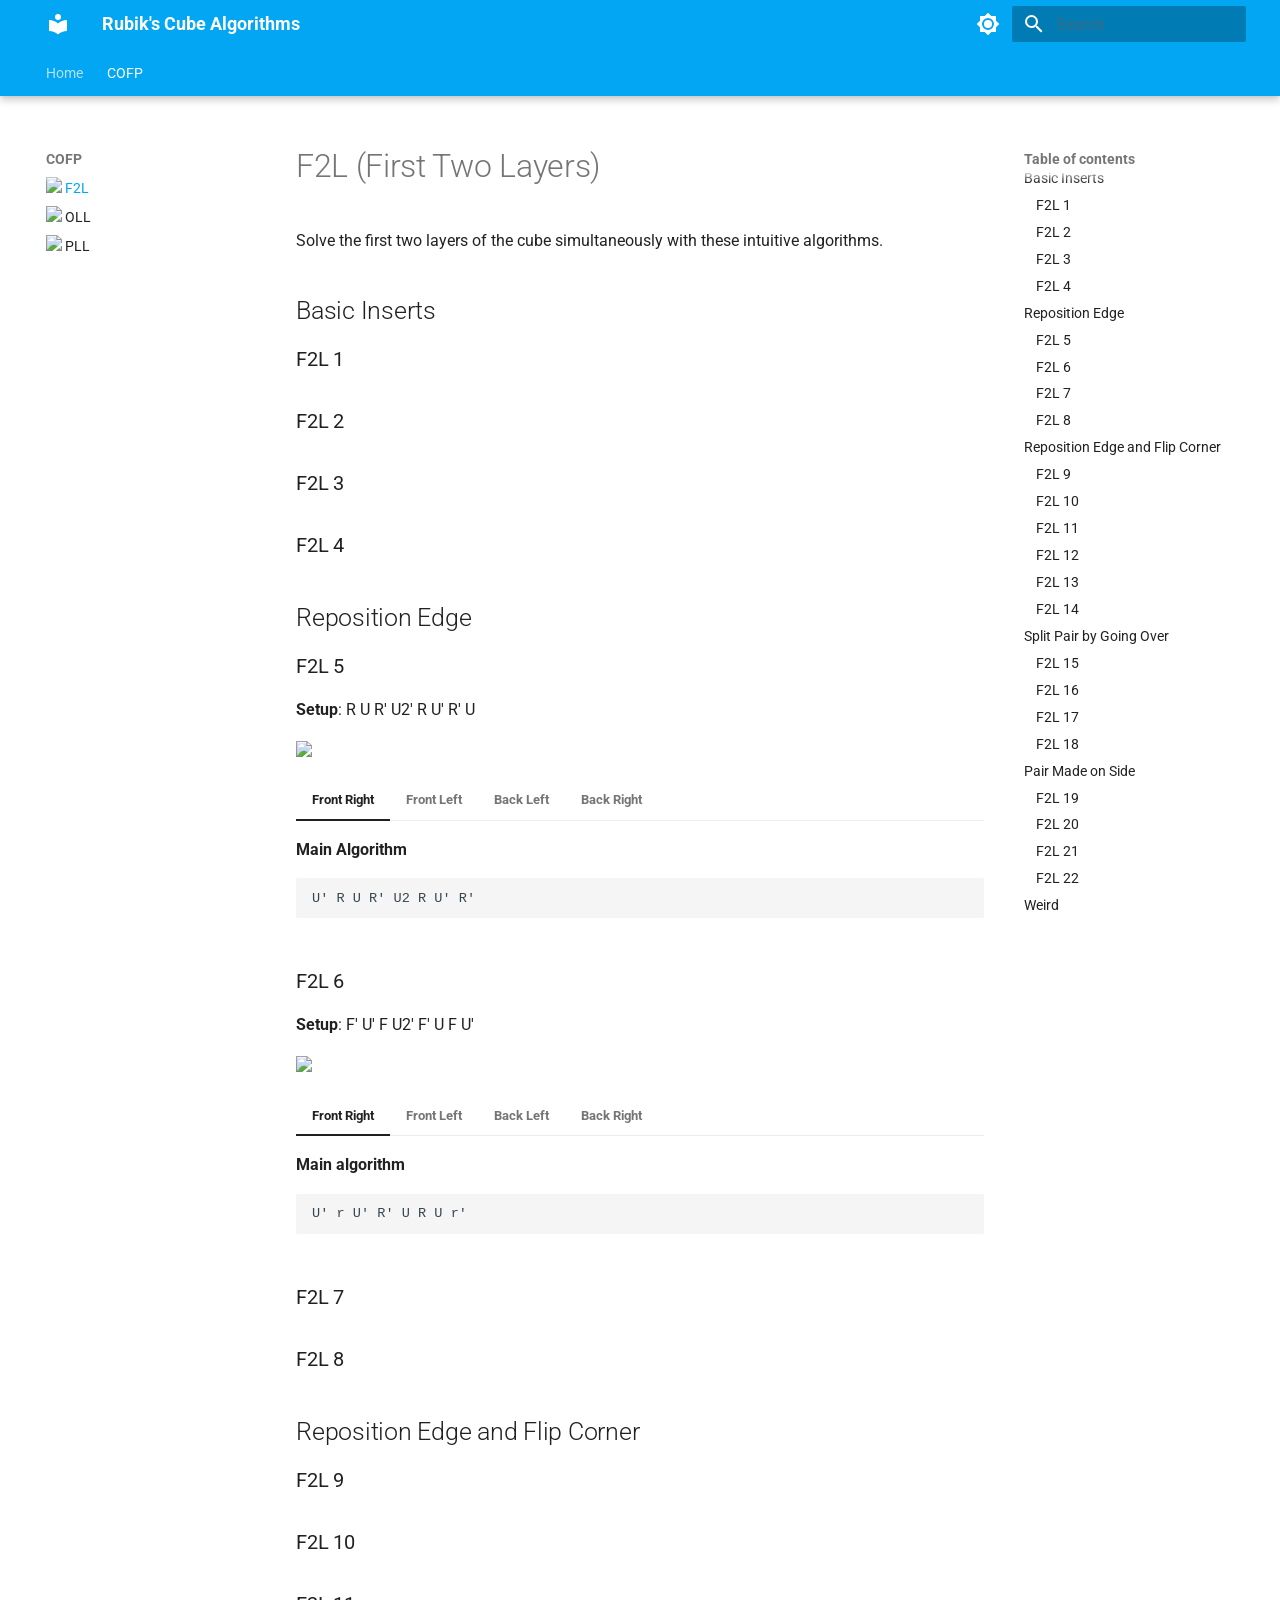
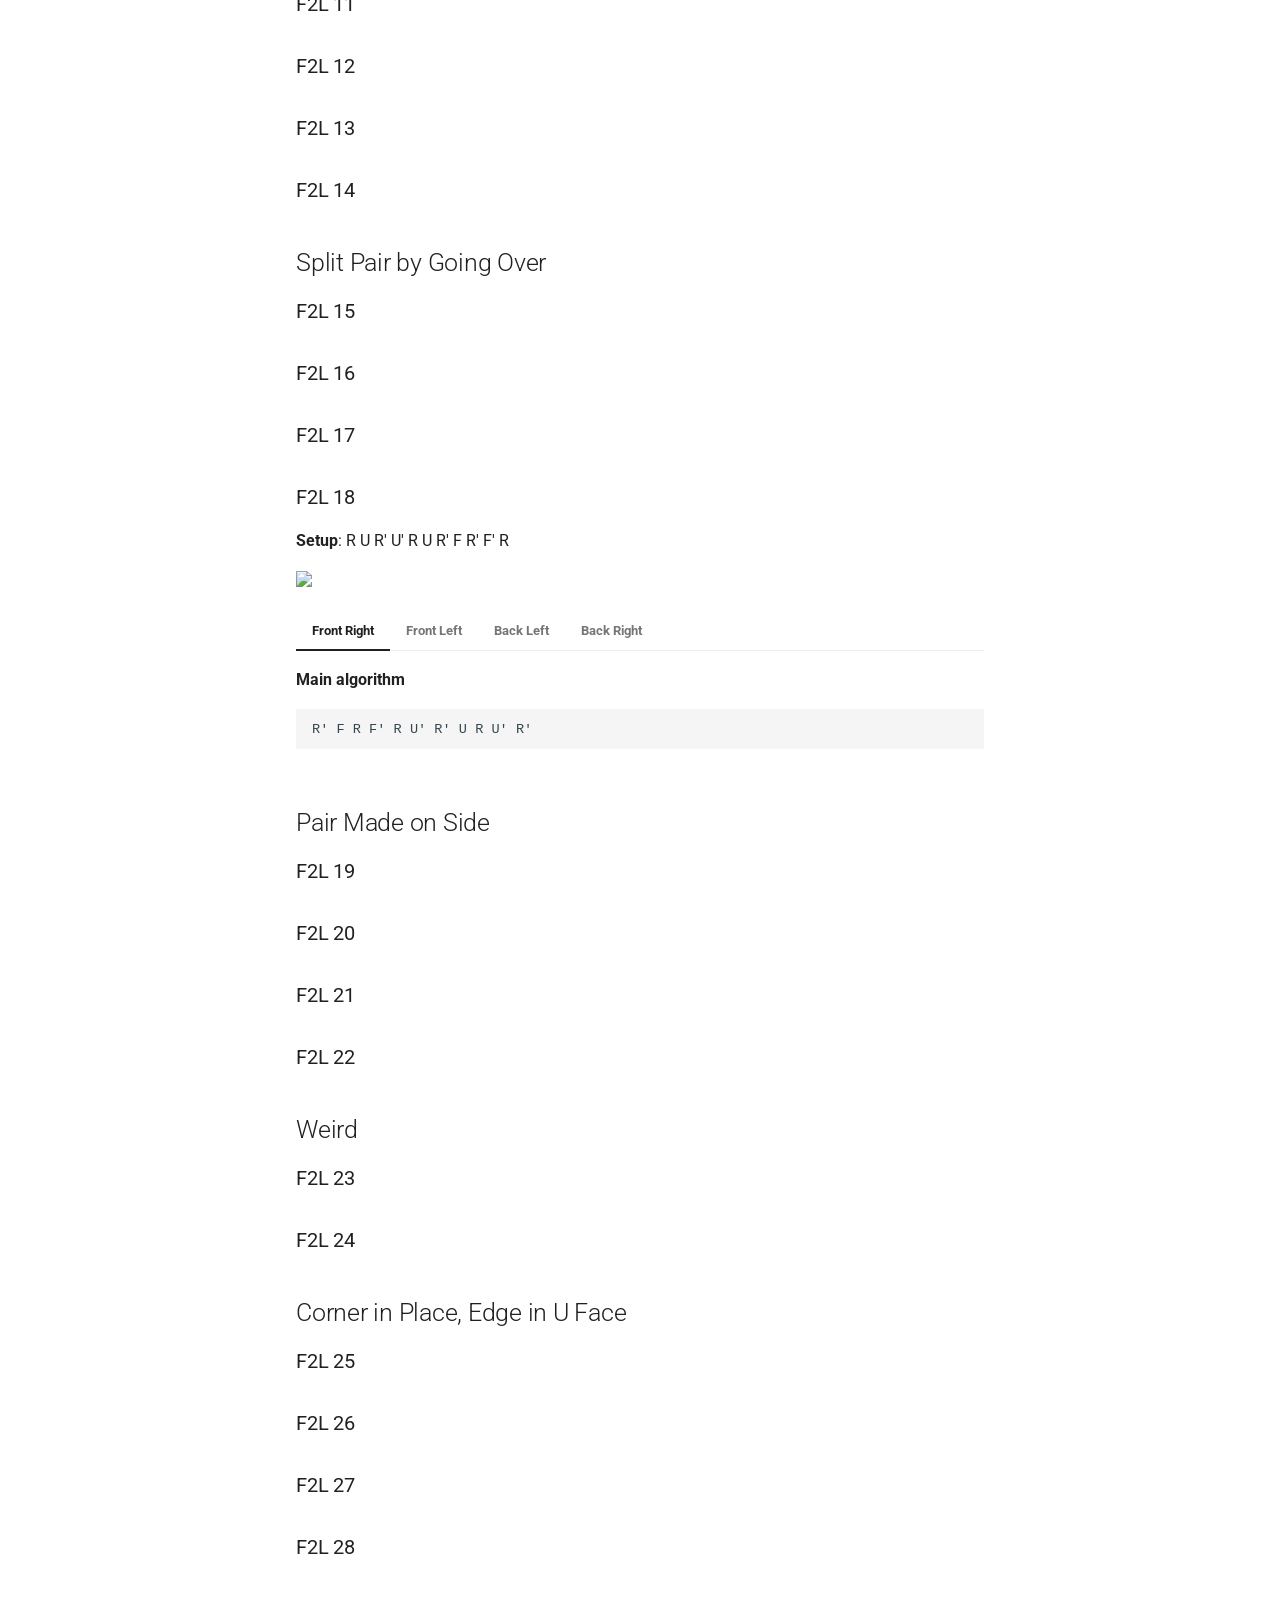
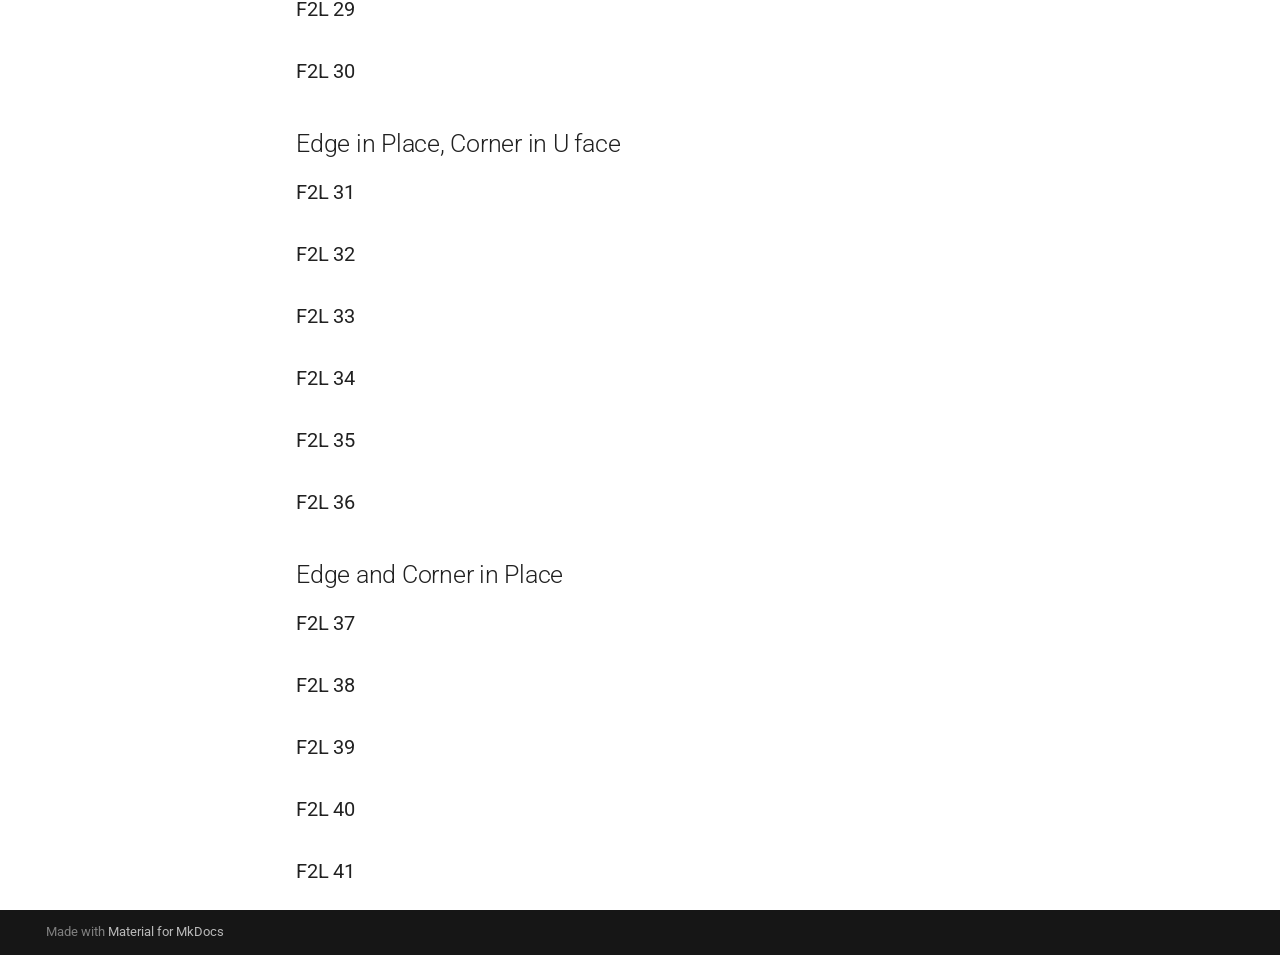
==== commit 98bf8fb9: "Deployed 4d1e072 with MkDocs version: 1.6.1" ====
--- a/f2l/index.html
+++ b/f2l/index.html
@@ -1529,20 +1529,54 @@
 <div class="tabbed-set tabbed-alternate" data-tabs="1:4"><input checked="checked" id="__tabbed_1_1" name="__tabbed_1" type="radio" /><input id="__tabbed_1_2" name="__tabbed_1" type="radio" /><input id="__tabbed_1_3" name="__tabbed_1" type="radio" /><input id="__tabbed_1_4" name="__tabbed_1" type="radio" /><div class="tabbed-labels"><label for="__tabbed_1_1">Front Right</label><label for="__tabbed_1_2">Front Left</label><label for="__tabbed_1_3">Back Left</label><label for="__tabbed_1_4">Back Right</label></div>
 <div class="tabbed-content">
 <div class="tabbed-block">
-<p>U' R U R' U2 R U' R'</p>
+<p><strong>Main Algorithm</strong></p>
+<div class="highlight"><pre><span></span><code>U&#39; R U R&#39; U2 R U&#39; R&#39;
+</code></pre></div>
 </div>
 <div class="tabbed-block">
-<p>U R' F r U' r' F' R</p>
+<p><strong>Main Algorithm</strong></p>
+<div class="highlight"><pre><span></span><code>U R&#39; F r U&#39; r&#39; F&#39; R
+</code></pre></div>
 </div>
 <div class="tabbed-block">
-<p>U' L U L' U2 L U' L'</p>
+<p><strong>Main Algorithm</strong></p>
+<div class="highlight"><pre><span></span><code>U&#39; L U L&#39; U2 L U&#39; L&#39;
+</code></pre></div>
 </div>
 <div class="tabbed-block">
-<p>U' R' F R U R' U' F' R</p>
+<p><strong>Main Algorithm</strong></p>
+<div class="highlight"><pre><span></span><code>U&#39; R&#39; F R U R&#39; U&#39; F&#39; R
+</code></pre></div>
 </div>
 </div>
 </div>
 <h3 id="f2l-6">F2L 6<a class="headerlink" href="#f2l-6" title="Permanent link">&para;</a></h3>
+<p><strong>Setup</strong>: F' U' F U2' F' U F U'</p>
+<p><img src="/rubik-algorithm/images/f2l/F2L6.png" width="120"></p>
+<div class="tabbed-set tabbed-alternate" data-tabs="2:4"><input checked="checked" id="__tabbed_2_1" name="__tabbed_2" type="radio" /><input id="__tabbed_2_2" name="__tabbed_2" type="radio" /><input id="__tabbed_2_3" name="__tabbed_2" type="radio" /><input id="__tabbed_2_4" name="__tabbed_2" type="radio" /><div class="tabbed-labels"><label for="__tabbed_2_1">Front Right</label><label for="__tabbed_2_2">Front Left</label><label for="__tabbed_2_3">Back Left</label><label for="__tabbed_2_4">Back Right</label></div>
+<div class="tabbed-content">
+<div class="tabbed-block">
+<p><strong>Main algorithm</strong></p>
+<div class="highlight"><pre><span></span><code>U&#39; r U&#39; R&#39; U R U r&#39;
+</code></pre></div>
+</div>
+<div class="tabbed-block">
+<p><strong>Main algorithm</strong></p>
+<div class="highlight"><pre><span></span><code>U L&#39; U&#39; L U2 L&#39; U L
+</code></pre></div>
+</div>
+<div class="tabbed-block">
+<p><strong>Main algorithm</strong></p>
+<div class="highlight"><pre><span></span><code>U r U&#39; r&#39; U&#39; L U F L&#39;
+</code></pre></div>
+</div>
+<div class="tabbed-block">
+<p><strong>Main algorithm</strong></p>
+<div class="highlight"><pre><span></span><code>U R&#39; U&#39; R U2 R&#39; U R
+</code></pre></div>
+</div>
+</div>
+</div>
 <h3 id="f2l-7">F2L 7<a class="headerlink" href="#f2l-7" title="Permanent link">&para;</a></h3>
 <h3 id="f2l-8">F2L 8<a class="headerlink" href="#f2l-8" title="Permanent link">&para;</a></h3>
 <h2 id="reposition-edge-and-flip-corner">Reposition Edge and Flip Corner<a class="headerlink" href="#reposition-edge-and-flip-corner" title="Permanent link">&para;</a></h2>
@@ -1559,19 +1593,30 @@
 <h3 id="f2l-18">F2L 18<a class="headerlink" href="#f2l-18" title="Permanent link">&para;</a></h3>
 <p><strong>Setup</strong>: R U R' U' R U R' F R' F' R</p>
 <p><img src="/rubik-algorithm/images/f2l/F2L18.png" width="120"></p>
-<div class="tabbed-set tabbed-alternate" data-tabs="2:4"><input checked="checked" id="__tabbed_2_1" name="__tabbed_2" type="radio" /><input id="__tabbed_2_2" name="__tabbed_2" type="radio" /><input id="__tabbed_2_3" name="__tabbed_2" type="radio" /><input id="__tabbed_2_4" name="__tabbed_2" type="radio" /><div class="tabbed-labels"><label for="__tabbed_2_1">Front Right</label><label for="__tabbed_2_2">Front Left</label><label for="__tabbed_2_3">Back Left</label><label for="__tabbed_2_4">Back Right</label></div>
+<div class="tabbed-set tabbed-alternate" data-tabs="3:4"><input checked="checked" id="__tabbed_3_1" name="__tabbed_3" type="radio" /><input id="__tabbed_3_2" name="__tabbed_3" type="radio" /><input id="__tabbed_3_3" name="__tabbed_3" type="radio" /><input id="__tabbed_3_4" name="__tabbed_3" type="radio" /><div class="tabbed-labels"><label for="__tabbed_3_1">Front Right</label><label for="__tabbed_3_2">Front Left</label><label for="__tabbed_3_3">Back Left</label><label for="__tabbed_3_4">Back Right</label></div>
 <div class="tabbed-content">
 <div class="tabbed-block">
-<p>R' F R F' R U' R' U R U' R'</p>
+<p><strong>Main algorithm</strong></p>
+<div class="highlight"><pre><span></span><code>R&#39; F R F&#39; R U&#39; R&#39; U R U&#39; R&#39;
+</code></pre></div>
 </div>
 <div class="tabbed-block">
-<p>L' U2 L U L' U' L</p>
+<p><strong>Main algorithm</strong></p>
+<div class="highlight"><pre><span></span><code>L&#39; U2 L U L&#39; U&#39; L
+</code></pre></div>
 </div>
 <div class="tabbed-block">
-<p>U F U R U' R' F' L U L'</p>
+<p><strong>With Rotation</strong></p>
+<div class="highlight"><pre><span></span><code>y R&#39; U2 R U R&#39; U&#39; R
+</code></pre></div>
+<p><strong>Rotationless</strong></p>
+<div class="highlight"><pre><span></span><code>U F U R U&#39; R&#39; F&#39; L U L&#39;
+</code></pre></div>
 </div>
 <div class="tabbed-block">
-<p>R' U2 R U R' U' R</p>
+<p><strong>Main algorithm</strong></p>
+<div class="highlight"><pre><span></span><code>R&#39; U2 R U R&#39; U&#39; R
+</code></pre></div>
 </div>
 </div>
 </div>
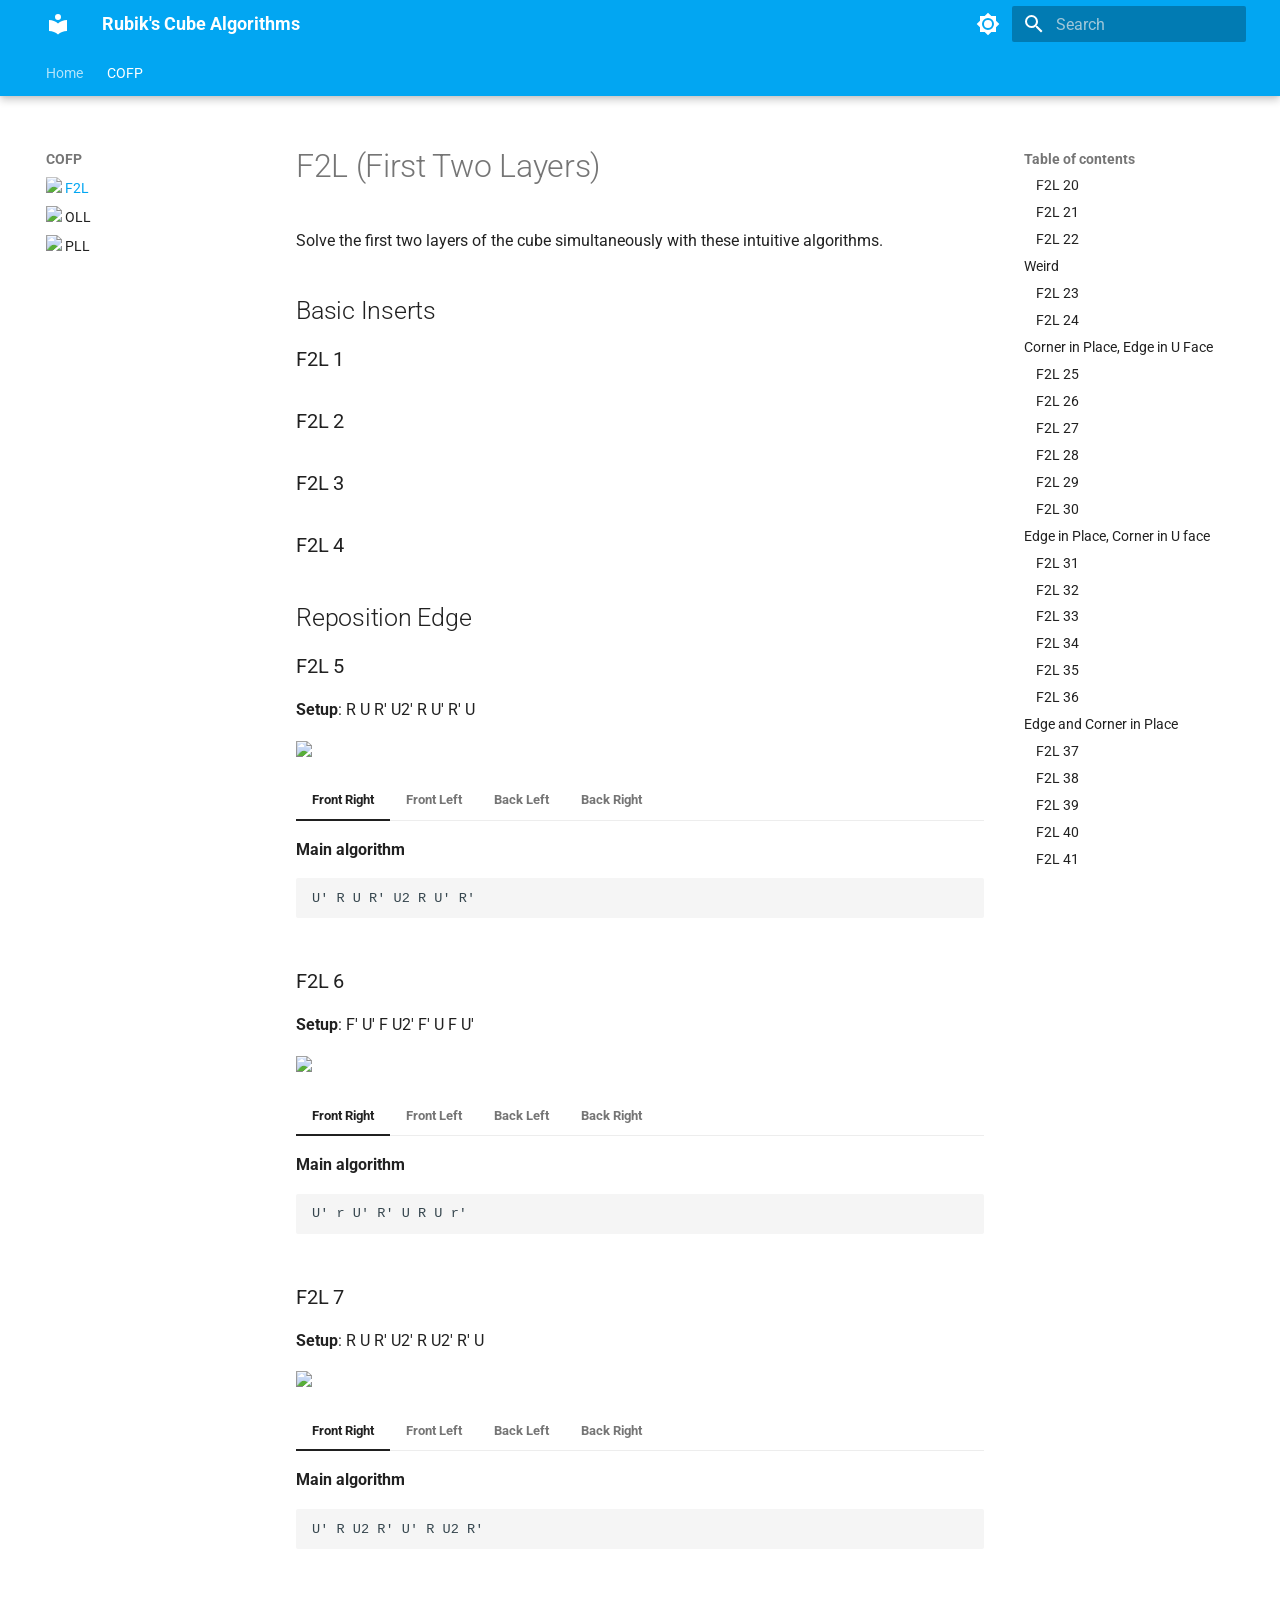
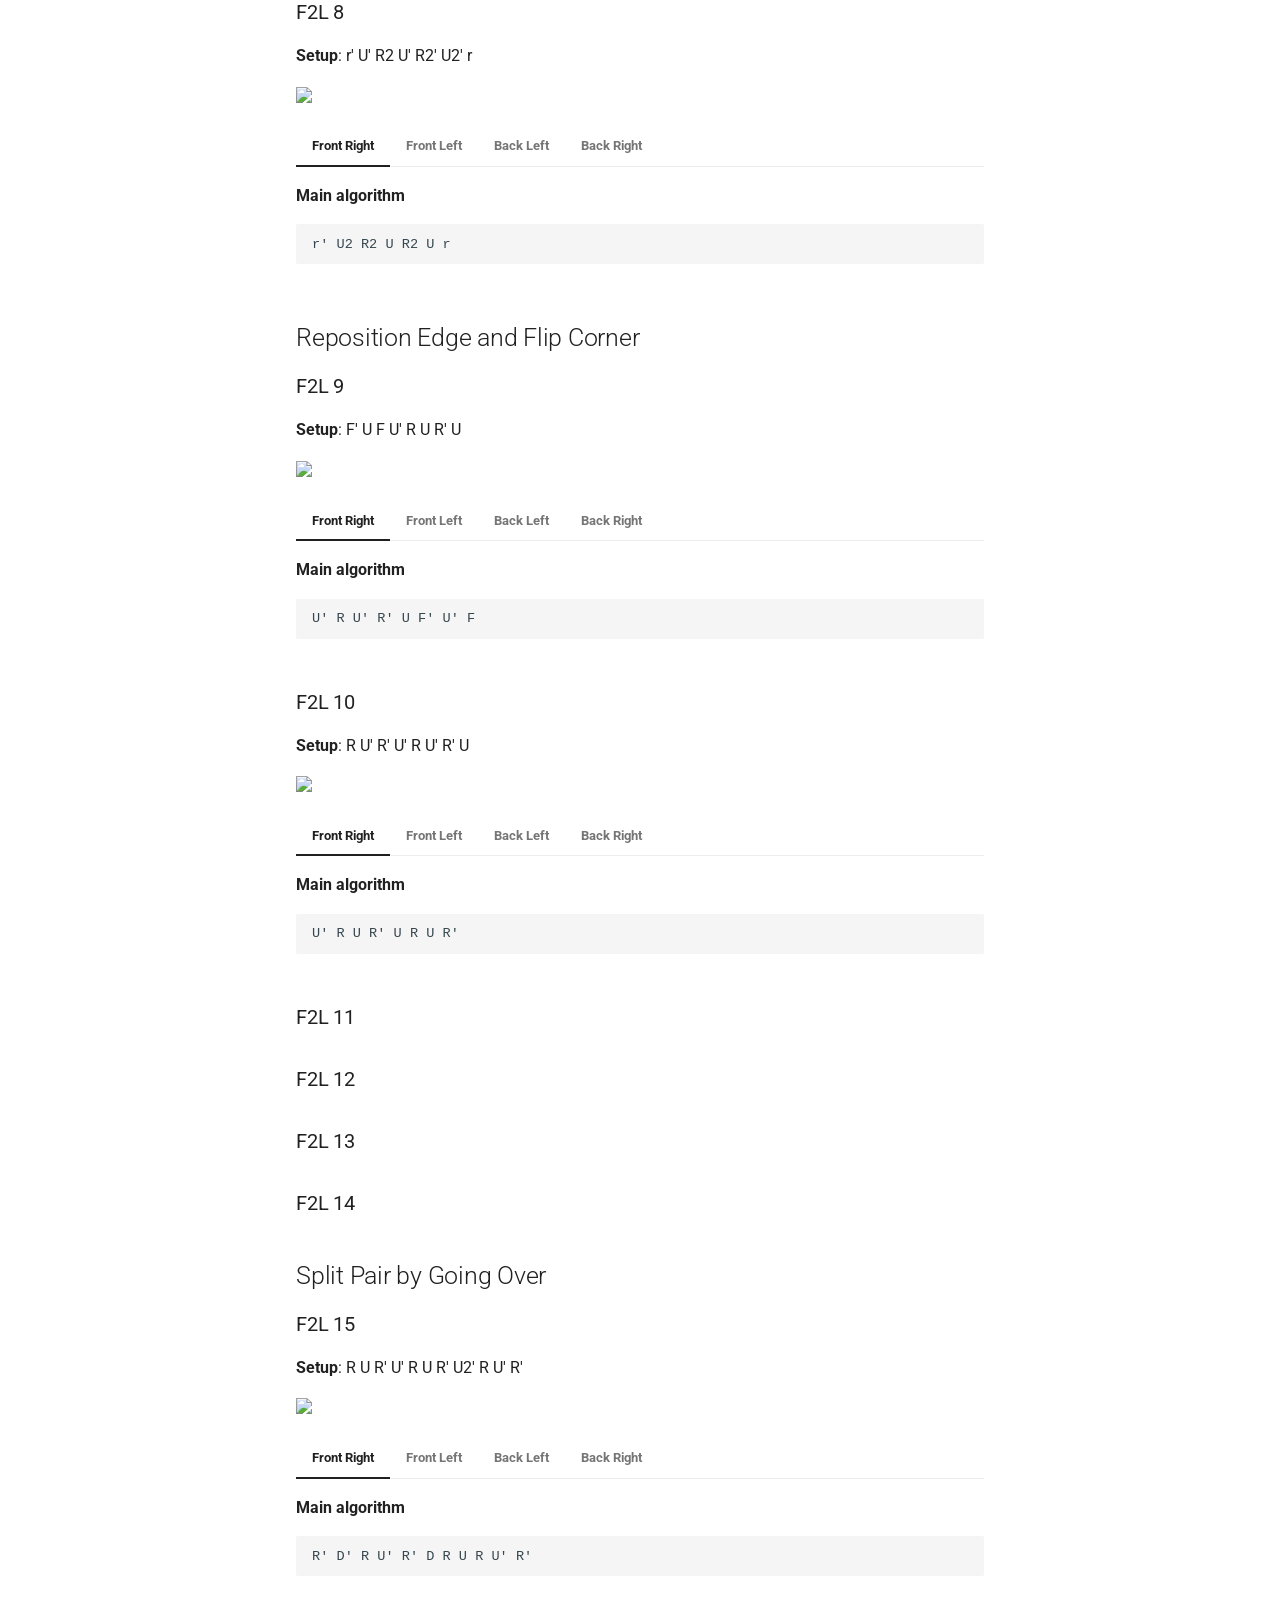
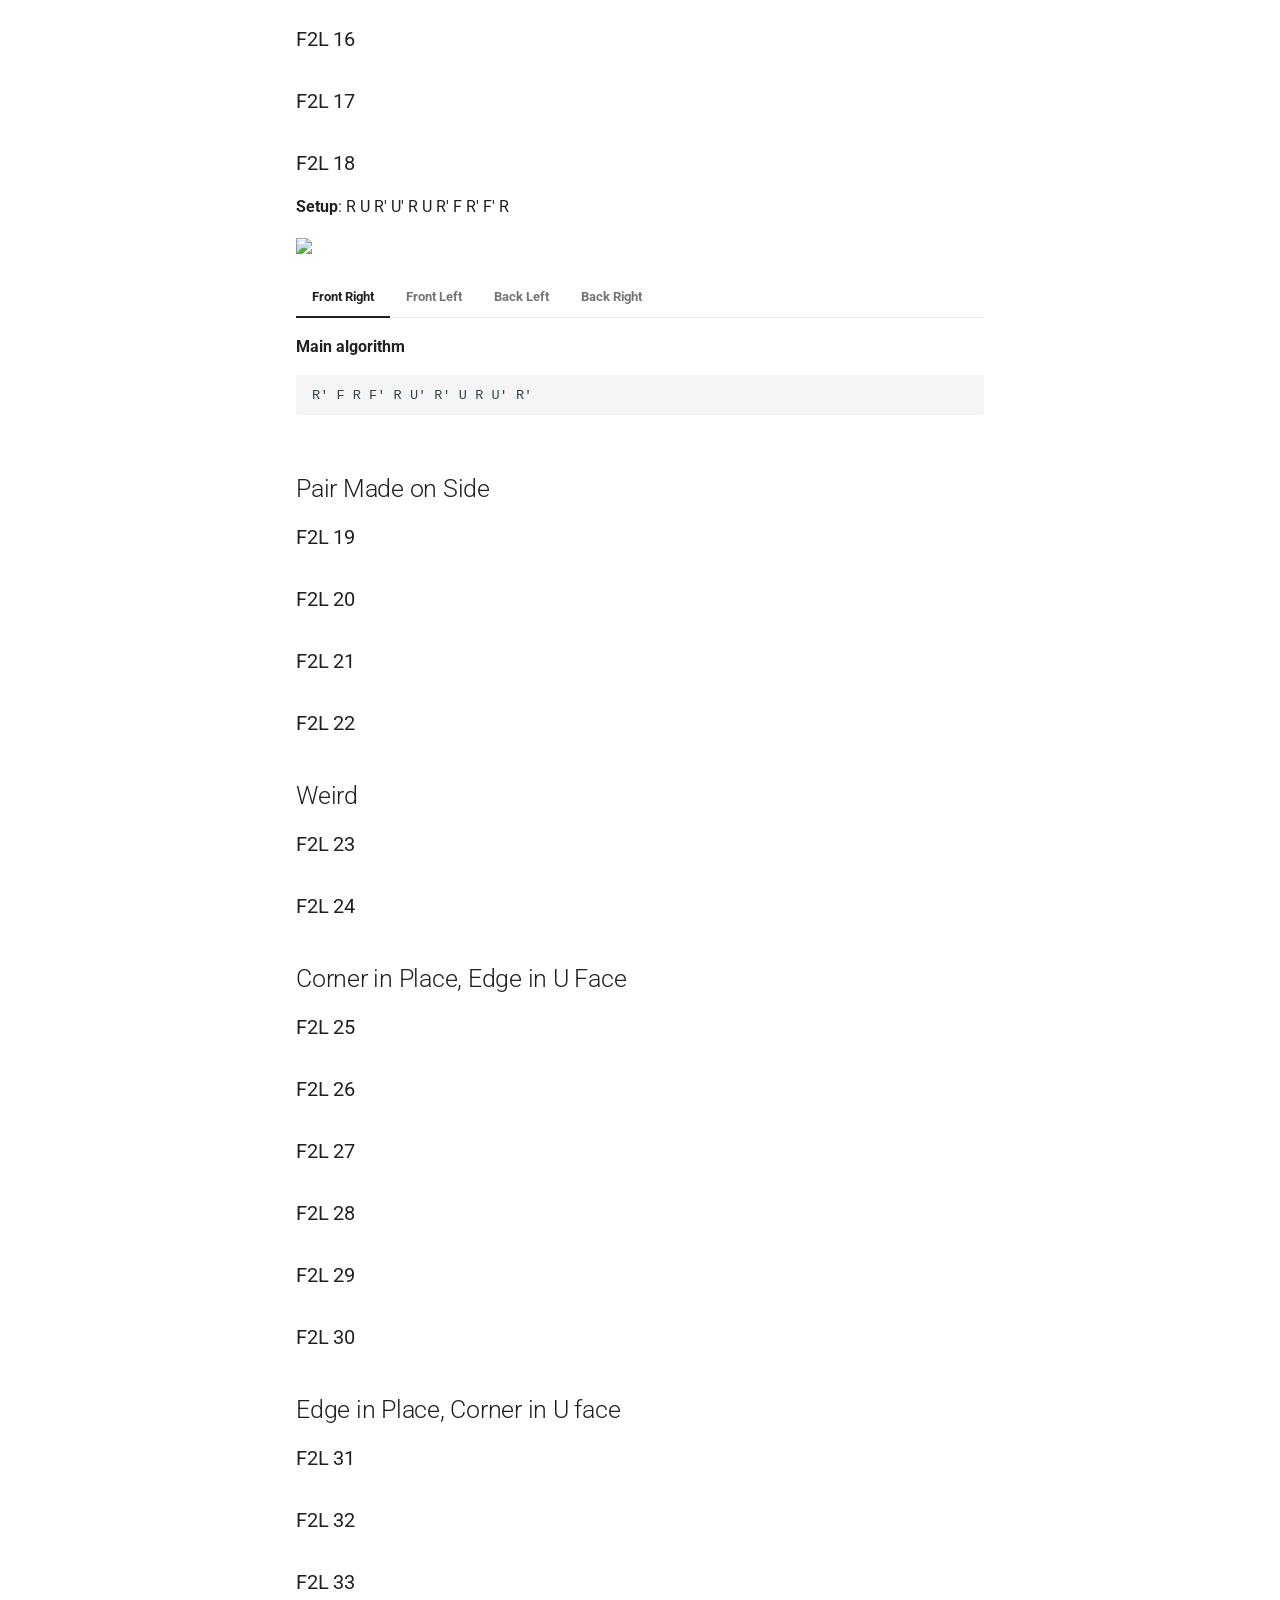
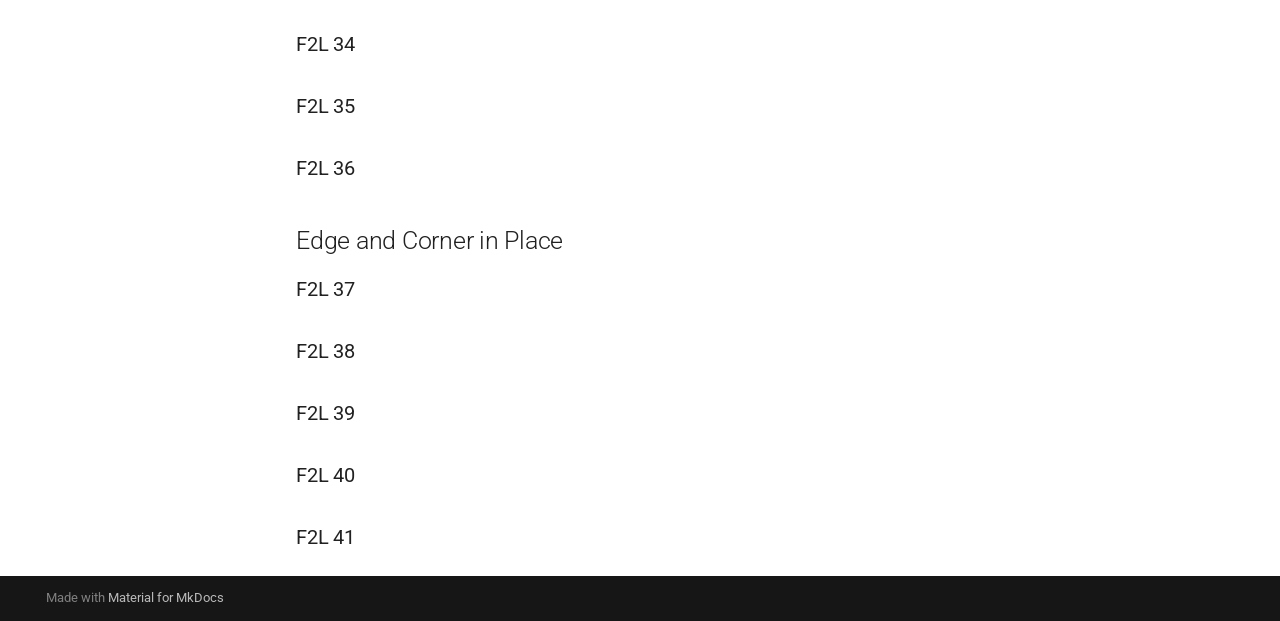
==== commit 5f102d76: "Deployed 748912d with MkDocs version: 1.6.1" ====
--- a/f2l/index.html
+++ b/f2l/index.html
@@ -18,7 +18,7 @@
       
       
       <link rel="icon" href="../images/favicon.png">
-      <meta name="generator" content="mkdocs-1.6.1, mkdocs-material-9.6.19">
+      <meta name="generator" content="mkdocs-1.6.1, mkdocs-material-9.6.21">
     
     
       
@@ -26,7 +26,7 @@
       
     
     
-      <link rel="stylesheet" href="../assets/stylesheets/main.7e37652d.min.css">
+      <link rel="stylesheet" href="../assets/stylesheets/main.2a3383ac.min.css">
       
         
         <link rel="stylesheet" href="../assets/stylesheets/palette.06af60db.min.css">
@@ -1529,22 +1529,22 @@
 <div class="tabbed-set tabbed-alternate" data-tabs="1:4"><input checked="checked" id="__tabbed_1_1" name="__tabbed_1" type="radio" /><input id="__tabbed_1_2" name="__tabbed_1" type="radio" /><input id="__tabbed_1_3" name="__tabbed_1" type="radio" /><input id="__tabbed_1_4" name="__tabbed_1" type="radio" /><div class="tabbed-labels"><label for="__tabbed_1_1">Front Right</label><label for="__tabbed_1_2">Front Left</label><label for="__tabbed_1_3">Back Left</label><label for="__tabbed_1_4">Back Right</label></div>
 <div class="tabbed-content">
 <div class="tabbed-block">
-<p><strong>Main Algorithm</strong></p>
+<p><strong>Main algorithm</strong></p>
 <div class="highlight"><pre><span></span><code>U&#39; R U R&#39; U2 R U&#39; R&#39;
 </code></pre></div>
 </div>
 <div class="tabbed-block">
-<p><strong>Main Algorithm</strong></p>
+<p><strong>Main algorithm</strong></p>
 <div class="highlight"><pre><span></span><code>U R&#39; F r U&#39; r&#39; F&#39; R
 </code></pre></div>
 </div>
 <div class="tabbed-block">
-<p><strong>Main Algorithm</strong></p>
+<p><strong>Main algorithm</strong></p>
 <div class="highlight"><pre><span></span><code>U&#39; L U L&#39; U2 L U&#39; L&#39;
 </code></pre></div>
 </div>
 <div class="tabbed-block">
-<p><strong>Main Algorithm</strong></p>
+<p><strong>Main algorithm</strong></p>
 <div class="highlight"><pre><span></span><code>U&#39; R&#39; F R U R&#39; U&#39; F&#39; R
 </code></pre></div>
 </div>
@@ -1578,22 +1578,152 @@
 </div>
 </div>
 <h3 id="f2l-7">F2L 7<a class="headerlink" href="#f2l-7" title="Permanent link">&para;</a></h3>
+<p><strong>Setup</strong>: R U R' U2' R U2' R' U</p>
+<p><img src="/rubik-algorithm/images/f2l/F2L7.png" width="120"></p>
+<div class="tabbed-set tabbed-alternate" data-tabs="3:4"><input checked="checked" id="__tabbed_3_1" name="__tabbed_3" type="radio" /><input id="__tabbed_3_2" name="__tabbed_3" type="radio" /><input id="__tabbed_3_3" name="__tabbed_3" type="radio" /><input id="__tabbed_3_4" name="__tabbed_3" type="radio" /><div class="tabbed-labels"><label for="__tabbed_3_1">Front Right</label><label for="__tabbed_3_2">Front Left</label><label for="__tabbed_3_3">Back Left</label><label for="__tabbed_3_4">Back Right</label></div>
+<div class="tabbed-content">
+<div class="tabbed-block">
+<p><strong>Main algorithm</strong></p>
+<div class="highlight"><pre><span></span><code>U&#39; R U2 R&#39; U&#39; R U2 R&#39;
+</code></pre></div>
+</div>
+<div class="tabbed-block">
+<p><strong>Main algorithm</strong></p>
+<div class="highlight"><pre><span></span><code>F U R U2 R&#39; U F&#39;
+</code></pre></div>
+</div>
+<div class="tabbed-block">
+<p><strong>Main algorithm</strong></p>
+<div class="highlight"><pre><span></span><code>U&#39; L U2 L&#39; U2 L U&#39; L&#39;
+</code></pre></div>
+</div>
+<div class="tabbed-block">
+<p><strong>Main algorithm</strong></p>
+<div class="highlight"><pre><span></span><code>r U2 R2 U&#39; R2 U&#39; r&#39;
+</code></pre></div>
+</div>
+</div>
+</div>
 <h3 id="f2l-8">F2L 8<a class="headerlink" href="#f2l-8" title="Permanent link">&para;</a></h3>
+<p><strong>Setup</strong>: r' U' R2 U' R2' U2' r</p>
+<p><img src="/rubik-algorithm/images/f2l/F2L8.png" width="120"></p>
+<div class="tabbed-set tabbed-alternate" data-tabs="4:4"><input checked="checked" id="__tabbed_4_1" name="__tabbed_4" type="radio" /><input id="__tabbed_4_2" name="__tabbed_4" type="radio" /><input id="__tabbed_4_3" name="__tabbed_4" type="radio" /><input id="__tabbed_4_4" name="__tabbed_4" type="radio" /><div class="tabbed-labels"><label for="__tabbed_4_1">Front Right</label><label for="__tabbed_4_2">Front Left</label><label for="__tabbed_4_3">Back Left</label><label for="__tabbed_4_4">Back Right</label></div>
+<div class="tabbed-content">
+<div class="tabbed-block">
+<p><strong>Main algorithm</strong></p>
+<div class="highlight"><pre><span></span><code>r&#39; U2 R2 U R2 U r
+</code></pre></div>
+</div>
+<div class="tabbed-block">
+<p><strong>Main algorithm</strong></p>
+<div class="highlight"><pre><span></span><code>U L&#39; U2 L U L&#39; U2 L
+</code></pre></div>
+</div>
+<div class="tabbed-block">
+<p><strong>Main algorithm</strong></p>
+<div class="highlight"><pre><span></span><code>l&#39; U2 L2 U L2 U l
+</code></pre></div>
+</div>
+<div class="tabbed-block">
+<p><strong>Main algorithm</strong></p>
+<div class="highlight"><pre><span></span><code>U R&#39; U2 R U R&#39; U2 R
+</code></pre></div>
+</div>
+</div>
+</div>
 <h2 id="reposition-edge-and-flip-corner">Reposition Edge and Flip Corner<a class="headerlink" href="#reposition-edge-and-flip-corner" title="Permanent link">&para;</a></h2>
 <h3 id="f2l-9">F2L 9<a class="headerlink" href="#f2l-9" title="Permanent link">&para;</a></h3>
+<p><strong>Setup</strong>: F' U F U' R U R' U</p>
+<p><img src="/rubik-algorithm/images/f2l/F2L9.png" width="120"></p>
+<div class="tabbed-set tabbed-alternate" data-tabs="5:4"><input checked="checked" id="__tabbed_5_1" name="__tabbed_5" type="radio" /><input id="__tabbed_5_2" name="__tabbed_5" type="radio" /><input id="__tabbed_5_3" name="__tabbed_5" type="radio" /><input id="__tabbed_5_4" name="__tabbed_5" type="radio" /><div class="tabbed-labels"><label for="__tabbed_5_1">Front Right</label><label for="__tabbed_5_2">Front Left</label><label for="__tabbed_5_3">Back Left</label><label for="__tabbed_5_4">Back Right</label></div>
+<div class="tabbed-content">
+<div class="tabbed-block">
+<p><strong>Main algorithm</strong></p>
+<div class="highlight"><pre><span></span><code>U&#39; R U&#39; R&#39; U F&#39; U&#39; F
+</code></pre></div>
+</div>
+<div class="tabbed-block">
+<p><strong>Main algorithm</strong></p>
+<div class="highlight"><pre><span></span><code>U L&#39; U&#39; L U&#39; L&#39; U&#39; L
+</code></pre></div>
+</div>
+<div class="tabbed-block">
+<p><strong>With rotation</strong></p>
+<div class="highlight"><pre><span></span><code>y U R&#39; U&#39; R U&#39; R&#39; U&#39; R
+</code></pre></div>
+</div>
+<div class="tabbed-block">
+<p><strong>Main algorithm</strong></p>
+<div class="highlight"><pre><span></span><code>U R&#39; U&#39; R U&#39; R&#39; U&#39; R
+</code></pre></div>
+</div>
+</div>
+</div>
 <h3 id="f2l-10">F2L 10<a class="headerlink" href="#f2l-10" title="Permanent link">&para;</a></h3>
+<p><strong>Setup</strong>: R U' R' U' R U' R' U</p>
+<p><img src="/rubik-algorithm/images/f2l/F2L10.png" width="120"></p>
+<div class="tabbed-set tabbed-alternate" data-tabs="6:4"><input checked="checked" id="__tabbed_6_1" name="__tabbed_6" type="radio" /><input id="__tabbed_6_2" name="__tabbed_6" type="radio" /><input id="__tabbed_6_3" name="__tabbed_6" type="radio" /><input id="__tabbed_6_4" name="__tabbed_6" type="radio" /><div class="tabbed-labels"><label for="__tabbed_6_1">Front Right</label><label for="__tabbed_6_2">Front Left</label><label for="__tabbed_6_3">Back Left</label><label for="__tabbed_6_4">Back Right</label></div>
+<div class="tabbed-content">
+<div class="tabbed-block">
+<p><strong>Main algorithm</strong></p>
+<div class="highlight"><pre><span></span><code>U&#39; R U R&#39; U R U R&#39;
+</code></pre></div>
+</div>
+<div class="tabbed-block">
+<p><strong>Main algorithm</strong></p>
+<div class="highlight"><pre><span></span><code>U L&#39; U L U&#39; F U F&#39;
+</code></pre></div>
+</div>
+<div class="tabbed-block">
+<p><strong>Main algorithm</strong></p>
+<div class="highlight"><pre><span></span><code>U&#39; L U L&#39; U L U L&#39;
+</code></pre></div>
+</div>
+<div class="tabbed-block">
+<p><strong>With rotation</strong></p>
+<div class="highlight"><pre><span></span><code>y U&#39; R U R&#39; U R U R&#39;
+</code></pre></div>
+</div>
+</div>
+</div>
 <h3 id="f2l-11">F2L 11<a class="headerlink" href="#f2l-11" title="Permanent link">&para;</a></h3>
 <h3 id="f2l-12">F2L 12<a class="headerlink" href="#f2l-12" title="Permanent link">&para;</a></h3>
 <h3 id="f2l-13">F2L 13<a class="headerlink" href="#f2l-13" title="Permanent link">&para;</a></h3>
 <h3 id="f2l-14">F2L 14<a class="headerlink" href="#f2l-14" title="Permanent link">&para;</a></h3>
 <h2 id="split-pair-by-going-over">Split Pair by Going Over<a class="headerlink" href="#split-pair-by-going-over" title="Permanent link">&para;</a></h2>
 <h3 id="f2l-15">F2L 15<a class="headerlink" href="#f2l-15" title="Permanent link">&para;</a></h3>
+<p><strong>Setup</strong>: R U R' U' R U R' U2' R U' R'</p>
+<p><img src="/rubik-algorithm/images/f2l/F2L15.png" width="120"></p>
+<div class="tabbed-set tabbed-alternate" data-tabs="7:4"><input checked="checked" id="__tabbed_7_1" name="__tabbed_7" type="radio" /><input id="__tabbed_7_2" name="__tabbed_7" type="radio" /><input id="__tabbed_7_3" name="__tabbed_7" type="radio" /><input id="__tabbed_7_4" name="__tabbed_7" type="radio" /><div class="tabbed-labels"><label for="__tabbed_7_1">Front Right</label><label for="__tabbed_7_2">Front Left</label><label for="__tabbed_7_3">Back Left</label><label for="__tabbed_7_4">Back Right</label></div>
+<div class="tabbed-content">
+<div class="tabbed-block">
+<p><strong>Main algorithm</strong></p>
+<div class="highlight"><pre><span></span><code>R&#39; D&#39; R U&#39; R&#39; D R U R U&#39; R&#39;
+</code></pre></div>
+</div>
+<div class="tabbed-block">
+<p><strong>Main algorithm</strong></p>
+<div class="highlight"><pre><span></span><code>L&#39; U L U2 F U F&#39;
+</code></pre></div>
+</div>
+<div class="tabbed-block">
+<p><strong>Main algorithm</strong></p>
+<div class="highlight"><pre><span></span><code>L U L&#39; U2 L U&#39; L&#39; U L U&#39; L&#39;
+</code></pre></div>
+</div>
+<div class="tabbed-block">
+<p><strong>Main algorithm</strong></p>
+<div class="highlight"><pre><span></span><code>R2 F R F&#39; R U2 R&#39; U R
+</code></pre></div>
+</div>
+</div>
+</div>
 <h3 id="f2l-16">F2L 16<a class="headerlink" href="#f2l-16" title="Permanent link">&para;</a></h3>
 <h3 id="f2l-17">F2L 17<a class="headerlink" href="#f2l-17" title="Permanent link">&para;</a></h3>
 <h3 id="f2l-18">F2L 18<a class="headerlink" href="#f2l-18" title="Permanent link">&para;</a></h3>
 <p><strong>Setup</strong>: R U R' U' R U R' F R' F' R</p>
 <p><img src="/rubik-algorithm/images/f2l/F2L18.png" width="120"></p>
-<div class="tabbed-set tabbed-alternate" data-tabs="3:4"><input checked="checked" id="__tabbed_3_1" name="__tabbed_3" type="radio" /><input id="__tabbed_3_2" name="__tabbed_3" type="radio" /><input id="__tabbed_3_3" name="__tabbed_3" type="radio" /><input id="__tabbed_3_4" name="__tabbed_3" type="radio" /><div class="tabbed-labels"><label for="__tabbed_3_1">Front Right</label><label for="__tabbed_3_2">Front Left</label><label for="__tabbed_3_3">Back Left</label><label for="__tabbed_3_4">Back Right</label></div>
+<div class="tabbed-set tabbed-alternate" data-tabs="8:4"><input checked="checked" id="__tabbed_8_1" name="__tabbed_8" type="radio" /><input id="__tabbed_8_2" name="__tabbed_8" type="radio" /><input id="__tabbed_8_3" name="__tabbed_8" type="radio" /><input id="__tabbed_8_4" name="__tabbed_8" type="radio" /><div class="tabbed-labels"><label for="__tabbed_8_1">Front Right</label><label for="__tabbed_8_2">Front Left</label><label for="__tabbed_8_3">Back Left</label><label for="__tabbed_8_4">Back Right</label></div>
 <div class="tabbed-content">
 <div class="tabbed-block">
 <p><strong>Main algorithm</strong></p>
@@ -1606,10 +1736,10 @@
 </code></pre></div>
 </div>
 <div class="tabbed-block">
-<p><strong>With Rotation</strong></p>
-<div class="highlight"><pre><span></span><code>y R&#39; U2 R U R&#39; U&#39; R
-</code></pre></div>
-<p><strong>Rotationless</strong></p>
+<p><strong>With rotation</strong></p>
+<p><div class="highlight"><pre><span></span><code>y R&#39; U2 R U R&#39; U&#39; R
+</code></pre></div>
+<strong>Rotationless</strong></p>
 <div class="highlight"><pre><span></span><code>U F U R U&#39; R&#39; F&#39; L U L&#39;
 </code></pre></div>
 </div>
@@ -1665,8 +1795,6 @@
             </div>
           
           
-  <script>var tabs=__md_get("__tabs");if(Array.isArray(tabs))e:for(var set of document.querySelectorAll(".tabbed-set")){var labels=set.querySelector(".tabbed-labels");for(var tab of tabs)for(var label of labels.getElementsByTagName("label"))if(label.innerText.trim()===tab){var input=document.getElementById(label.htmlFor);input.checked=!0;continue e}}</script>
-
 <script>var target=document.getElementById(location.hash.slice(1));target&&target.name&&(target.checked=target.name.startsWith("__tabbed_"))</script>
         </div>
         
@@ -1706,10 +1834,10 @@
     
     
       
-      <script id="__config" type="application/json">{"base": "..", "features": ["navigation.expand", "navigation.top", "navigation.instant", "navigation.instant.prefetch", "navigation.instant.progress", "navigation.tabs", "navigation.tabs.sticky", "search.suggest", "toc.follow", "content.tabs.link"], "search": "../assets/javascripts/workers/search.973d3a69.min.js", "tags": null, "translations": {"clipboard.copied": "Copied to clipboard", "clipboard.copy": "Copy to clipboard", "search.result.more.one": "1 more on this page", "search.result.more.other": "# more on this page", "search.result.none": "No matching documents", "search.result.one": "1 matching document", "search.result.other": "# matching documents", "search.result.placeholder": "Type to start searching", "search.result.term.missing": "Missing", "select.version": "Select version"}, "version": null}</script>
-    
-    
-      <script src="../assets/javascripts/bundle.92b07e13.min.js"></script>
+      <script id="__config" type="application/json">{"base": "..", "features": ["navigation.expand", "navigation.top", "navigation.instant", "navigation.instant.prefetch", "navigation.instant.progress", "navigation.tabs", "navigation.tabs.sticky", "search.suggest", "toc.follow"], "search": "../assets/javascripts/workers/search.973d3a69.min.js", "tags": null, "translations": {"clipboard.copied": "Copied to clipboard", "clipboard.copy": "Copy to clipboard", "search.result.more.one": "1 more on this page", "search.result.more.other": "# more on this page", "search.result.none": "No matching documents", "search.result.one": "1 matching document", "search.result.other": "# matching documents", "search.result.placeholder": "Type to start searching", "search.result.term.missing": "Missing", "select.version": "Select version"}, "version": null}</script>
+    
+    
+      <script src="../assets/javascripts/bundle.f55a23d4.min.js"></script>
       
     
   </body>
--- a/assets/stylesheets/main.2a3383ac.min.css
+++ b/assets/stylesheets/main.2a3383ac.min.css
@@ -0,0 +1 @@
+@charset "UTF-8";html{-webkit-text-size-adjust:none;-moz-text-size-adjust:none;text-size-adjust:none;box-sizing:border-box}*,:after,:before{box-sizing:inherit}@media (prefers-reduced-motion){*,:after,:before{transition:none!important}}body{margin:0}a,button,input,label{-webkit-tap-highlight-color:transparent}a{color:inherit;text-decoration:none}hr{border:0;box-sizing:initial;display:block;height:.05rem;overflow:visible;padding:0}small{font-size:80%}sub,sup{line-height:1em}img{border-style:none}table{border-collapse:initial;border-spacing:0}td,th{font-weight:400;vertical-align:top}button{background:#0000;border:0;font-family:inherit;font-size:inherit;margin:0;padding:0}input{border:0;outline:none}:root{--md-primary-fg-color:#4051b5;--md-primary-fg-color--light:#5d6cc0;--md-primary-fg-color--dark:#303fa1;--md-primary-bg-color:#fff;--md-primary-bg-color--light:#ffffffb3;--md-accent-fg-color:#526cfe;--md-accent-fg-color--transparent:#526cfe1a;--md-accent-bg-color:#fff;--md-accent-bg-color--light:#ffffffb3}[data-md-color-scheme=default]{color-scheme:light}[data-md-color-scheme=default] img[src$="#gh-dark-mode-only"],[data-md-color-scheme=default] img[src$="#only-dark"]{display:none}:root,[data-md-color-scheme=default]{--md-hue:225deg;--md-default-fg-color:#000000de;--md-default-fg-color--light:#0000008a;--md-default-fg-color--lighter:#00000052;--md-default-fg-color--lightest:#00000012;--md-default-bg-color:#fff;--md-default-bg-color--light:#ffffffb3;--md-default-bg-color--lighter:#ffffff4d;--md-default-bg-color--lightest:#ffffff1f;--md-code-fg-color:#36464e;--md-code-bg-color:#f5f5f5;--md-code-hl-color:#4287ff;--md-code-hl-color--light:#4287ff1a;--md-code-hl-number-color:#d52a2a;--md-code-hl-special-color:#db1457;--md-code-hl-function-color:#a846b9;--md-code-hl-constant-color:#6e59d9;--md-code-hl-keyword-color:#3f6ec6;--md-code-hl-string-color:#1c7d4d;--md-code-hl-name-color:var(--md-code-fg-color);--md-code-hl-operator-color:var(--md-default-fg-color--light);--md-code-hl-punctuation-color:var(--md-default-fg-color--light);--md-code-hl-comment-color:var(--md-default-fg-color--light);--md-code-hl-generic-color:var(--md-default-fg-color--light);--md-code-hl-variable-color:var(--md-default-fg-color--light);--md-typeset-color:var(--md-default-fg-color);--md-typeset-a-color:var(--md-primary-fg-color);--md-typeset-del-color:#f5503d26;--md-typeset-ins-color:#0bd57026;--md-typeset-kbd-color:#fafafa;--md-typeset-kbd-accent-color:#fff;--md-typeset-kbd-border-color:#b8b8b8;--md-typeset-mark-color:#ffff0080;--md-typeset-table-color:#0000001f;--md-typeset-table-color--light:rgba(0,0,0,.035);--md-admonition-fg-color:var(--md-default-fg-color);--md-admonition-bg-color:var(--md-default-bg-color);--md-warning-fg-color:#000000de;--md-warning-bg-color:#ff9;--md-footer-fg-color:#fff;--md-footer-fg-color--light:#ffffffb3;--md-footer-fg-color--lighter:#ffffff73;--md-footer-bg-color:#000000de;--md-footer-bg-color--dark:#00000052;--md-shadow-z1:0 0.2rem 0.5rem #0000000d,0 0 0.05rem #0000001a;--md-shadow-z2:0 0.2rem 0.5rem #0000001a,0 0 0.05rem #00000040;--md-shadow-z3:0 0.2rem 0.5rem #0003,0 0 0.05rem #00000059}.md-icon svg{fill:currentcolor;display:block;height:1.2rem;width:1.2rem}body{-webkit-font-smoothing:antialiased;-moz-osx-font-smoothing:grayscale;--md-text-font-family:var(--md-text-font,_),-apple-system,BlinkMacSystemFont,Helvetica,Arial,sans-serif;--md-code-font-family:var(--md-code-font,_),SFMono-Regular,Consolas,Menlo,monospace}aside,body,input{font-feature-settings:"kern","liga";color:var(--md-typeset-color);font-family:var(--md-text-font-family)}code,kbd,pre{font-feature-settings:"kern";font-family:var(--md-code-font-family)}:root{--md-typeset-table-sort-icon:url('data:image/svg+xml;charset=utf-8,<svg xmlns="http://www.w3.org/2000/svg" viewBox="0 0 24 24"><path d="m18 21-4-4h3V7h-3l4-4 4 4h-3v10h3M2 19v-2h10v2M2 13v-2h7v2M2 7V5h4v2z"/></svg>');--md-typeset-table-sort-icon--asc:url('data:image/svg+xml;charset=utf-8,<svg xmlns="http://www.w3.org/2000/svg" viewBox="0 0 24 24"><path d="M19 17h3l-4 4-4-4h3V3h2M2 17h10v2H2M6 5v2H2V5m0 6h7v2H2z"/></svg>');--md-typeset-table-sort-icon--desc:url('data:image/svg+xml;charset=utf-8,<svg xmlns="http://www.w3.org/2000/svg" viewBox="0 0 24 24"><path d="M19 7h3l-4-4-4 4h3v14h2M2 17h10v2H2M6 5v2H2V5m0 6h7v2H2z"/></svg>')}.md-typeset{-webkit-print-color-adjust:exact;color-adjust:exact;font-size:.8rem;line-height:1.6;overflow-wrap:break-word}@media print{.md-typeset{font-size:.68rem}}.md-typeset blockquote,.md-typeset dl,.md-typeset figure,.md-typeset ol,.md-typeset pre,.md-typeset ul{margin-bottom:1em;margin-top:1em}.md-typeset h1{color:var(--md-default-fg-color--light);font-size:2em;line-height:1.3;margin:0 0 1.25em}.md-typeset h1,.md-typeset h2{font-weight:300;letter-spacing:-.01em}.md-typeset h2{font-size:1.5625em;line-height:1.4;margin:1.6em 0 .64em}.md-typeset h3{font-size:1.25em;font-weight:400;letter-spacing:-.01em;line-height:1.5;margin:1.6em 0 .8em}.md-typeset h2+h3{margin-top:.8em}.md-typeset h4{font-weight:700;letter-spacing:-.01em;margin:1em 0}.md-typeset h5,.md-typeset h6{color:var(--md-default-fg-color--light);font-size:.8em;font-weight:700;letter-spacing:-.01em;margin:1.25em 0}.md-typeset h5{text-transform:uppercase}.md-typeset h5 code{text-transform:none}.md-typeset hr{border-bottom:.05rem solid var(--md-default-fg-color--lightest);display:flow-root;margin:1.5em 0}.md-typeset a{color:var(--md-typeset-a-color);word-break:break-word}.md-typeset a,.md-typeset a:before{transition:color 125ms}.md-typeset a:focus,.md-typeset a:hover{color:var(--md-accent-fg-color)}.md-typeset a:focus code,.md-typeset a:hover code{background-color:var(--md-accent-fg-color--transparent)}.md-typeset a code{color:currentcolor;transition:background-color 125ms}.md-typeset a.focus-visible{outline-color:var(--md-accent-fg-color);outline-offset:.2rem}.md-typeset code,.md-typeset kbd,.md-typeset pre{color:var(--md-code-fg-color);direction:ltr;font-variant-ligatures:none}@media print{.md-typeset code,.md-typeset kbd,.md-typeset pre{white-space:pre-wrap}}.md-typeset code{background-color:var(--md-code-bg-color);border-radius:.1rem;-webkit-box-decoration-break:clone;box-decoration-break:clone;font-size:.85em;padding:0 .2941176471em;word-break:break-word}.md-typeset code:not(.focus-visible){-webkit-tap-highlight-color:transparent;outline:none}.md-typeset pre{display:flow-root;line-height:1.4;position:relative}.md-typeset pre>code{-webkit-box-decoration-break:slice;box-decoration-break:slice;box-shadow:none;display:block;margin:0;outline-color:var(--md-accent-fg-color);overflow:auto;padding:.7720588235em 1.1764705882em;scrollbar-color:var(--md-default-fg-color--lighter) #0000;scrollbar-width:thin;touch-action:auto;word-break:normal}.md-typeset pre>code:hover{scrollbar-color:var(--md-accent-fg-color) #0000}.md-typeset pre>code::-webkit-scrollbar{height:.2rem;width:.2rem}.md-typeset pre>code::-webkit-scrollbar-thumb{background-color:var(--md-default-fg-color--lighter)}.md-typeset pre>code::-webkit-scrollbar-thumb:hover{background-color:var(--md-accent-fg-color)}.md-typeset kbd{background-color:var(--md-typeset-kbd-color);border-radius:.1rem;box-shadow:0 .1rem 0 .05rem var(--md-typeset-kbd-border-color),0 .1rem 0 var(--md-typeset-kbd-border-color),0 -.1rem .2rem var(--md-typeset-kbd-accent-color) inset;color:var(--md-default-fg-color);display:inline-block;font-size:.75em;padding:0 .6666666667em;vertical-align:text-top;word-break:break-word}.md-typeset mark{background-color:var(--md-typeset-mark-color);-webkit-box-decoration-break:clone;box-decoration-break:clone;color:inherit;word-break:break-word}.md-typeset abbr{border-bottom:.05rem dotted var(--md-default-fg-color--light);cursor:help;text-decoration:none}.md-typeset small{opacity:.75}[dir=ltr] .md-typeset sub,[dir=ltr] .md-typeset sup{margin-left:.078125em}[dir=rtl] .md-typeset sub,[dir=rtl] .md-typeset sup{margin-right:.078125em}[dir=ltr] .md-typeset blockquote{padding-left:.6rem}[dir=rtl] .md-typeset blockquote{padding-right:.6rem}[dir=ltr] .md-typeset blockquote{border-left:.2rem solid var(--md-default-fg-color--lighter)}[dir=rtl] .md-typeset blockquote{border-right:.2rem solid var(--md-default-fg-color--lighter)}.md-typeset blockquote{color:var(--md-default-fg-color--light);margin-left:0;margin-right:0}.md-typeset ul{list-style-type:disc}.md-typeset ul[type]{list-style-type:revert-layer}[dir=ltr] .md-typeset ol,[dir=ltr] .md-typeset ul{margin-left:.625em}[dir=rtl] .md-typeset ol,[dir=rtl] .md-typeset ul{margin-right:.625em}.md-typeset ol,.md-typeset ul{padding:0}.md-typeset ol:not([hidden]),.md-typeset ul:not([hidden]){display:flow-root}.md-typeset ol ol,.md-typeset ul ol{list-style-type:lower-alpha}.md-typeset ol ol ol,.md-typeset ul ol ol{list-style-type:lower-roman}.md-typeset ol ol ol ol,.md-typeset ul ol ol ol{list-style-type:upper-alpha}.md-typeset ol ol ol ol ol,.md-typeset ul ol ol ol ol{list-style-type:upper-roman}.md-typeset ol[type],.md-typeset ul[type]{list-style-type:revert-layer}[dir=ltr] .md-typeset ol li,[dir=ltr] .md-typeset ul li{margin-left:1.25em}[dir=rtl] .md-typeset ol li,[dir=rtl] .md-typeset ul li{margin-right:1.25em}.md-typeset ol li,.md-typeset ul li{margin-bottom:.5em}.md-typeset ol li blockquote,.md-typeset ol li p,.md-typeset ul li blockquote,.md-typeset ul li p{margin:.5em 0}.md-typeset ol li:last-child,.md-typeset ul li:last-child{margin-bottom:0}[dir=ltr] .md-typeset ol li ol,[dir=ltr] .md-typeset ol li ul,[dir=ltr] .md-typeset ul li ol,[dir=ltr] .md-typeset ul li ul{margin-left:.625em}[dir=rtl] .md-typeset ol li ol,[dir=rtl] .md-typeset ol li ul,[dir=rtl] .md-typeset ul li ol,[dir=rtl] .md-typeset ul li ul{margin-right:.625em}.md-typeset ol li ol,.md-typeset ol li ul,.md-typeset ul li ol,.md-typeset ul li ul{margin-bottom:.5em;margin-top:.5em}[dir=ltr] .md-typeset dd{margin-left:1.875em}[dir=rtl] .md-typeset dd{margin-right:1.875em}.md-typeset dd{margin-bottom:1.5em;margin-top:1em}.md-typeset img,.md-typeset svg,.md-typeset video{height:auto;max-width:100%}.md-typeset img[align=left]{margin:1em 1em 1em 0}.md-typeset img[align=right]{margin:1em 0 1em 1em}.md-typeset img[align]:only-child{margin-top:0}.md-typeset figure{display:flow-root;margin:1em auto;max-width:100%;text-align:center;width:-moz-fit-content;width:fit-content}.md-typeset figure img{display:block;margin:0 auto}.md-typeset figcaption{font-style:italic;margin:1em auto;max-width:24rem}.md-typeset iframe{max-width:100%}.md-typeset table:not([class]){background-color:var(--md-default-bg-color);border:.05rem solid var(--md-typeset-table-color);border-radius:.1rem;display:inline-block;font-size:.64rem;max-width:100%;overflow:auto;touch-action:auto}@media print{.md-typeset table:not([class]){display:table}}.md-typeset table:not([class])+*{margin-top:1.5em}.md-typeset table:not([class]) td>:first-child,.md-typeset table:not([class]) th>:first-child{margin-top:0}.md-typeset table:not([class]) td>:last-child,.md-typeset table:not([class]) th>:last-child{margin-bottom:0}.md-typeset table:not([class]) td:not([align]),.md-typeset table:not([class]) th:not([align]){text-align:left}[dir=rtl] .md-typeset table:not([class]) td:not([align]),[dir=rtl] .md-typeset table:not([class]) th:not([align]){text-align:right}.md-typeset table:not([class]) th{font-weight:700;min-width:5rem;padding:.9375em 1.25em;vertical-align:top}.md-typeset table:not([class]) td{border-top:.05rem solid var(--md-typeset-table-color);padding:.9375em 1.25em;vertical-align:top}.md-typeset table:not([class]) tbody tr{transition:background-color 125ms}.md-typeset table:not([class]) tbody tr:hover{background-color:var(--md-typeset-table-color--light);box-shadow:0 .05rem 0 var(--md-default-bg-color) inset}.md-typeset table:not([class]) a{word-break:normal}.md-typeset table th[role=columnheader]{cursor:pointer}[dir=ltr] .md-typeset table th[role=columnheader]:after{margin-left:.5em}[dir=rtl] .md-typeset table th[role=columnheader]:after{margin-right:.5em}.md-typeset table th[role=columnheader]:after{content:"";display:inline-block;height:1.2em;-webkit-mask-image:var(--md-typeset-table-sort-icon);mask-image:var(--md-typeset-table-sort-icon);-webkit-mask-repeat:no-repeat;mask-repeat:no-repeat;-webkit-mask-size:contain;mask-size:contain;transition:background-color 125ms;vertical-align:text-bottom;width:1.2em}.md-typeset table th[role=columnheader]:hover:after{background-color:var(--md-default-fg-color--lighter)}.md-typeset table th[role=columnheader][aria-sort=ascending]:after{background-color:var(--md-default-fg-color--light);-webkit-mask-image:var(--md-typeset-table-sort-icon--asc);mask-image:var(--md-typeset-table-sort-icon--asc)}.md-typeset table th[role=columnheader][aria-sort=descending]:after{background-color:var(--md-default-fg-color--light);-webkit-mask-image:var(--md-typeset-table-sort-icon--desc);mask-image:var(--md-typeset-table-sort-icon--desc)}.md-typeset__scrollwrap{margin:1em -.8rem;overflow-x:auto;touch-action:auto}.md-typeset__table{display:inline-block;margin-bottom:.5em;padding:0 .8rem}@media print{.md-typeset__table{display:block}}html .md-typeset__table table{display:table;margin:0;overflow:hidden;width:100%}@media screen and (max-width:44.984375em){.md-content__inner>pre{margin:1em -.8rem}.md-content__inner>pre code{border-radius:0}}.md-typeset .md-author{border-radius:100%;display:block;flex-shrink:0;height:1.6rem;overflow:hidden;position:relative;transition:color 125ms,transform 125ms;width:1.6rem}.md-typeset .md-author img{display:block}.md-typeset .md-author--more{background:var(--md-default-fg-color--lightest);color:var(--md-default-fg-color--lighter);font-size:.6rem;font-weight:700;line-height:1.6rem;text-align:center}.md-typeset .md-author--long{height:2.4rem;width:2.4rem}.md-typeset a.md-author{transform:scale(1)}.md-typeset a.md-author img{border-radius:100%;filter:grayscale(100%) opacity(75%);transition:filter 125ms}.md-typeset a.md-author:focus,.md-typeset a.md-author:hover{transform:scale(1.1);z-index:1}.md-typeset a.md-author:focus img,.md-typeset a.md-author:hover img{filter:grayscale(0)}.md-banner{background-color:var(--md-footer-bg-color);color:var(--md-footer-fg-color);overflow:auto}@media print{.md-banner{display:none}}.md-banner--warning{background-color:var(--md-warning-bg-color);color:var(--md-warning-fg-color)}.md-banner__inner{font-size:.7rem;margin:.6rem auto;padding:0 .8rem}[dir=ltr] .md-banner__button{float:right}[dir=rtl] .md-banner__button{float:left}.md-banner__button{color:inherit;cursor:pointer;transition:opacity .25s}.no-js .md-banner__button{display:none}.md-banner__button:hover{opacity:.7}html{font-size:125%;height:100%;overflow-x:hidden}@media screen and (min-width:100em){html{font-size:137.5%}}@media screen and (min-width:125em){html{font-size:150%}}body{background-color:var(--md-default-bg-color);display:flex;flex-direction:column;font-size:.5rem;min-height:100%;position:relative;width:100%}@media print{body{display:block}}@media screen and (max-width:59.984375em){body[data-md-scrolllock]{position:fixed}}.md-grid{margin-left:auto;margin-right:auto;max-width:61rem}.md-container{display:flex;flex-direction:column;flex-grow:1}@media print{.md-container{display:block}}.md-main{flex-grow:1}.md-main__inner{display:flex;height:100%;margin-top:1.5rem}.md-ellipsis{overflow:hidden;text-overflow:ellipsis}.md-toggle{display:none}.md-option{height:0;opacity:0;position:absolute;width:0}.md-option:checked+label:not([hidden]){display:block}.md-option.focus-visible+label{outline-color:var(--md-accent-fg-color);outline-style:auto}.md-skip{background-color:var(--md-default-fg-color);border-radius:.1rem;color:var(--md-default-bg-color);font-size:.64rem;margin:.5rem;opacity:0;outline-color:var(--md-accent-fg-color);padding:.3rem .5rem;position:fixed;transform:translateY(.4rem);z-index:-1}.md-skip:focus{opacity:1;transform:translateY(0);transition:transform .25s cubic-bezier(.4,0,.2,1),opacity 175ms 75ms;z-index:10}@page{margin:25mm}:root{--md-clipboard-icon:url('data:image/svg+xml;charset=utf-8,<svg xmlns="http://www.w3.org/2000/svg" viewBox="0 0 24 24"><path d="M19 21H8V7h11m0-2H8a2 2 0 0 0-2 2v14a2 2 0 0 0 2 2h11a2 2 0 0 0 2-2V7a2 2 0 0 0-2-2m-3-4H4a2 2 0 0 0-2 2v14h2V3h12z"/></svg>')}.md-clipboard{border-radius:.1rem;color:var(--md-default-fg-color--lightest);cursor:pointer;height:1.5em;outline-color:var(--md-accent-fg-color);outline-offset:.1rem;position:absolute;right:.5em;top:.5em;transition:color .25s;width:1.5em;z-index:1}@media print{.md-clipboard{display:none}}.md-clipboard:not(.focus-visible){-webkit-tap-highlight-color:transparent;outline:none}:hover>.md-clipboard{color:var(--md-default-fg-color--light)}.md-clipboard:focus,.md-clipboard:hover{color:var(--md-accent-fg-color)}.md-clipboard:after{background-color:currentcolor;content:"";display:block;height:1.125em;margin:0 auto;-webkit-mask-image:var(--md-clipboard-icon);mask-image:var(--md-clipboard-icon);-webkit-mask-position:center;mask-position:center;-webkit-mask-repeat:no-repeat;mask-repeat:no-repeat;-webkit-mask-size:contain;mask-size:contain;width:1.125em}.md-clipboard--inline{cursor:pointer}.md-clipboard--inline code{transition:color .25s,background-color .25s}.md-clipboard--inline:focus code,.md-clipboard--inline:hover code{background-color:var(--md-accent-fg-color--transparent);color:var(--md-accent-fg-color)}.md-typeset .md-code__content{display:grid}@keyframes consent{0%{opacity:0;transform:translateY(100%)}to{opacity:1;transform:translateY(0)}}@keyframes overlay{0%{opacity:0}to{opacity:1}}.md-consent__overlay{animation:overlay .25s both;-webkit-backdrop-filter:blur(.1rem);backdrop-filter:blur(.1rem);background-color:#0000008a;height:100%;opacity:1;position:fixed;top:0;width:100%;z-index:5}.md-consent__inner{animation:consent .5s cubic-bezier(.1,.7,.1,1) both;background-color:var(--md-default-bg-color);border:0;border-radius:.1rem;bottom:0;box-shadow:0 0 .2rem #0000001a,0 .2rem .4rem #0003;max-height:100%;overflow:auto;padding:0;position:fixed;width:100%;z-index:5}.md-consent__form{padding:.8rem}.md-consent__settings{display:none;margin:1em 0}input:checked+.md-consent__settings{display:block}.md-consent__controls{margin-bottom:.8rem}.md-typeset .md-consent__controls .md-button{display:inline}@media screen and (max-width:44.984375em){.md-typeset .md-consent__controls .md-button{display:block;margin-top:.4rem;text-align:center;width:100%}}.md-consent label{cursor:pointer}.md-content{flex-grow:1;min-width:0}.md-content__inner{margin:0 .8rem 1.2rem;padding-top:.6rem}@media screen and (min-width:76.25em){[dir=ltr] .md-sidebar--primary:not([hidden])~.md-content>.md-content__inner{margin-left:1.2rem}[dir=ltr] .md-sidebar--secondary:not([hidden])~.md-content>.md-content__inner,[dir=rtl] .md-sidebar--primary:not([hidden])~.md-content>.md-content__inner{margin-right:1.2rem}[dir=rtl] .md-sidebar--secondary:not([hidden])~.md-content>.md-content__inner{margin-left:1.2rem}}.md-content__inner:before{content:"";display:block;height:.4rem}.md-content__inner>:last-child{margin-bottom:0}[dir=ltr] .md-content__button{float:right}[dir=rtl] .md-content__button{float:left}[dir=ltr] .md-content__button{margin-left:.4rem}[dir=rtl] .md-content__button{margin-right:.4rem}.md-content__button{margin:.4rem 0;padding:0}@media print{.md-content__button{display:none}}.md-typeset .md-content__button{color:var(--md-default-fg-color--lighter)}.md-content__button svg{display:inline;vertical-align:top}[dir=rtl] .md-content__button svg{transform:scaleX(-1)}[dir=ltr] .md-dialog{right:.8rem}[dir=rtl] .md-dialog{left:.8rem}.md-dialog{background-color:var(--md-default-fg-color);border-radius:.1rem;bottom:.8rem;box-shadow:var(--md-shadow-z3);min-width:11.1rem;opacity:0;padding:.4rem .6rem;pointer-events:none;position:fixed;transform:translateY(100%);transition:transform 0ms .4s,opacity .4s;z-index:4}@media print{.md-dialog{display:none}}.md-dialog--active{opacity:1;pointer-events:auto;transform:translateY(0);transition:transform .4s cubic-bezier(.075,.85,.175,1),opacity .4s}.md-dialog__inner{color:var(--md-default-bg-color);font-size:.7rem}.md-feedback{margin:2em 0 1em;text-align:center}.md-feedback fieldset{border:none;margin:0;padding:0}.md-feedback__title{font-weight:700;margin:1em auto}.md-feedback__inner{position:relative}.md-feedback__list{display:flex;flex-wrap:wrap;place-content:baseline center;position:relative}.md-feedback__list:hover .md-icon:not(:disabled){color:var(--md-default-fg-color--lighter)}:disabled .md-feedback__list{min-height:1.8rem}.md-feedback__icon{color:var(--md-default-fg-color--light);cursor:pointer;flex-shrink:0;margin:0 .1rem;transition:color 125ms}.md-feedback__icon:not(:disabled).md-icon:hover{color:var(--md-accent-fg-color)}.md-feedback__icon:disabled{color:var(--md-default-fg-color--lightest);pointer-events:none}.md-feedback__note{opacity:0;position:relative;transform:translateY(.4rem);transition:transform .4s cubic-bezier(.1,.7,.1,1),opacity .15s}.md-feedback__note>*{margin:0 auto;max-width:16rem}:disabled .md-feedback__note{opacity:1;transform:translateY(0)}@media print{.md-feedback{display:none}}.md-footer{background-color:var(--md-footer-bg-color);color:var(--md-footer-fg-color)}@media print{.md-footer{display:none}}.md-footer__inner{justify-content:space-between;overflow:auto;padding:.2rem}.md-footer__inner:not([hidden]){display:flex}.md-footer__link{align-items:end;display:flex;flex-grow:0.01;margin-bottom:.4rem;margin-top:1rem;max-width:100%;outline-color:var(--md-accent-fg-color);overflow:hidden;transition:opacity .25s}.md-footer__link:focus,.md-footer__link:hover{opacity:.7}[dir=rtl] .md-footer__link svg{transform:scaleX(-1)}@media screen and (max-width:44.984375em){.md-footer__link--prev{flex-shrink:0}.md-footer__link--prev .md-footer__title{display:none}}[dir=ltr] .md-footer__link--next{margin-left:auto}[dir=rtl] .md-footer__link--next{margin-right:auto}.md-footer__link--next{text-align:right}[dir=rtl] .md-footer__link--next{text-align:left}.md-footer__title{flex-grow:1;font-size:.9rem;margin-bottom:.7rem;max-width:calc(100% - 2.4rem);padding:0 1rem;white-space:nowrap}.md-footer__button{margin:.2rem;padding:.4rem}.md-footer__direction{font-size:.64rem;opacity:.7}.md-footer-meta{background-color:var(--md-footer-bg-color--dark)}.md-footer-meta__inner{display:flex;flex-wrap:wrap;justify-content:space-between;padding:.2rem}html .md-footer-meta.md-typeset a{color:var(--md-footer-fg-color--light)}html .md-footer-meta.md-typeset a:focus,html .md-footer-meta.md-typeset a:hover{color:var(--md-footer-fg-color)}.md-copyright{color:var(--md-footer-fg-color--lighter);font-size:.64rem;margin:auto .6rem;padding:.4rem 0;width:100%}@media screen and (min-width:45em){.md-copyright{width:auto}}.md-copyright__highlight{color:var(--md-footer-fg-color--light)}.md-social{display:inline-flex;gap:.2rem;margin:0 .4rem;padding:.2rem 0 .6rem}@media screen and (min-width:45em){.md-social{padding:.6rem 0}}.md-social__link{display:inline-block;height:1.6rem;text-align:center;width:1.6rem}.md-social__link:before{line-height:1.9}.md-social__link svg{fill:currentcolor;max-height:.8rem;vertical-align:-25%}.md-typeset .md-button{border:.1rem solid;border-radius:.1rem;color:var(--md-primary-fg-color);cursor:pointer;display:inline-block;font-weight:700;padding:.625em 2em;transition:color 125ms,background-color 125ms,border-color 125ms}.md-typeset .md-button--primary{background-color:var(--md-primary-fg-color);border-color:var(--md-primary-fg-color);color:var(--md-primary-bg-color)}.md-typeset .md-button:focus,.md-typeset .md-button:hover{background-color:var(--md-accent-fg-color);border-color:var(--md-accent-fg-color);color:var(--md-accent-bg-color)}[dir=ltr] .md-typeset .md-input{border-top-left-radius:.1rem}[dir=ltr] .md-typeset .md-input,[dir=rtl] .md-typeset .md-input{border-top-right-radius:.1rem}[dir=rtl] .md-typeset .md-input{border-top-left-radius:.1rem}.md-typeset .md-input{border-bottom:.1rem solid var(--md-default-fg-color--lighter);box-shadow:var(--md-shadow-z1);font-size:.8rem;height:1.8rem;padding:0 .6rem;transition:border .25s,box-shadow .25s}.md-typeset .md-input:focus,.md-typeset .md-input:hover{border-bottom-color:var(--md-accent-fg-color);box-shadow:var(--md-shadow-z2)}.md-typeset .md-input--stretch{width:100%}.md-header{background-color:var(--md-primary-fg-color);box-shadow:0 0 .2rem #0000,0 .2rem .4rem #0000;color:var(--md-primary-bg-color);display:block;left:0;position:sticky;right:0;top:0;z-index:4}@media print{.md-header{display:none}}.md-header[hidden]{transform:translateY(-100%);transition:transform .25s cubic-bezier(.8,0,.6,1),box-shadow .25s}.md-header--shadow{box-shadow:0 0 .2rem #0000001a,0 .2rem .4rem #0003;transition:transform .25s cubic-bezier(.1,.7,.1,1),box-shadow .25s}.md-header__inner{align-items:center;display:flex;padding:0 .2rem}.md-header__button{color:currentcolor;cursor:pointer;margin:.2rem;outline-color:var(--md-accent-fg-color);padding:.4rem;position:relative;transition:opacity .25s;vertical-align:middle;z-index:1}.md-header__button:hover{opacity:.7}.md-header__button:not([hidden]){display:inline-block}.md-header__button:not(.focus-visible){-webkit-tap-highlight-color:transparent;outline:none}.md-header__button.md-logo{margin:.2rem;padding:.4rem}@media screen and (max-width:76.234375em){.md-header__button.md-logo{display:none}}.md-header__button.md-logo img,.md-header__button.md-logo svg{fill:currentcolor;display:block;height:1.2rem;width:auto}@media screen and (min-width:60em){.md-header__button[for=__search]{display:none}}.no-js .md-header__button[for=__search]{display:none}[dir=rtl] .md-header__button[for=__search] svg{transform:scaleX(-1)}@media screen and (min-width:76.25em){.md-header__button[for=__drawer]{display:none}}.md-header__topic{display:flex;max-width:100%;position:absolute;transition:transform .4s cubic-bezier(.1,.7,.1,1),opacity .15s;white-space:nowrap}.md-header__topic+.md-header__topic{opacity:0;pointer-events:none;transform:translateX(1.25rem);transition:transform .4s cubic-bezier(1,.7,.1,.1),opacity .15s;z-index:-1}[dir=rtl] .md-header__topic+.md-header__topic{transform:translateX(-1.25rem)}.md-header__topic:first-child{font-weight:700}[dir=ltr] .md-header__title{margin-left:1rem;margin-right:.4rem}[dir=rtl] .md-header__title{margin-left:.4rem;margin-right:1rem}.md-header__title{flex-grow:1;font-size:.9rem;height:2.4rem;line-height:2.4rem}.md-header__title--active .md-header__topic{opacity:0;pointer-events:none;transform:translateX(-1.25rem);transition:transform .4s cubic-bezier(1,.7,.1,.1),opacity .15s;z-index:-1}[dir=rtl] .md-header__title--active .md-header__topic{transform:translateX(1.25rem)}.md-header__title--active .md-header__topic+.md-header__topic{opacity:1;pointer-events:auto;transform:translateX(0);transition:transform .4s cubic-bezier(.1,.7,.1,1),opacity .15s;z-index:0}.md-header__title>.md-header__ellipsis{height:100%;position:relative;width:100%}.md-header__option{display:flex;flex-shrink:0;max-width:100%;transition:max-width 0ms .25s,opacity .25s .25s;white-space:nowrap}[data-md-toggle=search]:checked~.md-header .md-header__option{max-width:0;opacity:0;transition:max-width 0ms,opacity 0ms}.md-header__option>input{bottom:0}.md-header__source{display:none}@media screen and (min-width:60em){[dir=ltr] .md-header__source{margin-left:1rem}[dir=rtl] .md-header__source{margin-right:1rem}.md-header__source{display:block;max-width:11.7rem;width:11.7rem}}@media screen and (min-width:76.25em){[dir=ltr] .md-header__source{margin-left:1.4rem}[dir=rtl] .md-header__source{margin-right:1.4rem}}.md-meta{color:var(--md-default-fg-color--light);font-size:.7rem;line-height:1.3}.md-meta__list{display:inline-flex;flex-wrap:wrap;list-style:none;margin:0;padding:0}.md-meta__item:not(:last-child):after{content:"·";margin-left:.2rem;margin-right:.2rem}.md-meta__link{color:var(--md-typeset-a-color)}.md-meta__link:focus,.md-meta__link:hover{color:var(--md-accent-fg-color)}.md-draft{background-color:#ff1744;border-radius:.125em;color:#fff;display:inline-block;font-weight:700;padding-left:.5714285714em;padding-right:.5714285714em}:root{--md-nav-icon--prev:url('data:image/svg+xml;charset=utf-8,<svg xmlns="http://www.w3.org/2000/svg" viewBox="0 0 24 24"><path d="M20 11v2H8l5.5 5.5-1.42 1.42L4.16 12l7.92-7.92L13.5 5.5 8 11z"/></svg>');--md-nav-icon--next:url('data:image/svg+xml;charset=utf-8,<svg xmlns="http://www.w3.org/2000/svg" viewBox="0 0 24 24"><path d="M8.59 16.58 13.17 12 8.59 7.41 10 6l6 6-6 6z"/></svg>');--md-toc-icon:url('data:image/svg+xml;charset=utf-8,<svg xmlns="http://www.w3.org/2000/svg" viewBox="0 0 24 24"><path d="M3 9h14V7H3zm0 4h14v-2H3zm0 4h14v-2H3zm16 0h2v-2h-2zm0-10v2h2V7zm0 6h2v-2h-2z"/></svg>')}.md-nav{font-size:.7rem;line-height:1.3}.md-nav__title{color:var(--md-default-fg-color--light);display:block;font-weight:700;overflow:hidden;padding:0 .6rem;text-overflow:ellipsis}.md-nav__title .md-nav__button{display:none}.md-nav__title .md-nav__button img{height:100%;width:auto}.md-nav__title .md-nav__button.md-logo img,.md-nav__title .md-nav__button.md-logo svg{fill:currentcolor;display:block;height:2.4rem;max-width:100%;object-fit:contain;width:auto}.md-nav__list{list-style:none;margin:0;padding:0}.md-nav__link{align-items:flex-start;display:flex;gap:.4rem;margin-top:.625em;scroll-snap-align:start;transition:color 125ms}.md-nav__link--passed{color:var(--md-default-fg-color--light)}.md-nav__item .md-nav__link--active,.md-nav__item .md-nav__link--active code{color:var(--md-typeset-a-color)}.md-nav__link .md-ellipsis{position:relative}[dir=ltr] .md-nav__link .md-icon:last-child{margin-left:auto}[dir=rtl] .md-nav__link .md-icon:last-child{margin-right:auto}.md-nav__link svg{fill:currentcolor;flex-shrink:0;height:1.3em;position:relative}.md-nav__link[for]:focus,.md-nav__link[for]:hover,.md-nav__link[href]:focus,.md-nav__link[href]:hover{color:var(--md-accent-fg-color);cursor:pointer}.md-nav__link.focus-visible{outline-color:var(--md-accent-fg-color);outline-offset:.2rem}.md-nav--primary .md-nav__link[for=__toc]{display:none}.md-nav--primary .md-nav__link[for=__toc] .md-icon:after{background-color:currentcolor;display:block;height:100%;-webkit-mask-image:var(--md-toc-icon);mask-image:var(--md-toc-icon);width:100%}.md-nav--primary .md-nav__link[for=__toc]~.md-nav{display:none}.md-nav__container>.md-nav__link{margin-top:0}.md-nav__container>.md-nav__link:first-child{flex-grow:1;min-width:0}.md-nav__icon{flex-shrink:0}.md-nav__source{display:none}@media screen and (max-width:76.234375em){.md-nav--primary,.md-nav--primary .md-nav{background-color:var(--md-default-bg-color);display:flex;flex-direction:column;height:100%;left:0;position:absolute;right:0;top:0;z-index:1}.md-nav--primary .md-nav__item,.md-nav--primary .md-nav__title{font-size:.8rem;line-height:1.5}.md-nav--primary .md-nav__title{background-color:var(--md-default-fg-color--lightest);color:var(--md-default-fg-color--light);cursor:pointer;height:5.6rem;line-height:2.4rem;padding:3rem .8rem .2rem;position:relative;white-space:nowrap}[dir=ltr] .md-nav--primary .md-nav__title .md-nav__icon{left:.4rem}[dir=rtl] .md-nav--primary .md-nav__title .md-nav__icon{right:.4rem}.md-nav--primary .md-nav__title .md-nav__icon{display:block;height:1.2rem;margin:.2rem;position:absolute;top:.4rem;width:1.2rem}.md-nav--primary .md-nav__title .md-nav__icon:after{background-color:currentcolor;content:"";display:block;height:100%;-webkit-mask-image:var(--md-nav-icon--prev);mask-image:var(--md-nav-icon--prev);-webkit-mask-position:center;mask-position:center;-webkit-mask-repeat:no-repeat;mask-repeat:no-repeat;-webkit-mask-size:contain;mask-size:contain;width:100%}.md-nav--primary .md-nav__title~.md-nav__list{background-color:var(--md-default-bg-color);box-shadow:0 .05rem 0 var(--md-default-fg-color--lightest) inset;overflow-y:auto;scroll-snap-type:y mandatory;touch-action:pan-y}.md-nav--primary .md-nav__title~.md-nav__list>:first-child{border-top:0}.md-nav--primary .md-nav__title[for=__drawer]{background-color:var(--md-primary-fg-color);color:var(--md-primary-bg-color);font-weight:700}.md-nav--primary .md-nav__title .md-logo{display:block;left:.2rem;margin:.2rem;padding:.4rem;position:absolute;right:.2rem;top:.2rem}.md-nav--primary .md-nav__list{flex:1}.md-nav--primary .md-nav__item{border-top:.05rem solid var(--md-default-fg-color--lightest)}.md-nav--primary .md-nav__item--active>.md-nav__link{color:var(--md-typeset-a-color)}.md-nav--primary .md-nav__item--active>.md-nav__link:focus,.md-nav--primary .md-nav__item--active>.md-nav__link:hover{color:var(--md-accent-fg-color)}.md-nav--primary .md-nav__link{margin-top:0;padding:.6rem .8rem}.md-nav--primary .md-nav__link svg{margin-top:.1em}.md-nav--primary .md-nav__link>.md-nav__link{padding:0}[dir=ltr] .md-nav--primary .md-nav__link .md-nav__icon{margin-right:-.2rem}[dir=rtl] .md-nav--primary .md-nav__link .md-nav__icon{margin-left:-.2rem}.md-nav--primary .md-nav__link .md-nav__icon{font-size:1.2rem;height:1.2rem;width:1.2rem}.md-nav--primary .md-nav__link .md-nav__icon:after{background-color:currentcolor;content:"";display:block;height:100%;-webkit-mask-image:var(--md-nav-icon--next);mask-image:var(--md-nav-icon--next);-webkit-mask-position:center;mask-position:center;-webkit-mask-repeat:no-repeat;mask-repeat:no-repeat;-webkit-mask-size:contain;mask-size:contain;width:100%}[dir=rtl] .md-nav--primary .md-nav__icon:after{transform:scale(-1)}.md-nav--primary .md-nav--secondary .md-nav{background-color:initial;position:static}[dir=ltr] .md-nav--primary .md-nav--secondary .md-nav .md-nav__link{padding-left:1.4rem}[dir=rtl] .md-nav--primary .md-nav--secondary .md-nav .md-nav__link{padding-right:1.4rem}[dir=ltr] .md-nav--primary .md-nav--secondary .md-nav .md-nav .md-nav__link{padding-left:2rem}[dir=rtl] .md-nav--primary .md-nav--secondary .md-nav .md-nav .md-nav__link{padding-right:2rem}[dir=ltr] .md-nav--primary .md-nav--secondary .md-nav .md-nav .md-nav .md-nav__link{padding-left:2.6rem}[dir=rtl] .md-nav--primary .md-nav--secondary .md-nav .md-nav .md-nav .md-nav__link{padding-right:2.6rem}[dir=ltr] .md-nav--primary .md-nav--secondary .md-nav .md-nav .md-nav .md-nav .md-nav__link{padding-left:3.2rem}[dir=rtl] .md-nav--primary .md-nav--secondary .md-nav .md-nav .md-nav .md-nav .md-nav__link{padding-right:3.2rem}.md-nav--secondary{background-color:initial}.md-nav__toggle~.md-nav{display:flex;opacity:0;transform:translateX(100%);transition:transform .25s cubic-bezier(.8,0,.6,1),opacity 125ms 50ms}[dir=rtl] .md-nav__toggle~.md-nav{transform:translateX(-100%)}.md-nav__toggle:checked~.md-nav{opacity:1;transform:translateX(0);transition:transform .25s cubic-bezier(.4,0,.2,1),opacity 125ms 125ms}.md-nav__toggle:checked~.md-nav>.md-nav__list{-webkit-backface-visibility:hidden;backface-visibility:hidden}}@media screen and (max-width:59.984375em){.md-nav--primary .md-nav__link[for=__toc]{display:flex}.md-nav--primary .md-nav__link[for=__toc] .md-icon:after{content:""}.md-nav--primary .md-nav__link[for=__toc]+.md-nav__link{display:none}.md-nav--primary .md-nav__link[for=__toc]~.md-nav{display:flex}.md-nav__source{background-color:var(--md-primary-fg-color--dark);color:var(--md-primary-bg-color);display:block;padding:0 .2rem}}@media screen and (min-width:60em) and (max-width:76.234375em){.md-nav--integrated .md-nav__link[for=__toc]{display:flex}.md-nav--integrated .md-nav__link[for=__toc] .md-icon:after{content:""}.md-nav--integrated .md-nav__link[for=__toc]+.md-nav__link{display:none}.md-nav--integrated .md-nav__link[for=__toc]~.md-nav{display:flex}}@media screen and (min-width:60em){.md-nav{margin-bottom:-.4rem}.md-nav--secondary .md-nav__title{background:var(--md-default-bg-color);box-shadow:0 0 .4rem .4rem var(--md-default-bg-color);position:sticky;top:0;z-index:1}.md-nav--secondary .md-nav__title[for=__toc]{scroll-snap-align:start}.md-nav--secondary .md-nav__title .md-nav__icon{display:none}[dir=ltr] .md-nav--secondary .md-nav__list{padding-left:.6rem}[dir=rtl] .md-nav--secondary .md-nav__list{padding-right:.6rem}.md-nav--secondary .md-nav__list{padding-bottom:.4rem}[dir=ltr] .md-nav--secondary .md-nav__item>.md-nav__link{margin-right:.4rem}[dir=rtl] .md-nav--secondary .md-nav__item>.md-nav__link{margin-left:.4rem}}@media screen and (min-width:76.25em){.md-nav{margin-bottom:-.4rem;transition:max-height .25s cubic-bezier(.86,0,.07,1)}.md-nav--primary .md-nav__title{background:var(--md-default-bg-color);box-shadow:0 0 .4rem .4rem var(--md-default-bg-color);position:sticky;top:0;z-index:1}.md-nav--primary .md-nav__title[for=__drawer]{scroll-snap-align:start}.md-nav--primary .md-nav__title .md-nav__icon{display:none}[dir=ltr] .md-nav--primary .md-nav__list{padding-left:.6rem}[dir=rtl] .md-nav--primary .md-nav__list{padding-right:.6rem}.md-nav--primary .md-nav__list{padding-bottom:.4rem}[dir=ltr] .md-nav--primary .md-nav__item>.md-nav__link{margin-right:.4rem}[dir=rtl] .md-nav--primary .md-nav__item>.md-nav__link{margin-left:.4rem}.md-nav__toggle~.md-nav{display:grid;grid-template-rows:minmax(.4rem,0fr);opacity:0;transition:grid-template-rows .25s cubic-bezier(.86,0,.07,1),opacity .25s,visibility 0ms .25s;visibility:collapse}.md-nav__toggle~.md-nav>.md-nav__list{overflow:hidden}.md-nav__toggle.md-toggle--indeterminate~.md-nav,.md-nav__toggle:checked~.md-nav{grid-template-rows:minmax(.4rem,1fr);opacity:1;transition:grid-template-rows .25s cubic-bezier(.86,0,.07,1),opacity .15s .1s,visibility 0ms;visibility:visible}.md-nav__toggle.md-toggle--indeterminate~.md-nav{transition:none}.md-nav__item--nested>.md-nav>.md-nav__title{display:none}.md-nav__item--section{display:block;margin:1.25em 0}.md-nav__item--section:last-child{margin-bottom:0}.md-nav__item--section>.md-nav__link{font-weight:700}.md-nav__item--section>.md-nav__link[for]{color:var(--md-default-fg-color--light)}.md-nav__item--section>.md-nav__link:not(.md-nav__container){pointer-events:none}.md-nav__item--section>.md-nav__link .md-icon,.md-nav__item--section>.md-nav__link>[for]{display:none}[dir=ltr] .md-nav__item--section>.md-nav{margin-left:-.6rem}[dir=rtl] .md-nav__item--section>.md-nav{margin-right:-.6rem}.md-nav__item--section>.md-nav{display:block;opacity:1;visibility:visible}.md-nav__item--section>.md-nav>.md-nav__list>.md-nav__item{padding:0}.md-nav__icon{border-radius:100%;height:.9rem;transition:background-color .25s;width:.9rem}.md-nav__icon:hover{background-color:var(--md-accent-fg-color--transparent)}.md-nav__icon:after{background-color:currentcolor;border-radius:100%;content:"";display:inline-block;height:100%;-webkit-mask-image:var(--md-nav-icon--next);mask-image:var(--md-nav-icon--next);-webkit-mask-position:center;mask-position:center;-webkit-mask-repeat:no-repeat;mask-repeat:no-repeat;-webkit-mask-size:contain;mask-size:contain;transition:transform .25s;vertical-align:-.1rem;width:100%}[dir=rtl] .md-nav__icon:after{transform:rotate(180deg)}.md-nav__item--nested .md-nav__toggle:checked~.md-nav__link .md-nav__icon:after,.md-nav__item--nested .md-toggle--indeterminate~.md-nav__link .md-nav__icon:after{transform:rotate(90deg)}.md-nav--lifted>.md-nav__list>.md-nav__item,.md-nav--lifted>.md-nav__title{display:none}.md-nav--lifted>.md-nav__list>.md-nav__item--active{display:block}.md-nav--lifted>.md-nav__list>.md-nav__item--active>.md-nav__link{background:var(--md-default-bg-color);box-shadow:0 0 .4rem .4rem var(--md-default-bg-color);margin-top:0;position:sticky;top:0;z-index:1}.md-nav--lifted>.md-nav__list>.md-nav__item--active>.md-nav__link:not(.md-nav__container){pointer-events:none}.md-nav--lifted>.md-nav__list>.md-nav__item--active.md-nav__item--section{margin:0}[dir=ltr] .md-nav--lifted>.md-nav__list>.md-nav__item>.md-nav:not(.md-nav--secondary){margin-left:-.6rem}[dir=rtl] .md-nav--lifted>.md-nav__list>.md-nav__item>.md-nav:not(.md-nav--secondary){margin-right:-.6rem}.md-nav--lifted>.md-nav__list>.md-nav__item>[for]{color:var(--md-default-fg-color--light)}.md-nav--lifted .md-nav[data-md-level="1"]{grid-template-rows:minmax(.4rem,1fr);opacity:1;visibility:visible}[dir=ltr] .md-nav--integrated>.md-nav__list>.md-nav__item--active .md-nav--secondary{border-left:.05rem solid var(--md-primary-fg-color)}[dir=rtl] .md-nav--integrated>.md-nav__list>.md-nav__item--active .md-nav--secondary{border-right:.05rem solid var(--md-primary-fg-color)}.md-nav--integrated>.md-nav__list>.md-nav__item--active .md-nav--secondary{display:block;margin-bottom:1.25em;opacity:1;visibility:visible}.md-nav--integrated>.md-nav__list>.md-nav__item--active .md-nav--secondary>.md-nav__list{overflow:visible;padding-bottom:0}.md-nav--integrated>.md-nav__list>.md-nav__item--active .md-nav--secondary>.md-nav__title{display:none}}.md-pagination{font-size:.8rem;font-weight:700;gap:.4rem}.md-pagination,.md-pagination>*{align-items:center;display:flex;justify-content:center}.md-pagination>*{border-radius:.2rem;height:1.8rem;min-width:1.8rem;text-align:center}.md-pagination__current{background-color:var(--md-default-fg-color--lightest);color:var(--md-default-fg-color--light)}.md-pagination__link{transition:color 125ms,background-color 125ms}.md-pagination__link:focus,.md-pagination__link:hover{background-color:var(--md-accent-fg-color--transparent);color:var(--md-accent-fg-color)}.md-pagination__link:focus svg,.md-pagination__link:hover svg{color:var(--md-accent-fg-color)}.md-pagination__link.focus-visible{outline-color:var(--md-accent-fg-color);outline-offset:.2rem}.md-pagination__link svg{fill:currentcolor;color:var(--md-default-fg-color--lighter);display:block;max-height:100%;width:1.2rem}.md-post__back{border-bottom:.05rem solid var(--md-default-fg-color--lightest);margin-bottom:1.2rem;padding-bottom:1.2rem}@media screen and (max-width:76.234375em){.md-post__back{display:none}}[dir=rtl] .md-post__back svg{transform:scaleX(-1)}.md-post__authors{display:flex;flex-direction:column;gap:.6rem;margin:0 .6rem 1.2rem}.md-post .md-post__meta a{transition:color 125ms}.md-post .md-post__meta a:focus,.md-post .md-post__meta a:hover{color:var(--md-accent-fg-color)}.md-post__title{color:var(--md-default-fg-color--light);font-weight:700}.md-post--excerpt{margin-bottom:3.2rem}.md-post--excerpt .md-post__header{align-items:center;display:flex;gap:.6rem;min-height:1.6rem}.md-post--excerpt .md-post__authors{align-items:center;display:inline-flex;flex-direction:row;gap:.2rem;margin:0;min-height:2.4rem}[dir=ltr] .md-post--excerpt .md-post__meta .md-meta__list{margin-right:.4rem}[dir=rtl] .md-post--excerpt .md-post__meta .md-meta__list{margin-left:.4rem}.md-post--excerpt .md-post__content>:first-child{--md-scroll-margin:6rem;margin-top:0}.md-post>.md-nav--secondary{margin:1em 0}.md-profile{align-items:center;display:flex;font-size:.7rem;gap:.6rem;line-height:1.4;width:100%}.md-profile__description{flex-grow:1}.md-content--post{display:flex}@media screen and (max-width:76.234375em){.md-content--post{flex-flow:column-reverse}}.md-content--post>.md-content__inner{flex-grow:1;min-width:0}@media screen and (min-width:76.25em){[dir=ltr] .md-content--post>.md-content__inner{margin-left:1.2rem}[dir=rtl] .md-content--post>.md-content__inner{margin-right:1.2rem}}@media screen and (max-width:76.234375em){.md-sidebar.md-sidebar--post{padding:0;position:static;width:100%}.md-sidebar.md-sidebar--post .md-sidebar__scrollwrap{overflow:visible}.md-sidebar.md-sidebar--post .md-sidebar__inner{padding:0}.md-sidebar.md-sidebar--post .md-post__meta{margin-left:.6rem;margin-right:.6rem}.md-sidebar.md-sidebar--post .md-nav__item{border:none;display:inline}.md-sidebar.md-sidebar--post .md-nav__list{display:inline-flex;flex-wrap:wrap;gap:.6rem;padding-bottom:.6rem;padding-top:.6rem}.md-sidebar.md-sidebar--post .md-nav__link{padding:0}.md-sidebar.md-sidebar--post .md-nav{height:auto;margin-bottom:0;position:static}}:root{--md-progress-value:0;--md-progress-delay:400ms}.md-progress{background:var(--md-primary-bg-color);height:.075rem;opacity:min(clamp(0,var(--md-progress-value),1),clamp(0,100 - var(--md-progress-value),1));position:fixed;top:0;transform:scaleX(calc(var(--md-progress-value)*1%));transform-origin:left;transition:transform .5s cubic-bezier(.19,1,.22,1),opacity .25s var(--md-progress-delay);width:100%;z-index:4}:root{--md-search-result-icon:url('data:image/svg+xml;charset=utf-8,<svg xmlns="http://www.w3.org/2000/svg" viewBox="0 0 24 24"><path d="M14 2H6a2 2 0 0 0-2 2v16a2 2 0 0 0 2 2h7c-.41-.25-.8-.56-1.14-.9-.33-.33-.61-.7-.86-1.1H6V4h7v5h5v1.18c.71.16 1.39.43 2 .82V8zm6.31 16.9c1.33-2.11.69-4.9-1.4-6.22-2.11-1.33-4.91-.68-6.22 1.4-1.34 2.11-.69 4.89 1.4 6.22 1.46.93 3.32.93 4.79.02L22 23.39 23.39 22zm-3.81.1a2.5 2.5 0 0 1-2.5-2.5 2.5 2.5 0 0 1 2.5-2.5 2.5 2.5 0 0 1 2.5 2.5 2.5 2.5 0 0 1-2.5 2.5"/></svg>')}.md-search{position:relative}@media screen and (min-width:60em){.md-search{padding:.2rem 0}}.no-js .md-search{display:none}.md-search__overlay{opacity:0;z-index:1}@media screen and (max-width:59.984375em){[dir=ltr] .md-search__overlay{left:-2.2rem}[dir=rtl] .md-search__overlay{right:-2.2rem}.md-search__overlay{background-color:var(--md-default-bg-color);border-radius:1rem;height:2rem;overflow:hidden;pointer-events:none;position:absolute;top:-1rem;transform-origin:center;transition:transform .3s .1s,opacity .2s .2s;width:2rem}[data-md-toggle=search]:checked~.md-header .md-search__overlay{opacity:1;transition:transform .4s,opacity .1s}}@media screen and (min-width:60em){[dir=ltr] .md-search__overlay{left:0}[dir=rtl] .md-search__overlay{right:0}.md-search__overlay{background-color:#0000008a;cursor:pointer;height:0;position:fixed;top:0;transition:width 0ms .25s,height 0ms .25s,opacity .25s;width:0}[data-md-toggle=search]:checked~.md-header .md-search__overlay{height:200vh;opacity:1;transition:width 0ms,height 0ms,opacity .25s;width:100%}}@media screen and (max-width:29.984375em){[data-md-toggle=search]:checked~.md-header .md-search__overlay{transform:scale(45)}}@media screen and (min-width:30em) and (max-width:44.984375em){[data-md-toggle=search]:checked~.md-header .md-search__overlay{transform:scale(60)}}@media screen and (min-width:45em) and (max-width:59.984375em){[data-md-toggle=search]:checked~.md-header .md-search__overlay{transform:scale(75)}}.md-search__inner{-webkit-backface-visibility:hidden;backface-visibility:hidden}@media screen and (max-width:59.984375em){[dir=ltr] .md-search__inner{left:0}[dir=rtl] .md-search__inner{right:0}.md-search__inner{height:0;opacity:0;overflow:hidden;position:fixed;top:0;transform:translateX(5%);transition:width 0ms .3s,height 0ms .3s,transform .15s cubic-bezier(.4,0,.2,1) .15s,opacity .15s .15s;width:0;z-index:2}[dir=rtl] .md-search__inner{transform:translateX(-5%)}[data-md-toggle=search]:checked~.md-header .md-search__inner{height:100%;opacity:1;transform:translateX(0);transition:width 0ms 0ms,height 0ms 0ms,transform .15s cubic-bezier(.1,.7,.1,1) .15s,opacity .15s .15s;width:100%}}@media screen and (min-width:60em){[dir=ltr] .md-search__inner{float:right}[dir=rtl] .md-search__inner{float:left}.md-search__inner{padding:.1rem 0;position:relative;transition:width .25s cubic-bezier(.1,.7,.1,1);width:11.7rem}}@media screen and (min-width:60em) and (max-width:76.234375em){[data-md-toggle=search]:checked~.md-header .md-search__inner{width:23.4rem}}@media screen and (min-width:76.25em){[data-md-toggle=search]:checked~.md-header .md-search__inner{width:34.4rem}}.md-search__form{background-color:var(--md-default-bg-color);box-shadow:0 0 .6rem #0000;height:2.4rem;position:relative;transition:color .25s,background-color .25s;z-index:2}@media screen and (min-width:60em){.md-search__form{background-color:#00000042;border-radius:.1rem;height:1.8rem}.md-search__form:hover{background-color:#ffffff1f}}[data-md-toggle=search]:checked~.md-header .md-search__form{background-color:var(--md-default-bg-color);border-radius:.1rem .1rem 0 0;box-shadow:0 0 .6rem #00000012;color:var(--md-default-fg-color)}[dir=ltr] .md-search__input{padding-left:3.6rem;padding-right:2.2rem}[dir=rtl] .md-search__input{padding-left:2.2rem;padding-right:3.6rem}.md-search__input{background:#0000;font-size:.9rem;height:100%;position:relative;text-overflow:ellipsis;width:100%;z-index:2}.md-search__input::placeholder{transition:color .25s}.md-search__input::placeholder,.md-search__input~.md-search__icon{color:var(--md-default-fg-color--light)}.md-search__input::-ms-clear{display:none}@media screen and (max-width:59.984375em){.md-search__input{font-size:.9rem;height:2.4rem;width:100%}}@media screen and (min-width:60em){[dir=ltr] .md-search__input{padding-left:2.2rem}[dir=rtl] .md-search__input{padding-right:2.2rem}.md-search__input{color:inherit;font-size:.8rem}.md-search__input::placeholder{color:var(--md-primary-bg-color--light)}.md-search__input+.md-search__icon{color:var(--md-primary-bg-color)}[data-md-toggle=search]:checked~.md-header .md-search__input{text-overflow:clip}[data-md-toggle=search]:checked~.md-header .md-search__input+.md-search__icon{color:var(--md-default-fg-color--light)}[data-md-toggle=search]:checked~.md-header .md-search__input::placeholder{color:#0000}}.md-search__icon{cursor:pointer;display:inline-block;height:1.2rem;transition:color .25s,opacity .25s;width:1.2rem}.md-search__icon:hover{opacity:.7}[dir=ltr] .md-search__icon[for=__search]{left:.5rem}[dir=rtl] .md-search__icon[for=__search]{right:.5rem}.md-search__icon[for=__search]{position:absolute;top:.3rem;z-index:2}[dir=rtl] .md-search__icon[for=__search] svg{transform:scaleX(-1)}@media screen and (max-width:59.984375em){[dir=ltr] .md-search__icon[for=__search]{left:.8rem}[dir=rtl] .md-search__icon[for=__search]{right:.8rem}.md-search__icon[for=__search]{top:.6rem}.md-search__icon[for=__search] svg:first-child{display:none}}@media screen and (min-width:60em){.md-search__icon[for=__search]{pointer-events:none}.md-search__icon[for=__search] svg:last-child{display:none}}[dir=ltr] .md-search__options{right:.5rem}[dir=rtl] .md-search__options{left:.5rem}.md-search__options{pointer-events:none;position:absolute;top:.3rem;z-index:2}@media screen and (max-width:59.984375em){[dir=ltr] .md-search__options{right:.8rem}[dir=rtl] .md-search__options{left:.8rem}.md-search__options{top:.6rem}}[dir=ltr] .md-search__options>.md-icon{margin-left:.2rem}[dir=rtl] .md-search__options>.md-icon{margin-right:.2rem}.md-search__options>.md-icon{color:var(--md-default-fg-color--light);opacity:0;transform:scale(.75);transition:transform .15s cubic-bezier(.1,.7,.1,1),opacity .15s}.md-search__options>.md-icon:not(.focus-visible){-webkit-tap-highlight-color:transparent;outline:none}[data-md-toggle=search]:checked~.md-header .md-search__input:valid~.md-search__options>.md-icon{opacity:1;pointer-events:auto;transform:scale(1)}[data-md-toggle=search]:checked~.md-header .md-search__input:valid~.md-search__options>.md-icon:hover{opacity:.7}[dir=ltr] .md-search__suggest{padding-left:3.6rem;padding-right:2.2rem}[dir=rtl] .md-search__suggest{padding-left:2.2rem;padding-right:3.6rem}.md-search__suggest{align-items:center;color:var(--md-default-fg-color--lighter);display:flex;font-size:.9rem;height:100%;opacity:0;position:absolute;top:0;transition:opacity 50ms;white-space:nowrap;width:100%}@media screen and (min-width:60em){[dir=ltr] .md-search__suggest{padding-left:2.2rem}[dir=rtl] .md-search__suggest{padding-right:2.2rem}.md-search__suggest{font-size:.8rem}}[data-md-toggle=search]:checked~.md-header .md-search__suggest{opacity:1;transition:opacity .3s .1s}[dir=ltr] .md-search__output{border-bottom-left-radius:.1rem}[dir=ltr] .md-search__output,[dir=rtl] .md-search__output{border-bottom-right-radius:.1rem}[dir=rtl] .md-search__output{border-bottom-left-radius:.1rem}.md-search__output{overflow:hidden;position:absolute;width:100%;z-index:1}@media screen and (max-width:59.984375em){.md-search__output{bottom:0;top:2.4rem}}@media screen and (min-width:60em){.md-search__output{opacity:0;top:1.9rem;transition:opacity .4s}[data-md-toggle=search]:checked~.md-header .md-search__output{box-shadow:var(--md-shadow-z3);opacity:1}}.md-search__scrollwrap{-webkit-backface-visibility:hidden;backface-visibility:hidden;background-color:var(--md-default-bg-color);height:100%;overflow-y:auto;touch-action:pan-y}@media (-webkit-max-device-pixel-ratio:1),(max-resolution:1dppx){.md-search__scrollwrap{transform:translateZ(0)}}@media screen and (min-width:60em) and (max-width:76.234375em){.md-search__scrollwrap{width:23.4rem}}@media screen and (min-width:76.25em){.md-search__scrollwrap{width:34.4rem}}@media screen and (min-width:60em){.md-search__scrollwrap{max-height:0;scrollbar-color:var(--md-default-fg-color--lighter) #0000;scrollbar-width:thin}[data-md-toggle=search]:checked~.md-header .md-search__scrollwrap{max-height:75vh}.md-search__scrollwrap:hover{scrollbar-color:var(--md-accent-fg-color) #0000}.md-search__scrollwrap::-webkit-scrollbar{height:.2rem;width:.2rem}.md-search__scrollwrap::-webkit-scrollbar-thumb{background-color:var(--md-default-fg-color--lighter)}.md-search__scrollwrap::-webkit-scrollbar-thumb:hover{background-color:var(--md-accent-fg-color)}}.md-search-result{color:var(--md-default-fg-color);word-break:break-word}.md-search-result__meta{background-color:var(--md-default-fg-color--lightest);color:var(--md-default-fg-color--light);font-size:.64rem;line-height:1.8rem;padding:0 .8rem;scroll-snap-align:start}@media screen and (min-width:60em){[dir=ltr] .md-search-result__meta{padding-left:2.2rem}[dir=rtl] .md-search-result__meta{padding-right:2.2rem}}.md-search-result__list{list-style:none;margin:0;padding:0;-webkit-user-select:none;user-select:none}.md-search-result__item{box-shadow:0 -.05rem var(--md-default-fg-color--lightest)}.md-search-result__item:first-child{box-shadow:none}.md-search-result__link{display:block;outline:none;scroll-snap-align:start;transition:background-color .25s}.md-search-result__link:focus,.md-search-result__link:hover{background-color:var(--md-accent-fg-color--transparent)}.md-search-result__link:last-child p:last-child{margin-bottom:.6rem}.md-search-result__more>summary{cursor:pointer;display:block;outline:none;position:sticky;scroll-snap-align:start;top:0;z-index:1}.md-search-result__more>summary::marker{display:none}.md-search-result__more>summary::-webkit-details-marker{display:none}.md-search-result__more>summary>div{color:var(--md-typeset-a-color);font-size:.64rem;padding:.75em .8rem;transition:color .25s,background-color .25s}@media screen and (min-width:60em){[dir=ltr] .md-search-result__more>summary>div{padding-left:2.2rem}[dir=rtl] .md-search-result__more>summary>div{padding-right:2.2rem}}.md-search-result__more>summary:focus>div,.md-search-result__more>summary:hover>div{background-color:var(--md-accent-fg-color--transparent);color:var(--md-accent-fg-color)}.md-search-result__more[open]>summary{background-color:var(--md-default-bg-color)}.md-search-result__article{overflow:hidden;padding:0 .8rem;position:relative}@media screen and (min-width:60em){[dir=ltr] .md-search-result__article{padding-left:2.2rem}[dir=rtl] .md-search-result__article{padding-right:2.2rem}}[dir=ltr] .md-search-result__icon{left:0}[dir=rtl] .md-search-result__icon{right:0}.md-search-result__icon{color:var(--md-default-fg-color--light);height:1.2rem;margin:.5rem;position:absolute;width:1.2rem}@media screen and (max-width:59.984375em){.md-search-result__icon{display:none}}.md-search-result__icon:after{background-color:currentcolor;content:"";display:inline-block;height:100%;-webkit-mask-image:var(--md-search-result-icon);mask-image:var(--md-search-result-icon);-webkit-mask-position:center;mask-position:center;-webkit-mask-repeat:no-repeat;mask-repeat:no-repeat;-webkit-mask-size:contain;mask-size:contain;width:100%}[dir=rtl] .md-search-result__icon:after{transform:scaleX(-1)}.md-search-result .md-typeset{color:var(--md-default-fg-color--light);font-size:.64rem;line-height:1.6}.md-search-result .md-typeset h1{color:var(--md-default-fg-color);font-size:.8rem;font-weight:400;line-height:1.4;margin:.55rem 0}.md-search-result .md-typeset h1 mark{text-decoration:none}.md-search-result .md-typeset h2{color:var(--md-default-fg-color);font-size:.64rem;font-weight:700;line-height:1.6;margin:.5em 0}.md-search-result .md-typeset h2 mark{text-decoration:none}.md-search-result__terms{color:var(--md-default-fg-color);display:block;font-size:.64rem;font-style:italic;margin:.5em 0}.md-search-result mark{background-color:initial;color:var(--md-accent-fg-color);text-decoration:underline}.md-select{position:relative;z-index:1}.md-select__inner{background-color:var(--md-default-bg-color);border-radius:.1rem;box-shadow:var(--md-shadow-z2);color:var(--md-default-fg-color);left:50%;margin-top:.2rem;max-height:0;opacity:0;position:absolute;top:calc(100% - .2rem);transform:translate3d(-50%,.3rem,0);transition:transform .25s 375ms,opacity .25s .25s,max-height 0ms .5s}.md-select:focus-within .md-select__inner,.md-select:hover .md-select__inner{max-height:10rem;opacity:1;transform:translate3d(-50%,0,0);transition:transform .25s cubic-bezier(.1,.7,.1,1),opacity .25s,max-height 0ms}.md-select__inner:after{border-bottom:.2rem solid #0000;border-bottom-color:var(--md-default-bg-color);border-left:.2rem solid #0000;border-right:.2rem solid #0000;border-top:0;content:"";height:0;left:50%;margin-left:-.2rem;margin-top:-.2rem;position:absolute;top:0;width:0}.md-select__list{border-radius:.1rem;font-size:.8rem;list-style-type:none;margin:0;max-height:inherit;overflow:auto;padding:0}.md-select__item{line-height:1.8rem}[dir=ltr] .md-select__link{padding-left:.6rem;padding-right:1.2rem}[dir=rtl] .md-select__link{padding-left:1.2rem;padding-right:.6rem}.md-select__link{cursor:pointer;display:block;outline:none;scroll-snap-align:start;transition:background-color .25s,color .25s;width:100%}.md-select__link:focus,.md-select__link:hover{color:var(--md-accent-fg-color)}.md-select__link:focus{background-color:var(--md-default-fg-color--lightest)}.md-sidebar{align-self:flex-start;flex-shrink:0;padding:1.2rem 0;position:sticky;top:2.4rem;width:12.1rem}@media print{.md-sidebar{display:none}}@media screen and (max-width:76.234375em){[dir=ltr] .md-sidebar--primary{left:-12.1rem}[dir=rtl] .md-sidebar--primary{right:-12.1rem}.md-sidebar--primary{background-color:var(--md-default-bg-color);display:block;height:100%;position:fixed;top:0;transform:translateX(0);transition:transform .25s cubic-bezier(.4,0,.2,1),box-shadow .25s;width:12.1rem;z-index:5}[data-md-toggle=drawer]:checked~.md-container .md-sidebar--primary{box-shadow:var(--md-shadow-z3);transform:translateX(12.1rem)}[dir=rtl] [data-md-toggle=drawer]:checked~.md-container .md-sidebar--primary{transform:translateX(-12.1rem)}.md-sidebar--primary .md-sidebar__scrollwrap{bottom:0;left:0;margin:0;overflow:hidden;position:absolute;right:0;scroll-snap-type:none;top:0}}@media screen and (min-width:76.25em){.md-sidebar{height:0}.no-js .md-sidebar{height:auto}.md-header--lifted~.md-container .md-sidebar{top:4.8rem}}.md-sidebar--secondary{display:none;order:2}@media screen and (min-width:60em){.md-sidebar--secondary{height:0}.no-js .md-sidebar--secondary{height:auto}.md-sidebar--secondary:not([hidden]){display:block}.md-sidebar--secondary .md-sidebar__scrollwrap{touch-action:pan-y}}.md-sidebar__scrollwrap{-webkit-backface-visibility:hidden;backface-visibility:hidden;margin:0 .2rem;overflow-y:auto;scrollbar-color:var(--md-default-fg-color--lighter) #0000}@media screen and (min-width:60em){.md-sidebar__scrollwrap{scrollbar-gutter:stable;scrollbar-width:thin}}.md-sidebar__scrollwrap::-webkit-scrollbar{height:.2rem;width:.2rem}.md-sidebar__scrollwrap:focus-within,.md-sidebar__scrollwrap:hover{scrollbar-color:var(--md-accent-fg-color) #0000}.md-sidebar__scrollwrap:focus-within::-webkit-scrollbar-thumb,.md-sidebar__scrollwrap:hover::-webkit-scrollbar-thumb{background-color:var(--md-default-fg-color--lighter)}.md-sidebar__scrollwrap:focus-within::-webkit-scrollbar-thumb:hover,.md-sidebar__scrollwrap:hover::-webkit-scrollbar-thumb:hover{background-color:var(--md-accent-fg-color)}@supports selector(::-webkit-scrollbar){.md-sidebar__scrollwrap{scrollbar-gutter:auto}[dir=ltr] .md-sidebar__inner{padding-right:calc(100% - 11.5rem)}[dir=rtl] .md-sidebar__inner{padding-left:calc(100% - 11.5rem)}}@media screen and (max-width:76.234375em){.md-overlay{background-color:#0000008a;height:0;opacity:0;position:fixed;top:0;transition:width 0ms .25s,height 0ms .25s,opacity .25s;width:0;z-index:5}[data-md-toggle=drawer]:checked~.md-overlay{height:100%;opacity:1;transition:width 0ms,height 0ms,opacity .25s;width:100%}}@keyframes facts{0%{height:0}to{height:.65rem}}@keyframes fact{0%{opacity:0;transform:translateY(100%)}50%{opacity:0}to{opacity:1;transform:translateY(0)}}:root{--md-source-forks-icon:url('data:image/svg+xml;charset=utf-8,<svg xmlns="http://www.w3.org/2000/svg" viewBox="0 0 16 16"><path d="M5 5.372v.878c0 .414.336.75.75.75h4.5a.75.75 0 0 0 .75-.75v-.878a2.25 2.25 0 1 1 1.5 0v.878a2.25 2.25 0 0 1-2.25 2.25h-1.5v2.128a2.251 2.251 0 1 1-1.5 0V8.5h-1.5A2.25 2.25 0 0 1 3.5 6.25v-.878a2.25 2.25 0 1 1 1.5 0M5 3.25a.75.75 0 1 0-1.5 0 .75.75 0 0 0 1.5 0m6.75.75a.75.75 0 1 0 0-1.5.75.75 0 0 0 0 1.5m-3 8.75a.75.75 0 1 0-1.5 0 .75.75 0 0 0 1.5 0"/></svg>');--md-source-repositories-icon:url('data:image/svg+xml;charset=utf-8,<svg xmlns="http://www.w3.org/2000/svg" viewBox="0 0 16 16"><path d="M2 2.5A2.5 2.5 0 0 1 4.5 0h8.75a.75.75 0 0 1 .75.75v12.5a.75.75 0 0 1-.75.75h-2.5a.75.75 0 0 1 0-1.5h1.75v-2h-8a1 1 0 0 0-.714 1.7.75.75 0 1 1-1.072 1.05A2.5 2.5 0 0 1 2 11.5Zm10.5-1h-8a1 1 0 0 0-1 1v6.708A2.5 2.5 0 0 1 4.5 9h8ZM5 12.25a.25.25 0 0 1 .25-.25h3.5a.25.25 0 0 1 .25.25v3.25a.25.25 0 0 1-.4.2l-1.45-1.087a.25.25 0 0 0-.3 0L5.4 15.7a.25.25 0 0 1-.4-.2Z"/></svg>');--md-source-stars-icon:url('data:image/svg+xml;charset=utf-8,<svg xmlns="http://www.w3.org/2000/svg" viewBox="0 0 16 16"><path d="M8 .25a.75.75 0 0 1 .673.418l1.882 3.815 4.21.612a.75.75 0 0 1 .416 1.279l-3.046 2.97.719 4.192a.751.751 0 0 1-1.088.791L8 12.347l-3.766 1.98a.75.75 0 0 1-1.088-.79l.72-4.194L.818 6.374a.75.75 0 0 1 .416-1.28l4.21-.611L7.327.668A.75.75 0 0 1 8 .25m0 2.445L6.615 5.5a.75.75 0 0 1-.564.41l-3.097.45 2.24 2.184a.75.75 0 0 1 .216.664l-.528 3.084 2.769-1.456a.75.75 0 0 1 .698 0l2.77 1.456-.53-3.084a.75.75 0 0 1 .216-.664l2.24-2.183-3.096-.45a.75.75 0 0 1-.564-.41z"/></svg>');--md-source-version-icon:url('data:image/svg+xml;charset=utf-8,<svg xmlns="http://www.w3.org/2000/svg" viewBox="0 0 16 16"><path d="M1 7.775V2.75C1 1.784 1.784 1 2.75 1h5.025c.464 0 .91.184 1.238.513l6.25 6.25a1.75 1.75 0 0 1 0 2.474l-5.026 5.026a1.75 1.75 0 0 1-2.474 0l-6.25-6.25A1.75 1.75 0 0 1 1 7.775m1.5 0c0 .066.026.13.073.177l6.25 6.25a.25.25 0 0 0 .354 0l5.025-5.025a.25.25 0 0 0 0-.354l-6.25-6.25a.25.25 0 0 0-.177-.073H2.75a.25.25 0 0 0-.25.25ZM6 5a1 1 0 1 1 0 2 1 1 0 0 1 0-2"/></svg>')}.md-source{-webkit-backface-visibility:hidden;backface-visibility:hidden;display:block;font-size:.65rem;line-height:1.2;outline-color:var(--md-accent-fg-color);transition:opacity .25s;white-space:nowrap}.md-source:hover{opacity:.7}.md-source__icon{display:inline-block;height:2.4rem;vertical-align:middle;width:2rem}[dir=ltr] .md-source__icon svg{margin-left:.6rem}[dir=rtl] .md-source__icon svg{margin-right:.6rem}.md-source__icon svg{margin-top:.6rem}[dir=ltr] .md-source__icon+.md-source__repository{padding-left:2rem}[dir=rtl] .md-source__icon+.md-source__repository{padding-right:2rem}[dir=ltr] .md-source__icon+.md-source__repository{margin-left:-2rem}[dir=rtl] .md-source__icon+.md-source__repository{margin-right:-2rem}[dir=ltr] .md-source__repository{margin-left:.6rem}[dir=rtl] .md-source__repository{margin-right:.6rem}.md-source__repository{display:inline-block;max-width:calc(100% - 1.2rem);overflow:hidden;text-overflow:ellipsis;vertical-align:middle}.md-source__facts{display:flex;font-size:.55rem;gap:.4rem;list-style-type:none;margin:.1rem 0 0;opacity:.75;overflow:hidden;padding:0;width:100%}.md-source__repository--active .md-source__facts{animation:facts .25s ease-in}.md-source__fact{overflow:hidden;text-overflow:ellipsis}.md-source__repository--active .md-source__fact{animation:fact .4s ease-out}[dir=ltr] .md-source__fact:before{margin-right:.1rem}[dir=rtl] .md-source__fact:before{margin-left:.1rem}.md-source__fact:before{background-color:currentcolor;content:"";display:inline-block;height:.6rem;-webkit-mask-position:center;mask-position:center;-webkit-mask-repeat:no-repeat;mask-repeat:no-repeat;-webkit-mask-size:contain;mask-size:contain;vertical-align:text-top;width:.6rem}.md-source__fact:nth-child(1n+2){flex-shrink:0}.md-source__fact--version:before{-webkit-mask-image:var(--md-source-version-icon);mask-image:var(--md-source-version-icon)}.md-source__fact--stars:before{-webkit-mask-image:var(--md-source-stars-icon);mask-image:var(--md-source-stars-icon)}.md-source__fact--forks:before{-webkit-mask-image:var(--md-source-forks-icon);mask-image:var(--md-source-forks-icon)}.md-source__fact--repositories:before{-webkit-mask-image:var(--md-source-repositories-icon);mask-image:var(--md-source-repositories-icon)}.md-source-file{margin:1em 0}[dir=ltr] .md-source-file__fact{margin-right:.6rem}[dir=rtl] .md-source-file__fact{margin-left:.6rem}.md-source-file__fact{align-items:center;color:var(--md-default-fg-color--light);display:inline-flex;font-size:.68rem;gap:.3rem}.md-source-file__fact .md-icon{flex-shrink:0;margin-bottom:.05rem}[dir=ltr] .md-source-file__fact .md-author{float:left}[dir=rtl] .md-source-file__fact .md-author{float:right}.md-source-file__fact .md-author{margin-right:.2rem}.md-source-file__fact svg{width:.9rem}:root{--md-status:url('data:image/svg+xml;charset=utf-8,<svg xmlns="http://www.w3.org/2000/svg" viewBox="0 0 24 24"><path d="M11 9h2V7h-2m1 13c-4.41 0-8-3.59-8-8s3.59-8 8-8 8 3.59 8 8-3.59 8-8 8m0-18A10 10 0 0 0 2 12a10 10 0 0 0 10 10 10 10 0 0 0 10-10A10 10 0 0 0 12 2m-1 15h2v-6h-2z"/></svg>');--md-status--new:url('data:image/svg+xml;charset=utf-8,<svg xmlns="http://www.w3.org/2000/svg" viewBox="0 0 24 24"><path d="m23 12-2.44-2.78.34-3.68-3.61-.82-1.89-3.18L12 3 8.6 1.54 6.71 4.72l-3.61.81.34 3.68L1 12l2.44 2.78-.34 3.69 3.61.82 1.89 3.18L12 21l3.4 1.46 1.89-3.18 3.61-.82-.34-3.68zm-10 5h-2v-2h2zm0-4h-2V7h2z"/></svg>');--md-status--deprecated:url('data:image/svg+xml;charset=utf-8,<svg xmlns="http://www.w3.org/2000/svg" viewBox="0 0 24 24"><path d="M9 3v1H4v2h1v13a2 2 0 0 0 2 2h10a2 2 0 0 0 2-2V6h1V4h-5V3zm0 5h2v9H9zm4 0h2v9h-2z"/></svg>');--md-status--encrypted:url('data:image/svg+xml;charset=utf-8,<svg xmlns="http://www.w3.org/2000/svg" viewBox="0 0 24 24"><path d="M12 1 3 5v6c0 5.55 3.84 10.74 9 12 5.16-1.26 9-6.45 9-12V5zm0 6c1.4 0 2.8 1.1 2.8 2.5V11c.6 0 1.2.6 1.2 1.3v3.5c0 .6-.6 1.2-1.3 1.2H9.2c-.6 0-1.2-.6-1.2-1.3v-3.5c0-.6.6-1.2 1.2-1.2V9.5C9.2 8.1 10.6 7 12 7m0 1.2c-.8 0-1.5.5-1.5 1.3V11h3V9.5c0-.8-.7-1.3-1.5-1.3"/></svg>')}.md-status:after{background-color:var(--md-default-fg-color--light);content:"";display:inline-block;height:1.125em;-webkit-mask-image:var(--md-status);mask-image:var(--md-status);-webkit-mask-position:center;mask-position:center;-webkit-mask-repeat:no-repeat;mask-repeat:no-repeat;-webkit-mask-size:contain;mask-size:contain;vertical-align:text-bottom;width:1.125em}.md-status:hover:after{background-color:currentcolor}.md-status--new:after{-webkit-mask-image:var(--md-status--new);mask-image:var(--md-status--new)}.md-status--deprecated:after{-webkit-mask-image:var(--md-status--deprecated);mask-image:var(--md-status--deprecated)}.md-status--encrypted:after{-webkit-mask-image:var(--md-status--encrypted);mask-image:var(--md-status--encrypted)}.md-tabs{background-color:var(--md-primary-fg-color);color:var(--md-primary-bg-color);display:block;line-height:1.3;overflow:auto;width:100%;z-index:3}@media print{.md-tabs{display:none}}@media screen and (max-width:76.234375em){.md-tabs{display:none}}.md-tabs[hidden]{pointer-events:none}[dir=ltr] .md-tabs__list{margin-left:.2rem}[dir=rtl] .md-tabs__list{margin-right:.2rem}.md-tabs__list{contain:content;display:flex;list-style:none;margin:0;overflow:auto;padding:0;scrollbar-width:none;white-space:nowrap}.md-tabs__list::-webkit-scrollbar{display:none}.md-tabs__item{height:2.4rem;padding-left:.6rem;padding-right:.6rem}.md-tabs__item--active .md-tabs__link{color:inherit;opacity:1}.md-tabs__link{-webkit-backface-visibility:hidden;backface-visibility:hidden;display:flex;font-size:.7rem;margin-top:.8rem;opacity:.7;outline-color:var(--md-accent-fg-color);outline-offset:.2rem;transition:transform .4s cubic-bezier(.1,.7,.1,1),opacity .25s}.md-tabs__link:focus,.md-tabs__link:hover{color:inherit;opacity:1}[dir=ltr] .md-tabs__link svg{margin-right:.4rem}[dir=rtl] .md-tabs__link svg{margin-left:.4rem}.md-tabs__link svg{fill:currentcolor;height:1.3em}.md-tabs__item:nth-child(2) .md-tabs__link{transition-delay:20ms}.md-tabs__item:nth-child(3) .md-tabs__link{transition-delay:40ms}.md-tabs__item:nth-child(4) .md-tabs__link{transition-delay:60ms}.md-tabs__item:nth-child(5) .md-tabs__link{transition-delay:80ms}.md-tabs__item:nth-child(6) .md-tabs__link{transition-delay:.1s}.md-tabs__item:nth-child(7) .md-tabs__link{transition-delay:.12s}.md-tabs__item:nth-child(8) .md-tabs__link{transition-delay:.14s}.md-tabs__item:nth-child(9) .md-tabs__link{transition-delay:.16s}.md-tabs__item:nth-child(10) .md-tabs__link{transition-delay:.18s}.md-tabs__item:nth-child(11) .md-tabs__link{transition-delay:.2s}.md-tabs__item:nth-child(12) .md-tabs__link{transition-delay:.22s}.md-tabs__item:nth-child(13) .md-tabs__link{transition-delay:.24s}.md-tabs__item:nth-child(14) .md-tabs__link{transition-delay:.26s}.md-tabs__item:nth-child(15) .md-tabs__link{transition-delay:.28s}.md-tabs__item:nth-child(16) .md-tabs__link{transition-delay:.3s}.md-tabs[hidden] .md-tabs__link{opacity:0;transform:translateY(50%);transition:transform 0ms .1s,opacity .1s}:root{--md-tag-icon:url('data:image/svg+xml;charset=utf-8,<svg xmlns="http://www.w3.org/2000/svg" viewBox="0 0 24 24"><path d="m5.41 21 .71-4h-4l.35-2h4l1.06-6h-4l.35-2h4l.71-4h2l-.71 4h6l.71-4h2l-.71 4h4l-.35 2h-4l-1.06 6h4l-.35 2h-4l-.71 4h-2l.71-4h-6l-.71 4zM9.53 9l-1.06 6h6l1.06-6z"/></svg>')}.md-typeset .md-tags:not([hidden]){display:inline-flex;flex-wrap:wrap;gap:.5em;margin-bottom:.75em;margin-top:-.125em}.md-typeset .md-tag{align-items:center;background:var(--md-default-fg-color--lightest);border-radius:2.4rem;display:inline-flex;font-size:.64rem;font-size:min(.8em,.64rem);font-weight:700;gap:.5em;letter-spacing:normal;line-height:1.6;padding:.3125em .78125em}.md-typeset .md-tag[href]{-webkit-tap-highlight-color:transparent;color:inherit;outline:none;transition:color 125ms,background-color 125ms}.md-typeset .md-tag[href]:focus,.md-typeset .md-tag[href]:hover{background-color:var(--md-accent-fg-color);color:var(--md-accent-bg-color)}[id]>.md-typeset .md-tag{vertical-align:text-top}.md-typeset .md-tag-icon:before{background-color:var(--md-default-fg-color--lighter);content:"";display:inline-block;height:1.2em;-webkit-mask-image:var(--md-tag-icon);mask-image:var(--md-tag-icon);-webkit-mask-position:center;mask-position:center;-webkit-mask-repeat:no-repeat;mask-repeat:no-repeat;-webkit-mask-size:contain;mask-size:contain;transition:background-color 125ms;vertical-align:text-bottom;width:1.2em}.md-typeset .md-tag-icon[href]:focus:before,.md-typeset .md-tag-icon[href]:hover:before{background-color:var(--md-accent-bg-color)}@keyframes pulse{0%{transform:scale(.95)}75%{transform:scale(1)}to{transform:scale(.95)}}:root{--md-annotation-bg-icon:url('data:image/svg+xml;charset=utf-8,<svg xmlns="http://www.w3.org/2000/svg" viewBox="0 0 24 24"><path d="M12 2A10 10 0 0 0 2 12a10 10 0 0 0 10 10 10 10 0 0 0 10-10A10 10 0 0 0 12 2"/></svg>');--md-annotation-icon:url('data:image/svg+xml;charset=utf-8,<svg xmlns="http://www.w3.org/2000/svg" viewBox="0 0 24 24"><path d="M17 13h-4v4h-2v-4H7v-2h4V7h2v4h4m-5-9A10 10 0 0 0 2 12a10 10 0 0 0 10 10 10 10 0 0 0 10-10A10 10 0 0 0 12 2"/></svg>')}.md-tooltip{-webkit-backface-visibility:hidden;backface-visibility:hidden;background-color:var(--md-default-bg-color);border-radius:.1rem;box-shadow:var(--md-shadow-z2);color:var(--md-default-fg-color);font-family:var(--md-text-font-family);left:clamp(var(--md-tooltip-0,0rem) + .8rem,var(--md-tooltip-x),100vw + var(--md-tooltip-0,0rem) + .8rem - var(--md-tooltip-width) - 2 * .8rem);max-width:calc(100vw - 1.6rem);opacity:0;position:absolute;top:var(--md-tooltip-y);transform:translateY(-.4rem);transition:transform 0ms .25s,opacity .25s,z-index .25s;width:var(--md-tooltip-width);z-index:0}.md-tooltip--active{opacity:1;transform:translateY(0);transition:transform .25s cubic-bezier(.1,.7,.1,1),opacity .25s,z-index 0ms;z-index:2}.md-tooltip--inline{font-weight:700;-webkit-user-select:none;user-select:none;width:auto}.md-tooltip--inline:not(.md-tooltip--active){transform:translateY(.2rem) scale(.9)}.md-tooltip--inline .md-tooltip__inner{font-size:.5rem;padding:.2rem .4rem}[hidden]+.md-tooltip--inline{display:none}.focus-visible>.md-tooltip,.md-tooltip:target{outline:var(--md-accent-fg-color) auto}.md-tooltip__inner{font-size:.64rem;padding:.8rem}.md-tooltip__inner.md-typeset>:first-child{margin-top:0}.md-tooltip__inner.md-typeset>:last-child{margin-bottom:0}.md-annotation{font-style:normal;font-weight:400;outline:none;text-align:initial;vertical-align:text-bottom;white-space:normal}[dir=rtl] .md-annotation{direction:rtl}code .md-annotation{font-family:var(--md-code-font-family);font-size:inherit}.md-annotation:not([hidden]){display:inline-block;line-height:1.25}.md-annotation__index{border-radius:.01px;cursor:pointer;display:inline-block;margin-left:.4ch;margin-right:.4ch;outline:none;overflow:hidden;position:relative;-webkit-user-select:none;user-select:none;vertical-align:text-top;z-index:0}.md-annotation .md-annotation__index{transition:z-index .25s}@media screen{.md-annotation__index{width:2.2ch}[data-md-visible]>.md-annotation__index{animation:pulse 2s infinite}.md-annotation__index:before{background:var(--md-default-bg-color);-webkit-mask-image:var(--md-annotation-bg-icon);mask-image:var(--md-annotation-bg-icon)}.md-annotation__index:after,.md-annotation__index:before{content:"";height:2.2ch;-webkit-mask-position:center;mask-position:center;-webkit-mask-repeat:no-repeat;mask-repeat:no-repeat;-webkit-mask-size:contain;mask-size:contain;position:absolute;top:-.1ch;width:2.2ch;z-index:-1}.md-annotation__index:after{background-color:var(--md-default-fg-color--lighter);-webkit-mask-image:var(--md-annotation-icon);mask-image:var(--md-annotation-icon);transform:scale(1.0001);transition:background-color .25s,transform .25s}.md-tooltip--active+.md-annotation__index:after{transform:rotate(45deg)}.md-tooltip--active+.md-annotation__index:after,:hover>.md-annotation__index:after{background-color:var(--md-accent-fg-color)}}.md-tooltip--active+.md-annotation__index{animation-play-state:paused;transition-duration:0ms;z-index:2}.md-annotation__index [data-md-annotation-id]{display:inline-block}@media print{.md-annotation__index [data-md-annotation-id]{background:var(--md-default-fg-color--lighter);border-radius:2ch;color:var(--md-default-bg-color);font-weight:700;padding:0 .6ch;white-space:nowrap}.md-annotation__index [data-md-annotation-id]:after{content:attr(data-md-annotation-id)}}.md-typeset .md-annotation-list{counter-reset:annotation;list-style:none!important}.md-typeset .md-annotation-list li{position:relative}[dir=ltr] .md-typeset .md-annotation-list li:before{left:-2.125em}[dir=rtl] .md-typeset .md-annotation-list li:before{right:-2.125em}.md-typeset .md-annotation-list li:before{background:var(--md-default-fg-color--lighter);border-radius:2ch;color:var(--md-default-bg-color);content:counter(annotation);counter-increment:annotation;font-size:.8875em;font-weight:700;height:2ch;line-height:1.25;min-width:2ch;padding:0 .6ch;position:absolute;text-align:center;top:.25em}:root{--md-tooltip-width:20rem;--md-tooltip-tail:0.3rem}.md-tooltip2{-webkit-backface-visibility:hidden;backface-visibility:hidden;color:var(--md-default-fg-color);font-family:var(--md-text-font-family);opacity:0;pointer-events:none;position:absolute;top:calc(var(--md-tooltip-host-y) + var(--md-tooltip-y));transform:translateY(-.4rem);transform-origin:calc(var(--md-tooltip-host-x) + var(--md-tooltip-x)) 0;transition:transform 0ms .25s,opacity .25s,z-index .25s;width:100%;z-index:0}.md-tooltip2:before{border-left:var(--md-tooltip-tail) solid #0000;border-right:var(--md-tooltip-tail) solid #0000;content:"";display:block;left:clamp(1.5 * .8rem,var(--md-tooltip-host-x) + var(--md-tooltip-x) - var(--md-tooltip-tail),100vw - 2 * var(--md-tooltip-tail) - 1.5 * .8rem);position:absolute;z-index:1}.md-tooltip2--top:before{border-top:var(--md-tooltip-tail) solid var(--md-default-bg-color);bottom:calc(var(--md-tooltip-tail)*-1 + .025rem);filter:drop-shadow(0 1px 0 hsla(0,0%,0%,.05))}.md-tooltip2--bottom:before{border-bottom:var(--md-tooltip-tail) solid var(--md-default-bg-color);filter:drop-shadow(0 -1px 0 hsla(0,0%,0%,.05));top:calc(var(--md-tooltip-tail)*-1 + .025rem)}.md-tooltip2--active{opacity:1;transform:translateY(0);transition:transform .4s cubic-bezier(0,1,.5,1),opacity .25s,z-index 0ms;z-index:2}.md-tooltip2__inner{scrollbar-gutter:stable;background-color:var(--md-default-bg-color);border-radius:.1rem;box-shadow:var(--md-shadow-z2);left:clamp(.8rem,var(--md-tooltip-host-x) - .8rem,100vw - var(--md-tooltip-width) - .8rem);max-height:40vh;max-width:calc(100vw - 1.6rem);position:relative;scrollbar-width:thin}.md-tooltip2__inner::-webkit-scrollbar{height:.2rem;width:.2rem}.md-tooltip2__inner::-webkit-scrollbar-thumb{background-color:var(--md-default-fg-color--lighter)}.md-tooltip2__inner::-webkit-scrollbar-thumb:hover{background-color:var(--md-accent-fg-color)}[role=tooltip]>.md-tooltip2__inner{font-size:.5rem;font-weight:700;left:clamp(.8rem,var(--md-tooltip-host-x) + var(--md-tooltip-x) - var(--md-tooltip-width)/2,100vw - var(--md-tooltip-width) - .8rem);max-width:min(100vw - 2 * .8rem,400px);padding:.2rem .4rem;-webkit-user-select:none;user-select:none;width:-moz-fit-content;width:fit-content}.md-tooltip2__inner.md-typeset>:first-child{margin-top:0}.md-tooltip2__inner.md-typeset>:last-child{margin-bottom:0}[dir=ltr] .md-top{margin-left:50%}[dir=rtl] .md-top{margin-right:50%}.md-top{background-color:var(--md-default-bg-color);border-radius:1.6rem;box-shadow:var(--md-shadow-z2);color:var(--md-default-fg-color--light);cursor:pointer;display:block;font-size:.7rem;outline:none;padding:.4rem .8rem;position:fixed;top:3.2rem;transform:translate(-50%);transition:color 125ms,background-color 125ms,transform 125ms cubic-bezier(.4,0,.2,1),opacity 125ms;z-index:2}@media print{.md-top{display:none}}[dir=rtl] .md-top{transform:translate(50%)}.md-top[hidden]{opacity:0;pointer-events:none;transform:translate(-50%,.2rem);transition-duration:0ms}[dir=rtl] .md-top[hidden]{transform:translate(50%,.2rem)}.md-top:focus,.md-top:hover{background-color:var(--md-accent-fg-color);color:var(--md-accent-bg-color)}.md-top svg{display:inline-block;vertical-align:-.5em}@keyframes hoverfix{0%{pointer-events:none}}:root{--md-version-icon:url('data:image/svg+xml;charset=utf-8,<svg xmlns="http://www.w3.org/2000/svg" viewBox="0 0 384 512"><!--! Font Awesome Free 7.0.1 by @fontawesome - https://fontawesome.com License - https://fontawesome.com/license/free (Icons: CC BY 4.0, Fonts: SIL OFL 1.1, Code: MIT License) Copyright 2025 Fonticons, Inc.--><path d="M352 160c12.9 0 24.6 7.8 29.6 19.8s2.2 25.7-6.9 34.9l-160 160c-12.5 12.5-32.8 12.5-45.3 0l-160-160c-9.2-9.2-11.9-22.9-6.9-34.9S19.1 160 32 160z"/></svg>')}.md-version{flex-shrink:0;font-size:.8rem;height:2.4rem}[dir=ltr] .md-version__current{margin-left:1.4rem;margin-right:.4rem}[dir=rtl] .md-version__current{margin-left:.4rem;margin-right:1.4rem}.md-version__current{color:inherit;cursor:pointer;outline:none;position:relative;top:.05rem}[dir=ltr] .md-version__current:after{margin-left:.4rem}[dir=rtl] .md-version__current:after{margin-right:.4rem}.md-version__current:after{background-color:currentcolor;content:"";display:inline-block;height:.6rem;-webkit-mask-image:var(--md-version-icon);mask-image:var(--md-version-icon);-webkit-mask-position:center;mask-position:center;-webkit-mask-repeat:no-repeat;mask-repeat:no-repeat;-webkit-mask-size:contain;mask-size:contain;width:.4rem}.md-version__alias{margin-left:.3rem;opacity:.7}.md-version__list{background-color:var(--md-default-bg-color);border-radius:.1rem;box-shadow:var(--md-shadow-z2);color:var(--md-default-fg-color);list-style-type:none;margin:.2rem .8rem;max-height:0;opacity:0;overflow:auto;padding:0;position:absolute;scroll-snap-type:y mandatory;top:.15rem;transition:max-height 0ms .5s,opacity .25s .25s;z-index:3}.md-version:focus-within .md-version__list,.md-version:hover .md-version__list{max-height:10rem;opacity:1;transition:max-height 0ms,opacity .25s}@media (hover:none),(pointer:coarse){.md-version:hover .md-version__list{animation:hoverfix .25s forwards}.md-version:focus-within .md-version__list{animation:none}}.md-version__item{line-height:1.8rem}[dir=ltr] .md-version__link{padding-left:.6rem;padding-right:1.2rem}[dir=rtl] .md-version__link{padding-left:1.2rem;padding-right:.6rem}.md-version__link{cursor:pointer;display:block;outline:none;scroll-snap-align:start;transition:color .25s,background-color .25s;white-space:nowrap;width:100%}.md-version__link:focus,.md-version__link:hover{color:var(--md-accent-fg-color)}.md-version__link:focus{background-color:var(--md-default-fg-color--lightest)}:root{--md-admonition-icon--note:url('data:image/svg+xml;charset=utf-8,<svg xmlns="http://www.w3.org/2000/svg" viewBox="0 0 24 24"><path d="M12 2C6.47 2 2 6.47 2 12s4.47 10 10 10 10-4.47 10-10S17.53 2 12 2m3.1 5.07c.14 0 .28.05.4.16l1.27 1.27c.23.22.23.57 0 .78l-1 1-2.05-2.05 1-1c.1-.11.24-.16.38-.16m-1.97 1.74 2.06 2.06-6.06 6.06H7.07v-2.06z"/></svg>');--md-admonition-icon--abstract:url('data:image/svg+xml;charset=utf-8,<svg xmlns="http://www.w3.org/2000/svg" viewBox="0 0 24 24"><path d="M17 9H7V7h10m0 6H7v-2h10m-3 6H7v-2h7M12 3a1 1 0 0 1 1 1 1 1 0 0 1-1 1 1 1 0 0 1-1-1 1 1 0 0 1 1-1m7 0h-4.18C14.4 1.84 13.3 1 12 1s-2.4.84-2.82 2H5a2 2 0 0 0-2 2v14a2 2 0 0 0 2 2h14a2 2 0 0 0 2-2V5a2 2 0 0 0-2-2"/></svg>');--md-admonition-icon--info:url('data:image/svg+xml;charset=utf-8,<svg xmlns="http://www.w3.org/2000/svg" viewBox="0 0 24 24"><path d="M13 9h-2V7h2m0 10h-2v-6h2m-1-9A10 10 0 0 0 2 12a10 10 0 0 0 10 10 10 10 0 0 0 10-10A10 10 0 0 0 12 2"/></svg>');--md-admonition-icon--tip:url('data:image/svg+xml;charset=utf-8,<svg xmlns="http://www.w3.org/2000/svg" viewBox="0 0 24 24"><path d="M17.66 11.2c-.23-.3-.51-.56-.77-.82-.67-.6-1.43-1.03-2.07-1.66C13.33 7.26 13 4.85 13.95 3c-.95.23-1.78.75-2.49 1.32-2.59 2.08-3.61 5.75-2.39 8.9.04.1.08.2.08.33 0 .22-.15.42-.35.5-.23.1-.47.04-.66-.12a.6.6 0 0 1-.14-.17c-1.13-1.43-1.31-3.48-.55-5.12C5.78 10 4.87 12.3 5 14.47c.06.5.12 1 .29 1.5.14.6.41 1.2.71 1.73 1.08 1.73 2.95 2.97 4.96 3.22 2.14.27 4.43-.12 6.07-1.6 1.83-1.66 2.47-4.32 1.53-6.6l-.13-.26c-.21-.46-.77-1.26-.77-1.26m-3.16 6.3c-.28.24-.74.5-1.1.6-1.12.4-2.24-.16-2.9-.82 1.19-.28 1.9-1.16 2.11-2.05.17-.8-.15-1.46-.28-2.23-.12-.74-.1-1.37.17-2.06.19.38.39.76.63 1.06.77 1 1.98 1.44 2.24 2.8.04.14.06.28.06.43.03.82-.33 1.72-.93 2.27"/></svg>');--md-admonition-icon--success:url('data:image/svg+xml;charset=utf-8,<svg xmlns="http://www.w3.org/2000/svg" viewBox="0 0 24 24"><path d="M21 7 9 19l-5.5-5.5 1.41-1.41L9 16.17 19.59 5.59z"/></svg>');--md-admonition-icon--question:url('data:image/svg+xml;charset=utf-8,<svg xmlns="http://www.w3.org/2000/svg" viewBox="0 0 24 24"><path d="m15.07 11.25-.9.92C13.45 12.89 13 13.5 13 15h-2v-.5c0-1.11.45-2.11 1.17-2.83l1.24-1.26c.37-.36.59-.86.59-1.41a2 2 0 0 0-2-2 2 2 0 0 0-2 2H8a4 4 0 0 1 4-4 4 4 0 0 1 4 4 3.2 3.2 0 0 1-.93 2.25M13 19h-2v-2h2M12 2A10 10 0 0 0 2 12a10 10 0 0 0 10 10 10 10 0 0 0 10-10c0-5.53-4.5-10-10-10"/></svg>');--md-admonition-icon--warning:url('data:image/svg+xml;charset=utf-8,<svg xmlns="http://www.w3.org/2000/svg" viewBox="0 0 24 24"><path d="M13 14h-2V9h2m0 9h-2v-2h2M1 21h22L12 2z"/></svg>');--md-admonition-icon--failure:url('data:image/svg+xml;charset=utf-8,<svg xmlns="http://www.w3.org/2000/svg" viewBox="0 0 24 24"><path d="M19 6.41 17.59 5 12 10.59 6.41 5 5 6.41 10.59 12 5 17.59 6.41 19 12 13.41 17.59 19 19 17.59 13.41 12z"/></svg>');--md-admonition-icon--danger:url('data:image/svg+xml;charset=utf-8,<svg xmlns="http://www.w3.org/2000/svg" viewBox="0 0 24 24"><path d="m11.5 20 4.86-9.73H13V4l-5 9.73h3.5zM12 2c2.75 0 5.1 1 7.05 2.95S22 9.25 22 12s-1 5.1-2.95 7.05S14.75 22 12 22s-5.1-1-7.05-2.95S2 14.75 2 12s1-5.1 2.95-7.05S9.25 2 12 2"/></svg>');--md-admonition-icon--bug:url('data:image/svg+xml;charset=utf-8,<svg xmlns="http://www.w3.org/2000/svg" viewBox="0 0 24 24"><path d="M11 13h2v1h-2zm10-8v6c0 5.5-3.8 10.7-9 12-5.2-1.3-9-6.5-9-12V5l9-4zm-4 5h-2.2c-.2-.6-.6-1.1-1.1-1.5l1.2-1.2-.7-.7L12.8 8H12c-.2 0-.5 0-.7.1L9.9 6.6l-.8.8 1.2 1.2c-.5.3-.9.8-1.1 1.4H7v1h2v1H7v1h2v1H7v1h2.2c.4 1.2 1.5 2 2.8 2s2.4-.8 2.8-2H17v-1h-2v-1h2v-1h-2v-1h2zm-6 2h2v-1h-2z"/></svg>');--md-admonition-icon--example:url('data:image/svg+xml;charset=utf-8,<svg xmlns="http://www.w3.org/2000/svg" viewBox="0 0 24 24"><path d="M7 2v2h1v14a4 4 0 0 0 4 4 4 4 0 0 0 4-4V4h1V2zm4 14c-.6 0-1-.4-1-1s.4-1 1-1 1 .4 1 1-.4 1-1 1m2-4c-.6 0-1-.4-1-1s.4-1 1-1 1 .4 1 1-.4 1-1 1m1-5h-4V4h4z"/></svg>');--md-admonition-icon--quote:url('data:image/svg+xml;charset=utf-8,<svg xmlns="http://www.w3.org/2000/svg" viewBox="0 0 24 24"><path d="M14 17h3l2-4V7h-6v6h3M6 17h3l2-4V7H5v6h3z"/></svg>')}.md-typeset .admonition,.md-typeset details{background-color:var(--md-admonition-bg-color);border:.075rem solid #448aff;border-radius:.2rem;box-shadow:var(--md-shadow-z1);color:var(--md-admonition-fg-color);display:flow-root;font-size:.64rem;margin:1.5625em 0;padding:0 .6rem;page-break-inside:avoid;transition:box-shadow 125ms}@media print{.md-typeset .admonition,.md-typeset details{box-shadow:none}}.md-typeset .admonition:focus-within,.md-typeset details:focus-within{box-shadow:0 0 0 .2rem #448aff1a}.md-typeset .admonition>*,.md-typeset details>*{box-sizing:border-box}.md-typeset .admonition .admonition,.md-typeset .admonition details,.md-typeset details .admonition,.md-typeset details details{margin-bottom:1em;margin-top:1em}.md-typeset .admonition .md-typeset__scrollwrap,.md-typeset details .md-typeset__scrollwrap{margin:1em -.6rem}.md-typeset .admonition .md-typeset__table,.md-typeset details .md-typeset__table{padding:0 .6rem}.md-typeset .admonition>.tabbed-set:only-child,.md-typeset details>.tabbed-set:only-child{margin-top:0}html .md-typeset .admonition>:last-child,html .md-typeset details>:last-child{margin-bottom:.6rem}[dir=ltr] .md-typeset .admonition-title,[dir=ltr] .md-typeset summary{padding-left:2rem;padding-right:.6rem}[dir=rtl] .md-typeset .admonition-title,[dir=rtl] .md-typeset summary{padding-left:.6rem;padding-right:2rem}[dir=ltr] .md-typeset .admonition-title,[dir=ltr] .md-typeset summary{border-left-width:.2rem}[dir=rtl] .md-typeset .admonition-title,[dir=rtl] .md-typeset summary{border-right-width:.2rem}[dir=ltr] .md-typeset .admonition-title,[dir=ltr] .md-typeset summary{border-top-left-radius:.1rem}[dir=ltr] .md-typeset .admonition-title,[dir=ltr] .md-typeset summary,[dir=rtl] .md-typeset .admonition-title,[dir=rtl] .md-typeset summary{border-top-right-radius:.1rem}[dir=rtl] .md-typeset .admonition-title,[dir=rtl] .md-typeset summary{border-top-left-radius:.1rem}.md-typeset .admonition-title,.md-typeset summary{background-color:#448aff1a;border:none;font-weight:700;margin:0 -.6rem;padding-bottom:.4rem;padding-top:.4rem;position:relative}html .md-typeset .admonition-title:last-child,html .md-typeset summary:last-child{margin-bottom:0}[dir=ltr] .md-typeset .admonition-title:before,[dir=ltr] .md-typeset summary:before{left:.6rem}[dir=rtl] .md-typeset .admonition-title:before,[dir=rtl] .md-typeset summary:before{right:.6rem}.md-typeset .admonition-title:before,.md-typeset summary:before{background-color:#448aff;content:"";height:1rem;-webkit-mask-image:var(--md-admonition-icon--note);mask-image:var(--md-admonition-icon--note);-webkit-mask-position:center;mask-position:center;-webkit-mask-repeat:no-repeat;mask-repeat:no-repeat;-webkit-mask-size:contain;mask-size:contain;position:absolute;top:.625em;width:1rem}.md-typeset .admonition-title code,.md-typeset summary code{box-shadow:0 0 0 .05rem var(--md-default-fg-color--lightest)}.md-typeset .admonition.note,.md-typeset details.note{border-color:#448aff}.md-typeset .admonition.note:focus-within,.md-typeset details.note:focus-within{box-shadow:0 0 0 .2rem #448aff1a}.md-typeset .note>.admonition-title,.md-typeset .note>summary{background-color:#448aff1a}.md-typeset .note>.admonition-title:before,.md-typeset .note>summary:before{background-color:#448aff;-webkit-mask-image:var(--md-admonition-icon--note);mask-image:var(--md-admonition-icon--note)}.md-typeset .note>.admonition-title:after,.md-typeset .note>summary:after{color:#448aff}.md-typeset .admonition.abstract,.md-typeset details.abstract{border-color:#00b0ff}.md-typeset .admonition.abstract:focus-within,.md-typeset details.abstract:focus-within{box-shadow:0 0 0 .2rem #00b0ff1a}.md-typeset .abstract>.admonition-title,.md-typeset .abstract>summary{background-color:#00b0ff1a}.md-typeset .abstract>.admonition-title:before,.md-typeset .abstract>summary:before{background-color:#00b0ff;-webkit-mask-image:var(--md-admonition-icon--abstract);mask-image:var(--md-admonition-icon--abstract)}.md-typeset .abstract>.admonition-title:after,.md-typeset .abstract>summary:after{color:#00b0ff}.md-typeset .admonition.info,.md-typeset details.info{border-color:#00b8d4}.md-typeset .admonition.info:focus-within,.md-typeset details.info:focus-within{box-shadow:0 0 0 .2rem #00b8d41a}.md-typeset .info>.admonition-title,.md-typeset .info>summary{background-color:#00b8d41a}.md-typeset .info>.admonition-title:before,.md-typeset .info>summary:before{background-color:#00b8d4;-webkit-mask-image:var(--md-admonition-icon--info);mask-image:var(--md-admonition-icon--info)}.md-typeset .info>.admonition-title:after,.md-typeset .info>summary:after{color:#00b8d4}.md-typeset .admonition.tip,.md-typeset details.tip{border-color:#00bfa5}.md-typeset .admonition.tip:focus-within,.md-typeset details.tip:focus-within{box-shadow:0 0 0 .2rem #00bfa51a}.md-typeset .tip>.admonition-title,.md-typeset .tip>summary{background-color:#00bfa51a}.md-typeset .tip>.admonition-title:before,.md-typeset .tip>summary:before{background-color:#00bfa5;-webkit-mask-image:var(--md-admonition-icon--tip);mask-image:var(--md-admonition-icon--tip)}.md-typeset .tip>.admonition-title:after,.md-typeset .tip>summary:after{color:#00bfa5}.md-typeset .admonition.success,.md-typeset details.success{border-color:#00c853}.md-typeset .admonition.success:focus-within,.md-typeset details.success:focus-within{box-shadow:0 0 0 .2rem #00c8531a}.md-typeset .success>.admonition-title,.md-typeset .success>summary{background-color:#00c8531a}.md-typeset .success>.admonition-title:before,.md-typeset .success>summary:before{background-color:#00c853;-webkit-mask-image:var(--md-admonition-icon--success);mask-image:var(--md-admonition-icon--success)}.md-typeset .success>.admonition-title:after,.md-typeset .success>summary:after{color:#00c853}.md-typeset .admonition.question,.md-typeset details.question{border-color:#64dd17}.md-typeset .admonition.question:focus-within,.md-typeset details.question:focus-within{box-shadow:0 0 0 .2rem #64dd171a}.md-typeset .question>.admonition-title,.md-typeset .question>summary{background-color:#64dd171a}.md-typeset .question>.admonition-title:before,.md-typeset .question>summary:before{background-color:#64dd17;-webkit-mask-image:var(--md-admonition-icon--question);mask-image:var(--md-admonition-icon--question)}.md-typeset .question>.admonition-title:after,.md-typeset .question>summary:after{color:#64dd17}.md-typeset .admonition.warning,.md-typeset details.warning{border-color:#ff9100}.md-typeset .admonition.warning:focus-within,.md-typeset details.warning:focus-within{box-shadow:0 0 0 .2rem #ff91001a}.md-typeset .warning>.admonition-title,.md-typeset .warning>summary{background-color:#ff91001a}.md-typeset .warning>.admonition-title:before,.md-typeset .warning>summary:before{background-color:#ff9100;-webkit-mask-image:var(--md-admonition-icon--warning);mask-image:var(--md-admonition-icon--warning)}.md-typeset .warning>.admonition-title:after,.md-typeset .warning>summary:after{color:#ff9100}.md-typeset .admonition.failure,.md-typeset details.failure{border-color:#ff5252}.md-typeset .admonition.failure:focus-within,.md-typeset details.failure:focus-within{box-shadow:0 0 0 .2rem #ff52521a}.md-typeset .failure>.admonition-title,.md-typeset .failure>summary{background-color:#ff52521a}.md-typeset .failure>.admonition-title:before,.md-typeset .failure>summary:before{background-color:#ff5252;-webkit-mask-image:var(--md-admonition-icon--failure);mask-image:var(--md-admonition-icon--failure)}.md-typeset .failure>.admonition-title:after,.md-typeset .failure>summary:after{color:#ff5252}.md-typeset .admonition.danger,.md-typeset details.danger{border-color:#ff1744}.md-typeset .admonition.danger:focus-within,.md-typeset details.danger:focus-within{box-shadow:0 0 0 .2rem #ff17441a}.md-typeset .danger>.admonition-title,.md-typeset .danger>summary{background-color:#ff17441a}.md-typeset .danger>.admonition-title:before,.md-typeset .danger>summary:before{background-color:#ff1744;-webkit-mask-image:var(--md-admonition-icon--danger);mask-image:var(--md-admonition-icon--danger)}.md-typeset .danger>.admonition-title:after,.md-typeset .danger>summary:after{color:#ff1744}.md-typeset .admonition.bug,.md-typeset details.bug{border-color:#f50057}.md-typeset .admonition.bug:focus-within,.md-typeset details.bug:focus-within{box-shadow:0 0 0 .2rem #f500571a}.md-typeset .bug>.admonition-title,.md-typeset .bug>summary{background-color:#f500571a}.md-typeset .bug>.admonition-title:before,.md-typeset .bug>summary:before{background-color:#f50057;-webkit-mask-image:var(--md-admonition-icon--bug);mask-image:var(--md-admonition-icon--bug)}.md-typeset .bug>.admonition-title:after,.md-typeset .bug>summary:after{color:#f50057}.md-typeset .admonition.example,.md-typeset details.example{border-color:#7c4dff}.md-typeset .admonition.example:focus-within,.md-typeset details.example:focus-within{box-shadow:0 0 0 .2rem #7c4dff1a}.md-typeset .example>.admonition-title,.md-typeset .example>summary{background-color:#7c4dff1a}.md-typeset .example>.admonition-title:before,.md-typeset .example>summary:before{background-color:#7c4dff;-webkit-mask-image:var(--md-admonition-icon--example);mask-image:var(--md-admonition-icon--example)}.md-typeset .example>.admonition-title:after,.md-typeset .example>summary:after{color:#7c4dff}.md-typeset .admonition.quote,.md-typeset details.quote{border-color:#9e9e9e}.md-typeset .admonition.quote:focus-within,.md-typeset details.quote:focus-within{box-shadow:0 0 0 .2rem #9e9e9e1a}.md-typeset .quote>.admonition-title,.md-typeset .quote>summary{background-color:#9e9e9e1a}.md-typeset .quote>.admonition-title:before,.md-typeset .quote>summary:before{background-color:#9e9e9e;-webkit-mask-image:var(--md-admonition-icon--quote);mask-image:var(--md-admonition-icon--quote)}.md-typeset .quote>.admonition-title:after,.md-typeset .quote>summary:after{color:#9e9e9e}:root{--md-footnotes-icon:url('data:image/svg+xml;charset=utf-8,<svg xmlns="http://www.w3.org/2000/svg" viewBox="0 0 24 24"><path d="M19 7v4H5.83l3.58-3.59L8 6l-6 6 6 6 1.41-1.42L5.83 13H21V7z"/></svg>')}.md-typeset .footnote{color:var(--md-default-fg-color--light);font-size:.64rem}[dir=ltr] .md-typeset .footnote>ol{margin-left:0}[dir=rtl] .md-typeset .footnote>ol{margin-right:0}.md-typeset .footnote>ol>li{transition:color 125ms}.md-typeset .footnote>ol>li:target{color:var(--md-default-fg-color)}.md-typeset .footnote>ol>li:focus-within .footnote-backref{opacity:1;transform:translateX(0);transition:none}.md-typeset .footnote>ol>li:hover .footnote-backref,.md-typeset .footnote>ol>li:target .footnote-backref{opacity:1;transform:translateX(0)}.md-typeset .footnote>ol>li>:first-child{margin-top:0}.md-typeset .footnote-ref{font-size:.75em;font-weight:700}html .md-typeset .footnote-ref{outline-offset:.1rem}.md-typeset [id^="fnref:"]:target>.footnote-ref{outline:auto}.md-typeset .footnote-backref{color:var(--md-typeset-a-color);display:inline-block;font-size:0;opacity:0;transform:translateX(.25rem);transition:color .25s,transform .25s .25s,opacity 125ms .25s;vertical-align:text-bottom}@media print{.md-typeset .footnote-backref{color:var(--md-typeset-a-color);opacity:1;transform:translateX(0)}}[dir=rtl] .md-typeset .footnote-backref{transform:translateX(-.25rem)}.md-typeset .footnote-backref:hover{color:var(--md-accent-fg-color)}.md-typeset .footnote-backref:before{background-color:currentcolor;content:"";display:inline-block;height:.8rem;-webkit-mask-image:var(--md-footnotes-icon);mask-image:var(--md-footnotes-icon);-webkit-mask-position:center;mask-position:center;-webkit-mask-repeat:no-repeat;mask-repeat:no-repeat;-webkit-mask-size:contain;mask-size:contain;width:.8rem}[dir=rtl] .md-typeset .footnote-backref:before{transform:scaleX(-1)}[dir=ltr] .md-typeset .headerlink{margin-left:.5rem}[dir=rtl] .md-typeset .headerlink{margin-right:.5rem}.md-typeset .headerlink{color:var(--md-default-fg-color--lighter);display:inline-block;opacity:0;transition:color .25s,opacity 125ms}@media print{.md-typeset .headerlink{display:none}}.md-typeset .headerlink:focus,.md-typeset :hover>.headerlink,.md-typeset :target>.headerlink{opacity:1;transition:color .25s,opacity 125ms}.md-typeset .headerlink:focus,.md-typeset .headerlink:hover,.md-typeset :target>.headerlink{color:var(--md-accent-fg-color)}.md-typeset :target{--md-scroll-margin:3.6rem;--md-scroll-offset:0rem;scroll-margin-top:calc(var(--md-scroll-margin) - var(--md-scroll-offset))}@media screen and (min-width:76.25em){.md-header--lifted~.md-container .md-typeset :target{--md-scroll-margin:6rem}}.md-typeset h1:target,.md-typeset h2:target,.md-typeset h3:target{--md-scroll-offset:0.2rem}.md-typeset h4:target{--md-scroll-offset:0.15rem}.md-typeset div.arithmatex{overflow:auto}@media screen and (max-width:44.984375em){.md-typeset div.arithmatex{margin:0 -.8rem}.md-typeset div.arithmatex>*{width:min-content}}.md-typeset div.arithmatex>*{margin-left:auto!important;margin-right:auto!important;padding:0 .8rem;touch-action:auto}.md-typeset div.arithmatex>* mjx-container{margin:0!important}.md-typeset div.arithmatex mjx-assistive-mml{height:0}.md-typeset del.critic{background-color:var(--md-typeset-del-color)}.md-typeset del.critic,.md-typeset ins.critic{-webkit-box-decoration-break:clone;box-decoration-break:clone}.md-typeset ins.critic{background-color:var(--md-typeset-ins-color)}.md-typeset .critic.comment{-webkit-box-decoration-break:clone;box-decoration-break:clone;color:var(--md-code-hl-comment-color)}.md-typeset .critic.comment:before{content:"/* "}.md-typeset .critic.comment:after{content:" */"}.md-typeset .critic.block{box-shadow:none;display:block;margin:1em 0;overflow:auto;padding-left:.8rem;padding-right:.8rem}.md-typeset .critic.block>:first-child{margin-top:.5em}.md-typeset .critic.block>:last-child{margin-bottom:.5em}:root{--md-details-icon:url('data:image/svg+xml;charset=utf-8,<svg xmlns="http://www.w3.org/2000/svg" viewBox="0 0 24 24"><path d="M8.59 16.58 13.17 12 8.59 7.41 10 6l6 6-6 6z"/></svg>')}.md-typeset details{display:flow-root;overflow:visible;padding-top:0}.md-typeset details[open]>summary:after{transform:rotate(90deg)}.md-typeset details:not([open]){box-shadow:none;padding-bottom:0}.md-typeset details:not([open])>summary{border-radius:.1rem}[dir=ltr] .md-typeset summary{padding-right:1.8rem}[dir=rtl] .md-typeset summary{padding-left:1.8rem}[dir=ltr] .md-typeset summary{border-top-left-radius:.1rem}[dir=ltr] .md-typeset summary,[dir=rtl] .md-typeset summary{border-top-right-radius:.1rem}[dir=rtl] .md-typeset summary{border-top-left-radius:.1rem}.md-typeset summary{cursor:pointer;display:block;min-height:1rem;overflow:hidden}.md-typeset summary.focus-visible{outline-color:var(--md-accent-fg-color);outline-offset:.2rem}.md-typeset summary:not(.focus-visible){-webkit-tap-highlight-color:transparent;outline:none}[dir=ltr] .md-typeset summary:after{right:.4rem}[dir=rtl] .md-typeset summary:after{left:.4rem}.md-typeset summary:after{background-color:currentcolor;content:"";height:1rem;-webkit-mask-image:var(--md-details-icon);mask-image:var(--md-details-icon);-webkit-mask-position:center;mask-position:center;-webkit-mask-repeat:no-repeat;mask-repeat:no-repeat;-webkit-mask-size:contain;mask-size:contain;position:absolute;top:.625em;transform:rotate(0deg);transition:transform .25s;width:1rem}[dir=rtl] .md-typeset summary:after{transform:rotate(180deg)}.md-typeset summary::marker{display:none}.md-typeset summary::-webkit-details-marker{display:none}.md-typeset .emojione,.md-typeset .gemoji,.md-typeset .twemoji{--md-icon-size:1.125em;display:inline-flex;height:var(--md-icon-size);vertical-align:text-top}.md-typeset .emojione svg,.md-typeset .gemoji svg,.md-typeset .twemoji svg{fill:currentcolor;max-height:100%;width:var(--md-icon-size)}.md-typeset .lg,.md-typeset .xl,.md-typeset .xxl,.md-typeset .xxxl{vertical-align:text-bottom}.md-typeset .middle{vertical-align:middle}.md-typeset .lg{--md-icon-size:1.5em}.md-typeset .xl{--md-icon-size:2.25em}.md-typeset .xxl{--md-icon-size:3em}.md-typeset .xxxl{--md-icon-size:4em}.highlight .o,.highlight .ow{color:var(--md-code-hl-operator-color)}.highlight .p{color:var(--md-code-hl-punctuation-color)}.highlight .cpf,.highlight .l,.highlight .s,.highlight .s1,.highlight .s2,.highlight .sb,.highlight .sc,.highlight .si,.highlight .ss{color:var(--md-code-hl-string-color)}.highlight .cp,.highlight .se,.highlight .sh,.highlight .sr,.highlight .sx{color:var(--md-code-hl-special-color)}.highlight .il,.highlight .m,.highlight .mb,.highlight .mf,.highlight .mh,.highlight .mi,.highlight .mo{color:var(--md-code-hl-number-color)}.highlight .k,.highlight .kd,.highlight .kn,.highlight .kp,.highlight .kr,.highlight .kt{color:var(--md-code-hl-keyword-color)}.highlight .kc,.highlight .n{color:var(--md-code-hl-name-color)}.highlight .bp,.highlight .nb,.highlight .no{color:var(--md-code-hl-constant-color)}.highlight .nc,.highlight .ne,.highlight .nf,.highlight .nn{color:var(--md-code-hl-function-color)}.highlight .nd,.highlight .ni,.highlight .nl,.highlight .nt{color:var(--md-code-hl-keyword-color)}.highlight .c,.highlight .c1,.highlight .ch,.highlight .cm,.highlight .cs,.highlight .sd{color:var(--md-code-hl-comment-color)}.highlight .na,.highlight .nv,.highlight .vc,.highlight .vg,.highlight .vi{color:var(--md-code-hl-variable-color)}.highlight .ge,.highlight .gh,.highlight .go,.highlight .gp,.highlight .gr,.highlight .gs,.highlight .gt,.highlight .gu{color:var(--md-code-hl-generic-color)}.highlight .gd,.highlight .gi{border-radius:.1rem;margin:0 -.125em;padding:0 .125em}.highlight .gd{background-color:var(--md-typeset-del-color)}.highlight .gi{background-color:var(--md-typeset-ins-color)}.highlight .hll{background-color:var(--md-code-hl-color--light);box-shadow:2px 0 0 0 var(--md-code-hl-color) inset;display:block;margin:0 -1.1764705882em;padding:0 1.1764705882em}.highlight span.filename{background-color:var(--md-code-bg-color);border-bottom:.05rem solid var(--md-default-fg-color--lightest);border-top-left-radius:.1rem;border-top-right-radius:.1rem;display:flow-root;font-size:.85em;font-weight:700;margin-top:1em;padding:.6617647059em 1.1764705882em;position:relative}.highlight span.filename+pre{margin-top:0}.highlight span.filename+pre>code{border-top-left-radius:0;border-top-right-radius:0}.highlight [data-linenos]:before{background-color:var(--md-code-bg-color);box-shadow:-.05rem 0 var(--md-default-fg-color--lightest) inset;color:var(--md-default-fg-color--light);content:attr(data-linenos);float:left;left:-1.1764705882em;margin-left:-1.1764705882em;margin-right:1.1764705882em;padding-left:1.1764705882em;position:sticky;-webkit-user-select:none;user-select:none;z-index:3}.highlight code a[id]{position:absolute;visibility:hidden}.highlight code[data-md-copying]{display:initial}.highlight code[data-md-copying] .hll{display:contents}.highlight code[data-md-copying] .md-annotation{display:none}.highlighttable{display:flow-root}.highlighttable tbody,.highlighttable td{display:block;padding:0}.highlighttable tr{display:flex}.highlighttable pre{margin:0}.highlighttable th.filename{flex-grow:1;padding:0;text-align:left}.highlighttable th.filename span.filename{margin-top:0}.highlighttable .linenos{background-color:var(--md-code-bg-color);border-bottom-left-radius:.1rem;border-top-left-radius:.1rem;font-size:.85em;padding:.7720588235em 0 .7720588235em 1.1764705882em;-webkit-user-select:none;user-select:none}.highlighttable .linenodiv{box-shadow:-.05rem 0 var(--md-default-fg-color--lightest) inset;padding-right:.5882352941em}.highlighttable .linenodiv pre{color:var(--md-default-fg-color--light);text-align:right}.highlighttable .code{flex:1;min-width:0}.linenodiv a{color:inherit}.md-typeset .highlighttable{direction:ltr;margin:1em 0}.md-typeset .highlighttable>tbody>tr>.code>div>pre>code{border-bottom-left-radius:0;border-top-left-radius:0}.md-typeset .highlight+.result{border:.05rem solid var(--md-code-bg-color);border-bottom-left-radius:.1rem;border-bottom-right-radius:.1rem;border-top-width:.1rem;margin-top:-1.125em;overflow:visible;padding:0 1em}.md-typeset .highlight+.result:after{clear:both;content:"";display:block}@media screen and (max-width:44.984375em){.md-content__inner>.highlight{margin:1em -.8rem}.md-content__inner>.highlight>.filename,.md-content__inner>.highlight>.highlighttable>tbody>tr>.code>div>pre>code,.md-content__inner>.highlight>.highlighttable>tbody>tr>.filename span.filename,.md-content__inner>.highlight>.highlighttable>tbody>tr>.linenos,.md-content__inner>.highlight>pre>code{border-radius:0}.md-content__inner>.highlight+.result{border-left-width:0;border-radius:0;border-right-width:0;margin-left:-.8rem;margin-right:-.8rem}}.md-typeset .keys kbd:after,.md-typeset .keys kbd:before{-moz-osx-font-smoothing:initial;-webkit-font-smoothing:initial;color:inherit;margin:0;position:relative}.md-typeset .keys span{color:var(--md-default-fg-color--light);padding:0 .2em}.md-typeset .keys .key-alt:before,.md-typeset .keys .key-left-alt:before,.md-typeset .keys .key-right-alt:before{content:"⎇";padding-right:.4em}.md-typeset .keys .key-command:before,.md-typeset .keys .key-left-command:before,.md-typeset .keys .key-right-command:before{content:"⌘";padding-right:.4em}.md-typeset .keys .key-control:before,.md-typeset .keys .key-left-control:before,.md-typeset .keys .key-right-control:before{content:"⌃";padding-right:.4em}.md-typeset .keys .key-left-meta:before,.md-typeset .keys .key-meta:before,.md-typeset .keys .key-right-meta:before{content:"◆";padding-right:.4em}.md-typeset .keys .key-left-option:before,.md-typeset .keys .key-option:before,.md-typeset .keys .key-right-option:before{content:"⌥";padding-right:.4em}.md-typeset .keys .key-left-shift:before,.md-typeset .keys .key-right-shift:before,.md-typeset .keys .key-shift:before{content:"⇧";padding-right:.4em}.md-typeset .keys .key-left-super:before,.md-typeset .keys .key-right-super:before,.md-typeset .keys .key-super:before{content:"❖";padding-right:.4em}.md-typeset .keys .key-left-windows:before,.md-typeset .keys .key-right-windows:before,.md-typeset .keys .key-windows:before{content:"⊞";padding-right:.4em}.md-typeset .keys .key-arrow-down:before{content:"↓";padding-right:.4em}.md-typeset .keys .key-arrow-left:before{content:"←";padding-right:.4em}.md-typeset .keys .key-arrow-right:before{content:"→";padding-right:.4em}.md-typeset .keys .key-arrow-up:before{content:"↑";padding-right:.4em}.md-typeset .keys .key-backspace:before{content:"⌫";padding-right:.4em}.md-typeset .keys .key-backtab:before{content:"⇤";padding-right:.4em}.md-typeset .keys .key-caps-lock:before{content:"⇪";padding-right:.4em}.md-typeset .keys .key-clear:before{content:"⌧";padding-right:.4em}.md-typeset .keys .key-context-menu:before{content:"☰";padding-right:.4em}.md-typeset .keys .key-delete:before{content:"⌦";padding-right:.4em}.md-typeset .keys .key-eject:before{content:"⏏";padding-right:.4em}.md-typeset .keys .key-end:before{content:"⤓";padding-right:.4em}.md-typeset .keys .key-escape:before{content:"⎋";padding-right:.4em}.md-typeset .keys .key-home:before{content:"⤒";padding-right:.4em}.md-typeset .keys .key-insert:before{content:"⎀";padding-right:.4em}.md-typeset .keys .key-page-down:before{content:"⇟";padding-right:.4em}.md-typeset .keys .key-page-up:before{content:"⇞";padding-right:.4em}.md-typeset .keys .key-print-screen:before{content:"⎙";padding-right:.4em}.md-typeset .keys .key-tab:after{content:"⇥";padding-left:.4em}.md-typeset .keys .key-num-enter:after{content:"⌤";padding-left:.4em}.md-typeset .keys .key-enter:after{content:"⏎";padding-left:.4em}:root{--md-tabbed-icon--prev:url('data:image/svg+xml;charset=utf-8,<svg xmlns="http://www.w3.org/2000/svg" viewBox="0 0 24 24"><path d="M15.41 16.58 10.83 12l4.58-4.59L14 6l-6 6 6 6z"/></svg>');--md-tabbed-icon--next:url('data:image/svg+xml;charset=utf-8,<svg xmlns="http://www.w3.org/2000/svg" viewBox="0 0 24 24"><path d="M8.59 16.58 13.17 12 8.59 7.41 10 6l6 6-6 6z"/></svg>')}.md-typeset .tabbed-set{border-radius:.1rem;display:flex;flex-flow:column wrap;margin:1em 0;position:relative}.md-typeset .tabbed-set>input{height:0;opacity:0;position:absolute;width:0}.md-typeset .tabbed-set>input:target{--md-scroll-offset:0.625em}.md-typeset .tabbed-set>input.focus-visible~.tabbed-labels:before{background-color:var(--md-accent-fg-color)}.md-typeset .tabbed-labels{-ms-overflow-style:none;box-shadow:0 -.05rem var(--md-default-fg-color--lightest) inset;display:flex;max-width:100%;overflow:auto;scrollbar-width:none}@media print{.md-typeset .tabbed-labels{display:contents}}@media screen{.js .md-typeset .tabbed-labels{position:relative}.js .md-typeset .tabbed-labels:before{background:var(--md-default-fg-color);bottom:0;content:"";display:block;height:2px;left:0;position:absolute;transform:translateX(var(--md-indicator-x));transition:width 225ms,background-color .25s,transform .25s;transition-timing-function:cubic-bezier(.4,0,.2,1);width:var(--md-indicator-width)}}.md-typeset .tabbed-labels::-webkit-scrollbar{display:none}.md-typeset .tabbed-labels>label{border-bottom:.1rem solid #0000;border-radius:.1rem .1rem 0 0;color:var(--md-default-fg-color--light);cursor:pointer;flex-shrink:0;font-size:.64rem;font-weight:700;padding:.78125em 1.25em .625em;scroll-margin-inline-start:1rem;transition:background-color .25s,color .25s;white-space:nowrap;width:auto}@media print{.md-typeset .tabbed-labels>label:first-child{order:1}.md-typeset .tabbed-labels>label:nth-child(2){order:2}.md-typeset .tabbed-labels>label:nth-child(3){order:3}.md-typeset .tabbed-labels>label:nth-child(4){order:4}.md-typeset .tabbed-labels>label:nth-child(5){order:5}.md-typeset .tabbed-labels>label:nth-child(6){order:6}.md-typeset .tabbed-labels>label:nth-child(7){order:7}.md-typeset .tabbed-labels>label:nth-child(8){order:8}.md-typeset .tabbed-labels>label:nth-child(9){order:9}.md-typeset .tabbed-labels>label:nth-child(10){order:10}.md-typeset .tabbed-labels>label:nth-child(11){order:11}.md-typeset .tabbed-labels>label:nth-child(12){order:12}.md-typeset .tabbed-labels>label:nth-child(13){order:13}.md-typeset .tabbed-labels>label:nth-child(14){order:14}.md-typeset .tabbed-labels>label:nth-child(15){order:15}.md-typeset .tabbed-labels>label:nth-child(16){order:16}.md-typeset .tabbed-labels>label:nth-child(17){order:17}.md-typeset .tabbed-labels>label:nth-child(18){order:18}.md-typeset .tabbed-labels>label:nth-child(19){order:19}.md-typeset .tabbed-labels>label:nth-child(20){order:20}}.md-typeset .tabbed-labels>label:hover{color:var(--md-default-fg-color)}.md-typeset .tabbed-labels>label>[href]:first-child{color:inherit}.md-typeset .tabbed-labels--linked>label{padding:0}.md-typeset .tabbed-labels--linked>label>a{display:block;padding:.78125em 1.25em .625em}.md-typeset .tabbed-content{width:100%}@media print{.md-typeset .tabbed-content{display:contents}}.md-typeset .tabbed-block{display:none}@media print{.md-typeset .tabbed-block{display:block}.md-typeset .tabbed-block:first-child{order:1}.md-typeset .tabbed-block:nth-child(2){order:2}.md-typeset .tabbed-block:nth-child(3){order:3}.md-typeset .tabbed-block:nth-child(4){order:4}.md-typeset .tabbed-block:nth-child(5){order:5}.md-typeset .tabbed-block:nth-child(6){order:6}.md-typeset .tabbed-block:nth-child(7){order:7}.md-typeset .tabbed-block:nth-child(8){order:8}.md-typeset .tabbed-block:nth-child(9){order:9}.md-typeset .tabbed-block:nth-child(10){order:10}.md-typeset .tabbed-block:nth-child(11){order:11}.md-typeset .tabbed-block:nth-child(12){order:12}.md-typeset .tabbed-block:nth-child(13){order:13}.md-typeset .tabbed-block:nth-child(14){order:14}.md-typeset .tabbed-block:nth-child(15){order:15}.md-typeset .tabbed-block:nth-child(16){order:16}.md-typeset .tabbed-block:nth-child(17){order:17}.md-typeset .tabbed-block:nth-child(18){order:18}.md-typeset .tabbed-block:nth-child(19){order:19}.md-typeset .tabbed-block:nth-child(20){order:20}}.md-typeset .tabbed-block>.highlight:first-child>pre,.md-typeset .tabbed-block>pre:first-child{margin:0}.md-typeset .tabbed-block>.highlight:first-child>pre>code,.md-typeset .tabbed-block>pre:first-child>code{border-top-left-radius:0;border-top-right-radius:0}.md-typeset .tabbed-block>.highlight:first-child>.filename{border-top-left-radius:0;border-top-right-radius:0;margin:0}.md-typeset .tabbed-block>.highlight:first-child>.highlighttable{margin:0}.md-typeset .tabbed-block>.highlight:first-child>.highlighttable>tbody>tr>.filename span.filename,.md-typeset .tabbed-block>.highlight:first-child>.highlighttable>tbody>tr>.linenos{border-top-left-radius:0;border-top-right-radius:0;margin:0}.md-typeset .tabbed-block>.highlight:first-child>.highlighttable>tbody>tr>.code>div>pre>code{border-top-left-radius:0;border-top-right-radius:0}.md-typeset .tabbed-block>.highlight:first-child+.result{margin-top:-.125em}.md-typeset .tabbed-block>.tabbed-set{margin:0}.md-typeset .tabbed-button{align-self:center;border-radius:100%;color:var(--md-default-fg-color--light);cursor:pointer;display:block;height:.9rem;margin-top:.1rem;pointer-events:auto;transition:background-color .25s;width:.9rem}.md-typeset .tabbed-button:hover{background-color:var(--md-accent-fg-color--transparent);color:var(--md-accent-fg-color)}.md-typeset .tabbed-button:after{background-color:currentcolor;content:"";display:block;height:100%;-webkit-mask-image:var(--md-tabbed-icon--prev);mask-image:var(--md-tabbed-icon--prev);-webkit-mask-position:center;mask-position:center;-webkit-mask-repeat:no-repeat;mask-repeat:no-repeat;-webkit-mask-size:contain;mask-size:contain;transition:background-color .25s,transform .25s;width:100%}.md-typeset .tabbed-control{background:linear-gradient(to right,var(--md-default-bg-color) 60%,#0000);display:flex;height:1.9rem;justify-content:start;pointer-events:none;position:absolute;transition:opacity 125ms;width:1.2rem}[dir=rtl] .md-typeset .tabbed-control{transform:rotate(180deg)}.md-typeset .tabbed-control[hidden]{opacity:0}.md-typeset .tabbed-control--next{background:linear-gradient(to left,var(--md-default-bg-color) 60%,#0000);justify-content:end;right:0}.md-typeset .tabbed-control--next .tabbed-button:after{-webkit-mask-image:var(--md-tabbed-icon--next);mask-image:var(--md-tabbed-icon--next)}@media screen and (max-width:44.984375em){[dir=ltr] .md-content__inner>.tabbed-set .tabbed-labels{padding-left:.8rem}[dir=rtl] .md-content__inner>.tabbed-set .tabbed-labels{padding-right:.8rem}.md-content__inner>.tabbed-set .tabbed-labels{margin:0 -.8rem;max-width:100vw;scroll-padding-inline-start:.8rem}[dir=ltr] .md-content__inner>.tabbed-set .tabbed-labels:after{padding-right:.8rem}[dir=rtl] .md-content__inner>.tabbed-set .tabbed-labels:after{padding-left:.8rem}.md-content__inner>.tabbed-set .tabbed-labels:after{content:""}[dir=ltr] .md-content__inner>.tabbed-set .tabbed-labels~.tabbed-control--prev{padding-left:.8rem}[dir=rtl] .md-content__inner>.tabbed-set .tabbed-labels~.tabbed-control--prev{padding-right:.8rem}[dir=ltr] .md-content__inner>.tabbed-set .tabbed-labels~.tabbed-control--prev{margin-left:-.8rem}[dir=rtl] .md-content__inner>.tabbed-set .tabbed-labels~.tabbed-control--prev{margin-right:-.8rem}.md-content__inner>.tabbed-set .tabbed-labels~.tabbed-control--prev{width:2rem}[dir=ltr] .md-content__inner>.tabbed-set .tabbed-labels~.tabbed-control--next{padding-right:.8rem}[dir=rtl] .md-content__inner>.tabbed-set .tabbed-labels~.tabbed-control--next{padding-left:.8rem}[dir=ltr] .md-content__inner>.tabbed-set .tabbed-labels~.tabbed-control--next{margin-right:-.8rem}[dir=rtl] .md-content__inner>.tabbed-set .tabbed-labels~.tabbed-control--next{margin-left:-.8rem}.md-content__inner>.tabbed-set .tabbed-labels~.tabbed-control--next{width:2rem}}@media screen{.md-typeset .tabbed-set>input:first-child:checked~.tabbed-labels>:first-child,.md-typeset .tabbed-set>input:nth-child(10):checked~.tabbed-labels>:nth-child(10),.md-typeset .tabbed-set>input:nth-child(11):checked~.tabbed-labels>:nth-child(11),.md-typeset .tabbed-set>input:nth-child(12):checked~.tabbed-labels>:nth-child(12),.md-typeset .tabbed-set>input:nth-child(13):checked~.tabbed-labels>:nth-child(13),.md-typeset .tabbed-set>input:nth-child(14):checked~.tabbed-labels>:nth-child(14),.md-typeset .tabbed-set>input:nth-child(15):checked~.tabbed-labels>:nth-child(15),.md-typeset .tabbed-set>input:nth-child(16):checked~.tabbed-labels>:nth-child(16),.md-typeset .tabbed-set>input:nth-child(17):checked~.tabbed-labels>:nth-child(17),.md-typeset .tabbed-set>input:nth-child(18):checked~.tabbed-labels>:nth-child(18),.md-typeset .tabbed-set>input:nth-child(19):checked~.tabbed-labels>:nth-child(19),.md-typeset .tabbed-set>input:nth-child(2):checked~.tabbed-labels>:nth-child(2),.md-typeset .tabbed-set>input:nth-child(20):checked~.tabbed-labels>:nth-child(20),.md-typeset .tabbed-set>input:nth-child(3):checked~.tabbed-labels>:nth-child(3),.md-typeset .tabbed-set>input:nth-child(4):checked~.tabbed-labels>:nth-child(4),.md-typeset .tabbed-set>input:nth-child(5):checked~.tabbed-labels>:nth-child(5),.md-typeset .tabbed-set>input:nth-child(6):checked~.tabbed-labels>:nth-child(6),.md-typeset .tabbed-set>input:nth-child(7):checked~.tabbed-labels>:nth-child(7),.md-typeset .tabbed-set>input:nth-child(8):checked~.tabbed-labels>:nth-child(8),.md-typeset .tabbed-set>input:nth-child(9):checked~.tabbed-labels>:nth-child(9){color:var(--md-default-fg-color)}.md-typeset .no-js .tabbed-set>input:first-child:checked~.tabbed-labels>:first-child,.md-typeset .no-js .tabbed-set>input:nth-child(10):checked~.tabbed-labels>:nth-child(10),.md-typeset .no-js .tabbed-set>input:nth-child(11):checked~.tabbed-labels>:nth-child(11),.md-typeset .no-js .tabbed-set>input:nth-child(12):checked~.tabbed-labels>:nth-child(12),.md-typeset .no-js .tabbed-set>input:nth-child(13):checked~.tabbed-labels>:nth-child(13),.md-typeset .no-js .tabbed-set>input:nth-child(14):checked~.tabbed-labels>:nth-child(14),.md-typeset .no-js .tabbed-set>input:nth-child(15):checked~.tabbed-labels>:nth-child(15),.md-typeset .no-js .tabbed-set>input:nth-child(16):checked~.tabbed-labels>:nth-child(16),.md-typeset .no-js .tabbed-set>input:nth-child(17):checked~.tabbed-labels>:nth-child(17),.md-typeset .no-js .tabbed-set>input:nth-child(18):checked~.tabbed-labels>:nth-child(18),.md-typeset .no-js .tabbed-set>input:nth-child(19):checked~.tabbed-labels>:nth-child(19),.md-typeset .no-js .tabbed-set>input:nth-child(2):checked~.tabbed-labels>:nth-child(2),.md-typeset .no-js .tabbed-set>input:nth-child(20):checked~.tabbed-labels>:nth-child(20),.md-typeset .no-js .tabbed-set>input:nth-child(3):checked~.tabbed-labels>:nth-child(3),.md-typeset .no-js .tabbed-set>input:nth-child(4):checked~.tabbed-labels>:nth-child(4),.md-typeset .no-js .tabbed-set>input:nth-child(5):checked~.tabbed-labels>:nth-child(5),.md-typeset .no-js .tabbed-set>input:nth-child(6):checked~.tabbed-labels>:nth-child(6),.md-typeset .no-js .tabbed-set>input:nth-child(7):checked~.tabbed-labels>:nth-child(7),.md-typeset .no-js .tabbed-set>input:nth-child(8):checked~.tabbed-labels>:nth-child(8),.md-typeset .no-js .tabbed-set>input:nth-child(9):checked~.tabbed-labels>:nth-child(9),.no-js .md-typeset .tabbed-set>input:first-child:checked~.tabbed-labels>:first-child,.no-js .md-typeset .tabbed-set>input:nth-child(10):checked~.tabbed-labels>:nth-child(10),.no-js .md-typeset .tabbed-set>input:nth-child(11):checked~.tabbed-labels>:nth-child(11),.no-js .md-typeset .tabbed-set>input:nth-child(12):checked~.tabbed-labels>:nth-child(12),.no-js .md-typeset .tabbed-set>input:nth-child(13):checked~.tabbed-labels>:nth-child(13),.no-js .md-typeset .tabbed-set>input:nth-child(14):checked~.tabbed-labels>:nth-child(14),.no-js .md-typeset .tabbed-set>input:nth-child(15):checked~.tabbed-labels>:nth-child(15),.no-js .md-typeset .tabbed-set>input:nth-child(16):checked~.tabbed-labels>:nth-child(16),.no-js .md-typeset .tabbed-set>input:nth-child(17):checked~.tabbed-labels>:nth-child(17),.no-js .md-typeset .tabbed-set>input:nth-child(18):checked~.tabbed-labels>:nth-child(18),.no-js .md-typeset .tabbed-set>input:nth-child(19):checked~.tabbed-labels>:nth-child(19),.no-js .md-typeset .tabbed-set>input:nth-child(2):checked~.tabbed-labels>:nth-child(2),.no-js .md-typeset .tabbed-set>input:nth-child(20):checked~.tabbed-labels>:nth-child(20),.no-js .md-typeset .tabbed-set>input:nth-child(3):checked~.tabbed-labels>:nth-child(3),.no-js .md-typeset .tabbed-set>input:nth-child(4):checked~.tabbed-labels>:nth-child(4),.no-js .md-typeset .tabbed-set>input:nth-child(5):checked~.tabbed-labels>:nth-child(5),.no-js .md-typeset .tabbed-set>input:nth-child(6):checked~.tabbed-labels>:nth-child(6),.no-js .md-typeset .tabbed-set>input:nth-child(7):checked~.tabbed-labels>:nth-child(7),.no-js .md-typeset .tabbed-set>input:nth-child(8):checked~.tabbed-labels>:nth-child(8),.no-js .md-typeset .tabbed-set>input:nth-child(9):checked~.tabbed-labels>:nth-child(9){border-color:var(--md-default-fg-color)}}.md-typeset .tabbed-set>input:first-child.focus-visible~.tabbed-labels>:first-child,.md-typeset .tabbed-set>input:nth-child(10).focus-visible~.tabbed-labels>:nth-child(10),.md-typeset .tabbed-set>input:nth-child(11).focus-visible~.tabbed-labels>:nth-child(11),.md-typeset .tabbed-set>input:nth-child(12).focus-visible~.tabbed-labels>:nth-child(12),.md-typeset .tabbed-set>input:nth-child(13).focus-visible~.tabbed-labels>:nth-child(13),.md-typeset .tabbed-set>input:nth-child(14).focus-visible~.tabbed-labels>:nth-child(14),.md-typeset .tabbed-set>input:nth-child(15).focus-visible~.tabbed-labels>:nth-child(15),.md-typeset .tabbed-set>input:nth-child(16).focus-visible~.tabbed-labels>:nth-child(16),.md-typeset .tabbed-set>input:nth-child(17).focus-visible~.tabbed-labels>:nth-child(17),.md-typeset .tabbed-set>input:nth-child(18).focus-visible~.tabbed-labels>:nth-child(18),.md-typeset .tabbed-set>input:nth-child(19).focus-visible~.tabbed-labels>:nth-child(19),.md-typeset .tabbed-set>input:nth-child(2).focus-visible~.tabbed-labels>:nth-child(2),.md-typeset .tabbed-set>input:nth-child(20).focus-visible~.tabbed-labels>:nth-child(20),.md-typeset .tabbed-set>input:nth-child(3).focus-visible~.tabbed-labels>:nth-child(3),.md-typeset .tabbed-set>input:nth-child(4).focus-visible~.tabbed-labels>:nth-child(4),.md-typeset .tabbed-set>input:nth-child(5).focus-visible~.tabbed-labels>:nth-child(5),.md-typeset .tabbed-set>input:nth-child(6).focus-visible~.tabbed-labels>:nth-child(6),.md-typeset .tabbed-set>input:nth-child(7).focus-visible~.tabbed-labels>:nth-child(7),.md-typeset .tabbed-set>input:nth-child(8).focus-visible~.tabbed-labels>:nth-child(8),.md-typeset .tabbed-set>input:nth-child(9).focus-visible~.tabbed-labels>:nth-child(9){color:var(--md-accent-fg-color)}.md-typeset .tabbed-set>input:first-child:checked~.tabbed-content>:first-child,.md-typeset .tabbed-set>input:nth-child(10):checked~.tabbed-content>:nth-child(10),.md-typeset .tabbed-set>input:nth-child(11):checked~.tabbed-content>:nth-child(11),.md-typeset .tabbed-set>input:nth-child(12):checked~.tabbed-content>:nth-child(12),.md-typeset .tabbed-set>input:nth-child(13):checked~.tabbed-content>:nth-child(13),.md-typeset .tabbed-set>input:nth-child(14):checked~.tabbed-content>:nth-child(14),.md-typeset .tabbed-set>input:nth-child(15):checked~.tabbed-content>:nth-child(15),.md-typeset .tabbed-set>input:nth-child(16):checked~.tabbed-content>:nth-child(16),.md-typeset .tabbed-set>input:nth-child(17):checked~.tabbed-content>:nth-child(17),.md-typeset .tabbed-set>input:nth-child(18):checked~.tabbed-content>:nth-child(18),.md-typeset .tabbed-set>input:nth-child(19):checked~.tabbed-content>:nth-child(19),.md-typeset .tabbed-set>input:nth-child(2):checked~.tabbed-content>:nth-child(2),.md-typeset .tabbed-set>input:nth-child(20):checked~.tabbed-content>:nth-child(20),.md-typeset .tabbed-set>input:nth-child(3):checked~.tabbed-content>:nth-child(3),.md-typeset .tabbed-set>input:nth-child(4):checked~.tabbed-content>:nth-child(4),.md-typeset .tabbed-set>input:nth-child(5):checked~.tabbed-content>:nth-child(5),.md-typeset .tabbed-set>input:nth-child(6):checked~.tabbed-content>:nth-child(6),.md-typeset .tabbed-set>input:nth-child(7):checked~.tabbed-content>:nth-child(7),.md-typeset .tabbed-set>input:nth-child(8):checked~.tabbed-content>:nth-child(8),.md-typeset .tabbed-set>input:nth-child(9):checked~.tabbed-content>:nth-child(9){display:block}:root{--md-tasklist-icon:url('data:image/svg+xml;charset=utf-8,<svg xmlns="http://www.w3.org/2000/svg" viewBox="0 0 24 24"><path d="M1 12C1 5.925 5.925 1 12 1s11 4.925 11 11-4.925 11-11 11S1 18.075 1 12m16.28-2.72a.75.75 0 0 0-.018-1.042.75.75 0 0 0-1.042-.018l-5.97 5.97-2.47-2.47a.75.75 0 0 0-1.042.018.75.75 0 0 0-.018 1.042l3 3a.75.75 0 0 0 1.06 0Z"/></svg>');--md-tasklist-icon--checked:url('data:image/svg+xml;charset=utf-8,<svg xmlns="http://www.w3.org/2000/svg" viewBox="0 0 24 24"><path d="M1 12C1 5.925 5.925 1 12 1s11 4.925 11 11-4.925 11-11 11S1 18.075 1 12m16.28-2.72a.75.75 0 0 0-.018-1.042.75.75 0 0 0-1.042-.018l-5.97 5.97-2.47-2.47a.75.75 0 0 0-1.042.018.75.75 0 0 0-.018 1.042l3 3a.75.75 0 0 0 1.06 0Z"/></svg>')}.md-typeset .task-list-item{list-style-type:none;position:relative}[dir=ltr] .md-typeset .task-list-item [type=checkbox]{left:-2em}[dir=rtl] .md-typeset .task-list-item [type=checkbox]{right:-2em}.md-typeset .task-list-item [type=checkbox]{position:absolute;top:.45em}.md-typeset .task-list-control [type=checkbox]{opacity:0;z-index:-1}[dir=ltr] .md-typeset .task-list-indicator:before{left:-1.5em}[dir=rtl] .md-typeset .task-list-indicator:before{right:-1.5em}.md-typeset .task-list-indicator:before{background-color:var(--md-default-fg-color--lightest);content:"";height:1.25em;-webkit-mask-image:var(--md-tasklist-icon);mask-image:var(--md-tasklist-icon);-webkit-mask-position:center;mask-position:center;-webkit-mask-repeat:no-repeat;mask-repeat:no-repeat;-webkit-mask-size:contain;mask-size:contain;position:absolute;top:.15em;width:1.25em}.md-typeset [type=checkbox]:checked+.task-list-indicator:before{background-color:#00e676;-webkit-mask-image:var(--md-tasklist-icon--checked);mask-image:var(--md-tasklist-icon--checked)}@media print{.giscus,[id=__comments]{display:none}}:root>*{--md-mermaid-font-family:var(--md-text-font-family),sans-serif;--md-mermaid-edge-color:var(--md-code-fg-color);--md-mermaid-node-bg-color:var(--md-accent-fg-color--transparent);--md-mermaid-node-fg-color:var(--md-accent-fg-color);--md-mermaid-label-bg-color:var(--md-default-bg-color);--md-mermaid-label-fg-color:var(--md-code-fg-color);--md-mermaid-sequence-actor-bg-color:var(--md-mermaid-label-bg-color);--md-mermaid-sequence-actor-fg-color:var(--md-mermaid-label-fg-color);--md-mermaid-sequence-actor-border-color:var(--md-mermaid-node-fg-color);--md-mermaid-sequence-actor-line-color:var(--md-default-fg-color--lighter);--md-mermaid-sequence-actorman-bg-color:var(--md-mermaid-label-bg-color);--md-mermaid-sequence-actorman-line-color:var(--md-mermaid-node-fg-color);--md-mermaid-sequence-box-bg-color:var(--md-mermaid-node-bg-color);--md-mermaid-sequence-box-fg-color:var(--md-mermaid-edge-color);--md-mermaid-sequence-label-bg-color:var(--md-mermaid-node-bg-color);--md-mermaid-sequence-label-fg-color:var(--md-mermaid-node-fg-color);--md-mermaid-sequence-loop-bg-color:var(--md-mermaid-node-bg-color);--md-mermaid-sequence-loop-fg-color:var(--md-mermaid-edge-color);--md-mermaid-sequence-loop-border-color:var(--md-mermaid-node-fg-color);--md-mermaid-sequence-message-fg-color:var(--md-mermaid-edge-color);--md-mermaid-sequence-message-line-color:var(--md-mermaid-edge-color);--md-mermaid-sequence-note-bg-color:var(--md-mermaid-label-bg-color);--md-mermaid-sequence-note-fg-color:var(--md-mermaid-edge-color);--md-mermaid-sequence-note-border-color:var(--md-mermaid-label-fg-color);--md-mermaid-sequence-number-bg-color:var(--md-mermaid-node-fg-color);--md-mermaid-sequence-number-fg-color:var(--md-accent-bg-color)}.mermaid{line-height:normal;margin:1em 0}.md-typeset .grid{grid-gap:.4rem;display:grid;grid-template-columns:repeat(auto-fit,minmax(min(100%,16rem),1fr));margin:1em 0}.md-typeset .grid.cards>ol,.md-typeset .grid.cards>ul{display:contents}.md-typeset .grid.cards>ol>li,.md-typeset .grid.cards>ul>li,.md-typeset .grid>.card{border:.05rem solid var(--md-default-fg-color--lightest);border-radius:.1rem;display:block;margin:0;padding:.8rem;transition:border .25s,box-shadow .25s}.md-typeset .grid.cards>ol>li:focus-within,.md-typeset .grid.cards>ol>li:hover,.md-typeset .grid.cards>ul>li:focus-within,.md-typeset .grid.cards>ul>li:hover,.md-typeset .grid>.card:focus-within,.md-typeset .grid>.card:hover{border-color:#0000;box-shadow:var(--md-shadow-z2)}.md-typeset .grid.cards>ol>li>hr,.md-typeset .grid.cards>ul>li>hr,.md-typeset .grid>.card>hr{margin-bottom:1em;margin-top:1em}.md-typeset .grid.cards>ol>li>:first-child,.md-typeset .grid.cards>ul>li>:first-child,.md-typeset .grid>.card>:first-child{margin-top:0}.md-typeset .grid.cards>ol>li>:last-child,.md-typeset .grid.cards>ul>li>:last-child,.md-typeset .grid>.card>:last-child{margin-bottom:0}.md-typeset .grid>*,.md-typeset .grid>.admonition,.md-typeset .grid>.highlight>*,.md-typeset .grid>.highlighttable,.md-typeset .grid>.md-typeset details,.md-typeset .grid>details,.md-typeset .grid>pre{margin-bottom:0;margin-top:0}.md-typeset .grid>.highlight>pre:only-child,.md-typeset .grid>.highlight>pre>code,.md-typeset .grid>.highlighttable,.md-typeset .grid>.highlighttable>tbody,.md-typeset .grid>.highlighttable>tbody>tr,.md-typeset .grid>.highlighttable>tbody>tr>.code,.md-typeset .grid>.highlighttable>tbody>tr>.code>.highlight,.md-typeset .grid>.highlighttable>tbody>tr>.code>.highlight>pre,.md-typeset .grid>.highlighttable>tbody>tr>.code>.highlight>pre>code{height:100%}.md-typeset .grid>.tabbed-set{margin-bottom:0;margin-top:0}@media screen and (min-width:45em){[dir=ltr] .md-typeset .inline{float:left}[dir=rtl] .md-typeset .inline{float:right}[dir=ltr] .md-typeset .inline{margin-right:.8rem}[dir=rtl] .md-typeset .inline{margin-left:.8rem}.md-typeset .inline{margin-bottom:.8rem;margin-top:0;width:11.7rem}[dir=ltr] .md-typeset .inline.end{float:right}[dir=rtl] .md-typeset .inline.end{float:left}[dir=ltr] .md-typeset .inline.end{margin-left:.8rem;margin-right:0}[dir=rtl] .md-typeset .inline.end{margin-left:0;margin-right:.8rem}}
